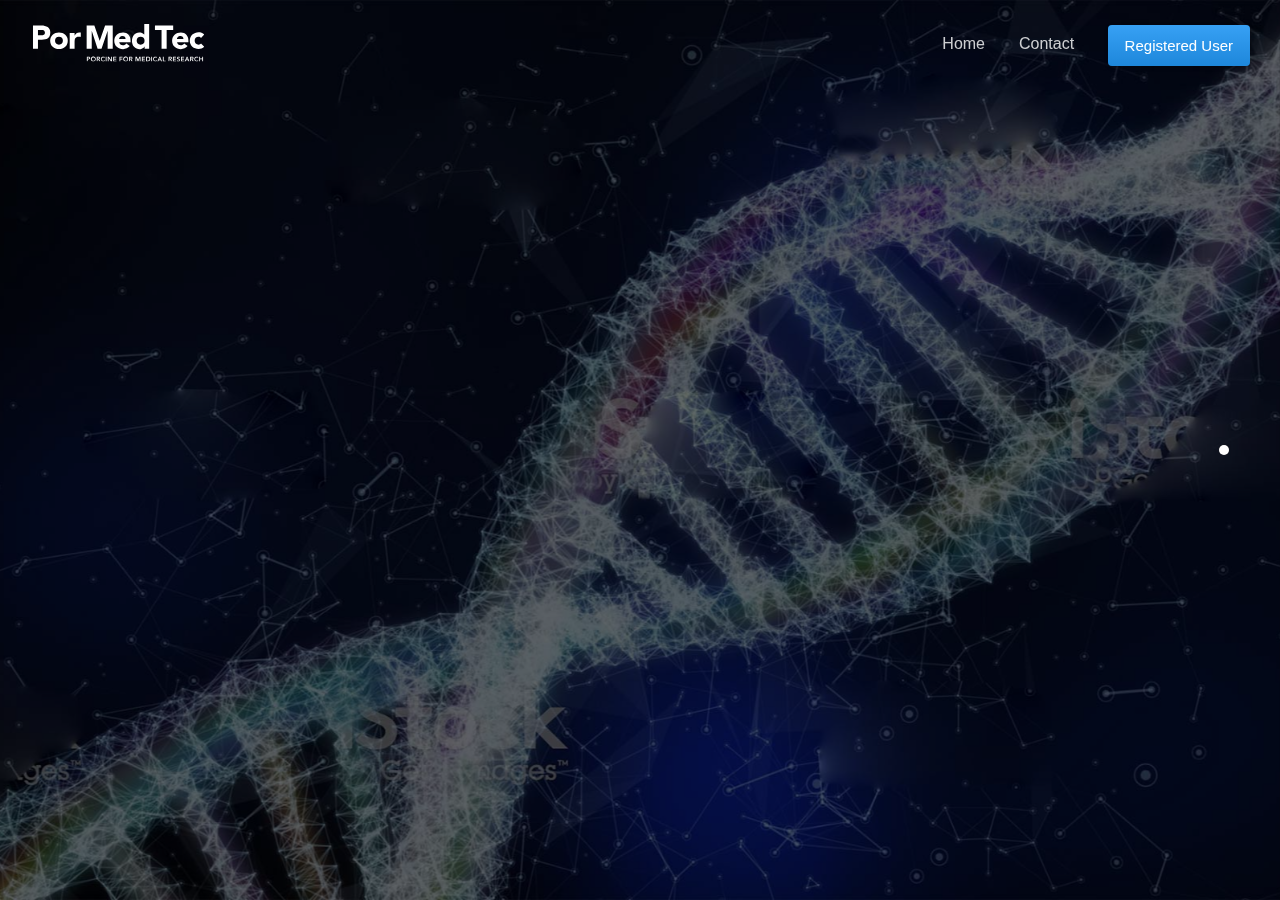
==== thanks.html @ 0a450a4e "t" ====
<!doctype html>
<html>
<head>
	<meta charset="UTF-8">
	<meta name="viewport" content="width=device-width, height=device-height, initial-scale=1.0, viewport-fit=cover">
	<meta name="apple-mobile-web-app-capable" content="yes" />

	<!-- Page Title -->
	<title>PorMedTec — Porcine for Medical Research</title>
	<meta name="description" content="PorMedTec" />

	<!-- Compressed Styles -->
	<link href="css/slides.min.css" rel="stylesheet" type="text/css">

	<!-- Custom Styles -->
	<!-- <link href="css/custom.css" rel="stylesheet" type="text/css"> -->

	<!-- jQuery 3.3.1 -->
	<script src="https://ajax.googleapis.com/ajax/libs/jquery/3.3.1/jquery.min.js"></script>

	<!-- Compressed Scripts -->
	<script src="js/slides.min.js" type="text/javascript"></script>

	<!-- Custom Scripts -->
	<!-- Form Run Script -->
	<script src="https://sdk.form.run/js/v2/formrun.js"></script>
	<!-- <script src="js/custom.js" type="text/javascript"></script> -->

	<!-- Fonts and Material Icons -->
	<link rel="stylesheet" as="font" href="https://fonts.googleapis.com/css?family=avenir:100,300,400,500,600,800|avenir|avenir|Material+Icons"/>
	<style type="text/css">
		.slides,
		.slides p {
			font-family: 'avenir', sans-serif;
			font-weight: 400;
		}
		.slides h1, 
		.slides h2, 
		.slides h3, 
		.slides h4, 
		.slides h5, 
		.slides h6 {
			font-family: 'avenir', sans-serif;
			font-weight: 400;
		}
		.slides .button,
		.slides .slides-form {
			font-family: 'avenir', sans-serif;
			font-weight: 400;
		}
	</style>
 
</head>
<body class="slides chain noPreload animated">
		
<!-- SVG Library -->
<svg xmlns="http://www.w3.org/2000/svg" style="display:none">
  
  <symbol id="logo" viewBox="0 0 256 61"><title>PorMedTec</title>
  
 <!-- Generator: Adobe Illustrator 17.1.0, SVG Export Plug-In  -->
<svg version="1.1"
	 xmlns="http://www.w3.org/2000/svg" xmlns:xlink="http://www.w3.org/1999/xlink" xmlns:a="http://ns.adobe.com/AdobeSVGViewerExtensions/3.0/"
	 x="0px" y="0px" width="248.9px" height="54.5px" viewBox="0 0 248.9 54.5" enable-background="new 0 0 248.9 54.5"
	 xml:space="preserve">
<defs>
</defs>
<g>
	<g>
		<path fill="#FFFFFF" d="M0,2.3h12.5c1.7,0,3.4,0.2,4.9,0.5c1.6,0.3,2.9,0.9,4.1,1.6c1.2,0.8,2.1,1.8,2.8,3.1c0.7,1.3,1,3,1,5
			c0,2-0.3,3.6-0.9,4.9c-0.6,1.3-1.5,2.4-2.6,3.2c-1.1,0.8-2.4,1.4-3.9,1.7c-1.5,0.3-3.2,0.5-4.9,0.5H7.4v13.1H0V2.3z M7.4,16.5h4.9
			c0.7,0,1.3-0.1,1.9-0.2c0.6-0.1,1.2-0.3,1.7-0.6c0.5-0.3,0.9-0.7,1.2-1.2c0.3-0.5,0.4-1.2,0.4-2c0-0.9-0.2-1.5-0.6-2.1
			c-0.4-0.5-0.9-0.9-1.5-1.2c-0.6-0.3-1.3-0.5-2.1-0.5c-0.8-0.1-1.5-0.1-2.2-0.1H7.4V16.5z"/>
		<path fill="#FFFFFF" d="M25.1,24.3c0-1.8,0.3-3.5,1-5c0.7-1.5,1.6-2.8,2.7-3.8c1.2-1.1,2.5-1.9,4.1-2.4c1.6-0.6,3.2-0.9,5-0.9
			c1.8,0,3.4,0.3,5,0.9c1.6,0.6,2.9,1.4,4.1,2.4c1.2,1.1,2.1,2.3,2.7,3.8c0.7,1.5,1,3.1,1,5c0,1.8-0.3,3.5-1,5
			c-0.7,1.5-1.6,2.8-2.7,3.8c-1.2,1.1-2.5,1.9-4.1,2.4c-1.6,0.6-3.2,0.9-5,0.9c-1.8,0-3.4-0.3-5-0.9c-1.6-0.6-2.9-1.4-4.1-2.4
			c-1.2-1.1-2.1-2.3-2.7-3.8S25.1,26.2,25.1,24.3 M32.2,24.3c0,1.7,0.5,3.1,1.5,4.2c1,1.1,2.4,1.6,4.2,1.6c1.8,0,3.2-0.5,4.2-1.6
			c1-1.1,1.5-2.5,1.5-4.2c0-1.7-0.5-3.1-1.5-4.2c-1-1.1-2.4-1.6-4.2-1.6c-1.8,0-3.2,0.5-4.2,1.6C32.7,21.2,32.2,22.6,32.2,24.3"/>
		<path fill="#FFFFFF" d="M53.5,12.9h7.1v3.7h0.1c0.8-1.4,1.7-2.5,2.7-3.2c1-0.7,2.4-1.1,3.9-1.1c0.4,0,0.8,0,1.2,0
			c0.4,0,0.8,0.1,1.1,0.2v6.5c-0.5-0.2-1-0.3-1.5-0.4c-0.5-0.1-1-0.1-1.5-0.1c-1.4,0-2.4,0.2-3.2,0.6c-0.8,0.4-1.4,0.9-1.8,1.6
			c-0.4,0.7-0.7,1.5-0.8,2.4c-0.1,0.9-0.2,2-0.2,3.1V36h-7.1V12.9z"/>
		<polygon fill="#FFFFFF" points="78.1,2.3 89.3,2.3 97,24.2 97.1,24.2 104.9,2.3 116,2.3 116,35.8 108.6,35.8 108.6,10.1 
			108.5,10.1 99.7,35.8 94,35.8 85.6,10.1 85.5,10.1 85.5,35.8 78.1,35.8 		"/>
		<path fill="#FFFFFF" d="M140.7,31.9c-1.1,1.5-2.6,2.6-4.3,3.4c-1.7,0.8-3.5,1.2-5.4,1.2c-1.8,0-3.4-0.3-5-0.9
			c-1.6-0.6-2.9-1.4-4.1-2.4c-1.2-1.1-2.1-2.3-2.7-3.8c-0.7-1.5-1-3.1-1-5c0-1.8,0.3-3.5,1-5c0.7-1.5,1.6-2.8,2.7-3.8
			c1.1-1.1,2.5-1.9,4.1-2.4c1.6-0.6,3.2-0.9,5-0.9c1.6,0,3.1,0.3,4.5,0.9c1.3,0.6,2.5,1.4,3.4,2.4c0.9,1.1,1.7,2.3,2.2,3.8
			c0.5,1.5,0.8,3.1,0.8,5v2.2h-16.5c0.3,1.4,0.9,2.4,1.8,3.2c0.9,0.8,2.1,1.2,3.5,1.2c1.2,0,2.2-0.3,3-0.8c0.8-0.5,1.5-1.2,2.1-2
			L140.7,31.9z M134.7,21.7c0-1.2-0.4-2.2-1.2-3.1c-0.8-0.9-1.9-1.3-3.2-1.3c-0.8,0-1.5,0.1-2.1,0.4c-0.6,0.3-1.1,0.6-1.5,1
			c-0.4,0.4-0.8,0.9-1,1.4c-0.2,0.5-0.4,1.1-0.4,1.6H134.7z"/>
		<path fill="#FFFFFF" d="M168.8,35.8h-6.5v-3h-0.1c-0.3,0.4-0.7,0.8-1.1,1.3c-0.5,0.4-1,0.8-1.6,1.2c-0.6,0.3-1.3,0.6-2,0.9
			c-0.7,0.2-1.5,0.3-2.3,0.3c-1.7,0-3.3-0.3-4.6-0.9c-1.4-0.6-2.6-1.4-3.6-2.5c-1-1.1-1.8-2.3-2.3-3.8c-0.5-1.5-0.8-3-0.8-4.8
			c0-1.6,0.2-3.2,0.7-4.6c0.5-1.5,1.2-2.8,2.1-3.9c0.9-1.1,2-2,3.3-2.7c1.3-0.7,2.8-1,4.4-1c1.5,0,2.9,0.2,4.1,0.7
			c1.3,0.5,2.3,1.2,3.2,2.3h0.1V0h7.1V35.8z M162.2,24.3c0-1.7-0.5-3.1-1.5-4.2c-1-1.1-2.4-1.6-4.2-1.6c-1.8,0-3.2,0.5-4.2,1.6
			c-1,1.1-1.5,2.5-1.5,4.2c0,1.7,0.5,3.1,1.5,4.2c1,1.1,2.4,1.6,4.2,1.6c1.8,0,3.2-0.5,4.2-1.6C161.7,27.5,162.2,26.1,162.2,24.3"/>
		<polygon fill="#FFFFFF" points="186.9,8.8 177.3,8.8 177.3,2.3 203.8,2.3 203.8,8.8 194.3,8.8 194.3,35.8 186.9,35.8 		"/>
		<path fill="#FFFFFF" d="M224.7,31.9c-1.1,1.5-2.6,2.6-4.3,3.4c-1.7,0.8-3.5,1.2-5.4,1.2c-1.8,0-3.4-0.3-5-0.9
			c-1.6-0.6-2.9-1.4-4.1-2.4c-1.2-1.1-2.1-2.3-2.7-3.8c-0.7-1.5-1-3.1-1-5c0-1.8,0.3-3.5,1-5c0.7-1.5,1.6-2.8,2.7-3.8
			c1.1-1.1,2.5-1.9,4.1-2.4c1.6-0.6,3.2-0.9,5-0.9c1.6,0,3.1,0.3,4.5,0.9c1.3,0.6,2.5,1.4,3.4,2.4c0.9,1.1,1.7,2.3,2.2,3.8
			c0.5,1.5,0.8,3.1,0.8,5v2.2h-16.5c0.3,1.4,0.9,2.4,1.8,3.2c0.9,0.8,2.1,1.2,3.5,1.2c1.2,0,2.2-0.3,3-0.8c0.8-0.5,1.5-1.2,2.1-2
			L224.7,31.9z M218.7,21.7c0-1.2-0.4-2.2-1.2-3.1c-0.8-0.9-1.9-1.3-3.2-1.3c-0.8,0-1.5,0.1-2.1,0.4c-0.6,0.3-1.1,0.6-1.5,1
			c-0.4,0.4-0.8,0.9-1,1.4c-0.2,0.5-0.4,1.1-0.4,1.6H218.7z"/>
		<path fill="#FFFFFF" d="M244.2,20.2c-0.3-0.5-0.8-0.9-1.5-1.3c-0.6-0.3-1.3-0.5-2-0.5c-1.8,0-3.2,0.5-4.2,1.6
			c-1,1.1-1.5,2.5-1.5,4.2c0,1.7,0.5,3.1,1.5,4.2c1,1.1,2.4,1.6,4.2,1.6c0.8,0,1.5-0.2,2-0.5c0.6-0.3,1.1-0.8,1.5-1.2l4.7,4.9
			c-1.1,1.1-2.4,1.9-3.9,2.4c-1.5,0.5-2.9,0.7-4.3,0.7c-1.8,0-3.4-0.3-5-0.9c-1.6-0.6-2.9-1.4-4.1-2.4c-1.2-1.1-2.1-2.3-2.7-3.8
			c-0.7-1.5-1-3.1-1-5c0-1.8,0.3-3.5,1-5c0.7-1.5,1.6-2.8,2.7-3.8c1.1-1.1,2.5-1.9,4.1-2.4c1.6-0.6,3.2-0.9,5-0.9
			c1.4,0,2.8,0.2,4.3,0.7c1.5,0.5,2.8,1.3,3.9,2.4L244.2,20.2z"/>
	</g>
	<g>
		<path fill="#FFFFFF" d="M78.4,47.5h2.3c0.3,0,0.6,0,0.9,0.1c0.3,0.1,0.6,0.2,0.8,0.3c0.2,0.1,0.4,0.4,0.6,0.6
			c0.1,0.3,0.2,0.6,0.2,0.9c0,0.4-0.1,0.8-0.2,1c-0.1,0.3-0.3,0.5-0.6,0.6c-0.2,0.1-0.5,0.2-0.9,0.3c-0.3,0.1-0.7,0.1-1,0.1h-0.9
			v2.8h-1.2V47.5z M80.4,50.5c0.2,0,0.4,0,0.5,0c0.2,0,0.4-0.1,0.5-0.1c0.2-0.1,0.3-0.2,0.4-0.3c0.1-0.1,0.1-0.3,0.1-0.5
			c0-0.2,0-0.4-0.1-0.5c-0.1-0.1-0.2-0.2-0.3-0.3c-0.1-0.1-0.3-0.1-0.5-0.1c-0.2,0-0.3,0-0.5,0h-0.9v1.9H80.4z"/>
		<path fill="#FFFFFF" d="M84.2,50.9c0-0.5,0.1-1,0.3-1.5c0.2-0.4,0.4-0.8,0.7-1.1s0.7-0.6,1.1-0.7s0.9-0.3,1.4-0.3
			c0.5,0,1,0.1,1.5,0.2c0.4,0.2,0.8,0.4,1.1,0.7c0.3,0.3,0.6,0.7,0.7,1.1c0.2,0.4,0.3,0.9,0.3,1.5c0,0.5-0.1,1-0.3,1.4
			c-0.2,0.4-0.4,0.8-0.7,1.1c-0.3,0.3-0.7,0.6-1.1,0.7c-0.4,0.2-0.9,0.3-1.5,0.3c-0.5,0-1-0.1-1.4-0.3c-0.4-0.2-0.8-0.4-1.1-0.7
			c-0.3-0.3-0.6-0.7-0.7-1.1C84.3,52,84.2,51.5,84.2,50.9z M85.5,50.9c0,0.4,0.1,0.7,0.2,1c0.1,0.3,0.3,0.6,0.5,0.8
			c0.2,0.2,0.4,0.4,0.7,0.5c0.3,0.1,0.6,0.2,1,0.2c0.4,0,0.7-0.1,1-0.2c0.3-0.1,0.5-0.3,0.7-0.5c0.2-0.2,0.4-0.5,0.5-0.8
			c0.1-0.3,0.2-0.6,0.2-1c0-0.3-0.1-0.7-0.2-0.9c-0.1-0.3-0.3-0.5-0.5-0.8c-0.2-0.2-0.5-0.4-0.7-0.5c-0.3-0.1-0.6-0.2-1-0.2
			c-0.4,0-0.7,0.1-1,0.2c-0.3,0.1-0.5,0.3-0.7,0.5c-0.2,0.2-0.4,0.5-0.5,0.8C85.5,50.2,85.5,50.5,85.5,50.9z"/>
		<path fill="#FFFFFF" d="M92.8,47.5h2.4c0.3,0,0.6,0,0.9,0.1c0.3,0.1,0.6,0.2,0.8,0.3c0.2,0.1,0.4,0.3,0.6,0.6
			c0.1,0.2,0.2,0.6,0.2,0.9c0,0.5-0.1,0.9-0.4,1.2c-0.3,0.3-0.7,0.5-1.2,0.6l1.8,3h-1.5l-1.6-2.9H94v2.9h-1.2V47.5z M94.9,50.4
			c0.2,0,0.3,0,0.5,0c0.2,0,0.3-0.1,0.5-0.1c0.1-0.1,0.3-0.2,0.4-0.3c0.1-0.1,0.1-0.3,0.1-0.5c0-0.2,0-0.4-0.1-0.5
			c-0.1-0.1-0.2-0.2-0.3-0.3c-0.1-0.1-0.3-0.1-0.4-0.1c-0.2,0-0.3,0-0.5,0h-1v1.8H94.9z"/>
		<path fill="#FFFFFF" d="M103.7,49.1c-0.2-0.3-0.5-0.4-0.7-0.5c-0.2-0.1-0.5-0.1-0.7-0.1c-0.4,0-0.7,0.1-1,0.2
			c-0.3,0.1-0.5,0.3-0.7,0.5c-0.2,0.2-0.4,0.5-0.5,0.8c-0.1,0.3-0.2,0.6-0.2,0.9c0,0.4,0.1,0.7,0.2,1c0.1,0.3,0.3,0.6,0.5,0.8
			c0.2,0.2,0.4,0.4,0.7,0.5c0.3,0.1,0.6,0.2,1,0.2c0.3,0,0.5-0.1,0.8-0.2c0.3-0.1,0.5-0.3,0.7-0.6l1,0.7c-0.3,0.4-0.7,0.7-1.1,0.9
			c-0.4,0.2-0.9,0.3-1.4,0.3c-0.5,0-1-0.1-1.4-0.3c-0.4-0.2-0.8-0.4-1.1-0.7c-0.3-0.3-0.6-0.7-0.7-1.1c-0.2-0.4-0.3-0.9-0.3-1.4
			c0-0.5,0.1-1,0.3-1.5c0.2-0.4,0.4-0.8,0.7-1.1c0.3-0.3,0.7-0.6,1.1-0.7c0.4-0.2,0.9-0.3,1.4-0.3c0.5,0,0.9,0.1,1.3,0.2
			c0.4,0.2,0.8,0.4,1.1,0.8L103.7,49.1z"/>
		<path fill="#FFFFFF" d="M105.8,47.5h1.2v6.8h-1.2V47.5z"/>
		<path fill="#FFFFFF" d="M108.8,47.5h1.6l3.3,5h0v-5h1.2v6.8h-1.5l-3.4-5.2h0v5.2h-1.2V47.5z"/>
		<path fill="#FFFFFF" d="M116.7,47.5h4.5v1.1h-3.3v1.7h3.1v1.1h-3.1v1.8h3.5v1.1h-4.7V47.5z"/>
		<path fill="#FFFFFF" d="M125.8,47.5h4.4v1.1H127v1.8h3v1.1h-3v2.8h-1.2V47.5z"/>
		<path fill="#FFFFFF" d="M131.2,50.9c0-0.5,0.1-1,0.3-1.5c0.2-0.4,0.4-0.8,0.7-1.1c0.3-0.3,0.7-0.6,1.1-0.7
			c0.4-0.2,0.9-0.3,1.4-0.3c0.5,0,1,0.1,1.5,0.2c0.4,0.2,0.8,0.4,1.1,0.7c0.3,0.3,0.6,0.7,0.7,1.1c0.2,0.4,0.3,0.9,0.3,1.5
			c0,0.5-0.1,1-0.3,1.4c-0.2,0.4-0.4,0.8-0.7,1.1c-0.3,0.3-0.7,0.6-1.1,0.7c-0.4,0.2-0.9,0.3-1.5,0.3c-0.5,0-1-0.1-1.4-0.3
			c-0.4-0.2-0.8-0.4-1.1-0.7c-0.3-0.3-0.6-0.7-0.7-1.1C131.3,52,131.2,51.5,131.2,50.9z M132.5,50.9c0,0.4,0.1,0.7,0.2,1
			c0.1,0.3,0.3,0.6,0.5,0.8c0.2,0.2,0.4,0.4,0.7,0.5c0.3,0.1,0.6,0.2,1,0.2c0.4,0,0.7-0.1,1-0.2c0.3-0.1,0.5-0.3,0.7-0.5
			c0.2-0.2,0.4-0.5,0.5-0.8c0.1-0.3,0.2-0.6,0.2-1c0-0.3-0.1-0.7-0.2-0.9c-0.1-0.3-0.3-0.5-0.5-0.8c-0.2-0.2-0.5-0.4-0.7-0.5
			c-0.3-0.1-0.6-0.2-1-0.2c-0.4,0-0.7,0.1-1,0.2c-0.3,0.1-0.5,0.3-0.7,0.5c-0.2,0.2-0.4,0.5-0.5,0.8
			C132.5,50.2,132.5,50.5,132.5,50.9z"/>
		<path fill="#FFFFFF" d="M139.8,47.5h2.4c0.3,0,0.6,0,0.9,0.1c0.3,0.1,0.6,0.2,0.8,0.3c0.2,0.1,0.4,0.3,0.6,0.6
			c0.1,0.2,0.2,0.6,0.2,0.9c0,0.5-0.1,0.9-0.4,1.2c-0.3,0.3-0.7,0.5-1.2,0.6l1.8,3h-1.5l-1.6-2.9H141v2.9h-1.2V47.5z M142,50.4
			c0.2,0,0.3,0,0.5,0c0.2,0,0.3-0.1,0.5-0.1c0.1-0.1,0.3-0.2,0.4-0.3c0.1-0.1,0.1-0.3,0.1-0.5c0-0.2,0-0.4-0.1-0.5
			c-0.1-0.1-0.2-0.2-0.3-0.3c-0.1-0.1-0.3-0.1-0.4-0.1c-0.2,0-0.3,0-0.5,0h-1v1.8H142z"/>
		<path fill="#FFFFFF" d="M149.2,47.5h1.8l1.8,4.7l1.8-4.7h1.8v6.8h-1.2v-5.6h0l-2.1,5.6h-0.8l-2.1-5.6h0v5.6h-1.2V47.5z"/>
		<path fill="#FFFFFF" d="M158.3,47.5h4.5v1.1h-3.3v1.7h3.1v1.1h-3.1v1.8h3.5v1.1h-4.7V47.5z"/>
		<path fill="#FFFFFF" d="M164.4,47.5h2.7c0.4,0,0.9,0.1,1.3,0.2c0.4,0.1,0.8,0.3,1.1,0.6c0.3,0.3,0.6,0.6,0.8,1.1s0.3,0.9,0.3,1.5
			c0,0.6-0.1,1.1-0.3,1.5c-0.2,0.4-0.5,0.8-0.9,1.1c-0.3,0.3-0.7,0.5-1.2,0.6c-0.4,0.1-0.8,0.2-1.3,0.2h-2.5V47.5z M166.5,53.2
			c0.4,0,0.7,0,1.1-0.1c0.3-0.1,0.6-0.2,0.9-0.4c0.2-0.2,0.4-0.4,0.6-0.7c0.1-0.3,0.2-0.6,0.2-1.1c0-0.4-0.1-0.8-0.2-1.1
			c-0.1-0.3-0.3-0.5-0.5-0.7c-0.2-0.2-0.5-0.3-0.8-0.4c-0.3-0.1-0.7-0.1-1-0.1h-1.1v4.6H166.5z"/>
		<path fill="#FFFFFF" d="M171.9,47.5h1.2v6.8h-1.2V47.5z"/>
		<path fill="#FFFFFF" d="M179.5,49.1c-0.2-0.3-0.5-0.4-0.7-0.5c-0.2-0.1-0.5-0.1-0.7-0.1c-0.4,0-0.7,0.1-1,0.2
			c-0.3,0.1-0.5,0.3-0.7,0.5c-0.2,0.2-0.4,0.5-0.5,0.8c-0.1,0.3-0.2,0.6-0.2,0.9c0,0.4,0.1,0.7,0.2,1c0.1,0.3,0.3,0.6,0.5,0.8
			c0.2,0.2,0.4,0.4,0.7,0.5c0.3,0.1,0.6,0.2,1,0.2c0.3,0,0.5-0.1,0.8-0.2c0.3-0.1,0.5-0.3,0.7-0.6l1,0.7c-0.3,0.4-0.7,0.7-1.1,0.9
			c-0.4,0.2-0.9,0.3-1.4,0.3c-0.5,0-1-0.1-1.4-0.3c-0.4-0.2-0.8-0.4-1.1-0.7c-0.3-0.3-0.6-0.7-0.7-1.1c-0.2-0.4-0.3-0.9-0.3-1.4
			c0-0.5,0.1-1,0.3-1.5c0.2-0.4,0.4-0.8,0.7-1.1c0.3-0.3,0.7-0.6,1.1-0.7c0.4-0.2,0.9-0.3,1.4-0.3c0.5,0,0.9,0.1,1.3,0.2
			c0.4,0.2,0.8,0.4,1.1,0.8L179.5,49.1z"/>
		<path fill="#FFFFFF" d="M183.8,47.5h1l2.9,6.8h-1.4l-0.6-1.5h-2.9l-0.6,1.5h-1.4L183.8,47.5z M185.4,51.7l-1-2.8l-1.1,2.8H185.4z"
			/>
		<path fill="#FFFFFF" d="M188.8,47.5h1.2v5.7h2.9v1.1h-4.1V47.5z"/>
		<path fill="#FFFFFF" d="M197.1,47.5h2.4c0.3,0,0.6,0,0.9,0.1c0.3,0.1,0.6,0.2,0.8,0.3c0.2,0.1,0.4,0.3,0.6,0.6
			c0.1,0.2,0.2,0.6,0.2,0.9c0,0.5-0.1,0.9-0.4,1.2c-0.3,0.3-0.7,0.5-1.2,0.6l1.8,3h-1.5l-1.6-2.9h-0.9v2.9h-1.2V47.5z M199.2,50.4
			c0.2,0,0.3,0,0.5,0c0.2,0,0.3-0.1,0.5-0.1c0.1-0.1,0.3-0.2,0.4-0.3c0.1-0.1,0.1-0.3,0.1-0.5c0-0.2,0-0.4-0.1-0.5
			c-0.1-0.1-0.2-0.2-0.3-0.3c-0.1-0.1-0.3-0.1-0.4-0.1c-0.2,0-0.3,0-0.5,0h-1v1.8H199.2z"/>
		<path fill="#FFFFFF" d="M203.4,47.5h4.5v1.1h-3.3v1.7h3.1v1.1h-3.1v1.8h3.5v1.1h-4.7V47.5z"/>
		<path fill="#FFFFFF" d="M212.8,49c-0.1-0.2-0.3-0.3-0.5-0.4c-0.2-0.1-0.4-0.1-0.7-0.1c-0.1,0-0.3,0-0.4,0c-0.1,0-0.2,0.1-0.4,0.2
			c-0.1,0.1-0.2,0.2-0.3,0.3c-0.1,0.1-0.1,0.2-0.1,0.4c0,0.2,0.1,0.4,0.2,0.5c0.2,0.1,0.4,0.2,0.6,0.3c0.2,0.1,0.5,0.2,0.8,0.3
			c0.3,0.1,0.5,0.2,0.8,0.3c0.2,0.1,0.4,0.3,0.6,0.6c0.2,0.2,0.2,0.6,0.2,1c0,0.4-0.1,0.7-0.2,1c-0.1,0.3-0.3,0.5-0.5,0.7
			c-0.2,0.2-0.5,0.3-0.8,0.4s-0.6,0.1-0.9,0.1c-0.4,0-0.8-0.1-1.2-0.2c-0.4-0.1-0.7-0.4-1-0.7l0.9-0.9c0.1,0.2,0.3,0.4,0.6,0.5
			c0.2,0.1,0.5,0.2,0.8,0.2c0.1,0,0.3,0,0.4-0.1c0.1,0,0.3-0.1,0.4-0.2c0.1-0.1,0.2-0.2,0.3-0.3c0.1-0.1,0.1-0.3,0.1-0.4
			c0-0.2-0.1-0.4-0.2-0.6s-0.4-0.2-0.6-0.3c-0.2-0.1-0.5-0.2-0.8-0.3c-0.3-0.1-0.5-0.2-0.8-0.3c-0.2-0.1-0.4-0.3-0.6-0.6
			c-0.2-0.2-0.2-0.6-0.2-1c0-0.4,0.1-0.7,0.2-0.9c0.1-0.3,0.3-0.5,0.6-0.6c0.2-0.2,0.5-0.3,0.8-0.4c0.3-0.1,0.6-0.1,0.9-0.1
			c0.4,0,0.7,0.1,1,0.2c0.3,0.1,0.6,0.3,0.9,0.5L212.8,49z"/>
		<path fill="#FFFFFF" d="M215.2,47.5h4.5v1.1h-3.3v1.7h3.1v1.1h-3.1v1.8h3.5v1.1h-4.7V47.5z"/>
		<path fill="#FFFFFF" d="M223.5,47.5h1l2.9,6.8h-1.4l-0.6-1.5h-2.9l-0.6,1.5h-1.4L223.5,47.5z M225,51.7l-1-2.8l-1.1,2.8H225z"/>
		<path fill="#FFFFFF" d="M228.5,47.5h2.4c0.3,0,0.6,0,0.9,0.1c0.3,0.1,0.6,0.2,0.8,0.3c0.2,0.1,0.4,0.3,0.6,0.6
			c0.1,0.2,0.2,0.6,0.2,0.9c0,0.5-0.1,0.9-0.4,1.2c-0.3,0.3-0.7,0.5-1.2,0.6l1.8,3h-1.5l-1.6-2.9h-0.9v2.9h-1.2V47.5z M230.6,50.4
			c0.2,0,0.3,0,0.5,0c0.2,0,0.3-0.1,0.5-0.1c0.1-0.1,0.3-0.2,0.4-0.3c0.1-0.1,0.1-0.3,0.1-0.5c0-0.2,0-0.4-0.1-0.5
			c-0.1-0.1-0.2-0.2-0.3-0.3c-0.1-0.1-0.3-0.1-0.4-0.1c-0.2,0-0.3,0-0.5,0h-1v1.8H230.6z"/>
		<path fill="#FFFFFF" d="M239.4,49.1c-0.2-0.3-0.5-0.4-0.7-0.5c-0.2-0.1-0.5-0.1-0.7-0.1c-0.4,0-0.7,0.1-1,0.2
			c-0.3,0.1-0.5,0.3-0.7,0.5c-0.2,0.2-0.4,0.5-0.5,0.8c-0.1,0.3-0.2,0.6-0.2,0.9c0,0.4,0.1,0.7,0.2,1s0.3,0.6,0.5,0.8
			c0.2,0.2,0.4,0.4,0.7,0.5c0.3,0.1,0.6,0.2,1,0.2c0.3,0,0.5-0.1,0.8-0.2c0.3-0.1,0.5-0.3,0.7-0.6l1,0.7c-0.3,0.4-0.7,0.7-1.1,0.9
			c-0.4,0.2-0.9,0.3-1.4,0.3c-0.5,0-1-0.1-1.4-0.3c-0.4-0.2-0.8-0.4-1.1-0.7c-0.3-0.3-0.6-0.7-0.7-1.1c-0.2-0.4-0.3-0.9-0.3-1.4
			c0-0.5,0.1-1,0.3-1.5c0.2-0.4,0.4-0.8,0.7-1.1s0.7-0.6,1.1-0.7s0.9-0.3,1.4-0.3c0.5,0,0.9,0.1,1.3,0.2c0.4,0.2,0.8,0.4,1.1,0.8
			L239.4,49.1z"/>
		<path fill="#FFFFFF" d="M241.6,47.5h1.2v2.7h3.2v-2.7h1.2v6.8H246v-3h-3.2v3h-1.2V47.5z"/>
	</g>
</g>
</svg>
 
  

</svg>

<!-- Navigation -->
<nav class="side medium">
  <div class="navigation">
    <ul></ul>
  </div>
</nav>

<!-- Panel Top #01 -->
<nav class="panel top">
  <div class="sections desktop">
    <div class="left"><a href="#" title="Slides Framework"><svg style="width:182px;height:42px"><use xmlns:xlink="http://www.w3.org/1999/xlink" xlink:href="#logo"></use></svg></a></div>
    <div class="right">
      <ul class="menu">
        <li><a href="index.html#home">Home</a></li>
        <li><a href="index.html#contact">Contact</a></li>
      </ul>
      <a class="button blue gradient" href="http://pormedtec.com" target="_blank">Registered User</a> 
    </div>
  </div>
  <div class="sections compact hidden">
    <div class="left"><a href="#" title="Slides Framework"><svg style="width:82px;height:24px"><use xmlns:xlink="http://www.w3.org/1999/xlink" xlink:href="#logo"></use></svg></a></div>
    <div class="right"><span class="button actionButton sidebarTrigger" data-sidebar-id="1"><svg><use xmlns:xlink="http://www.w3.org/1999/xlink" xlink:href="#menu"></use></svg></span></div>
  </div>
</nav>

<!-- Sidebar -->
<nav class="sidebar" data-sidebar-id="1">
  <div class="close"><svg><use xmlns:xlink="http://www.w3.org/1999/xlink" xlink:href="#close"></use></svg></div>
  <div class="content">
    <a href="#" class="logo"><svg width="37" height="30"><use xmlns:xlink="http://www.w3.org/1999/xlink" xlink:href="#logo-icon"></use></svg></a>
    <ul class="mainMenu margin-top-3">
      <li><a href="index.html#home">Home</a></li>
      <li><a href="index.html#contact">Contact</a></li>
    </ul>
    <ul class="subMenu small opacity-8">
      <li><a href="http://pormedtec.com">Registered User</a></li>
    </ul>
  </div>
</nav>

<!-- Slide 1 -->
<section data-title="Thanks" id="thanks" class="slide fade-6 kenBurns">
  <div class="content">
    <div class="container">
      <div class="wrap">
      
        <div class="fix-8-12">
          <h1 class="ae-1">Thank you!</h1>
          <p class="ae-2"><span class="opacity-8">The submitted information has successfully sent. For the registered user, the access password will be sent to your registered email.</span></p>
        </div>
                
      </div>
    </div>
  </div>
  <div class="background" style="background-image:url(assets/img/background/img-13.jpg)"></div>
</section>
</body>
</html>
---- css/slides.min.css ----
@charset "UTF-8";.button,html{-webkit-backface-visibility:hidden}.dialog,body,html{-webkit-tap-highlight-color:transparent}body,html,img{max-width:100%}.button.actionButton svg,.button.play svg,.button:not(.stroke) svg,.slide.whiteSlide .button.actionButton svg,.slides{fill:#fff}.button svg,.button svg *{pointer-events:none!important}.material-icons,.slides{-webkit-font-smoothing:antialiased}.button,.container .wrap,.slides-form.center input,.slides-form.center textarea{text-align:center}.button,.material-icons,.navigation li[data-title]:before,.nobr,.nowrap,.panel .sections .menu,.panel .sections>div{white-space:nowrap}a,abbr,acronym,address,applet,article,aside,audio,b,big,blockquote,body,canvas,caption,center,cite,code,dd,del,details,dfn,div,dl,dt,em,embed,fieldset,figcaption,figure,footer,form,h1,h2,h3,h4,h5,h6,header,hgroup,hr,html,i,iframe,img,ins,kbd,label,legend,li,mark,menu,nav,object,ol,output,p,pre,q,ruby,s,samp,section,small,span,strike,strong,sub,summary,sup,table,tbody,td,tfoot,th,thead,time,tr,tt,u,ul,var,video{border:0;vertical-align:baseline;margin:0;padding:0}article,aside,details,figcaption,figure,footer,header,hgroup,menu,nav,section{display:block}.button,.button.actionButton,.dot,.dot:after,.material-icons,img{display:inline-block}li,ol,ul{list-style:none}blockquote,q{quotes:none}blockquote:after,blockquote:before,q:after,q:before{content:none}table{border-collapse:collapse;border-spacing:0}b,strong{font-weight:600}html{position:static!important;top:0!important;box-sizing:border-box;margin:0;padding:0;overflow:hidden;backface-visibility:hidden}*,:after,:before{box-sizing:inherit}body{position:absolute;width:100%;height:100%}body,html{overflow-x:hidden}html.scrollable,html.scrollable body{overflow-y:auto;-webkit-overflow-scrolling:touch}.button,.content,.slide{overflow:hidden}img.round{border-radius:999px}img.rounded{border-radius:6px}.slides{color:#fff;font-family:Roboto,sans-serif;-webkit-hyphens:none;-ms-hyphens:none;hyphens:none;background:#111}.slides.bodyWhite{background:#fff}.slides.desktopSwipe{cursor:-webkit-grab}.slides.desktopSwipe:active{cursor:-webkit-grabbing}.slides.desktopSwipe .slide .container .wrap{cursor:inherit}.button,.dropdownTrigger,.helpBubble,.popupTrigger,.sidebarTrigger,.videoThumbnail,a{cursor:pointer}a{color:inherit;text-decoration:none;transition:.35s}a.underline{text-decoration:underline}.button,.dialog li{text-decoration:none}a:hover{transition:.15s;opacity:.8}.h1,h1{font-size:42px;line-height:1.285;font-weight:300;margin-bottom:20px;letter-spacing:-.036em}.h1.big,h1.big{font-size:58px;line-height:1;font-weight:100}.h1.huge,h1.huge{font-size:64px;line-height:1.218751;letter-spacing:-.04em;margin-bottom:40px;font-weight:100}.h2,.h3,h2,h3{font-weight:400}.h1.small,h1.small{font-size:46px}.h1.micro,h1.micro{font-size:34px}.h2,h2{font-size:35px;line-height:1.17;margin-bottom:15px}.h2.small,h2.small{font-size:28px}.h2.micro,h2.micro{font-size:19px}.h2.huge,h2.huge{font-size:42px}.h3,h3{font-size:20px;margin-bottom:12px}.h3.large,h3.large{font-size:32px}.h3.big,h3.big{font-size:24px}.h3.small,h3.small{font-size:20px}.h3.micro,h3.micro{font-size:16px}.h3+.h1,.h3+h1,h3+.h1,h3+h1{margin-top:30px}.h4,h4{font-size:18px;margin-bottom:10px}.h5,h5{font-size:16px}.h6,h6{font-size:14px}.p,blockquote,p{font-size:22px;line-height:1.6363636364;margin-bottom:30px;font-weight:300}.p.hero,blockquote.hero,p.hero{font-size:28px;line-height:1.5;margin-bottom:25px}.p.large,blockquote.large,p.large{font-size:32px;line-height:1.4}.p.small,blockquote.small,p.small{font-size:18px;line-height:1.36;margin-bottom:20px}.p.tiny,blockquote.tiny,p.tiny{font-size:16px;line-height:1.625;margin-bottom:12px;font-weight:400}.p.micro,blockquote.micro,p.micro{font-size:14px;line-height:1.5714;margin-bottom:20px;margin-top:2px}blockquote{padding-left:2em;border-left:2px solid}small{font-size:17px;line-height:1.3}small .small{font-size:14px;line-height:1.28}.list.circle li{list-style-type:circle}.list.disc li{list-style-type:disc}.list.square li{list-style-type:square}@media (max-width:1023px){.h1,.h1.big,.h1.huge,h1,h1.big,h1.huge{font-size:40px;margin-bottom:20px}p.hero{font-size:22px}.h1.small,h1.small{font-size:32px}.mobileCrop{margin:0!important}.mobileCropBottom{margin-bottom:0!important}.mobileCropTop{margin-top:0!important}.mobileCropLeft{margin-left:0!important}.mobileCropRight{margin-right:0!important}}@media (max-width:319px){.h1.big,.h1.huge,h1.big,h1.huge{font-size:32px}}.button{border-radius:4px;padding:16px 24px 17px;color:#fff;border:none;outline:0;background:#202020;font-size:16px;font-weight:500;vertical-align:top;backface-visibility:hidden;letter-spacing:normal!important;position:relative;-webkit-transform:translate3d(0,0,0);transform:translate3d(0,0,0);box-shadow:0 1px 4px rgba(0,0,0,.1),0 2px 4px rgba(0,0,0,.1);-webkit-appearance:none;margin-bottom:10px;transition:.3s;-webkit-user-select:none!important;-moz-user-select:none!important;-ms-user-select:none!important;user-select:none!important}.content,.slide.active{-webkit-backface-visibility:hidden}.popup .button,.slide .button{margin-left:5px;margin-right:5px}.popup .button.small,.slide .button.small{margin-left:4px;margin-right:4px}.button.wide{margin-left:0!important;margin-right:0!important}.button .material-icons{vertical-align:bottom;margin-top:-5px;margin-bottom:-2px;margin-right:8px;-webkit-user-select:none!important;-moz-user-select:none!important;-ms-user-select:none!important;user-select:none!important}.button .material-icons.small{font-size:18px;margin:0 6px 0 0}.button .material-icons.right{margin-left:11px;margin-right:0}.button svg{width:22px;height:22px;margin-top:-3px;top:2px;vertical-align:bottom;margin-right:14px;position:relative}.button svg.right{margin-right:0;margin-left:14px}.button.actionButton{height:42px;width:42px;padding:12px;border-radius:25px;z-index:999;background:rgba(0,0,0,.3);line-height:1;box-shadow:0 0 0 1px rgba(255,255,255,.05);cursor:pointer;-ms-touch-action:manipulation;touch-action:manipulation;vertical-align:top}.button.actionButton svg{width:18px;height:18px}.button.actionButton .material-icons{margin:0;position:relative;left:-3px;top:-3px;font-size:24px}.button.actionButton.big{width:50px;height:50px;padding:16px}.button.actionButton.big .material-icons{font-size:24px}.button.actionButton.big svg{width:22px;height:22px;left:-2px;top:0}.button.actionButton.stroke{box-shadow:none;padding:10px}.button.actionButton:hover:not(:active){-webkit-transform:translateY(0)!important;transform:translateY(0)!important}.button.actionButton.rounded{border-radius:6px}.button.actionButton.sound [class*=sound-]{position:absolute;opacity:0;transition:.5s;left:13px;top:16px}.button.actionButton.sound.stroke [class*=sound-]{left:11px;top:14px}.button.actionButton.sound.playing .sound-on,.button.actionButton.sound:not(.playing) .sound-off{opacity:1}.button.actionButton.transparent{background-color:transparent}.button:hover{box-shadow:0 6px 7px 0 rgba(0,0,0,.15),0 0 5px 0 rgba(0,0,0,.1);opacity:1;-webkit-transform:translateY(-2px)!important;transform:translateY(-2px)!important;transition:.35s!important}.button:hover:after{opacity:.5}.button:active{box-shadow:0 3px 6px 0 rgba(0,0,0,.1),0 0 10px 0 rgba(0,0,0,.1),0 1px 4px -1px rgba(0,0,0,.1);-webkit-transform:translateY(0)!important;transform:translateY(0)!important;transition:.35s!important}.button.shade:after,.dot:after{transition:.25s;content:""}.button:active:after{opacity:1}.button.uppercase{font-size:15px;padding-top:17px;padding-bottom:17px}.button.lowercase{text-transform:lowercase;letter-spacing:0;font-weight:300}.button.round{border-radius:99px;padding-left:28px;padding-right:28px}.button.rounded{border-radius:6px}.button.rectangular{border-radius:1px}.button.square{border-radius:0}.button.stroke{color:#202020;border:2px solid;background-color:transparent!important;padding:14px 22px 15px}.slide.whiteSlide .button.stroke{color:#202020}.button.stroke.round{padding-left:26px;padding-right:26px}.button.stroke.uppercase{padding-top:15px;padding-bottom:15px}.button.stroke.uppercase svg{margin-bottom:-2px}.button.stroke.uppercase.small{padding:11px 15px}.button.stroke.small{border:1px solid;padding-top:9px;padding-bottom:9px}@media (min-width:768px){.button.stroke.big{padding:19px 30px}.button.stroke.big.uppercase{padding-top:21px;padding-bottom:21px}}.button.stroke:not(.flat):hover{box-shadow:inset 0 -100px 0 rgba(41,41,41,.05),0 4px 6px 0 rgba(0,0,0,.1),0 1px 10px 0 rgba(0,0,0,.1),0 2px 4px -1px rgba(0,0,0,.1)}.button.empty,.button.flat:not(:hover){box-shadow:none}.button.small{font-size:15px;font-weight:500;padding:10px 16px}.button.small .material-icons{vertical-align:bottom;position:relative;font-size:20px;margin-right:8px;bottom:1px}.button.small .material-icons.right{margin-left:8px;margin-right:0}.button.small svg{width:18px;height:18px;margin-right:10px;top:0}.button.small svg.right{margin-right:0;margin-left:10px}.button.small.round{padding-left:18px;padding-right:18px}.button.small.rounded{border-radius:6px}.button.small.uppercase{font-size:12px;padding:12px 16px;letter-spacing:.125em}.button.small.uppercase.round{padding-left:19px;padding-right:19px}@media (min-width:768px){.button.big{font-size:20px;padding:21px 32px}.button.big.round{padding-left:36px;padding-right:36px}.button.big.rounded{border-radius:7px}.button.big.uppercase{font-size:17px;padding:23px 32px}.button.big.uppercase.round{padding-left:36px;padding-right:36px}.button.big .material-icons{vertical-align:bottom;margin-right:16px;font-size:30px}.button.big .material-icons.right{margin-left:16px;margin-right:0}.button.big svg{width:27px;height:27px;margin-right:16px;top:1px}.button.big svg.right{margin-right:0;margin-left:16px}}.button.empty,.button.hollow{padding:0!important;background-color:transparent!important;font-size:0!important}.button.play,.panel .sections>div.right ul.crop li:last-child{margin-right:0}.button.empty{margin:0}.button.hollow{box-shadow:none!important}.button.hollow svg{margin:0}.button.shade{position:relative}.button.shade:after{position:absolute;top:0;left:0;width:100%;height:100%;background:#292929;opacity:0}.button.shade:hover:after{opacity:.15}.button.shade:active:after{opacity:.2}.button.play{width:90px;height:90px;border-radius:50%;padding:27px;margin-left:0}.button.play svg{width:35px;height:36px;margin:0}.button.play.small{width:60px;height:60px;border-radius:50%;padding:20px 19px}.button.play.small svg{fill:#fff;width:23px;height:23px}.button.play:hover{-webkit-transform:scale(1.05);transform:scale(1.05)}.button.gradient{position:relative}.button.gradient:before{content:"";position:absolute;top:0;left:0;width:100%;height:100%;background:linear-gradient(to bottom,#fff 0,#000 100%);z-index:-1;opacity:.1}.slide.whiteSlide .button.white:hover{box-shadow:0 4px 6px 0 rgba(0,0,0,.1),0 1px 10px 0 rgba(0,0,0,.1)}.slide.whiteSlide .button.white:hover:after{opacity:.3}.roundButton{border-radius:50px;height:50px;width:50px;padding:14px;margin:5px}.roundButton svg{bottom:2px}@media (max-width:319px){.button.uppercase,.uppercase{letter-spacing:.07em}}.button.uppercase,.h1.uppercase,.h2.uppercase,.h3.uppercase,.h4.uppercase,.p.uppercase,h1.uppercase,h2.uppercase,h3.uppercase,h4.uppercase,h5.uppercase,p.uppercase{letter-spacing:.125em!important;text-indent:.1em!important;font-weight:700!important}.material-icons{font-family:'Material Icons';font-weight:400;font-style:normal;font-size:24px;line-height:1;text-transform:none;letter-spacing:normal;word-wrap:normal;direction:ltr;text-rendering:optimizeLegibility;-moz-osx-font-smoothing:grayscale;-webkit-font-feature-settings:'liga';font-feature-settings:'liga'}.material-icons.md-18{font-size:18px}.material-icons.md-24{font-size:24px}.material-icons.md-36{font-size:36px}.material-icons.md-48{font-size:48px}.slide.whiteSlide svg{fill:#202020}.embedContainer,.svgContainer{position:relative;width:100%;height:0;padding:0}.embedContainer .scale,.svgContainer svg.scale{position:absolute;height:100%;width:100%;left:0;top:0}.dots{font-size:0}.dot{padding:7px}.dot:after{width:6px;height:6px;background:#fff;border-radius:50%;opacity:.5}.dot.big .dot:after{width:14px;height:14px}.slide.whiteSlide .dot:after{background:#202020}.dot:hover:after{-webkit-transform:scale(1.33333);transform:scale(1.33333);opacity:1}.dot.selected:after,.dot:active:after{opacity:1;-webkit-transform:scale(1.675);transform:scale(1.675)}.tabs{color:#fff;max-width:260px;border-radius:5px}.tabs li{padding:16px 20px;letter-spacing:2.5px;font-size:12px;transition:.15s;margin-top:-1px;border:1px solid rgba(255,255,255,.3)}.tabs li:not(:last-child){border-bottom:0}.tabs li:first-child{border-radius:4px 4px 0 0}.tabs li:last-child{border-radius:0 0 4px 4px}.tabs li.selected{background:#fff;color:#202020}.slide.whiteSlide .tabs li{border-color:#e5e5e5;color:#202020}.slide.whiteSlide .tabs li.selected{background:#202020;border-color:#202020;color:#fff}.links li{font-size:17px;letter-spacing:0;padding:4px 0}.slides-form{font-size:0;margin-top:-5px;font-family:inherit}.slides-form textarea{max-height:200px;max-width:100%;min-height:130px;font-weight:400}.slides-form textarea.d{border-radius:15px!important}.slides-form .label,.slides-form label{display:block;font-size:14px;margin-top:12px;margin-bottom:2px}.slides-form .label.uppercase,.slides-form label.uppercase{font-size:14px}.slides-form input[type=tel],.slides-form input[type=number],.slides-form input[type=text],.slides-form input[type=name],.slides-form input[type=email],.slides-form input[type=password],.slides-form select,.slides-form textarea{font-family:inherit;position:relative;background:#fff;padding:15px 16px 16px;border:none;font-size:16px;color:#242424;outline:0;border-radius:4px;width:100%;-webkit-appearance:none;-moz-appearance:none;appearance:none;border:1px solid rgba(0,0,0,.1);transition:.15s}.slides-form input[type=tel].flat,.slides-form input[type=tel]:focus,.slides-form input[type=tel]:hover,.slides-form input[type=number].flat,.slides-form input[type=number]:focus,.slides-form input[type=number]:hover,.slides-form input[type=text].flat,.slides-form input[type=text]:focus,.slides-form input[type=text]:hover,.slides-form input[type=name].flat,.slides-form input[type=name]:focus,.slides-form input[type=name]:hover,.slides-form input[type=email].flat,.slides-form input[type=email]:focus,.slides-form input[type=email]:hover,.slides-form input[type=password].flat,.slides-form input[type=password]:focus,.slides-form input[type=password]:hover,.slides-form select.flat,.slides-form select:focus,.slides-form select:hover,.slides-form textarea.flat,.slides-form textarea:focus,.slides-form textarea:hover{border-color:rgba(0,0,0,.2)}.slides-form input[type=tel]:focus,.slides-form input[type=number]:focus,.slides-form input[type=text]:focus,.slides-form input[type=name]:focus,.slides-form input[type=email]:focus,.slides-form input[type=password]:focus,.slides-form select:focus,.slides-form textarea:focus{border-color:#2196F3;z-index:10}.slides-form input[type=tel]:focus::-webkit-input-placeholder,.slides-form input[type=number]:focus::-webkit-input-placeholder,.slides-form input[type=text]:focus::-webkit-input-placeholder,.slides-form input[type=name]:focus::-webkit-input-placeholder,.slides-form input[type=email]:focus::-webkit-input-placeholder,.slides-form input[type=password]:focus::-webkit-input-placeholder,.slides-form select:focus::-webkit-input-placeholder,.slides-form textarea:focus::-webkit-input-placeholder{color:#242424;font-weight:400;opacity:0}.slides-form input[type=tel]:focus:-moz-placeholder,.slides-form input[type=number]:focus:-moz-placeholder,.slides-form input[type=text]:focus:-moz-placeholder,.slides-form input[type=name]:focus:-moz-placeholder,.slides-form input[type=email]:focus:-moz-placeholder,.slides-form input[type=password]:focus:-moz-placeholder,.slides-form select:focus:-moz-placeholder,.slides-form textarea:focus:-moz-placeholder{color:#242424;font-weight:400;opacity:0}.slides-form input[type=tel]:focus::-moz-placeholder,.slides-form input[type=number]:focus::-moz-placeholder,.slides-form input[type=text]:focus::-moz-placeholder,.slides-form input[type=name]:focus::-moz-placeholder,.slides-form input[type=email]:focus::-moz-placeholder,.slides-form input[type=password]:focus::-moz-placeholder,.slides-form select:focus::-moz-placeholder,.slides-form textarea:focus::-moz-placeholder{color:#242424;font-weight:400;opacity:0}.slides-form input[type=tel]:focus:-ms-input-placeholder,.slides-form input[type=number]:focus:-ms-input-placeholder,.slides-form input[type=text]:focus:-ms-input-placeholder,.slides-form input[type=name]:focus:-ms-input-placeholder,.slides-form input[type=email]:focus:-ms-input-placeholder,.slides-form input[type=password]:focus:-ms-input-placeholder,.slides-form select:focus:-ms-input-placeholder,.slides-form textarea:focus:-ms-input-placeholder{color:#242424;font-weight:400;opacity:0}.slides-form input[type=tel].round,.slides-form input[type=number].round,.slides-form input[type=text].round,.slides-form input[type=name].round,.slides-form input[type=email].round,.slides-form input[type=password].round,.slides-form select.round,.slides-form textarea.round{border-radius:50px;padding-left:22px;padding-right:22px}.slides-form input[type=tel].rounded,.slides-form input[type=number].rounded,.slides-form input[type=text].rounded,.slides-form input[type=name].rounded,.slides-form input[type=email].rounded,.slides-form input[type=password].rounded,.slides-form select.rounded,.slides-form textarea.rounded{border-radius:6px}.slides-form input[type=tel]:after,.slides-form input[type=number]:after,.slides-form input[type=text]:after,.slides-form input[type=name]:after,.slides-form input[type=email]:after,.slides-form input[type=password]:after,.slides-form select:after,.slides-form textarea:after{content:"";position:absolute;top:0;left:0;right:0;bottom:0;background:#fff}@media (min-width:768px){.slides-form input[type=tel],.slides-form input[type=number],.slides-form input[type=text],.slides-form input[type=name],.slides-form input[type=email],.slides-form input[type=password],.slides-form select,.slides-form textarea{max-width:100%}}.slides-form input[type=tel]::-webkit-input-placeholder,.slides-form input[type=number]::-webkit-input-placeholder,.slides-form input[type=text]::-webkit-input-placeholder,.slides-form input[type=name]::-webkit-input-placeholder,.slides-form input[type=email]::-webkit-input-placeholder,.slides-form input[type=password]::-webkit-input-placeholder,.slides-form select::-webkit-input-placeholder,.slides-form textarea::-webkit-input-placeholder{color:#242424;font-weight:400;opacity:.5}.slides-form input[type=tel]:-moz-placeholder,.slides-form input[type=number]:-moz-placeholder,.slides-form input[type=text]:-moz-placeholder,.slides-form input[type=name]:-moz-placeholder,.slides-form input[type=email]:-moz-placeholder,.slides-form input[type=password]:-moz-placeholder,.slides-form select:-moz-placeholder,.slides-form textarea:-moz-placeholder{color:#242424;font-weight:400;opacity:.5}.slides-form input[type=tel]::-moz-placeholder,.slides-form input[type=number]::-moz-placeholder,.slides-form input[type=text]::-moz-placeholder,.slides-form input[type=name]::-moz-placeholder,.slides-form input[type=email]::-moz-placeholder,.slides-form input[type=password]::-moz-placeholder,.slides-form select::-moz-placeholder,.slides-form textarea::-moz-placeholder{color:#242424;font-weight:400;opacity:.5}.slides-form input[type=tel]:-ms-input-placeholder,.slides-form input[type=number]:-ms-input-placeholder,.slides-form input[type=text]:-ms-input-placeholder,.slides-form input[type=name]:-ms-input-placeholder,.slides-form input[type=email]:-ms-input-placeholder,.slides-form input[type=password]:-ms-input-placeholder,.slides-form select:-ms-input-placeholder,.slides-form textarea:-ms-input-placeholder{color:#242424;font-weight:400;opacity:.5}.slides-form textarea.round{border-radius:25px}.slides-form select{background-image:url('data:image/svg+xml;charset=UTF-8,<svg xmlns="http://www.w3.org/2000/svg" width="37" height="7"><path fill="#303030" d="M14.022 0l5.978 6 6-6z" /></svg>');background-repeat:no-repeat;background-position:right;-webkit-appearance:none;-moz-appearance:none;appearance:none}.slides-form button[type=submit],.slides-form input[type=tel],.slides-form input[type=number],.slides-form input[type=submit],.slides-form input[type=text],.slides-form input[type=name],.slides-form input[type=email],.slides-form input[type=password],.slides-form select,.slides-form textarea{margin:5px}@media (max-width:768px){.slides-form button[type=submit],.slides-form input[type=tel],.slides-form input[type=number],.slides-form input[type=submit],.slides-form input[type=text],.slides-form input[type=name],.slides-form input[type=email],.slides-form input[type=password],.slides-form select,.slides-form textarea{margin-left:auto!important;margin-right:auto!important;width:100%;display:block!important}}.slides-form button[type=submit].wide,.slides-form input[type=tel].wide,.slides-form input[type=number].wide,.slides-form input[type=submit].wide,.slides-form input[type=text].wide,.slides-form input[type=name].wide,.slides-form input[type=email].wide,.slides-form input[type=password].wide,.slides-form label.wide,.slides-form select.wide,.slides-form textarea.wide{max-width:100%;width:100%;margin-left:0!important;margin-right:0!important}@media (min-width:769px){.slides-form input.pair{width:50%!important;max-width:50%!important;border-top-right-radius:0!important;border-bottom-right-radius:0!important;margin-left:0;margin-right:0}.slides-form input.pair+.pair{width:calc(50% + 1px)!important;max-width:calc(50% + 1px)!important;margin-left:-1px;border-radius:0 4px 4px 0!important}}.container,.content,.popup:not(.youtube) .background iframe,.slide,.slide:not(.youtube) .background iframe{width:100%;height:100%}.slide{position:fixed;background:#202020;color:#fff;z-index:10}.slide.active{-webkit-transform-style:preserve-3d;transform-style:preserve-3d;backface-visibility:hidden}.mobile .slide{visibility:hidden}.mobile .slide.active{visibility:visible}.slide.whiteSlide{color:#202020;background:#fff}.content{position:absolute;backface-visibility:hidden;top:0;left:0;z-index:100;-webkit-overflow-scrolling:touch}.content.scrollBar{overflow-y:auto}.windows .defaultScroll .content{overflow:auto;overflow-x:hidden}.mobile .content{overflow:auto;overflow-x:hidden;-webkit-overflow-scrolling:touch}.container .wrap .overflowHidden,.pad,.slide.video .background,.videoThumbnail{overflow:hidden}.fade .content{background:rgba(0,0,0,.6)}.dropdown.share li:after,.fade-1 .content{background:rgba(0,0,0,.1)}.fade-2 .content{background:rgba(0,0,0,.2)}.fade-3 .content{background:rgba(0,0,0,.3)}.fade-4 .content{background:rgba(0,0,0,.4)}.fade-5 .content{background:rgba(0,0,0,.5)}.fade-6 .content{background:rgba(0,0,0,.6)}.fade-7 .content{background:rgba(0,0,0,.7)}.fade-8 .content{background:rgba(0,0,0,.8)}.fade-9 .content{background:rgba(0,0,0,.9)}.whiteSlide[class*=fade] .content{background:rgba(255,255,255,.85)}.container{display:table;table-layout:fixed;position:relative}.container .wrap{display:table-cell;vertical-align:middle;overflow:hidden}.container .wrap .spaceWrap,.container .wrap.spaceWrap,.container .wrap:not(.noSpaces){padding:120px calc(8% + 15px)}.container .wrap *{-webkit-user-select:text;-moz-user-select:text;-ms-user-select:text;user-select:text}.popup .background,.slide .background{position:absolute;top:0;left:0;width:100%;height:100%;background-position:center;background-size:cover;-webkit-backface-visibility:hidden;backface-visibility:hidden}.popup .background iframe,.slide .background iframe{border:0;position:absolute;top:0;left:0}.pad,.videoThumbnail.rounded{border-radius:6px}.fix-1-12{max-width:93px!important}.fix-2-12{max-width:186px!important}.fix-3-12{max-width:279px!important}.fix-4-12{max-width:371px!important}.fix-5-12{max-width:464px!important}.fix-6-12{max-width:557px!important}.fix-7-12{max-width:650px!important}.fix-8-12{max-width:743px!important}.fix-9-12{max-width:836px!important}.fix-10-12{max-width:928px!important}.fix-11-12{max-width:1021px!important}.fix-12-12{max-width:1114px!important}[class*=fix-]{width:100%!important;margin-left:auto!important;margin-right:auto!important;float:none}.toLeft,.toLeft[class*=fix-]{margin-left:0!important;margin-right:auto!important}.toRight,.toRight[class*=fix-]{margin-right:0!important;margin-left:auto!important;float:right}.toCenter{margin-left:auto!important;margin-right:auto!important}.shiftImage{margin-top:-15%;margin-bottom:-100%}.shiftImageVertical{margin-right:-100%;max-width:none}.slide.video .background video{position:absolute;top:50%;left:50%;min-width:100%;min-height:100%;width:auto;height:auto;z-index:-100;-webkit-transform:translateX(-50%) translateY(-50%);transform:translateX(-50%) translateY(-50%);background-size:cover}.slide.video .background video::-webkit-media-controls{display:none!important}.slide.video .background video::-webkit-media-controls-panel{display:none!important;-webkit-appearance:none}.slide.video .background video::-webkit-media-controls-start-playback-button{display:none!important;-webkit-appearance:none}html:not(.mobile) .slide.video .background[style]{background:0 0!important}.mobile .slide.video .background[style] video{display:none}.videoThumbnail{position:relative;font-size:0;line-height:0}.videoThumbnail:before{content:"";position:absolute;top:0;left:0;height:100%;width:100%;background:url(../assets/svg/video-icon.svg) center center no-repeat;transition:.5s}.videoThumbnail:not(.noTint):hover:after{background-color:rgba(0,0,0,.15)}.videoThumbnail:hover:before{-webkit-transform:scale(1.1);transform:scale(1.1);transition:.25s}.videoThumbnail:active:before{opacity:.8}.videoThumbnail.small{max-width:200px;display:block}.videoThumbnail.small:before{background-size:44px}.button.empty.shadow:hover,.shadow{box-shadow:0 10px 40px rgba(0,0,0,.2)}.pad{padding:10%;color:#202020;background:#fff;box-shadow:0 1px 4px rgba(0,0,0,.1),0 2px 4px rgba(0,0,0,.1)}.pad.shadow,.pad.shadowHover:hover{box-shadow:0 10px 40px rgba(0,0,0,.2)}.pad.shadow.stroke{background:0 0;transition:.15s;color:#fff}.pad.shadow.stroke:hover{background:#fff;color:#202020;transition:.15s}.pad.shadowHover{transition:.5s}.pad small{font-size:15px;line-height:1.45;margin:15px 0}.resizing .equalElement{transition:0s!important}.hr{position:relative;height:1px;width:100%}@media (max-width:1023px){.shiftImage{margin-top:0!important;margin-bottom:0!important}.shiftImageVertical{margin-right:0!important;max-width:100%!important}}@media (min-width:1024px){.hideForDesktop{display:none!important}.showForDesktop{display:block!important}}@media (max-width:1024px){.hideForTablet{display:none!important}.showForTablet{display:block!important}.showForTabletInline{display:inline!important}}@media (max-width:767px){.pad.collapse,.pad.shadow{box-shadow:none}.pad.collapse{background:inherit;color:inherit;border:none;padding:0!important;overflow:inherit;border-radius:0;transition:0s!important}.hideForPhablet{display:none!important}}@media (max-width:768px){.showForPhablet{display:block!important}.showForPhabletInline{display:inline!important}}@media (max-width:435px){.hideForPhone{display:none!important}.showForPhone{display:block!important}.showForPhoneInline{display:inline!important}}html.mobile .hideForMobile{display:none!important}html.mobile .showForMobile{display:block!important}html.mobile .showForMobileInline{display:inline!important}.helpBubble:after{content:"?";font-size:14px;width:17px;height:17px;line-height:1.2;background:#202020;opacity:.3;color:#fff;border-radius:50%;display:inline-block;margin-left:4px;font-weight:700;transition:.25s}.helpBubble .helpMessage{background:rgba(255,255,255,.98);color:#202020;font-size:16px;line-height:1.625;position:absolute;z-index:10;box-shadow:0 1px 8px rgba(0,0,0,.07),0 6px 8px rgba(0,0,0,.05);padding:17px;text-align:left;bottom:50%;margin-bottom:5px;-webkit-transform:translateY(10px) scale(.95);transform:translateY(10px) scale(.95);transition:.25s;opacity:0;pointer-events:none;color:rgba(48,48,48,.7)}.mobile .simplifiedMobile .panel.hideOnScroll,.panel,.scroll .panel.hideOnScroll{position:fixed}.panel.black,.panel.white{box-shadow:0 1px 1px rgba(0,0,0,.07)}.panel.bottom,.side{bottom:0}.helpBubble .helpMessage strong{color:#303030}.helpBubble:hover .helpMessage{pointer-events:all;-webkit-transform:translateY(0) scale(1);transform:translateY(0) scale(1);opacity:1}.helpBubble:hover:after{opacity:1}.panel{left:0;width:100%;padding:20px 30px 10px 30px;z-index:200;text-align:center;font-size:16px;pointer-events:none;-webkit-backface-visibility:hidden;backface-visibility:hidden;-webkit-user-select:none;-moz-user-select:none;-ms-user-select:none;user-select:none;-webkit-transform:translate3d(0,0,0);transform:translate3d(0,0,0)}.panel.top{top:0}.panel.white{background:rgba(255,255,255,.975)!important}.panel.black{background-color:rgba(0,0,0,.8)!important}.animateOnEvent .panel.top,.animated .panel.top,.hidePanel-top .panel.top.hideOnScroll,.slides.firstSlide .panel.top.exceptFirstSlide,.slides.lastSlide .panel.top.exceptLastSlide,.slides:not(.firstSlide) .panel.top.firstSlideOnly,.slides:not(.firstSlide):not(.lastSlide) .panel.top.firstAndLastSlidesOnly,.slides:not(.lastSlide) .panel.top.lastSlideOnly{-webkit-transform:translate3d(0,-100%,0);transform:translate3d(0,-100%,0);opacity:0}.animateOnEvent .panel.bottom,.animated .panel.bottom,.hidePanel-bottom .panel.bottom.hideOnScroll,.slides.firstSlide .panel.bottom.exceptFirstSlide,.slides.lastSlide .panel.bottom.exceptLastSlide,.slides:not(.firstSlide) .panel.bottom.firstSlideOnly,.slides:not(.firstSlide):not(.lastSlide) .panel.bottom.firstAndLastSlidesOnly,.slides:not(.lastSlide) .panel.bottom.lastSlideOnly{-webkit-transform:translate3d(0,100%,0);transform:translate3d(0,100%,0);opacity:0}.page-loaded .animateOnEvent .panel,.page-loaded .animated .panel{transition:opacity .5s,padding .5s,-webkit-transform .5s;transition:transform .5s,opacity .5s,padding .5s;transition:transform .5s,opacity .5s,padding .5s,-webkit-transform .5s;-webkit-transform:translate3d(0,0,0);transform:translate3d(0,0,0);opacity:1}.slides.whiteSlide .panel{color:#202020}.mobile .simplifiedMobile .panel.hideOnScroll.top.hide,.scroll .panel.hideOnScroll.top.hide{-webkit-transform:translateY(-100%)!important;transform:translateY(-100%)!important;opacity:0}.mobile .simplifiedMobile .panel.hideOnScroll.bottom.hide,.scroll .panel.hideOnScroll.bottom.hide{-webkit-transform:translateY(100%)!important;transform:translateY(100%)!important;opacity:0}.panel .sections{display:table;width:100%;font-size:0}.panel .sections>div{display:table-cell;vertical-align:middle;text-align:center;width:33.33333%;font-size:16px;height:50px}.panel .sections>div.auto{width:.1%}.panel .sections>div *{pointer-events:all}.panel .sections>div.left{text-align:left}.panel .sections>div.left ul.crop{padding-left:0}.panel .sections>div.left ul.crop li:first-child{margin-left:0}.panel .sections>div.left.space{padding-right:20px}.panel .sections>div.right{text-align:right}.panel .sections>div.right ul.crop{padding-right:0}.panel .sections>div.right.space{padding-left:20px}.panel .sections>div.center.space{padding:0 20px}.panel .sections.hidden{display:none}.panel .sections .menu{display:inline-block;padding:0 12px;font-size:0}.panel .sections .menu svg{width:20px;height:20px;vertical-align:bottom}.panel .sections .menu li{font-size:16px;font-weight:400;display:inline-block;margin:0 10px}.panel .hidden,.panel .hidden *,.side.compact .navigation li:after{display:none}.panel .sections .menu li a{padding:0 7px;opacity:.8}.panel .sections .menu li a:hover{opacity:1}.panel .sections .menu.uppercase li{font-size:12px;margin:0 10px;letter-spacing:.125em;font-weight:600!important}.panel .sections .menu.uppercase li svg{position:relative;top:2px}.panel svg{fill:#fff;width:18px;height:18px;vertical-align:bottom}.slides.whiteSlide .panel svg{fill:#202020}.panel a:not(.button):hover{opacity:.75;transition:.15s}.panel .button{margin:0}.panel .button+.button{margin-left:10px}.panel .button:not(.actionButton){font-size:15px;vertical-align:middle;padding:12px 17px}.panel .button:not(.actionButton):hover:not(:active){-webkit-transform:translateY(0)!important;transform:translateY(0)!important;box-shadow:0 0 0 1px rgba(255,255,255,.05),0 4px 6px 0 rgba(0,0,0,.1),0 1px 10px 0 rgba(0,0,0,.1)}.panel .nextSlide,.panel .prevSlide{width:24px;height:24px;position:relative;top:5px;transition:.25s}.slides.whiteSlide .panel .actionButton svg{fill:#fff}.firstSlide .panel .prevSlide,.lastSlide .panel .nextSlide{opacity:0;pointer-events:none;cursor:default}.navigation li,.nextSlide,.prevSlide{cursor:pointer}.firstSlide .panel.bottom .nextSlide svg{-webkit-animation:animateArrow 4s infinite;animation:animateArrow 4s infinite}.panel .panelIcon{position:relative;top:5px}.progress-bar,.side{position:fixed;top:0}@-webkit-keyframes animateArrow{100%,80%{-webkit-transform:translateY(0);transform:translateY(0)}90%{-webkit-transform:translateY(10px);transform:translateY(10px)}}@keyframes animateArrow{100%,80%{-webkit-transform:translateY(0);transform:translateY(0)}90%{-webkit-transform:translateY(10px);transform:translateY(10px)}}.popup,.side{-webkit-transform:translate3d(0,0,0)}.nextSlide:hover,.prevSlide:hover{transition:.15s}.nextSlide:active,.prevSlide:active{opacity:.75}.firstSlide.lastSlide .nextSlide,.firstSlide.lastSlide .prevSlide{opacity:0}.progress-bar{left:0;height:4px;width:0%;transition:width 1s,opacity 1s;z-index:1000;opacity:1}.progress-bar.loaded{width:100%;opacity:0;transition:width 0s,opacity .25s 1s}.side{right:0;height:100%;z-index:100;padding:70px 4%;pointer-events:none;opacity:0;transition:opacity .5s;transform:translate3d(0,0,0)}@media (min-width:1380px){.side{padding-left:55px;padding-right:55px}}.page-loaded .side{opacity:1}.side.large{padding:calc(5.56% + 50px) 5%}.side.left{left:0;right:inherit}.side.right{right:0;left:inherit}.side.compact{padding:30px 4%}.side.compact .navigation li{width:15px;height:7px;margin:0;box-shadow:none;border-radius:0;background:#fff;opacity:.2;padding:1px;cursor:pointer}.side.compact .navigation li.selected,.side.compact .navigation li:hover{opacity:1}.side.compact .navigation li:before{margin:0 8px!important;top:-10px}.whiteSlide .side.compact .navigation li{background:#202020}.side.compact:not(.square) .navigation li:first-child{border-radius:10px 10px 0 0}.side.compact:not(.square) .navigation li:last-child{border-radius:0 0 10px 10px}.panel .side{position:relative;display:inline;height:auto;padding:0}.slides.whiteSlide .side svg:not([fill]){fill:#202020}.navigation{display:table;height:100%}.navigation ul{display:table-cell;vertical-align:middle}.navigation *{pointer-events:all}.navigation li{fill:#fff;display:block;background:0 0;padding:9px;margin:0 -9px;position:relative}.navigation li:after{content:"";display:block;width:15px;height:15px;border-radius:7px;opacity:.5;background:#fff;box-shadow:0 0 1px #303030;transition:.25s}.navigation li.selected:after,.navigation li:hover:after{opacity:1}.medium .navigation li:after{width:10px;height:10px;border-radius:5px}.small .navigation li:after{width:6px;height:6px;border-radius:4px}.navigation li[data-title]:before{content:attr(data-title);position:absolute;right:100%;top:1px;background:rgba(0,0,0,.7);color:#fff;font-size:14px;min-width:50px;border-radius:6px;padding:7px 12px;font-weight:500;display:inline-block;text-align:center;box-shadow:0 0 0 1px rgba(255,255,255,.1);pointer-events:none;visibility:hidden}.dropdown.show,.navigation li:hover:before{visibility:visible}.left .navigation li:before{left:100%;right:auto}.panel.bottom .navigation li:before{-webkit-transform:translateY(-100%) translateX(-50%);transform:translateY(-100%) translateX(-50%);left:14px;top:-2px}.stroke .navigation li:after{border-color:#fff;border-style:solid;border-width:2px;background-color:transparent}.stroke.small .navigation li:after{border-width:1px}.stroke .navigation li.selected:after,.stroke .navigation li:hover:after{background:#fff}.square .navigation li:after,.square.small .navigation li:after{border-radius:0}.diamond .navigation li:after{border-radius:0;-webkit-transform:rotate(45deg) scale(.72);transform:rotate(45deg) scale(.72)}.diamond.medium .navigation li:after{-webkit-transform:rotate(45deg) scale(.88);transform:rotate(45deg) scale(.88)}.diamond.small .navigation li:after{-webkit-transform:rotate(45deg) scale(1);transform:rotate(45deg) scale(1)}.line .navigation li{margin:0 -9px;padding:5px 9px;text-align:right;font-size:0}.line .navigation li:after{height:3px;display:inline-block;text-align:right;background:#fff;border:none}.line .navigation li:before{margin-top:-10px}.line .navigation li.selected:after{width:25px}.line.left .navigation li{text-align:left}.line.medium .navigation li{margin:0 -5px;padding:4px 8px}.line.medium .navigation li.selected:after{width:19px}.line.small .navigation li{margin:0;padding:4px 6px}.line.small .navigation li.selected:after{width:13px}.pole .navigation li{margin:0 1px 0 2px;padding:2px 9px;text-align:right;font-size:0}.pole .navigation li:after{height:20px;width:4px;display:inline-block;transition:.5s;text-align:right;background:#fff;border-radius:1px;border:none}.pole .navigation li:before{margin-top:-3px}.pole .navigation li.selected:after{height:60px}.pole .navigation li.selected:before{margin-top:19px}.pole.medium .navigation li{margin:0 2px}.pole.medium .navigation li:after{height:15px;width:3px}.pole.medium .navigation li:before{margin-top:-5px}.pole.medium .navigation li.selected:after{height:45px}.pole.medium .navigation li.selected:before{margin-top:10px}.pole.small .navigation li{margin:0 2px}.pole.small .navigation li:after{height:10px;width:3px}.pole.small .navigation li:before{margin-top:-7px}.pole.small .navigation li.selected:after{height:30px}.pole.small .navigation li.selected:before{margin-top:2px}.slides.whiteSlide .navigation li:after{background:#202020;box-shadow:0 0 1px #fff}.slides.whiteSlide .stroke .navigation li:after{border-color:#202020;background:0 0}.slides.whiteSlide .stroke .navigation li:hover:after{background:#303030}.slides.whiteSlide .stroke .navigation li.selected:after{border-color:#303030;background:#202020}.panel .navigation,.panel .navigation ul{display:inline}.panel .navigation li{display:inline-block;margin:-9px 0}.panel .side.small .navigation li{margin:0}.navigation .sideArrow{width:31px;height:72px;margin:0 -9px}@media (max-width:766px){.navigation .sideArrow{width:17px;height:40px}}.dropdown{position:fixed;z-index:300;color:#202020;width:160px;background:#fff;box-shadow:0 6px 11px 0 rgba(0,0,0,.15),0 14px 28px rgba(0,0,0,.1),0 0 0 1px rgba(0,0,0,.05);margin-bottom:50px;border-radius:6px;text-align:center;cursor:default;-webkit-transform:translateY(0) scale(.9);transform:translateY(0) scale(.9);-webkit-transform-origin:top;transform-origin:top;transition:opacity .35s,box-shadow .35s,-webkit-transform .35s;transition:transform .35s,opacity .35s,box-shadow .35s;transition:transform .35s,opacity .35s,box-shadow .35s,-webkit-transform .35s}.dropdown:not(.show){pointer-events:none;opacity:0}.dropdown.rectangular{border-radius:0}.dropdown .title{font-size:17px;font-weight:500;margin:0;text-align:center;opacity:.8}.dropdown a{font-size:15px;opacity:.6}.dropdown a:hover{opacity:.8}.dropdown:not(.noArrow):after,.dropdown:not(.noArrow):before{content:"";bottom:100%;left:22px;border:solid transparent;height:0;width:0;position:absolute;pointer-events:none;border-color:rgba(255,255,255,0);border-bottom-color:#fff;border-width:7px;margin-left:-7px}.dropdown:not(.noArrow):before{border-bottom-color:rgba(0,0,0,.1);border-width:8px;margin-left:-8px}.dropdown.show{opacity:1;-webkit-transform:translateY(20px);transform:translateY(20px)}.dropdown .hideDropdown,.dropdown.show.hide{opacity:0;pointer-events:none}.dropdown.show.hide{-webkit-transform:translateY(40px);transform:translateY(40px);box-shadow:0 0 0 0 rgba(0,0,0,.15),0 0 0 rgba(0,0,0,.1),0 0 0 1px rgba(0,0,0,.05)}.dropdown.bottom{-webkit-transform-origin:bottom;transform-origin:bottom}.dropdown.bottom.show{-webkit-transform:translateY(-20px);transform:translateY(-20px)}.dropdown.bottom.show.hide{-webkit-transform:translateY(-40px);transform:translateY(-40px)}.dropdown.bottom:after,.dropdown.bottom:before{top:100%;bottom:initial;border-bottom-color:rgba(255,255,255,0);border-top-color:#fff}.dropdown.bottom:before{border-top-color:rgba(0,0,0,.06)}.dropdown.right:after,.dropdown.right:before{right:18px;left:auto}.dropdown.right:before{right:17px}.dropdown.center:after,.dropdown.center:before{left:50%}.dropdown.share li{float:left;text-align:center;display:block;width:80px;height:50px;padding:14px 0;color:#fff;position:relative;cursor:pointer;opacity:.9;transition:.15s}.dropdown.share li:hover{opacity:1}.dropdown.share li:after{content:" ";position:absolute;top:0;left:0;right:0;bottom:0;opacity:0;transition:.25s}.dropdown.share li:active:after{opacity:1;transition:.1s}.dropdown.share li svg{width:20px;height:20px;fill:#fff}.dropdown.share li.mail{width:100%;height:auto;color:#202020;opacity:.6;font-size:15px;padding:20px 0;border-bottom-left-radius:6px;border-bottom-right-radius:6px}.dropdown.share li.mail:hover{opacity:.8}.scroll .dropdown{position:absolute;top:0}.sidebar{position:fixed;top:0;right:0;width:320px;max-width:90%;height:100%;color:#fff;z-index:500;background:#0E0E0E;-webkit-transform:translateX(100%);transform:translateX(100%);overflow-y:auto;-webkit-overflow-scrolling:touch}.sidebar.bottom,.sidebar.top{width:100%;height:auto;max-width:100%}.sidebarShown .sidebar.visible{-webkit-transform:translateX(0);transform:translateX(0);opacity:1}.sidebar .content{padding:40px;overflow-y:auto;position:relative}.sidebar.small .content{padding:30px}.sidebar .wrap{padding:0}.sidebar.left{right:inherit;left:0;-webkit-transform:translateX(-100%);transform:translateX(-100%)}.sidebar.top{top:0;-webkit-transform:translateY(-100%);transform:translateY(-100%)}.sidebar.bottom{bottom:0;top:inherit;-webkit-transform:translateY(100%);transform:translateY(100%)}.sidebar .logo{padding:0;font-size:0;margin-bottom:35px}.sidebar .close{position:absolute;top:0;right:0;cursor:pointer;padding:14px;font-size:0;opacity:.5;z-index:101;transition:.25s}.sidebar .close:hover{opacity:1}.sidebar .close svg{width:24px;height:24px;fill:#fff}.sidebar .close:active svg{-webkit-transform:scale(.92);transform:scale(.92)}.sidebar ul.mainMenu,.sidebar ul.social,.sidebar ul.subMenu{line-height:1.9;margin-bottom:30px;display:block}.sidebar .mainMenu li{font-size:20px;line-height:48px}.sidebar .mainMenu.small li{font-size:18px;line-height:46px}.sidebar .subMenu li{font-weight:400;text-transform:none;letter-spacing:0;font-size:18px;line-height:36px}.sidebar .subMenu.small li{font-size:16px;line-height:34px}.sidebar .social{margin-top:40px}.sidebar .social li{display:inline-block;margin-right:20px}.sidebar .social li:last-child{margin-right:0}.sidebar .social.big li,.sidebar .social.small li{margin-right:12px}.sidebar .social li a{font-size:0;padding:0}.sidebar .social li a svg{width:20px;height:20px}.sidebar .social.small li a svg{width:15px;height:15px}.sidebar .social.big li a svg{width:22px;height:22px}.sidebar.small .social{margin-top:30px}.sidebar .big li{font-size:32px;line-height:64px}.sidebar .social.medium li a svg{width:18px;height:18px}.sidebar .social.medium li{margin-right:14px}.sidebarShown .slide.selected .content{overflow:hidden}.popup,.popup .content{overflow-y:auto}.page-loaded.sidebarShown .slide.selected{-webkit-transform:scale(.95)!important;transform:scale(.95)!important;pointer-events:none;opacity:.5!important}.sidebarShown .panel.top{opacity:0}.sidebarShown .panel.bottom{opacity:.5;-webkit-transform:scale(.95) translateY(-10%);transform:scale(.95) translateY(-10%)}.page-loaded.sidebarShown .panel,.page-loaded.sidebarShown .slide.selected,.page-loaded.sidebarShown .slide.selected:after,.sidebar{transition:opacity .5s,-webkit-transform .5s!important;transition:transform .5s,opacity .5s!important;transition:transform .5s,opacity .5s,-webkit-transform .5s!important}.popup{position:fixed;top:0;right:0;width:100%;height:100%;color:#fff;z-index:1000;transition:opacity .5s,-webkit-transform .5s;transition:transform .5s,opacity .5s;transition:transform .5s,opacity .5s,-webkit-transform .5s;display:none;transform:translate3d(0,0,0)}.popup:not([class*=fade]){background:rgba(17,17,17,.9)}.popupShown .popup.visible{display:block;-webkit-animation:popupFadeIn .75s;animation:popupFadeIn .75s}.popup.hidePopup{opacity:0;pointer-events:none}.popup .close:not(.button){position:fixed;top:0;right:0;cursor:pointer;padding:14px;font-size:0;opacity:.5;z-index:200;transition:.25s;margin:0;-webkit-transform:translate3d(0,0,0);transform:translate3d(0,0,0)}.popup .close:not(.button).left{right:inherit;left:0}.popup .close:not(.button):hover{opacity:1}.popup .close:not(.button) svg{width:30px;height:30px;fill:#fff}.popup .close.button{position:fixed;z-index:200;margin:15px}.popup.white .close svg{fill:#202020}.popup .wrap{padding:18px 58px}.popup .wrap.spaces{padding:58px}.popup.fullscreen .wrap{padding:0}.popup.fullscreen .embedVideo{height:100vh;padding-bottom:0}@-webkit-keyframes popupFadeIn{from{opacity:0}}@keyframes popupFadeIn{from{opacity:0}}.popupShown,.popupShown body,.sidebarShown,.sidebarShown body{overflow-y:hidden!important}.embedVideo{position:relative;padding-bottom:56.25%;height:0;overflow:hidden;max-width:100%}.embedVideo embed,.embedVideo iframe,.embedVideo object,.embedVideo video{position:absolute;top:0;left:0;width:100%;height:100%}.embedVideo.size-16x10{padding-bottom:62.5%}.embedVideo.size-4x3{padding-bottom:75%}.embedVideo.size-1x1,.embedVideo.size-square{padding-bottom:100%}.zoom-img,.zoom-img-wrap{position:relative;transition:all .5s;transition-timing-function:cubic-bezier(.2,0,.3,1)!important;z-index:100}.zoom-img img.zoom-img,.zoom-img-wrap img.zoom-img{margin:0!important}.zoom-overlay{background:#111;position:fixed;top:-9999px;left:-9999px;right:-9999px;bottom:-9999px;pointer-events:none;opacity:0;transition:opacity .5s;z-index:99}.slider,.zoom-img-parent{position:relative}.zoom-overlay-open .zoom-overlay{opacity:.9}.zoom-overlay-open .panel,.zoom-overlay-open .side{opacity:0;transition:.25s}.zoom-overlay-open,.zoom-overlay-transitioning{cursor:default}.controller li,.slider.clickable{cursor:pointer}.zoom-img-parent{z-index:1000}.slider>li{display:none;top:0;left:0;opacity:0;transition:opacity .5s;pointer-events:none}.slider>li.selected{display:block;opacity:1;transition:opacity .5s;pointer-events:all}.slider.rounded>li>img{border-radius:6px;overflow:hidden}.slider.autoHeight{transition:.5s}.slider.autoHeight>li{display:block;position:absolute}.controller li.selected{cursor:default;pointer-events:none}.tooltip[data-tooltip-title]{position:relative}.tooltip[data-tooltip-title]:before{content:attr(data-tooltip-title);position:absolute;background:rgba(40,40,40,.6);color:#fff;font-size:12px;border-radius:50px;padding:6px 15px;visibility:hidden;white-space:nowrap;letter-spacing:.04em;box-shadow:0 0 0 1px rgba(255,255,255,.07);-webkit-transform:translateY(100%) translateX(-50%);transform:translateY(100%) translateX(-50%);left:50%;top:0}.tooltip[data-tooltip-title]:hover:before{visibility:visible;-webkit-animation:fadeIn .35s backwards;animation:fadeIn .35s backwards}.tooltip[data-tooltip-title].top:before{bottom:0;top:auto;-webkit-transform:translateY(-100%) translateX(-50%);transform:translateY(-100%) translateX(-50%)}.slide.before{-webkit-transform:translate3d(0,-50%,0);transform:translate3d(0,-50%,0)}.slide.after,.slide:first-child{-webkit-transform:translate3d(0,50%,0);transform:translate3d(0,50%,0);will-change:transform}.slide.after,.slide.before{opacity:0}.slide.selected{-webkit-transform:translate3d(0,0,0)!important;transform:translate3d(0,0,0)!important;z-index:11}.scroll .slide.selected{z-index:10}.page-loaded .slide.selected{opacity:1!important}.horizontal .slide,.horizontal .slide.before{-webkit-transform:translate3D(-50%,0,0);transform:translate3D(-50%,0,0)}.horizontal .slide.after{-webkit-transform:translate3D(50%,0,0);transform:translate3D(50%,0,0)}.film .slide.before{-webkit-transform:translate3D(0,-100%,0);transform:translate3D(0,-100%,0)}.film .slide.after{-webkit-transform:translate3D(0,100%,0);transform:translate3D(0,100%,0)}.film.horizontal .slide.before{-webkit-transform:translate3D(-100%,0,0);transform:translate3D(-100%,0,0)}.film.horizontal .slide,.film.horizontal .slide.after{-webkit-transform:translate3D(100%,0,0);transform:translate3D(100%,0,0)}.chain .slide.before{-webkit-transform:translate3D(0,-100%,0);transform:translate3D(0,-100%,0);opacity:1}.chain .slide.after{-webkit-transform:translate3D(0,100%,0);transform:translate3D(0,100%,0);opacity:1}.chain.horizontal .slide.before{-webkit-transform:translate3D(-100%,0,0);transform:translate3D(-100%,0,0);opacity:1}.chain.horizontal .slide,.chain.horizontal .slide.after{-webkit-transform:translate3D(100%,0,0);transform:translate3D(100%,0,0);opacity:1}.zen .slide.before{-webkit-transform:translateY(-100%) scale(.8);transform:translateY(-100%) scale(.8)}.zen .slide,.zen .slide.after{-webkit-transform:translateY(100%) scale(.8);transform:translateY(100%) scale(.8)}.zen.horizontal .slide.before{-webkit-transform:translateX(-100%) scale(.8);transform:translateX(-100%) scale(.8)}.zen.horizontal .slide,.zen.horizontal .slide.after{-webkit-transform:translateX(100%) scale(.8);transform:translateX(100%) scale(.8)}.stack .slide,.stack .slide.after{-webkit-transform:translateY(100%);transform:translateY(100%)}.stack .slide.after{opacity:initial}.stack .slide.after.active,.stack .slide.selected{z-index:11!important}.stack .slide.before{-webkit-transform:scale(.9);transform:scale(.9)}.stack.horizontal .slide,.stack.horizontal .slide.after{-webkit-transform:translateX(100%);transform:translateX(100%)}.stack.horizontal .slide.before{-webkit-transform:scale(.9);transform:scale(.9)}.cards .slide,.cards .slide.after{-webkit-transform:translateY(10%);transform:translateY(10%);opacity:initial}.cards .slide.after{z-index:8!important;opacity:0}.cards .slide.selected{z-index:9!important}.cards .slide.before{-webkit-transform:translateY(-100%);transform:translateY(-100%);z-index:7}.cards .slide.active.before{z-index:10!important}.cards.horizontal .slide,.cards.horizontal .slide.after{-webkit-transform:translateX(10%);transform:translateX(10%)}.cards.horizontal .slide.before{-webkit-transform:translateX(-100%);transform:translateX(-100%)}.zoom .slide.before{-webkit-transform:scale(1.4);transform:scale(1.4)}.zoom .slide,.zoom .slide.after{-webkit-transform:scale(.8);transform:scale(.8);opacity:0}.vertigo .slide.before{-webkit-transform:scale(1.4) rotate(-2deg);transform:scale(1.4) rotate(-2deg)}.vertigo .slide,.vertigo .slide.after{-webkit-transform:scale(.8) rotate(2deg);transform:scale(.8) rotate(2deg);opacity:0}.plain .slide,.plain .slide.after,.plain .slide.before{-webkit-transform:scale(1);transform:scale(1)}.plain .slide.after:after,.plain .slide.before:after{opacity:1;background:#111}.page-loaded .fast .slide.active,.page-loaded .fast .slide.selected{transition:opacity .7s,-webkit-transform .7s;transition:transform .7s,opacity .7s;transition:transform .7s,opacity .7s,-webkit-transform .7s}.page-loaded .slide.active,.page-loaded .slide.selected{transition:opacity 1s,-webkit-transform 1s;transition:transform 1s,opacity 1s;transition:transform 1s,opacity 1s,-webkit-transform 1s}.page-loaded .slow .slide.active,.page-loaded .slow .slide.selected{transition:opacity 1.4s,-webkit-transform 1.4s;transition:transform 1.4s,opacity 1.4s;transition:transform 1.4s,opacity 1.4s,-webkit-transform 1.4s}.page-loaded .slide.active.entry,.page-loaded .slide.selected.entry{transition:opacity 1s,-webkit-transform 0s;transition:transform 0s,opacity 1s;transition:transform 0s,opacity 1s,-webkit-transform 0s}.slides.animateOnEvent .panel,.slides.animated .panel{transition:opacity,-webkit-transform;transition:transform,opacity;transition:transform,opacity,-webkit-transform;transition-duration:.8s}.slides.animateOnEvent.fast .panel,.slides.animated.fast .panel{transition-duration:.6s}.slides.animateOnEvent .panel,.slides.animated.slow .panel{transition-duration:1s}.smooth .active,.smooth .panel,.smooth .rolling-element,.smooth .selected,.smooth .sidebar{transition-timing-function:cubic-bezier(.55,.05,.35,.95)!important}.bounce .active,.bounce .panel,.bounce .rolling-element,.bounce .selected,.bounce .sidebar{transition-timing-function:cubic-bezier(.45,1.15,.5,1)!important}.animated [class*=ae-]{-webkit-backface-visibility:hidden;backface-visibility:hidden;-webkit-transform:translate3d(0,0,0);transform:translate3d(0,0,0);transition-timing-function:cubic-bezier(.25,.1,.2,1)}.animated.animate .fast [class*=ae-]:not(.done),.animated.animate [class*=ae-].fast:not(.done),.animated.fast .animate [class*=ae-]:not(.done),.animated.fast.animate [class*=ae-]:not(.done){transition-duration:.7s}.animated .animate [class*=ae-]:not(.done),.animated.animate [class*=ae-]:not(.done){transition-duration:.8s}.animated.animate .slow [class*=ae-]:not(.done),.animated.animate [class*=ae-].slow:not(.done),.animated.slow .animate [class*=ae-]:not(.done),.animated.slow.animate [class*=ae-]:not(.done){transition-duration:1s}.animated .animate .ae-1:not(.done),.animated.animate .ae-1:not(.done){transition-delay:10ms}.animated .animate .ae-2:not(.done),.animated.animate .ae-2:not(.done){transition-delay:160ms}.animated .animate .ae-3:not(.done),.animated.animate .ae-3:not(.done){transition-delay:310ms}.animated .animate .ae-4:not(.done),.animated.animate .ae-4:not(.done){transition-delay:460ms}.animated .animate .ae-5:not(.done),.animated.animate .ae-5:not(.done){transition-delay:610ms}.animated .animate .ae-6:not(.done),.animated.animate .ae-6:not(.done){transition-delay:760ms}.animated .animate .ae-7:not(.done),.animated.animate .ae-7:not(.done){transition-delay:910ms}.animated .animate .ae-8:not(.done),.animated.animate .ae-8:not(.done){transition-delay:1.06s}.animated .animate .ae-9:not(.done),.animated.animate .ae-9:not(.done){transition-delay:1.21s}.animated .animate .ae-10:not(.done),.animated.animate .ae-10:not(.done){transition-delay:1.36s}.animated.animate .ae-1.fast:not(.done),.animated.animate .fast .ae-1:not(.done),.animated.fast .animate .ae-1:not(.done),.animated.fast.animate .ae-1:not(.done){transition-delay:10ms}.animated.animate .ae-2.fast:not(.done),.animated.animate .fast .ae-2:not(.done),.animated.fast .animate .ae-2:not(.done),.animated.fast.animate .ae-2:not(.done){transition-delay:110ms}.animated.animate .ae-3.fast:not(.done),.animated.animate .fast .ae-3:not(.done),.animated.fast .animate .ae-3:not(.done),.animated.fast.animate .ae-3:not(.done){transition-delay:210ms}.animated.animate .ae-4.fast:not(.done),.animated.animate .fast .ae-4:not(.done),.animated.fast .animate .ae-4:not(.done),.animated.fast.animate .ae-4:not(.done){transition-delay:310ms}.animated.animate .ae-5.fast:not(.done),.animated.animate .fast .ae-5:not(.done),.animated.fast .animate .ae-5:not(.done),.animated.fast.animate .ae-5:not(.done){transition-delay:410ms}.animated.animate .ae-6.fast:not(.done),.animated.animate .fast .ae-6:not(.done),.animated.fast .animate .ae-6:not(.done),.animated.fast.animate .ae-6:not(.done){transition-delay:510ms}.animated.animate .ae-7.fast:not(.done),.animated.animate .fast .ae-7:not(.done),.animated.fast .animate .ae-7:not(.done),.animated.fast.animate .ae-7:not(.done){transition-delay:610ms}.animated.animate .ae-8.fast:not(.done),.animated.animate .fast .ae-8:not(.done),.animated.fast .animate .ae-8:not(.done),.animated.fast.animate .ae-8:not(.done){transition-delay:710ms}.animated.animate .ae-9.fast:not(.done),.animated.animate .fast .ae-9:not(.done),.animated.fast .animate .ae-9:not(.done),.animated.fast.animate .ae-9:not(.done){transition-delay:810ms}.animated.animate .ae-10.fast:not(.done),.animated.animate .fast .ae-10:not(.done),.animated.fast .animate .ae-10:not(.done),.animated.fast.animate .ae-10:not(.done){transition-delay:910ms}.animated.animate .ae-1.slow:not(.done),.animated.animate .slow .ae-1:not(.done),.animated.slow .animate .ae-1:not(.done),.animated.slow.animate .ae-1:not(.done){transition-delay:10ms}.animated.animate .ae-2.slow:not(.done),.animated.animate .slow .ae-2:not(.done),.animated.slow .animate .ae-2:not(.done),.animated.slow.animate .ae-2:not(.done){transition-delay:210ms}.animated.animate .ae-3.slow:not(.done),.animated.animate .slow .ae-3:not(.done),.animated.slow .animate .ae-3:not(.done),.animated.slow.animate .ae-3:not(.done){transition-delay:410ms}.animated.animate .ae-4.slow:not(.done),.animated.animate .slow .ae-4:not(.done),.animated.slow .animate .ae-4:not(.done),.animated.slow.animate .ae-4:not(.done){transition-delay:610ms}.animated.animate .ae-5.slow:not(.done),.animated.animate .slow .ae-5:not(.done),.animated.slow .animate .ae-5:not(.done),.animated.slow.animate .ae-5:not(.done){transition-delay:810ms}.animated.animate .ae-6.slow:not(.done),.animated.animate .slow .ae-6:not(.done),.animated.slow .animate .ae-6:not(.done),.animated.slow.animate .ae-6:not(.done){transition-delay:1.01s}.animated.animate .ae-7.slow:not(.done),.animated.animate .slow .ae-7:not(.done),.animated.slow .animate .ae-7:not(.done),.animated.slow.animate .ae-7:not(.done){transition-delay:1.21s}.animated.animate .ae-8.slow:not(.done),.animated.animate .slow .ae-8:not(.done),.animated.slow .animate .ae-8:not(.done),.animated.slow.animate .ae-8:not(.done){transition-delay:1.41s}.animated.animate .ae-9.slow:not(.done),.animated.animate .slow .ae-9:not(.done),.animated.slow .animate .ae-9:not(.done),.animated.slow.animate .ae-9:not(.done){transition-delay:1.61s}.animated.animate .ae-10.slow:not(.done),.animated.animate .slow .ae-10:not(.done),.animated.slow .animate .ae-10:not(.done),.animated.slow.animate .ae-10:not(.done){transition-delay:1.81s}.animated .fromBottom [class*=ae-]:not(.done),.animated [class*=ae-]:not(.done),.animated.fromBottom [class*=ae-]:not(.done),.slides.animated [class*=ae-].fromBottom:not(.done){visibility:hidden;-webkit-transform:translate3d(0,50px,0);transform:translate3d(0,50px,0);opacity:0}.animated .fromTop [class*=ae-]:not(.done),.animated.fromTop [class*=ae-]:not(.done),.slides.animated [class*=ae-].fromTop:not(.done){-webkit-transform:translate3d(0,-50px,0);transform:translate3d(0,-50px,0)}.animated .fromLeft [class*=ae-]:not(.done),.animated.fromLeft [class*=ae-]:not(.done),.slides.animated [class*=ae-].fromLeft:not(.done){-webkit-transform:translate3d(-50px,0,0);transform:translate3d(-50px,0,0)}.animated .fromRight [class*=ae-]:not(.done),.animated.fromRight [class*=ae-]:not(.done),.slides.animated [class*=ae-].fromRight:not(.done){-webkit-transform:translate3d(50px,0,0);transform:translate3d(50px,0,0)}.animated .fromCenter [class*=ae-]:not(.done),.animated.fromCenter [class*=ae-]:not(.done),.slides.animated [class*=ae-].fromCenter:not(.done){-webkit-transform:scale(.9) translate3d(0,0,0);transform:scale(.9) translate3d(0,0,0)}.animated .fromAbove [class*=ae-]:not(.done),.animated.fromAbove [class*=ae-]:not(.done),.slides.animated [class*=ae-].fromAbove:not(.done){-webkit-transform:scale(1.1) translate3d(0,0,0);transform:scale(1.1) translate3d(0,0,0)}.animated .fromBottomLeft [class*=ae-]:not(.done),.animated.fromBottomLeft [class*=ae-]:not(.done),.slides.animated [class*=ae-].fromBottomLeft:not(.done){-webkit-transform:translate3d(-50px,50px,0);transform:translate3d(-50px,50px,0)}.animated .fromTopLeft [class*=ae-]:not(.done),.animated.fromTopLeft [class*=ae-]:not(.done),.slides.animated [class*=ae-].fromTopLeft:not(.done){-webkit-transform:translate3d(-50px,-50px,0);transform:translate3d(-50px,-50px,0)}.animated .fromBottomRight [class*=ae-]:not(.done),.animated.fromBottomRight [class*=ae-]:not(.done),.slides.animated [class*=ae-].fromBottomRight:not(.done){-webkit-transform:translate3d(50px,50px,0);transform:translate3d(50px,50px,0)}.animated .fromTopRight [class*=ae-]:not(.done),.animated.fromTopRight [class*=ae-]:not(.done),.slides.animated [class*=ae-].fromTopRight:not(.done){-webkit-transform:translate3d(50px,-50px,0);transform:translate3d(50px,-50px,0)}.animated .fadeIn [class*=ae-]:not(.done),.animated.fadeIn [class*=ae-]:not(.done),.slides.animated [class*=ae-].fadeIn:not(.done){-webkit-transform:scale(1) translate3d(0,0,0);transform:scale(1) translate3d(0,0,0)}.animated .fromBlur [class*=ae-]:not(.done),.animated.fromBlur [class*=ae-]:not(.done),.slides.animated [class*=ae-].fromBlur:not(.done){-webkit-transform:scale(1) translate3d(0,0,0);transform:scale(1) translate3d(0,0,0);-webkit-filter:blur(10px);filter:blur(10px)}.slides .animated.animate.active [class*=ae-]:not(.done),.slides.animated .animate.active [class*=ae-]:not(.done){opacity:1;-webkit-backface-visibility:hidden;backface-visibility:hidden;visibility:visible;-webkit-transform:translate3d(0,0,0);transform:translate3d(0,0,0);-webkit-filter:none;filter:none}.animateOnEvent,.box-67,.box-67 .thumbnail-67 img{-webkit-backface-visibility:hidden}.animateOnEvent{backface-visibility:hidden}.animateOnEvent [class*=ae-]:not(.done):not(.do){opacity:0;visibility:hidden}.animateOnEvent [class*=ae-].do{-webkit-animation-fill-mode:backwards;animation-fill-mode:backwards;-webkit-animation-duration:.8s;animation-duration:.8s;visibility:visible}.animateOnEvent .fast [class*=ae-].do,.animateOnEvent [class*=ae-].do.fast,.animateOnEvent.fast [class*=ae-].do{-webkit-animation-duration:.7s;animation-duration:.7s}.animateOnEvent .slow [class*=ae-].do,.animateOnEvent [class*=ae-].do.slow,.animateOnEvent.slow [class*=ae-].do{-webkit-animation-duration:1s;animation-duration:1s}.animateOnEvent .fromBottom [class*=ae-].do,.animateOnEvent [class*=ae-].do,.animateOnEvent [class*=ae-].do.fromBottom,.animateOnEvent.fromBottom [class*=ae-].do{-webkit-animation-name:fromBottom;animation-name:fromBottom}.animateOnEvent .fromTop [class*=ae-].do,.animateOnEvent [class*=ae-].do.fromTop,.animateOnEvent.fromTop [class*=ae-].do{-webkit-animation-name:fromTop;animation-name:fromTop}.animateOnEvent .fromLeft [class*=ae-].do,.animateOnEvent [class*=ae-].do.fromLeft,.animateOnEvent.fromLeft [class*=ae-].do{-webkit-animation-name:fromLeft;animation-name:fromLeft}.animateOnEvent .fromRight [class*=ae-].do,.animateOnEvent [class*=ae-].do.fromRight,.animateOnEvent.fromRight [class*=ae-].do{-webkit-animation-name:fromRight;animation-name:fromRight}.animateOnEvent .fromCenter [class*=ae-].do,.animateOnEvent [class*=ae-].do.fromCenter,.animateOnEvent.fromCenter [class*=ae-].do{-webkit-animation-name:fromCenter;animation-name:fromCenter}.animateOnEvent .fromAbove [class*=ae-].do,.animateOnEvent [class*=ae-].do.fromAbove,.animateOnEvent.fromAbove [class*=ae-].do{-webkit-animation-name:fromAbove;animation-name:fromAbove}.animateOnEvent .fromBottomLeft [class*=ae-].do,.animateOnEvent [class*=ae-].do.fromBottomLeft,.animateOnEvent.fromBottomLeft [class*=ae-].do{-webkit-animation-name:fromBottomLeft;animation-name:fromBottomLeft}.animateOnEvent .fromTopLeft [class*=ae-].do,.animateOnEvent [class*=ae-].do.fromTopLeft,.animateOnEvent.fromTopLeft [class*=ae-].do{-webkit-animation-name:fromTopLeft;animation-name:fromTopLeft}.animateOnEvent .fromBottomRight [class*=ae-].do,.animateOnEvent [class*=ae-].do.fromBottomRight,.animateOnEvent.fromBottomRight [class*=ae-].do{-webkit-animation-name:fromBottomRight;animation-name:fromBottomRight}.animateOnEvent .fromTopRight [class*=ae-].do,.animateOnEvent [class*=ae-].do.fromTopRight,.animateOnEvent.fromTopRight [class*=ae-].do{-webkit-animation-name:fromTopRight;animation-name:fromTopRight}.animateOnEvent .fadeIn [class*=ae-].do,.animateOnEvent [class*=ae-].do.fadeIn,.animateOnEvent.fadeIn [class*=ae-].do{-webkit-animation-name:fadeIn;animation-name:fadeIn}.animateOnEvent .fromBlur [class*=ae-].do,.animateOnEvent [class*=ae-].do.fromBlur,.animateOnEvent.fromBlur [class*=ae-].do{-webkit-animation-name:fromBlur;animation-name:fromBlur}@-webkit-keyframes fromBottom{from{-webkit-transform:translate3d(0,50px,0);transform:translate3d(0,50px,0);opacity:0}}@keyframes fromBottom{from{-webkit-transform:translate3d(0,50px,0);transform:translate3d(0,50px,0);opacity:0}}@-webkit-keyframes fromTop{from{-webkit-transform:translate3d(0,-50px,0);transform:translate3d(0,-50px,0);opacity:0}}@keyframes fromTop{from{-webkit-transform:translate3d(0,-50px,0);transform:translate3d(0,-50px,0);opacity:0}}@-webkit-keyframes fromLeft{from{-webkit-transform:translate3d(-25px,0,0);transform:translate3d(-25px,0,0);opacity:0}}@keyframes fromLeft{from{-webkit-transform:translate3d(-25px,0,0);transform:translate3d(-25px,0,0);opacity:0}}@-webkit-keyframes fromRight{from{-webkit-transform:translate3d(25px,0,0);transform:translate3d(25px,0,0);opacity:0}}@keyframes fromRight{from{-webkit-transform:translate3d(25px,0,0);transform:translate3d(25px,0,0);opacity:0}}@-webkit-keyframes fromCenter{from{-webkit-transform:scale(.9) translate3d(0,0,0);transform:scale(.9) translate3d(0,0,0);opacity:0}}@keyframes fromCenter{from{-webkit-transform:scale(.9) translate3d(0,0,0);transform:scale(.9) translate3d(0,0,0);opacity:0}}@-webkit-keyframes fromAbove{from{-webkit-transform:scale(1.1) translate3d(0,0,0);transform:scale(1.1) translate3d(0,0,0);opacity:0}}@keyframes fromAbove{from{-webkit-transform:scale(1.1) translate3d(0,0,0);transform:scale(1.1) translate3d(0,0,0);opacity:0}}@-webkit-keyframes fromBottomLeft{from{-webkit-transform:translate3d(-50px,50px,0);transform:translate3d(-50px,50px,0);opacity:0}}@keyframes fromBottomLeft{from{-webkit-transform:translate3d(-50px,50px,0);transform:translate3d(-50px,50px,0);opacity:0}}@-webkit-keyframes fromTopLeft{from{-webkit-transform:translate3d(-50px,-50px,0);transform:translate3d(-50px,-50px,0);opacity:0}}@keyframes fromTopLeft{from{-webkit-transform:translate3d(-50px,-50px,0);transform:translate3d(-50px,-50px,0);opacity:0}}@-webkit-keyframes fromBottomRight{from{-webkit-transform:translate3d(50px,50px,0);transform:translate3d(50px,50px,0);opacity:0}}@keyframes fromBottomRight{from{-webkit-transform:translate3d(50px,50px,0);transform:translate3d(50px,50px,0);opacity:0}}@-webkit-keyframes fromTopRight{from{-webkit-transform:translate3d(50px,-50px,0);transform:translate3d(50px,-50px,0);opacity:0}}@keyframes fromTopRight{from{-webkit-transform:translate3d(50px,-50px,0);transform:translate3d(50px,-50px,0);opacity:0}}@-webkit-keyframes fadeIn{from{-webkit-transform:scale(1) translate3d(0,0,0);transform:scale(1) translate3d(0,0,0);opacity:0}}@keyframes fadeIn{from{-webkit-transform:scale(1) translate3d(0,0,0);transform:scale(1) translate3d(0,0,0);opacity:0}}@-webkit-keyframes fromBlur{from{-webkit-transform:scale(1) translate3d(0,0,0);transform:scale(1) translate3d(0,0,0);-webkit-filter:blur(10px);filter:blur(10px);opacity:0}}@keyframes fromBlur{from{-webkit-transform:scale(1) translate3d(0,0,0);transform:scale(1) translate3d(0,0,0);-webkit-filter:blur(10px);filter:blur(10px);opacity:0}}.animateOnEvent .ae-1,.animateOnEvent .ae-1.fast,.animateOnEvent .fast .ae-1.fast,.animateOnEvent.fast .ae-1{-webkit-animation-delay:10ms;animation-delay:10ms}.animateOnEvent .ae-2,.animateOnEvent .ae-2.fast,.animateOnEvent .fast .ae-2.fast,.animateOnEvent.fast .ae-2{-webkit-animation-delay:110ms;animation-delay:110ms}.animateOnEvent .ae-3,.animateOnEvent .ae-3.fast,.animateOnEvent .fast .ae-3.fast,.animateOnEvent.fast .ae-3{-webkit-animation-delay:210ms;animation-delay:210ms}.animateOnEvent .ae-4,.animateOnEvent .ae-4.fast,.animateOnEvent .fast .ae-4.fast,.animateOnEvent.fast .ae-4{-webkit-animation-delay:310ms;animation-delay:310ms}.animateOnEvent .ae-5,.animateOnEvent .ae-5.fast,.animateOnEvent .fast .ae-5.fast,.animateOnEvent.fast .ae-5{-webkit-animation-delay:410ms;animation-delay:410ms}.animateOnEvent .ae-6,.animateOnEvent .ae-6.fast,.animateOnEvent .fast .ae-6.fast,.animateOnEvent.fast .ae-6{-webkit-animation-delay:510ms;animation-delay:510ms}.animateOnEvent .ae-7,.animateOnEvent .ae-7.fast,.animateOnEvent .fast .ae-7.fast,.animateOnEvent.fast .ae-7{-webkit-animation-delay:610ms;animation-delay:610ms}.animateOnEvent .ae-8,.animateOnEvent .ae-8.fast,.animateOnEvent .fast .ae-8.fast,.animateOnEvent.fast .ae-8{-webkit-animation-delay:710ms;animation-delay:710ms}.animateOnEvent .ae-9,.animateOnEvent .ae-9.fast,.animateOnEvent .fast .ae-9.fast,.animateOnEvent.fast .ae-9{-webkit-animation-delay:810ms;animation-delay:810ms}.animateOnEvent .ae-10,.animateOnEvent .ae-10.fast,.animateOnEvent .fast .ae-10.fast,.animateOnEvent.fast .ae-10{-webkit-animation-delay:910ms;animation-delay:910ms}.animateOnEvent .ae-1.slow,.animateOnEvent .slow .ae-1,.animateOnEvent.slow .ae-1{-webkit-animation-delay:10ms;animation-delay:10ms}.animateOnEvent .ae-2.slow,.animateOnEvent .slow .ae-2,.animateOnEvent.slow .ae-2{-webkit-animation-delay:210ms;animation-delay:210ms}.animateOnEvent .ae-3.slow,.animateOnEvent .slow .ae-3,.animateOnEvent.slow .ae-3{-webkit-animation-delay:410ms;animation-delay:410ms}.animateOnEvent .ae-4.slow,.animateOnEvent .slow .ae-4,.animateOnEvent.slow .ae-4{-webkit-animation-delay:610ms;animation-delay:610ms}.animateOnEvent .ae-5.slow,.animateOnEvent .slow .ae-5,.animateOnEvent.slow .ae-5{-webkit-animation-delay:810ms;animation-delay:810ms}.animateOnEvent .ae-6.slow,.animateOnEvent .slow .ae-6,.animateOnEvent.slow .ae-6{-webkit-animation-delay:1.01s;animation-delay:1.01s}.animateOnEvent .ae-7.slow,.animateOnEvent .slow .ae-7,.animateOnEvent.slow .ae-7{-webkit-animation-delay:1.21s;animation-delay:1.21s}.animateOnEvent .ae-8.slow,.animateOnEvent .slow .ae-8,.animateOnEvent.slow .ae-8{-webkit-animation-delay:1.41s;animation-delay:1.41s}.animateOnEvent .ae-9.slow,.animateOnEvent .slow .ae-9,.animateOnEvent.slow .ae-9{-webkit-animation-delay:1.61s;animation-delay:1.61s}.animateOnEvent .ae-10.slow,.animateOnEvent .slow .ae-10,.animateOnEvent.slow .ae-10{-webkit-animation-delay:1.81s;animation-delay:1.81s}.slides:not(.scroll) .rolling-element{transition:1s;-webkit-transform:translate3d(0,0,0);transform:translate3d(0,0,0);will-change:transform}.slides:not(.scroll).fast .rolling-element{transition-duration:.7s}.slides:not(.scroll).slow .rolling-element{transition-duration:1.4s}.slides:not(.scroll) .slide.before .rolling-element{-webkit-transform:translateY(100%);transform:translateY(100%)}.slides:not(.scroll) .slide.before .rolling-element.pct-10{-webkit-transform:translateY(10%);transform:translateY(10%)}.slides:not(.scroll) .slide.before .rolling-element.pct-20{-webkit-transform:translateY(20%);transform:translateY(20%)}.slides:not(.scroll) .slide.before .rolling-element.pct-30{-webkit-transform:translateY(30%);transform:translateY(30%)}.slides:not(.scroll) .slide.before .rolling-element.pct-40{-webkit-transform:translateY(40%);transform:translateY(40%)}.slides:not(.scroll) .slide.before .rolling-element.pct-50{-webkit-transform:translateY(50%);transform:translateY(50%)}.slides:not(.scroll) .slide.before .rolling-element.pct-60{-webkit-transform:translateY(60%);transform:translateY(60%)}.slides:not(.scroll) .slide.before .rolling-element.pct-70{-webkit-transform:translateY(70%);transform:translateY(70%)}.slides:not(.scroll) .slide.before .rolling-element.pct-80{-webkit-transform:translateY(80%);transform:translateY(80%)}.slides:not(.scroll) .slide.before .rolling-element.pct-90{-webkit-transform:translateY(90%);transform:translateY(90%)}.slides:not(.scroll) .slide.before .rolling-element.inverse{-webkit-transform:translateY(-100%);transform:translateY(-100%)}.slides:not(.scroll) .slide.before .rolling-element.inverse.pct-10{-webkit-transform:translateY(-10%);transform:translateY(-10%)}.slides:not(.scroll) .slide.before .rolling-element.inverse.pct-20{-webkit-transform:translateY(-20%);transform:translateY(-20%)}.slides:not(.scroll) .slide.before .rolling-element.inverse.pct-30{-webkit-transform:translateY(-30%);transform:translateY(-30%)}.slides:not(.scroll) .slide.before .rolling-element.inverse.pct-40{-webkit-transform:translateY(-40%);transform:translateY(-40%)}.slides:not(.scroll) .slide.before .rolling-element.inverse.pct-50{-webkit-transform:translateY(-50%);transform:translateY(-50%)}.slides:not(.scroll) .slide.before .rolling-element.inverse.pct-60{-webkit-transform:translateY(-60%);transform:translateY(-60%)}.slides:not(.scroll) .slide.before .rolling-element.inverse.pct-70{-webkit-transform:translateY(-70%);transform:translateY(-70%)}.slides:not(.scroll) .slide.before .rolling-element.inverse.pct-80{-webkit-transform:translateY(-80%);transform:translateY(-80%)}.slides:not(.scroll) .slide.before .rolling-element.inverse.pct-90{-webkit-transform:translateY(-90%);transform:translateY(-90%)}.slides:not(.scroll) .slide.after .rolling-element{-webkit-transform:translateY(-100%);transform:translateY(-100%)}.slides:not(.scroll) .slide.after .rolling-element.pct-10{-webkit-transform:translateY(-10%);transform:translateY(-10%)}.slides:not(.scroll) .slide.after .rolling-element.pct-20{-webkit-transform:translateY(-20%);transform:translateY(-20%)}.slides:not(.scroll) .slide.after .rolling-element.pct-30{-webkit-transform:translateY(-30%);transform:translateY(-30%)}.slides:not(.scroll) .slide.after .rolling-element.pct-40{-webkit-transform:translateY(-40%);transform:translateY(-40%)}.slides:not(.scroll) .slide.after .rolling-element.pct-50{-webkit-transform:translateY(-50%);transform:translateY(-50%)}.slides:not(.scroll) .slide.after .rolling-element.pct-60{-webkit-transform:translateY(-60%);transform:translateY(-60%)}.slides:not(.scroll) .slide.after .rolling-element.pct-70{-webkit-transform:translateY(-70%);transform:translateY(-70%)}.slides:not(.scroll) .slide.after .rolling-element.pct-80{-webkit-transform:translateY(-80%);transform:translateY(-80%)}.slides:not(.scroll) .slide.after .rolling-element.pct-90{-webkit-transform:translateY(-90%);transform:translateY(-90%)}.slides:not(.scroll) .slide.after .rolling-element.inverse{-webkit-transform:translateY(100%);transform:translateY(100%)}.slides:not(.scroll) .slide.after .rolling-element.inverse.pct-10{-webkit-transform:translateY(10%);transform:translateY(10%)}.slides:not(.scroll) .slide.after .rolling-element.inverse.pct-20{-webkit-transform:translateY(20%);transform:translateY(20%)}.slides:not(.scroll) .slide.after .rolling-element.inverse.pct-30{-webkit-transform:translateY(30%);transform:translateY(30%)}.slides:not(.scroll) .slide.after .rolling-element.inverse.pct-40{-webkit-transform:translateY(40%);transform:translateY(40%)}.slides:not(.scroll) .slide.after .rolling-element.inverse.pct-50{-webkit-transform:translateY(50%);transform:translateY(50%)}.slides:not(.scroll) .slide.after .rolling-element.inverse.pct-60{-webkit-transform:translateY(60%);transform:translateY(60%)}.slides:not(.scroll) .slide.after .rolling-element.inverse.pct-70{-webkit-transform:translateY(70%);transform:translateY(70%)}.slides:not(.scroll) .slide.after .rolling-element.inverse.pct-80{-webkit-transform:translateY(80%);transform:translateY(80%)}.slides:not(.scroll) .slide.after .rolling-element.inverse.pct-90{-webkit-transform:translateY(90%);transform:translateY(90%)}.slides.animateOnEvent .kenBurns .background,.slides.animateOnEvent .kenBurns.zoomin .background,.slides.animated .kenBurns .background,.slides.animated .kenBurns.zoomin .background{-webkit-transform:scale(1.08) rotate(-.02deg);transform:scale(1.08) rotate(-.02deg);opacity:.2;z-index:1}.slides.animateOnEvent .kenBurns.zoomin:not(.video) .background,.slides.animateOnEvent .kenBurns:not(.video) .background,.slides.animated .kenBurns.zoomin:not(.video) .background,.slides.animated .kenBurns:not(.video) .background{transition:opacity 1s ease,-webkit-transform 5s cubic-bezier(.3,0,.7,1);transition:transform 5s cubic-bezier(.3,0,.7,1),opacity 1s ease;transition:transform 5s cubic-bezier(.3,0,.7,1),opacity 1s ease,-webkit-transform 5s cubic-bezier(.3,0,.7,1)}.animateOnEvent .active .kenBurns.zoomin:not(.video) .background,.animateOnEvent .active.kenBurns.zoomin:not(.video) .background,.animateOnEvent .active.kenBurns:not(.video) .background,.animated .active .kenBurns.zoomin:not(.video) .background,.animated .active.kenBurns.zoomin:not(.video) .background,.animated .active.kenBurns:not(.video) .background{opacity:1;-webkit-transform:translate3d(0,0,0);transform:translate3d(0,0,0)}.slides.animateOnEvent .kenBurns.zoomin:not(.video) .background,.slides.animated .kenBurns.zoomin:not(.video) .background{-webkit-transform:translate3d(0,0,0);transform:translate3d(0,0,0)}.animateOnEvent .active.kenBurns.zoomin:not(.video) .background,.animated .active.kenBurns.zoomin:not(.video) .background,.windows .slides.animateOnEvent .active.kenBurns.zoomin:not(.video) .background,.windows .slides.animated .active.kenBurns.zoomin:not(.video) .background{-webkit-transform:scale(1.08) rotate(-.02deg);transform:scale(1.08) rotate(-.02deg)}.mobile .kenBurns .background,.mobile .kenBurns.zoomin .background{transition:0s;-webkit-transform:none;transform:none}.slides.animateOnEvent .parallax:not(.video) .background,.slides.animated .parallax:not(.video) .background{-webkit-transform:translate3d(0,0,0) scale(1.25);transform:translate3d(0,0,0) scale(1.25);transition:-webkit-transform-origin 1s,-webkit-transform 1s;transition:transform-origin 1s,transform 1s;transition:transform-origin 1s,transform 1s,-webkit-transform-origin 1s,-webkit-transform 1s}.slides.animateOnEvent.fast .parallax:not(.video) .background,.slides.animated.fast .parallax:not(.video) .background{transition:-webkit-transform-origin .6s,-webkit-transform .6s;transition:transform-origin .6s,transform .6s;transition:transform-origin .6s,transform .6s,-webkit-transform-origin .6s,-webkit-transform .6s}.slides.animateOnEvent.slow .parallax:not(.video) .background,.slides.animated.slow .parallax:not(.video) .background{transition:-webkit-transform-origin 1.4s,-webkit-transform 1.4s;transition:transform-origin 1.4s,transform 1.4s;transition:transform-origin 1.4s,transform 1.4s,-webkit-transform-origin 1.4s,-webkit-transform 1.4s}.slides.animateOnEvent .parallax.animate:not(.video) .background,.slides.animated .parallax.animate:not(.video) .background{-webkit-transform-origin:center;transform-origin:center}.slides.animateOnEvent .slide.after.parallax:not(.video) .background,.slides.animated .slide.after.parallax:not(.video) .background{-webkit-transform-origin:top center;transform-origin:top center}.slides.animateOnEvent .slide.before.parallax:not(.video) .background,.slides.animated .slide.before.parallax:not(.video) .background{-webkit-transform-origin:bottom center;transform-origin:bottom center}.slides.animateOnEvent.horizontal .slide.after.parallax:not(.video) .background,.slides.animated.horizontal .slide.after.parallax:not(.video) .background{-webkit-transform-origin:left center;transform-origin:left center}.slides.animateOnEvent.horizontal .slide.before.parallax:not(.video) .background,.slides.animated.horizontal .slide.before.parallax:not(.video) .background{-webkit-transform-origin:right center;transform-origin:right center}.slides.animateOnEvent.zoom .slide.after.parallax:not(.video) .background,.slides.animated.zoom .slide.after.parallax:not(.video) .background{-webkit-transform-origin:center;transform-origin:center;-webkit-transform:translate3d(0,0,0) scale(1);transform:translate3d(0,0,0) scale(1)}.slides.animateOnEvent.zoom .slide.animate.parallax:not(.video) .background,.slides.animated.zoom .slide.animate.parallax:not(.video) .background{-webkit-transform-origin:center;transform-origin:center;-webkit-transform:translate3d(0,0,0) scale(1.1);transform:translate3d(0,0,0) scale(1.1)}.slides.animateOnEvent.plain .slide.after.parallax:not(.video) .background,.slides.animateOnEvent.plain .slide.animate.parallax:not(.video) .background,.slides.animateOnEvent.plain .slide.before.parallax:not(.video) .background,.slides.animateOnEvent.zoom .slide.before.parallax:not(.video) .background,.slides.animated.plain .slide.after.parallax:not(.video) .background,.slides.animated.plain .slide.animate.parallax:not(.video) .background,.slides.animated.plain .slide.before.parallax:not(.video) .background,.slides.animated.zoom .slide.before.parallax:not(.video) .background{-webkit-transform-origin:center;transform-origin:center;-webkit-transform:translate3d(0,0,0) scale(1);transform:translate3d(0,0,0) scale(1)}.slides.animateOnEvent .scenic:not(.video) .background,.slides.animated .scenic:not(.video) .background{-webkit-animation:scenic 140s cubic-bezier(.2,0,.8,1) infinite;animation:scenic 140s cubic-bezier(.2,0,.8,1) infinite}@-webkit-keyframes scenic{50%{-webkit-transform:scale(1.5) rotate(-.02deg);transform:scale(1.5) rotate(-.02deg)}}@keyframes scenic{50%{-webkit-transform:scale(1.5) rotate(-.02deg);transform:scale(1.5) rotate(-.02deg)}}.mobile .simplifiedMobile,.scroll{position:relative;-webkit-overflow-scrolling:touch}.scroll .content .mobile .simplifiedMobile .content{-webkit-overflow-scrolling:initial;overflow:hidden}.scroll .wrap{overflow:hidden}.mobile .simplifiedMobile .container,.mobile .simplifiedMobile .content,.mobile .simplifiedMobile .slide,.scroll .container,.scroll .slide,.scroll .slide .content{position:relative!important;height:auto;opacity:1}.mobile .simplifiedMobile .popup .container,.mobile .simplifiedMobile .popup .content{position:absolute!important;height:100%}.mobile .simplifiedMobile .container,.scroll .container{height:100vh}.mobile .slide.autoHeight .simplifiedMobile .container,.scroll .slide.autoHeight .container{height:auto}.mobile .simplifiedMobile .slide .background,.scroll .slide .background{position:absolute!important}.mobile .simplifiedMobile .slide:not(.autoHeight) .background,.scroll .slide:not(.autoHeight) .background{min-height:100vh}.mobile .simplifiedMobile .slide,.mobile .simplifiedMobile .slide.after,.mobile .simplifiedMobile .slide.before,.scroll .slide,.scroll .slide.after,.scroll .slide.before{visibility:visible;-webkit-transform:none!important;transform:none!important}.mobile .simplifiedMobile .slide,.mobile .simplifiedMobile .slide.after,.mobile .simplifiedMobile .slide.before{opacity:1!important}.page-loaded.mobile.sidebarShown .simplifiedMobile .slide,.page-loaded.sidebarShown .scroll .slide{-webkit-transform:translate3d(0,0,0)!important;transform:translate3d(0,0,0)!important;pointer-events:none;opacity:.5!important}.page-loaded .scroll .slide{transition:opacity .5s,-webkit-transform .5s!important;transition:transform .5s,opacity .5s!important;transition:transform .5s,opacity .5s,-webkit-transform .5s!important}.mobile .simplifiedMobile .navigation{display:none}.mobile .simplifiedMobile [class*=ae-]{visibility:visible!important;opacity:1!important;-webkit-transform:none!important;transform:none!important}.scroll .parallax:not(.video) .background{-webkit-transform:translate3d(0,0,0) scale(1.25);transform:translate3d(0,0,0) scale(1.25);transition:none!important}@keyframes fadeIn{from{opacity:0}}@-webkit-keyframes zoomOut{from{opacity:0;-webkit-transform:scale(.86);transform:scale(.86)}}@keyframes zoomOut{from{opacity:0;-webkit-transform:scale(.86);transform:scale(.86)}}@-webkit-keyframes riseUp{from{opacity:0;-webkit-transform:scale(.86) translateY(50px);transform:scale(.86) translateY(50px)}}@keyframes riseUp{from{opacity:0;-webkit-transform:scale(.86) translateY(50px);transform:scale(.86) translateY(50px)}}html{font-size:6px;font-weight:400;color:#202020}@media (max-width:550px){html{font-size:5px}}@media (min-width:767px){html{font-size:7px}}@media (min-width:1024px){html{font-size:6px}}body{font-size:15px}.typography .h1,.typography .h2,.typography .h3,.typography .h4,.typography .h5,.typography .h6,.typography h1,.typography h2,.typography h3,.typography h4,.typography h5,.typography h6{font-style:normal;letter-spacing:normal}.typography .h1.ultraLight,.typography .h2.ultraLight,.typography .h3.ultraLight,.typography .h4.ultraLight,.typography .h5.ultraLight,.typography .h6.ultraLight,.typography h1.ultraLight,.typography h2.ultraLight,.typography h3.ultraLight,.typography h4.ultraLight,.typography h5.ultraLight,.typography h6.ultraLight{font-weight:100}.typography .h1.light,.typography .h2.light,.typography .h3.light,.typography .h4.light,.typography .h5.light,.typography .h6.light,.typography h1.light,.typography h2.light,.typography h3.light,.typography h4.light,.typography h5.light,.typography h6.light{font-weight:300}.typography .h1.normal,.typography .h2.normal,.typography .h3.normal,.typography .h4.normal,.typography .h5.normal,.typography .h6.normal,.typography h1.normal,.typography h2.normal,.typography h3.normal,.typography h4.normal,.typography h5.normal,.typography h6.normal{font-weight:400}.typography .h1.semiBold,.typography .h2.semiBold,.typography .h3.semiBold,.typography .h4.semiBold,.typography .h5.semiBold,.typography .h6.semiBold,.typography h1.semiBold,.typography h2.semiBold,.typography h3.semiBold,.typography h4.semiBold,.typography h5.semiBold,.typography h6.semiBold{font-weight:500;letter-spacing:-.05em}.typography .h1.bold,.typography .h2.bold,.typography .h3.bold,.typography .h4.bold,.typography .h5.bold,.typography .h6.bold,.typography h1.bold,.typography h2.bold,.typography h3.bold,.typography h4.bold,.typography h5.bold,.typography h6.bold{font-weight:600;letter-spacing:-.04em}.typography .h1.ultraBold,.typography .h2.ultraBold,.typography .h3.ultraBold,.typography .h4.ultraBold,.typography .h5.ultraBold,.typography .h6.ultraBold,.typography h1.ultraBold,.typography h2.ultraBold,.typography h3.ultraBold,.typography h4.ultraBold,.typography h5.ultraBold,.typography h6.ultraBold{font-weight:800;letter-spacing:-.03em}.typography .h1,.typography h1{font-size:8.4rem;line-height:10rem;margin-top:8rem;padding-top:.0138rem;padding-bottom:.9862rem;margin-bottom:1rem}.typography .h1.small,.typography h1.small{font-size:6.4rem;line-height:6rem;margin-top:3rem;padding-top:.7248rem;padding-bottom:.2752rem;margin-bottom:2rem}.typography .h1.large,.typography h1.large{font-size:9.6rem;line-height:10rem;margin-top:7rem;padding-top:.5872rem;padding-bottom:.4128rem;margin-bottom:4rem}.typography .h1.huge,.typography h1.huge{font-size:14.6rem;line-height:15rem;margin-top:10rem;padding-top:.3097rem;padding-bottom:.6903rem;margin-bottom:3rem}.typography .h2,.typography h2{font-size:7.4rem;line-height:8rem;margin-top:6rem;padding-top:.3693rem;padding-bottom:.6307rem;margin-bottom:1rem}.typography .h2.small,.typography h2.small{font-size:5.6rem;line-height:6rem;margin-top:4rem;padding-top:.0092rem;padding-bottom:.9908rem;margin-bottom:-1rem}.typography .h2.large,.typography h2.large{font-size:8.8rem;line-height:9rem;margin-top:6rem;padding-top:.3716rem;padding-bottom:.6284rem;margin-bottom:1rem}.typography .h2.huge,.typography h2.huge{font-size:11.2rem;line-height:12rem;margin-top:8rem;padding-top:.0184rem;padding-bottom:.9816rem;margin-bottom:1rem}.typography .h3,.typography h3{font-size:6.4rem;line-height:8rem;margin-top:3rem;padding-top:.7248rem;padding-bottom:.2752rem;margin-bottom:0}.typography .h3.small,.typography h3.small{font-size:4.8rem;line-height:6rem;margin-top:2rem;padding-top:.2936rem;padding-bottom:.7064rem;margin-bottom:-1rem}.typography .h3.large,.typography h3.large{font-size:8rem;line-height:10rem;margin-top:4rem;padding-top:.156rem;padding-bottom:.844rem;margin-bottom:0}.typography .h3.huge,.typography h3.huge{font-size:9.6rem;line-height:10rem;margin-top:5rem;padding-top:.5872rem;padding-bottom:.4128rem;margin-bottom:2rem}.typography .h4,.typography h4{font-size:5.2rem;line-height:6rem;margin-top:4rem;padding-top:.1514rem;padding-bottom:.8486rem;margin-bottom:-1rem}.typography .h5,.typography h5{font-size:4.4rem;line-height:6rem;margin-top:4rem;padding-top:.4358rem;padding-bottom:.5642rem;margin-bottom:-1rem}.typography .h6,.typography h6{font-size:4rem;line-height:4rem;margin-top:3rem;padding-top:.578rem;padding-bottom:.422rem;margin-bottom:0}.typography .p,.typography .p:not(.hero)+p,.typography p,.typography p:not(.hero)+p{font-size:3.5rem;line-height:5rem;margin-top:0;padding-top:.25575rem;padding-bottom:.74425rem;margin-bottom:1rem;text-rendering:optimizeLegibility}.typography .p.micro,.typography .p:not(.hero)+p.micro,.typography p.micro,.typography p:not(.hero)+p.micro{font-size:2.6rem;line-height:4rem;margin-top:2rem;padding-top:.0757rem;padding-bottom:.9243rem;margin-bottom:-1rem}.typography .p.small,.typography .p:not(.hero)+p.small,.typography p.small,.typography p:not(.hero)+p.small{font-size:3rem;line-height:4rem;margin-top:1rem;padding-top:.9335rem;padding-bottom:.0665rem;margin-bottom:0}.typography .p.hero,.typography .p:not(.hero)+p.hero,.typography p.hero,.typography p:not(.hero)+p.hero{font-size:5rem;line-height:6rem;margin-top:2rem;padding-top:.2225rem;padding-bottom:.7775rem;margin-bottom:3rem;font-weight:300;letter-spacing:-.16rem}.typography strong{font-weight:600}.typography em{font-weight:500}.typography li{font-size:3.5rem;line-height:4rem;margin-top:-1rem;padding-top:.75575rem;padding-bottom:.24425rem;margin-bottom:1rem;opacity:.8}.typography blockquote,.typography q{font-size:3.2rem;line-height:4rem;opacity:.9}.typography ol,.typography ul{margin:4rem 4rem 4rem 8rem}.typography ul li{list-style:disc}.typography ol li{list-style:decimal}.typography blockquote{border-left:5px solid #EEE;margin:5rem 4rem;padding:1rem 4rem}.typography q{margin-top:5rem;margin-bottom:6rem;display:block;padding:.8624rem 4rem .1376rem}.typography q:after,.typography q:before{font-size:5rem;line-height:.1rem;vertical-align:-1rem}.typography q:before{content:"“";margin-right:1rem}.typography q:after{content:"”";margin-left:1rem}.box-77 .thumbnail-77.video:after,.grid-69 .box-69:after,.grid:after{content:""}@media (min-width:768px){.article li,.article p{font-weight:300}}@media (max-width:550px){.article .h2,.article .h3,.article h1,.article h4,.article h5,.article h6{opacity:.8}}.white{background:#fff!important;color:#202020!important}.black,.stroke.button.white,.text-white{color:#fff!important}.white svg{fill:#202020!important}.black svg,.stroke.button.white svg,.text-white.button svg{fill:#fff!important}.stroke.button.white{border-color:#fff!important}.black{background:#202020!important}.stroke.button.black,.text-black{color:#202020!important}.stroke.button.black svg,.text-black.button svg{fill:#202020!important}.stroke.button.black{border-color:#202020!important}.red{background:#F44336!important;color:#fff!important}.stroke.button.red,.text-red{color:#F44336!important}.red svg{fill:#fff!important}.stroke.button.red svg,.text-red.button svg{fill:#F44336!important}.stroke.button.red{border-color:#F44336!important}.pink{background:#E91E63!important;color:#fff!important}.stroke.button.pink,.text-pink{color:#E91E63!important}.pink svg{fill:#fff!important}.stroke.button.pink svg,.text-pink.button svg{fill:#E91E63!important}.stroke.button.pink{border-color:#E91E63!important}.purple{background:#9C27B0!important;color:#fff!important}.stroke.button.purple,.text-purple{color:#9C27B0!important}.purple svg{fill:#fff!important}.stroke.button.purple svg,.text-purple.button svg{fill:#9C27B0!important}.stroke.button.purple{border-color:#9C27B0!important}.deepPurple{background:#673AB7!important;color:#fff!important}.deepPurple svg{fill:#fff!important}.stroke.button.deepPurple svg,.text-deepPurple.button svg{fill:#673AB7!important}.text-deepPurple{color:#673AB7!important}.stroke.button.deepPurple{color:#673AB7!important;border-color:#673AB7!important}.indigo{background:#3F51B5!important;color:#fff!important}.stroke.button.indigo,.text-indigo{color:#3F51B5!important}.indigo svg{fill:#fff!important}.stroke.button.indigo svg,.text-indigo.button svg{fill:#3F51B5!important}.stroke.button.indigo{border-color:#3F51B5!important}.blue{background:#2196F3!important;color:#fff!important}.stroke.button.blue,.text-blue{color:#2196F3!important}.blue svg{fill:#fff!important}.stroke.button.blue svg,.text-blue.button svg{fill:#2196F3!important}.stroke.button.blue{border-color:#2196F3!important}.cyan{background:#00BCD4!important;color:#fff!important}.stroke.button.cyan,.text-cyan{color:#00BCD4!important}.cyan svg{fill:#fff!important}.stroke.button.cyan svg,.text-cyan.button svg{fill:#00BCD4!important}.stroke.button.cyan{border-color:#00BCD4!important}.teal{background:#009688!important;color:#fff!important}.stroke.button.teal,.text-teal{color:#009688!important}.teal svg{fill:#fff!important}.stroke.button.teal svg,.text-teal.button svg{fill:#009688!important}.stroke.button.teal{border-color:#009688!important}.green{background:#4CAF50!important;color:#fff!important}.stroke.button.green,.text-green{color:#4CAF50!important}.green svg{fill:#fff!important}.stroke.button.green svg,.text-green.button svg{fill:#4CAF50!important}.stroke.button.green{border-color:#4CAF50!important}.lightGreen{background:#8BC34A!important;color:#fff!important}.lightGreen svg{fill:#fff!important}.stroke.button.lightGreen svg,.text-lightGreen.button svg{fill:#8BC34A!important}.text-lightGreen{color:#8BC34A!important}.stroke.button.lightGreen{color:#8BC34A!important;border-color:#8BC34A!important}.lime{background:#CDDC39!important;color:#fff!important}.stroke.button.lime,.text-lime{color:#CDDC39!important}.lime svg{fill:#fff!important}.stroke.button.lime svg,.text-lime.button svg{fill:#CDDC39!important}.stroke.button.lime{border-color:#CDDC39!important}.yellow{background:#FFEB3B!important;color:#202020!important}.stroke.button.yellow,.text-yellow{color:#FFEB3B!important}.yellow svg{fill:#202020!important}.stroke.button.yellow svg,.text-yellow.button svg{fill:#FFEB3B!important}.stroke.button.yellow{border-color:#FFEB3B!important}.amber{background:#FFC107!important;color:#fff!important}.stroke.button.amber,.text-amber{color:#FFC107!important}.amber svg{fill:#fff!important}.stroke.button.amber svg,.text-amber.button svg{fill:#FFC107!important}.stroke.button.amber{border-color:#FFC107!important}.orange{background:#FF9800!important;color:#fff!important}.stroke.button.orange,.text-orange{color:#FF9800!important}.orange svg{fill:#fff!important}.stroke.button.orange svg,.text-orange.button svg{fill:#FF9800!important}.stroke.button.orange{border-color:#FF9800!important}.deepOrange{background:#FF5722!important;color:#fff!important}.deepOrange svg{fill:#fff!important}.stroke.button.deepOrange svg,.text-deepOrange.button svg{fill:#FF5722!important}.text-deepOrange{color:#FF5722!important}.stroke.button.deepOrange{color:#FF5722!important;border-color:#FF5722!important}.brown{background:#795548!important;color:#fff!important}.stroke.button.brown,.text-brown{color:#795548!important}.brown svg{fill:#fff!important}.stroke.button.brown svg,.text-brown.button svg{fill:#795548!important}.stroke.button.brown{border-color:#795548!important}.gray{background:#9D9D9D!important;color:#fff!important}.stroke.button.gray,.text-gray{color:#9D9D9D!important}.gray svg{fill:#fff!important}.stroke.button.gray svg,.text-gray.button svg{fill:#9D9D9D!important}.stroke.button.gray{border-color:#9D9D9D!important}.blueGray{background:#607D8B!important;color:#fff!important}.stroke.button.blueGray,.text-blueGray{color:#607D8B!important}.blueGray svg{fill:#fff!important}.stroke.button.blueGray svg,.text-blueGray.button svg{fill:#607D8B!important}.stroke.button.blueGray{border-color:#607D8B!important}.social-facebook{background:#3b5998!important;color:#fff!important}.social-facebook svg{fill:#fff!important}.stroke.button.social-facebook svg,.text-social-facebook.button svg{fill:#3b5998!important}.text-social-facebook{color:#3b5998!important}.stroke.button.social-facebook{color:#3b5998!important;border-color:#3b5998!important}.social-twitter{background:#55acee!important;color:#fff!important}.social-twitter svg{fill:#fff!important}.stroke.button.social-twitter svg,.text-social-twitter.button svg{fill:#55acee!important}.text-social-twitter{color:#55acee!important}.stroke.button.social-twitter{color:#55acee!important;border-color:#55acee!important}.social-googlePlus{background:#DD4330!important;color:#fff!important}.social-googlePlus svg{fill:#fff!important}.stroke.button.social-googlePlus svg,.text-social-googlePlus.button svg{fill:#DD4330!important}.text-social-googlePlus{color:#DD4330!important}.stroke.button.social-googlePlus{color:#DD4330!important;border-color:#DD4330!important}.social-behance{background:#105DFB!important;color:#fff!important}.social-behance svg{fill:#fff!important}.stroke.button.social-behance svg,.text-social-behance.button svg{fill:#105DFB!important}.text-social-behance{color:#105DFB!important}.stroke.button.social-behance{color:#105DFB!important;border-color:#105DFB!important}.social-medium{background:#12100E!important;color:#fff!important}.social-medium svg{fill:#fff!important}.stroke.button.social-medium svg,.text-social-medium.button svg{fill:#12100E!important}.text-social-medium{color:#12100E!important}.stroke.button.social-medium{color:#12100E!important;border-color:#12100E!important}.social-stumbleupon{background:#eb4924!important;color:#fff!important}.social-stumbleupon svg{fill:#fff!important}.stroke.button.social-stumbleupon svg,.text-social-stumbleupon.button svg{fill:#eb4924!important}.text-social-stumbleupon{color:#eb4924!important}.stroke.button.social-stumbleupon{color:#eb4924!important;border-color:#eb4924!important}.social-linkedin{background:#0077b5!important;color:#fff!important}.social-linkedin svg{fill:#fff!important}.stroke.button.social-linkedin svg,.text-social-linkedin.button svg{fill:#0077b5!important}.text-social-linkedin{color:#0077b5!important}.stroke.button.social-linkedin{color:#0077b5!important;border-color:#0077b5!important}.social-pinterest{background:#cc2127!important;color:#fff!important}.social-pinterest svg{fill:#fff!important}.stroke.button.social-pinterest svg,.text-social-pinterest.button svg{fill:#cc2127!important}.text-social-pinterest{color:#cc2127!important}.stroke.button.social-pinterest{color:#cc2127!important;border-color:#cc2127!important}.social-instagram{background:#e4405f!important;color:#fff!important}.social-instagram svg{fill:#fff!important}.stroke.button.social-instagram svg,.text-social-instagram.button svg{fill:#e4405f!important}.text-social-instagram{color:#e4405f!important}.stroke.button.social-instagram{color:#e4405f!important;border-color:#e4405f!important}.social-tumblr{background:#34455D!important;color:#fff!important}.social-tumblr svg{fill:#fff!important}.stroke.button.social-tumblr svg,.text-social-tumblr.button svg{fill:#34455D!important}.text-social-tumblr{color:#34455D!important}.stroke.button.social-tumblr{color:#34455D!important;border-color:#34455D!important}.social-dribbble{background:#ea4c89!important;color:#fff!important}.social-dribbble svg{fill:#fff!important}.stroke.button.social-dribbble svg,.text-social-dribbble.button svg{fill:#ea4c89!important}.text-social-dribbble{color:#ea4c89!important}.stroke.button.social-dribbble{color:#ea4c89!important;border-color:#ea4c89!important}.social-delicious{background:#39f!important;color:#fff!important}.social-delicious svg{fill:#fff!important}.stroke.button.social-delicious svg,.text-social-delicious.button svg{fill:#39f!important}.text-social-delicious{color:#39f!important}.stroke.button.social-delicious{color:#39f!important;border-color:#39f!important}.social-digg{background:#000!important;color:#fff!important}.social-digg svg{fill:#fff!important}.stroke.button.social-digg svg,.text-social-digg.button svg{fill:#000!important}.text-social-digg{color:#000!important}.stroke.button.social-digg{color:#000!important;border-color:#000!important}.social-vimeo{background:#fff!important;color:#1ab7ea!important}.social-whatsapp,.text-social-vimeo{color:#fff!important}.social-vimeo svg{fill:#1ab7ea!important}.social-whatsapp svg,.stroke.button.social-vimeo svg,.text-social-vimeo.button svg{fill:#fff!important}.stroke.button.social-vimeo{color:#fff!important;border-color:#fff!important}.social-whatsapp{background:#25D366!important}.stroke.button.social-whatsapp svg,.text-social-whatsapp.button svg{fill:#25D366!important}.text-social-whatsapp{color:#25D366!important}.stroke.button.social-whatsapp{color:#25D366!important;border-color:#25D366!important}.social-xing{background:#026466!important;color:#fff!important}.social-xing svg{fill:#fff!important}.stroke.button.social-xing svg,.text-social-xing.button svg{fill:#026466!important}.text-social-xing{color:#026466!important}.stroke.button.social-xing{color:#026466!important;border-color:#026466!important}.social-youtube{background:#FC0D1C!important;color:#fff!important}.social-youtube svg{fill:#fff!important}.stroke.button.social-youtube svg,.text-social-youtube.button svg{fill:#FC0D1C!important}.text-social-youtube{color:#FC0D1C!important}.stroke.button.social-youtube{color:#FC0D1C!important;border-color:#FC0D1C!important}.grid{margin-left:-2%;margin-right:-2%}.grid [class*=col-]{display:block;width:100%;padding-left:2%;padding-right:2%;float:left}.grid.fixedSpaces{margin-left:-10px;margin-right:-10px}.grid.fixedSpaces>[class*=col-]{padding-left:10px;padding-right:10px}.grid.noSpaces{margin-left:0;margin-right:0}.grid.noSpaces>[class*=col-]{padding-left:0;padding-right:0}.grid .toLeft[class*=col-]{margin-left:0!important;margin-right:auto!important}.grid .toRight[class*=col-]{margin-right:0!important;margin-left:auto!important;float:right}.grid .toCenter[class*=col-]{margin-left:auto!important;margin-right:auto!important}.grid>.col-1-12{max-width:8.33333%}.grid>.col-2-12{max-width:16.66667%}.grid>.col-3-12{max-width:25%}.grid>.col-4-12{max-width:33.33333%}.grid>.col-5-12{max-width:41.66667%}.grid>.col-6-12{max-width:50%}.grid>.col-7-12{max-width:58.33333%}.grid>.col-8-12{max-width:66.66667%}.grid>.col-9-12{max-width:75%}.grid>.col-10-12{max-width:83.33333%}.grid>.col-11-12{max-width:91.66667%}.grid>.col-12-12{max-width:100%}.grid>.col-1-10{max-width:10%}.grid>.col-2-10{max-width:20%}.grid>.col-3-10{max-width:30%}.grid>.col-4-10{max-width:40%}.grid>.col-5-10{max-width:50%}.grid>.col-6-10{max-width:60%}.grid>.col-7-10{max-width:70%}.grid>.col-8-10{max-width:80%}.grid>.col-9-10{max-width:90%}.grid>.col-10-10{max-width:100%}.grid+.grid{margin-top:20px}.grid:after{display:table;clear:both}@media (max-width:1239px){.grid>.col-desktop-1-1{max-width:100%!important}.grid>.col-desktop-1-2{max-width:50%!important}.grid>.col-desktop-1-3{max-width:33.33333333%!important}.grid>.col-desktop-2-3{max-width:66.66666666%!important}.grid>.col-desktop-1-4{max-width:25%!important}.grid>.col-desktop-3-4{max-width:75%!important}}.flex{display:-webkit-box;display:-ms-flexbox;display:flex;-ms-flex-wrap:wrap;flex-wrap:wrap;margin-left:-2%;margin-right:-2%}.flex>[class*=col-]{padding-left:2%;padding-right:2%}.flex.fixedSpaces{margin-left:-14px;margin-right:-14px}.flex.fixedSpaces>[class*=col-]{padding-left:14px;padding-right:14px}.flex.noSpaces{margin-left:0;margin-right:0}.flex.noSpaces>[class*=col-]{padding-left:0;padding-right:0}.flex.verticalCenter{-webkit-box-align:center;-ms-flex-align:center;align-items:center}.flex.verticalBottom{-webkit-box-align:end;-ms-flex-align:end;align-items:flex-end}.flex.horizontalCenter{-webkit-box-pack:center;-ms-flex-pack:center;justify-content:center}.flex.reverse{-ms-flex-wrap:wrap-reverse;flex-wrap:wrap-reverse}.flex.bottom [class*=col-],.flex.reverse.top [class*=col-]{-ms-flex-item-align:end;align-self:flex-end}.flex.reverse.bottom [class*=col-],.flex.top [class*=col-]{-ms-flex-item-align:start;align-self:flex-start}.flex>.col-1-12{width:8.33333%}.flex>.col-2-12{width:16.66667%}.flex>.col-3-12{width:25%}.flex>.col-4-12{width:33.33333%}.flex>.col-5-12{width:41.66667%}.flex>.col-6-12{width:50%}.flex>.col-7-12{width:58.33333%}.flex>.col-8-12{width:66.66667%}.flex>.col-9-12{width:75%}.flex>.col-10-12{width:83.33333%}.flex>.col-11-12{width:91.66667%}.flex>.col-12-12{width:100%}.flex>.col-1-10{width:10%}.flex>.col-2-10{width:20%}.flex>.col-3-10{width:30%}.flex>.col-4-10{width:40%}.flex>.col-5-10{width:50%}.flex>.col-6-10{width:60%}.flex>.col-7-10{width:70%}.flex>.col-8-10{width:80%}.flex>.col-9-10{width:90%}.flex>.col-10-10{width:100%}@media (max-width:1023px){.parallaxMotion .parallaxElement:not(.responsive),.parallaxMotion:not(.responsive) .parallaxElement{-webkit-transform:none!important;transform:none!important}.grid:not(.later)>[class*=col-]:not([class*=col-phablet-]):not([class*=col-phone-]){max-width:100%}.grid>.col-tablet-1-1{max-width:100%!important}.grid>.col-tablet-1-2{max-width:50%!important}.grid>.col-tablet-1-3{max-width:33.33333333%!important}.grid>.col-tablet-2-3{max-width:66.66666666%!important}.grid>.col-tablet-1-4{max-width:25%!important}.grid>.col-tablet-3-4{max-width:75%!important}.grid>.col-tablet-1-5{max-width:20%!important}.grid>.col-tablet-2-5{max-width:40%!important}.grid>.col-tablet-3-5{max-width:60%!important}.grid>.col-tablet-4-5{max-width:80%!important}.flex:not(.later)>[class*=col-]:not([class*=col-phablet-]):not([class*=col-phone-]){width:100%}.flex>.col-tablet-1-1{width:100%!important}.flex>.col-tablet-1-2{width:50%!important}.flex>.col-tablet-1-3{width:33.33333333%!important}.flex>.col-tablet-2-3{width:66.66666666%!important}.flex>.col-tablet-1-4{width:25%!important}.flex>.col-tablet-3-4{width:75%!important}.flex>.col-tablet-1-5{width:20%!important}.flex>.col-tablet-2-5{width:40%!important}.flex>.col-tablet-3-5{width:60%!important}.flex>.col-tablet-4-5{width:80%!important}}@media (max-width:767px){.grid.later>[class*=col-]:not([class*=col-phone-]){max-width:100%}.grid>.col-phablet-1-1{max-width:100%!important}.grid>.col-phablet-1-2{max-width:50%!important}.grid>.col-phablet-1-3{max-width:33.33333333%!important}.grid>.col-phablet-1-4{max-width:25%!important}.grid>.col-phablet-3-4{max-width:75%!important}.flex.later>[class*=col-]:not([class*=col-phone-]){width:100%}.flex>.col-phablet-1-1{width:100%!important}.flex>.col-phablet-1-2{width:50%!important}.flex>.col-phablet-1-3{width:33.33333333%!important}.flex>.col-phablet-2-3{width:66.66666666%!important}.flex>.col-phablet-1-4{width:25%!important}.flex>.col-phablet-3-4{width:75%!important}}@media (max-width:435px){.grid>[class*=col-]{max-width:100%}.grid>.col-phone-1-1{max-width:100%!important}.grid>.col-phone-1-2{max-width:50%!important}.grid>.col-phone-1-3{max-width:33.33333333%!important}.grid>.col-phone-2-3{max-width:66.66666666%!important}.flex>[class*=col-]{width:100%}.flex>.col-phone-1-1{width:100%!important}.flex>.col-phone-1-2{width:50%!important}.flex>.col-phone-1-3{width:33.33333333%!important}.flex>.col-phone-2-3{width:66.66666666%!important}}.dialogContainer{pointer-events:none}.dialog,.dialogContainer{position:fixed;top:0;right:0;z-index:300}.dialog{pointer-events:all;color:#303030;border-radius:4px;max-width:350px;box-shadow:0 1px 4px rgba(0,0,0,.1),0 2px 4px rgba(0,0,0,.1);cursor:default;opacity:.98;line-height:1.3;background:#fff;margin:12px 20px;overflow:hidden;text-align:left;-webkit-transform:translate3d(0,0,0);transform:translate3d(0,0,0);transition:all .75s,height 0s;transition-timing-function:cubic-bezier(.25,1.37,.44,.93)}.dialog .close,.dialog [data-dialog-action=close],.dialog [data-href],.dialog li{cursor:pointer}.dialog.rectangular{border-radius:0}.dialog.rounded{border-radius:6px}.dialog:hover{opacity:1;box-shadow:0 10px 40px rgba(0,0,0,.2);transition:.35s}.dialog .button.small{margin-left:4px;margin-right:4px}.dialog .button{margin-left:7px;margin-right:7px}.dialogContainer>.dialog{position:relative}.dialog.hidden{display:none}.dialog.hide{-webkit-transform:scale(.5);transform:scale(.5);opacity:0!important;transition:height 0s,opacity .5s,-webkit-transform .5s!important;transition:height 0s,opacity .5s,transform .5s!important;transition:height 0s,opacity .5s,transform .5s,-webkit-transform .5s!important}.dialog.reveal{transition:0s!important}.dialog .close{padding:12px;position:absolute;font-size:0;top:0;right:0;transition:.35s;opacity:0;z-index:10}.dialog .close:after,.dialog .close:before{content:"";width:14px;height:2px;border-radius:2px;background:#202020;-webkit-transform:rotate(45deg);transform:rotate(45deg);position:absolute;right:6px}.dialog .close:before{-webkit-transform:rotate(-45deg);transform:rotate(-45deg)}.dialog .close:active{opacity:1}.dialog .close.white{background:0 0!important}.dialog .close.white:after,.dialog .close.white:before{background:#fff}.dialog:hover .close{opacity:.2}.dialog .close:hover,.mobile .dialog .close{opacity:1!important}.dialog .dialogContent{padding:20px}.dialog .avatar{border-radius:50px;width:50px;height:50px;position:absolute;top:15px}.dialog .avatar+.text{width:calc(100% - 70px);margin-left:70px}.dialog .title{margin:8px 0;font-weight:500}.dialog ul{display:table;width:100%;font-size:0;font-weight:600;box-shadow:0 1px 0 rgba(0,0,0,.1) inset}.dialog .hiddenContent{overflow:hidden;display:block;max-height:0;opacity:0;transition:.5s}html:not(.page-loaded) .dialog{-webkit-transform:scale(.5) translateY(100%);transform:scale(.5) translateY(100%);opacity:0}.dialog.hover .hiddenContent,.dialog:hover .hiddenContent{max-height:90px;opacity:1}.dialog li{height:50px;font-size:16px;font-weight:500;display:table-cell;width:33.33333%;text-align:center;line-height:1;vertical-align:middle;border-bottom:none;transition:.25s;box-shadow:inset 0 -100px 0 rgba(41,41,41,0);border-left:1px solid rgba(0,0,0,.1)}.dialog li .material-icons{position:relative;margin-bottom:13px;top:6px;margin-right:8px}.dialog li .material-icons.right{margin-right:0;margin-left:8px}.dialog li svg{width:20px;height:20px;margin-bottom:-6px;margin-right:8px;position:relative;top:-2px}.dialog li svg.right{margin-right:0;margin-left:8px}.dialog li:first-child{border-left:none}.dialog li:hover{box-shadow:inset 0 -100px 0 rgba(0,0,0,.05)}.dialog li input{font-size:16px;width:250px;border:none;padding:13px 5px 16px 15px;outline:0;margin:1px 0 0;color:#202020;height:50px;box-shadow:none!important;-webkit-appearance:none;-moz-appearance:none;appearance:none}@media (max-width:414px){.dialog{margin:10px;max-width:100%}}.dialogContainer:not(.bottom) .dialog+.dialog{margin-bottom:0}.dialogContainer.bottom .dialog+.dialog{margin-top:0}.dialog.bottom,.dialogContainer.bottom{top:inherit;bottom:0}.dialog.left,.dialogContainer.left{right:inherit;left:0}.svg-5{padding-bottom:27%}.iphone-5.shiftImage{margin:0 0 -129%}.ipad-6.shiftImage{margin:0 0 -70%}.button.play.button-7{margin:0 30px}@media (max-width:1279px){.button.play.button-7{display:block;margin:30px auto}}.icon-26,.icon-27{margin-right:4px}@media (min-width:768px){form.slides-form .input-12,form.slides-form .input-8,form.slides-form .input-9{max-width:220px}}form input[type=text].input-13,form input[type=name].input-13,form input[type=email].input-13{max-width:300px}@media (max-width:1023px){.cell-16{padding-bottom:35px}}.cell-17{padding-bottom:25px}.header-18{font-size:70px}.video-18{margin-top:34px}.app-26{width:70px;position:absolute;left:0}.text-26{margin-left:95px;margin-top:35px}.cell-26{margin-top:22px}@media (min-width:1024px){.text-26{max-width:360px}.cell-26{padding-bottom:40px}.text-27{max-width:360px}}.app-27{width:100px;padding-bottom:20px}.cell-27{margin-top:-22px}@media (max-width:1023px){.cell-27{padding-bottom:40px}}.text-27{margin-left:95px;margin-top:35px}@media (min-width:768px){.iphone-28,.iphone-29{margin-top:-228px;margin-bottom:-228px}}@media (max-width:767px){.cell-28,.cell-29{padding-bottom:35px}}.quote-31{padding-left:95px}.image-31{padding-top:35px}.avatar-31{border-radius:50px;position:absolute;margin-left:7px}@media (min-width:1024px){.ipad-31,.ipad-32,.ipad-33{margin:-10% 0 -115%;max-width:none}}@media (max-width:1023px){.cell-32,.cell-33{padding-bottom:40px}}.iphone-35{margin-bottom:-45%}.ipad-36{margin:-10px 0 -50%}.avatar-41{border-radius:50px;margin:10px 5px 5px}.form-42{max-width:500px;margin:0 auto}p.remind-43{max-width:350px;line-height:1.29;margin:13px auto;text-align:center}.fix-45{max-width:210px}@media (max-width:767px){.box-46{margin-bottom:30px}}.slide.whiteSlide .box-46 .shadow{box-shadow:none}.grid-47 .material-icons{margin-bottom:15px;margin-top:15px;font-size:36px}.grid-48 .material-icons{margin-bottom:30px;margin-top:15px;font-size:72px}.grid-49 .material-icons{margin-bottom:10px;margin-top:15px;font-size:72px}.form-55{max-width:500px;margin:0 auto}@media (min-width:1024px){.form-42 .form-42-input-1 input{border-top-right-radius:0;border-bottom-right-radius:0}.form-42 .form-42-input-2 input{border-top-left-radius:0;border-bottom-left-radius:0;position:relative;left:-1px}.form-55 .form-55-input-1 input{border-top-right-radius:0;border-bottom-right-radius:0;margin-left:0}.form-55 .form-55-input-2 input{border-top-left-radius:0;border-bottom-left-radius:0;margin-left:0;position:relative;left:-1px}}.form-55 [data-success-class=message-sent].message-sent{background:#4CAF50!important}.pad-59{border-radius:6px;padding:6%}.grid-61 .material-icons{margin-bottom:10px;margin-top:15px;font-size:36px}@media (min-width:1024px){img.macbook-61{margin:-15% -100% -30% -135%!important;width:225%;max-width:none}}.grid-62 .material-icons{margin-bottom:10px;margin-top:15px;font-size:48px}@media (min-width:1024px){img.macbook-62{margin:-15% -100% -30% 10%!important;width:225%;max-width:none}}@media (max-width:1023px){.image-62{padding-top:35px}}.grid-64{padding-top:15px}.grid-64 .material-icons{margin-bottom:15px;margin-top:10px;font-size:36px}.grid-64>li:not(:last-child){margin-bottom:20px}.grid-64 .cell-64{padding:20px 30px;position:relative;display:block;transition:.25s;border:1px solid rgba(255,255,255,.3);text:#fff}.grid-64 .cell-64.rounded{border-radius:6px}.grid-64 .cell-64:hover{background:#fff;color:#202020;opacity:1;box-shadow:0 10px 40px rgba(0,0,0,.2);border-color:transparent!important}.slide.whiteSlide .grid-64 .cell-64{border:1px solid #E5E5E5}.grid.grid-65>li{position:relative;padding-left:55px;padding-bottom:30px}.grid-65 .material-icons{position:absolute;left:0;top:-5px;font-size:36px}@media (max-width:767px){.grid.grid-65>li{padding-left:60px}.grid-65 .material-icons{left:0}}.box-67{color:#202020;border-radius:6px;overflow:hidden;box-shadow:0 1px 4px rgba(0,0,0,.1),0 2px 4px rgba(0,0,0,.1);display:block;outline:0;margin-bottom:35px}.box-67 .thumbnail-67{font-size:0;overflow:hidden}.box-67 .thumbnail-67 img{border-radius:6px 6px 0 0;backface-visibility:hidden;transition:.35s}.box-74,.box-77,.box-77 .thumbnail-77 img{-webkit-backface-visibility:hidden}.box-67:hover{box-shadow:0 10px 40px rgba(0,0,0,.2);opacity:.95}.box-67:hover .thumbnail-67 img{-webkit-transform:scale(1.0225);transform:scale(1.0225)}.box-67 .name-67{padding:19px 15px 25px;background:#FFF}.slide.whiteSlide .tintLogos{-webkit-filter:brightness(.2);filter:brightness(.2)}.slide:not(.whiteSlide) .tintLogos{-webkit-filter:brightness(1.3);filter:brightness(1.3)}.grid-68 a{display:inline-block;margin-top:14px;margin-bottom:14px;opacity:.9;transition:opacity .1s ease-in,-webkit-transform .15s cubic-bezier(.5,0,.25,2.5);transition:opacity .1s ease-in,transform .15s cubic-bezier(.5,0,.25,2.5);transition:opacity .1s ease-in,transform .15s cubic-bezier(.5,0,.25,2.5),-webkit-transform .15s cubic-bezier(.5,0,.25,2.5)}.grid-68 a:hover{opacity:1;-webkit-transform:scale(1.05);transform:scale(1.05)}.grid-69{margin-left:-8px;margin-right:-8px}.grid-69 [class*=col-]{padding-bottom:10px;padding-top:10px}.grid-69 [class*=col-].selected{cursor:pointer;pointer-events:all}.grid-69 .box-69{display:block;height:0;padding-bottom:100%;position:relative;background-size:cover;cursor:-webkit-zoom-in;color:#fff}.grid-69 .box-69 .cell-69,.grid-69 .box-69:after{position:absolute;height:100%;width:100%;opacity:0;transition:.5s}.grid-69 .box-69.rounded{overflow:hidden;border-radius:6px}.grid-69 .box-69:after{top:0;left:0;background:#CDCED2}.grid-69 .box-69 .cell-69{outline:0;padding:20px;z-index:10;color:#202020;-webkit-transform:translateY(10px);transform:translateY(10px)}.grid-71 .cell-71,.grid-73 .cell-73{transition:.25s;text:#fff;display:block;position:relative}.grid-69 .box-69:hover{opacity:1}.grid-69 .box-69:hover .cell-69{opacity:1;-webkit-transform:translateY(0);transform:translateY(0)}.grid-69 .box-69:hover:after{opacity:.98}.grid-71 .cell-71:hover,.grid-73 .cell-73:hover{background:#fff;opacity:1;box-shadow:0 10px 40px rgba(0,0,0,.2);color:#202020}.info-70{padding:13%}.grid-71{padding-top:15px}.grid-71 .material-icons{margin-bottom:15px;margin-top:10px;font-size:36px}.grid-71>li:not(:last-child){margin-bottom:20px}.grid-71 .cell-71{padding:20px 30px;border:1px solid rgba(255,255,255,.3)}.grid-71 .cell-71.rounded{border-radius:6px}.grid-71 .cell-71:hover{border-color:transparent!important}.slide.whiteSlide .grid-71 .cell-71{border:1px solid #E5E5E5}.grid-73{padding-top:15px}.grid-73 .material-icons{margin-bottom:15px;margin-top:10px;font-size:36px}.grid-73>li:not(:last-child){margin-bottom:20px}.grid-73 .cell-73{padding:20px 30px;border:1px solid rgba(255,255,255,.3)}.grid-73 .cell-73.rounded{border-radius:6px}.grid-73 .cell-73:hover{border-color:transparent!important}.slide.whiteSlide .grid-73 .cell-73{border:1px solid #E5E5E5}.image-73.shiftImageVertical.shiftImage{margin:-13% 0 -6%}.grid.grid-74{margin-left:-12px;margin-right:-12px}.grid.grid-74>[class*=col-]{padding-left:12px;padding-right:12px}.box-74{color:#202020;border-radius:6px;overflow:hidden;box-shadow:0 1px 4px rgba(0,0,0,.1),0 2px 4px rgba(0,0,0,.1);display:block;outline:0;margin-bottom:25px}.box-74:hover{box-shadow:0 10px 40px rgba(0,0,0,.2);opacity:.95}.box-74 .name-74{padding:20px 20px 30px;background:#FFF;border-radius:0 0 6px}.box-74 .thumbnail-74{font-size:0;line-height:0;overflow:hidden}.box-74 .thumbnail-74 img{border-radius:6px 6px 0 0;transition:.5s}.button.button-76{width:54px;height:54px;padding:17px 19px;font-size:0}.button.button-76 svg{width:18px;height:18px}@media (min-width:1024px){.iphone-76{max-width:none;margin-top:60px}}.text-76{line-height:1.75;opacity:1;margin:0 0 0 77px;padding-top:3px}@media (max-width:569px){.button.button-76,.text-76{float:left}.text-76 strong{display:block}.text-76{font-size:20px;top:-4px}}.grid.grid-77{margin-left:-12px;margin-right:-12px}.grid.grid-77>[class*=col-]{padding-left:12px;padding-right:12px}@media (max-width:1278px){.grid.grid-77>[class*=col-]{max-width:50%}}.box-77{color:#202020;border-radius:6px;overflow:hidden;box-shadow:0 1px 4px rgba(0,0,0,.1),0 2px 4px rgba(0,0,0,.1);display:block;outline:0;margin:10px 0}.box-77:hover{box-shadow:0 10px 40px rgba(0,0,0,.2);opacity:1}.box-77 .thumbnail-77{font-size:0;line-height:0;overflow:hidden;position:relative}.box-77 .thumbnail-77 img{border-radius:6px 6px 0 0;transition:.5s}.box-77 .thumbnail-77.video:after{position:absolute;left:0;top:0;width:100%;height:100%;background:url(../assets/svg/video-icon.svg) center center no-repeat;background-size:54px;transition:.35s}.box-77:hover .thumbnail-77.video:after{background-color:rgba(0,0,0,.1);-webkit-transform:scale(1.1);transform:scale(1.1)}.box-77 .author-77{background:#fff;border-top:1px solid #EBEBEB;padding-top:18px;margin-top:25px;position:relative;padding-left:40px;padding-bottom:2px}.box-77 .avatar-77{position:absolute;top:15px;left:0;border-radius:50px}.details-77{padding:20px 18px 15px;background:#FFF;border-radius:0 0 6px}.details-77 .cell{text-align:left}.cell,.frame-93{text-align:center}.text-78{font-size:17px;letter-spacing:.5px;margin-top:7px}.quote-79{font-size:85px;font-weight:600;line-height:1;margin-bottom:10px;font-family:serif}.author-79{position:relative;margin:0 auto;max-width:300px;padding-left:85px;padding-top:5px}.author-79 .avatar-79{position:absolute;top:0;left:0}.author-79 h3{margin-bottom:10px}.grid-79>[class*=col-]{position:relative;padding:5px 30px 0 55px}.grid-79>[class*=col-] .material-icons{font-size:35px;margin-bottom:13px;position:absolute;left:0;top:0}.grid-80>[class*=col-]{margin-bottom:25px}.box-80{border:1px solid rgba(255,255,255,.3)}.box-80.rounded{border-radius:6px}.slide.whiteSlide .box-80{border-color:#E5E5E5}.leftControl-82,.rightControl-82{position:absolute;top:50%;margin-top:-56px;margin-left:-60px;cursor:pointer;transition:.35s}.grid.grid-83,.grid.grid-84{margin-top:50px;color:#202020}.leftControl-82 svg,.rightControl-82 svg{width:29px;height:56px}.leftControl-82:active,.leftControl-82:hover,.rightControl-82:active,.rightControl-82:hover{opacity:.3}@media (max-width:768px){.leftControl-82,.rightControl-82{display:none}}.rightControl-82{right:0;margin-right:-60px}@media (min-width:1024px){.grid.grid-83{border-radius:6px;overflow:hidden}.slide.whiteSlide .grid.grid-83{box-shadow:0 0 1px rgba(48,48,48,.54)}}.grid.grid-83>[class*=col-]{position:relative;background:#fff;overflow:hidden;box-shadow:-1px 0 0 #EBEBEB inset}@media (max-width:1023px){.grid.grid-83{max-width:400px;margin-left:auto;margin-right:auto}.grid.grid-83>[class*=col-]{padding:30px;margin-bottom:30px;box-shadow:0 0 1px rgba(48,48,48,.54);border-radius:6px}}@media (min-width:1024px){.grid.grid-83>[class*=col-]{padding:50px;border-radius:0}.grid.grid-83>[class*=col-]:last-child{box-shadow:none}}@media (min-width:1240px){.grid.grid-84{border-radius:6px;overflow:hidden}.slide.whiteSlide .grid.grid-84{box-shadow:0 0 1px rgba(48,48,48,.54)}}.grid.grid-84>[class*=col-]{position:relative;background:#fff;overflow:hidden;padding:30px;box-shadow:-1px 0 0 #EBEBEB inset}@media (max-width:1239px){.grid.grid-84>[class*=col-]{max-width:calc(50% - 20px)!important;margin-left:10px;margin-right:10px;margin-bottom:20px;box-shadow:0 0 1px rgba(48,48,48,.54);border-radius:6px}}@media (max-width:767px){.grid.grid-84>[class*=col-]{max-width:100%!important;margin-left:0;margin-right:0}}@media (min-width:1240px){.grid.grid-84>[class*=col-]{border-radius:0}.grid.grid-84>[class*=col-]:last-child{box-shadow:none}}.grid.grid-85>[class*=col-] .pad{box-shadow:0 0 1px rgba(48,48,48,.54)}.button.button-86{width:54px;height:54px;padding:17px 19px;font-size:0}.button.button-86 svg{width:18px;height:18px}.text-86{line-height:1.75;opacity:1;margin:0 0 0 77px;padding-top:3px}@media (max-width:569px){.button.button-86,.text-86{float:left}.text-86 strong{display:block}.text-86{font-size:20px;top:-4px}}.frame-93{padding:50px 40px;border:1px solid rgba(255,255,255,.3);display:inline-block}.frame-93.rounded{border-radius:6px}.slide.whiteSlide .frame-93{border:1px solid rgba(0,0,0,.1)}@media (max-width:1023px){.frame-93{text-align:center}.button.button-93{margin:30px 0 0}}@media (max-width:499px){.slide .frame-93{padding:30px;border:none!important}}.form-97{margin:35px 0 50px}.quoteBubble{padding:7%;background:#fff;font-size:26px;border-radius:6px;color:#202020;position:relative;box-shadow:0 1px 4px rgba(0,0,0,.1),0 2px 4px rgba(0,0,0,.1)}.quoteBubble:after,.quoteBubble:before{position:absolute;left:6%;border-width:13px 13px 0;border-style:solid;display:block;width:0;content:""}.quoteBubble:after{bottom:-12px;border-color:#fff transparent}.quoteBubble:before{bottom:-13px;border-color:rgba(0,0,0,.2) transparent}.address{letter-spacing:-1.5px;font-size:30px;line-height:1.1666}.price{font-size:110px;line-height:1.26;margin-bottom:20px;font-weight:200}.currency{font-size:32px;vertical-align:super;padding-right:10px;margin-left:-.8em;font-weight:300;opacity:.6;position:relative;top:-.5em}.crop,.margin-0{margin:0!important}.social-circles li{display:inline-block;padding:5px}.padding-0,.trim{padding:0!important}.social-circles li a{display:-webkit-box;display:-ms-flexbox;display:flex;-webkit-box-align:center;-ms-flex-align:center;align-items:center;-webkit-box-pack:center;-ms-flex-pack:center;justify-content:center;width:30px;height:30px;border-radius:50%}.social-circles li a svg{width:16px;height:16px;fill:#fff}.social-circles li a:hover{opacity:1;-webkit-transform:scale(1.1);transform:scale(1.1)}.table{display:table;width:100%;height:100%}.cell{display:table-cell;vertical-align:middle}.scroll-x{overflow-x:scroll}.scroll-y{overflow-y:scroll}.overflow-hidden,.scroll-hidden{overflow:hidden}.overflow-reset{overflow:auto!important}.uppercase{text-transform:uppercase!important}.italic{font-style:italic!important}.thin,.ultraLight{font-weight:100!important}.light{font-weight:300!important}.normal{font-weight:400!important}.semiBold{font-weight:500!important}.bold{font-weight:600!important}.ultraBold{font-weight:900!important}.noText{font-size:0}.align-top,.top{vertical-align:top!important}.align-left,.left{text-align:left!important}.align-right,.right{text-align:right!important}.align-center,.center{text-align:center!important}.middle{vertical-align:middle!important}.bottom{vertical-align:bottom!important}.rtl{direction:rtl;unicode-bidi:embed}.position-left{left:0}.position-top{top:0}.position-bottom{bottom:0}.position-right{right:0}.float-right{float:right!important}.float-left{float:left!important}.float-none{float:none!important}.block{display:block!important}.inlineBlock{display:inline-block!important}.inline{display:inline!important}.relative{position:relative!important}.absolute{position:absolute!important}.fixed{position:fixed!important}.wide{width:100%!important}.hidden{display:none}[class*=shift-]{position:relative}.shift-up-1{top:-1px}.shift-up-2{top:-2px}.shift-up-3{top:-3px}.shift-up-4{top:-4px}.shift-up-5{top:-5px}.shift-down-1{top:1px}.shift-down-2{top:2px}.shift-down-3{top:3px}.shift-down-4{top:4px}.shift-down-5{top:5px}.shift-left-1{left:-1px}.shift-left-2{left:-2px}.shift-left-3{left:-3px}.shift-left-4{left:-4px}.shift-left-5{left:-5px}.shift-right-1{left:1px}.shift-right-2{left:2px}.shift-right-3{left:3px}.shift-right-4{left:4px}.shift-right-5{left:5px}@media (max-width:1023px){.wideForTablet{width:100%!important;margin-left:0!important;margin-right:0!important}}@media (max-width:767px){.wideForPhablet{width:100%!important;margin-left:0!important;margin-right:0!important}}@media (max-width:435px){.wideForPhone{width:100%!important;margin-left:0!important;margin-right:0!important}}.round{border-radius:999px!important}.rounded{border-radius:6px!important}.rectangular{border-radius:0!important}.opacity-0{opacity:0!important}.opacity-1{opacity:.1!important}.opacity-2{opacity:.2!important}.opacity-3{opacity:.3!important}.opacity-4{opacity:.4!important}.opacity-5{opacity:.5!important}.opacity-6{opacity:.6!important}.opacity-7{opacity:.7!important}.opacity-8{opacity:.8!important}.opacity-9{opacity:.9!important}.opacity-10,.opaque{opacity:1!important}.transparent{background:0 0!important}.cropBottom{margin-bottom:0!important}.cropTop{margin-top:0!important}.cropLeft,.cropSides{margin-left:0!important}.cropRight,.cropSides{margin-right:0!important}.trimBottom{padding-bottom:0!important}.trimTop{padding-top:0!important}.trimLeft,.trimSides{padding-left:0!important}.trimRight,.trimSides{padding-right:0!important}.padding-1{padding:10px!important}.padding-2{padding:20px!important}.padding-3{padding:30px!important}.padding-4{padding:40px!important}.padding-5{padding:50px!important}.padding-6{padding:60px!important}.padding-7{padding:70px!important}.padding-8{padding:80px!important}.padding-9{padding:90px!important}.padding-10{padding:100px!important}.padding-11{padding:110px!important}.padding-12{padding:120px!important}.padding-13{padding:130px!important}.padding-14{padding:140px!important}.padding-15{padding:150px!important}.padding-16{padding:160px!important}.padding-17{padding:170px!important}.padding-18{padding:180px!important}.padding-19{padding:190px!important}.padding-20{padding:200px!important}.padding-top-0{padding-top:0!important}.padding-top-1{padding-top:10px!important}.padding-top-2{padding-top:20px!important}.padding-top-3{padding-top:30px!important}.padding-top-4{padding-top:40px!important}.padding-top-5{padding-top:50px!important}.padding-top-6{padding-top:60px!important}.padding-top-7{padding-top:70px!important}.padding-top-8{padding-top:80px!important}.padding-top-9{padding-top:90px!important}.padding-top-10{padding-top:100px!important}.padding-top-11{padding-top:110px!important}.padding-top-12{padding-top:120px!important}.padding-top-13{padding-top:130px!important}.padding-top-14{padding-top:140px!important}.padding-top-15{padding-top:150px!important}.padding-top-16{padding-top:160px!important}.padding-top-17{padding-top:170px!important}.padding-top-18{padding-top:180px!important}.padding-top-19{padding-top:190px!important}.padding-top-20{padding-top:200px!important}.padding-right-0{padding-right:0!important}.padding-right-1{padding-right:10px!important}.padding-right-2{padding-right:20px!important}.padding-right-3{padding-right:30px!important}.padding-right-4{padding-right:40px!important}.padding-right-5{padding-right:50px!important}.padding-right-6{padding-right:60px!important}.padding-right-7{padding-right:70px!important}.padding-right-8{padding-right:80px!important}.padding-right-9{padding-right:90px!important}.padding-right-10{padding-right:100px!important}.padding-right-11{padding-right:110px!important}.padding-right-12{padding-right:120px!important}.padding-right-13{padding-right:130px!important}.padding-right-14{padding-right:140px!important}.padding-right-15{padding-right:150px!important}.padding-right-16{padding-right:160px!important}.padding-right-17{padding-right:170px!important}.padding-right-18{padding-right:180px!important}.padding-right-19{padding-right:190px!important}.padding-right-20{padding-right:200px!important}.padding-bottom-0{padding-bottom:0!important}.padding-bottom-1{padding-bottom:10px!important}.padding-bottom-2{padding-bottom:20px!important}.padding-bottom-3{padding-bottom:30px!important}.padding-bottom-4{padding-bottom:40px!important}.padding-bottom-5{padding-bottom:50px!important}.padding-bottom-6{padding-bottom:60px!important}.padding-bottom-7{padding-bottom:70px!important}.padding-bottom-8{padding-bottom:80px!important}.padding-bottom-9{padding-bottom:90px!important}.padding-bottom-10{padding-bottom:100px!important}.padding-bottom-11{padding-bottom:110px!important}.padding-bottom-12{padding-bottom:120px!important}.padding-bottom-13{padding-bottom:130px!important}.padding-bottom-14{padding-bottom:140px!important}.padding-bottom-15{padding-bottom:150px!important}.padding-bottom-16{padding-bottom:160px!important}.padding-bottom-17{padding-bottom:170px!important}.padding-bottom-18{padding-bottom:180px!important}.padding-bottom-19{padding-bottom:190px!important}.padding-bottom-20{padding-bottom:200px!important}.padding-left-0{padding-left:0!important}.padding-left-1{padding-left:10px!important}.padding-left-2{padding-left:20px!important}.padding-left-3{padding-left:30px!important}.padding-left-4{padding-left:40px!important}.padding-left-5{padding-left:50px!important}.padding-left-6{padding-left:60px!important}.padding-left-7{padding-left:70px!important}.padding-left-8{padding-left:80px!important}.padding-left-9{padding-left:90px!important}.padding-left-10{padding-left:100px!important}.padding-left-11{padding-left:110px!important}.padding-left-12{padding-left:120px!important}.padding-left-13{padding-left:130px!important}.padding-left-14{padding-left:140px!important}.padding-left-15{padding-left:150px!important}.padding-left-16{padding-left:160px!important}.padding-left-17{padding-left:170px!important}.padding-left-18{padding-left:180px!important}.padding-left-19{padding-left:190px!important}.padding-left-20{padding-left:200px!important}.margin-1{margin:10px!important}.margin-2{margin:20px!important}.margin-3{margin:30px!important}.margin-4{margin:40px!important}.margin-5{margin:50px!important}.margin-6{margin:60px!important}.margin-7{margin:70px!important}.margin-8{margin:80px!important}.margin-9{margin:90px!important}.margin-10{margin:100px!important}.margin-11{margin:110px!important}.margin-12{margin:120px!important}.margin-13{margin:130px!important}.margin-14{margin:140px!important}.margin-15{margin:150px!important}.margin-16{margin:160px!important}.margin-17{margin:170px!important}.margin-18{margin:180px!important}.margin-19{margin:190px!important}.margin-20{margin:200px!important}.margin-top-0{margin-top:0!important}.margin-top-1{margin-top:10px!important}.margin-top-2{margin-top:20px!important}.margin-top-3{margin-top:30px!important}.margin-top-4{margin-top:40px!important}.margin-top-5{margin-top:50px!important}.margin-top-6{margin-top:60px!important}.margin-top-7{margin-top:70px!important}.margin-top-8{margin-top:80px!important}.margin-top-9{margin-top:90px!important}.margin-top-10{margin-top:100px!important}.margin-top-11{margin-top:110px!important}.margin-top-12{margin-top:120px!important}.margin-top-13{margin-top:130px!important}.margin-top-14{margin-top:140px!important}.margin-top-15{margin-top:150px!important}.margin-top-16{margin-top:160px!important}.margin-top-17{margin-top:170px!important}.margin-top-18{margin-top:180px!important}.margin-top-19{margin-top:190px!important}.margin-top-20{margin-top:200px!important}.margin-right-0{margin-right:0!important}.margin-right-1{margin-right:10px!important}.margin-right-2{margin-right:20px!important}.margin-right-3{margin-right:30px!important}.margin-right-4{margin-right:40px!important}.margin-right-5{margin-right:50px!important}.margin-right-6{margin-right:60px!important}.margin-right-7{margin-right:70px!important}.margin-right-8{margin-right:80px!important}.margin-right-9{margin-right:90px!important}.margin-right-10{margin-right:100px!important}.margin-right-11{margin-right:110px!important}.margin-right-12{margin-right:120px!important}.margin-right-13{margin-right:130px!important}.margin-right-14{margin-right:140px!important}.margin-right-15{margin-right:150px!important}.margin-right-16{margin-right:160px!important}.margin-right-17{margin-right:170px!important}.margin-right-18{margin-right:180px!important}.margin-right-19{margin-right:190px!important}.margin-right-20{margin-right:200px!important}.margin-bottom-0{margin-bottom:0!important}.margin-bottom-1{margin-bottom:10px!important}.margin-bottom-2{margin-bottom:20px!important}.margin-bottom-3{margin-bottom:30px!important}.margin-bottom-4{margin-bottom:40px!important}.margin-bottom-5{margin-bottom:50px!important}.margin-bottom-6{margin-bottom:60px!important}.margin-bottom-7{margin-bottom:70px!important}.margin-bottom-8{margin-bottom:80px!important}.margin-bottom-9{margin-bottom:90px!important}.margin-bottom-10{margin-bottom:100px!important}.margin-bottom-11{margin-bottom:110px!important}.margin-bottom-12{margin-bottom:120px!important}.margin-bottom-13{margin-bottom:130px!important}.margin-bottom-14{margin-bottom:140px!important}.margin-bottom-15{margin-bottom:150px!important}.margin-bottom-16{margin-bottom:160px!important}.margin-bottom-17{margin-bottom:170px!important}.margin-bottom-18{margin-bottom:180px!important}.margin-bottom-19{margin-bottom:190px!important}.margin-bottom-20{margin-bottom:200px!important}.margin-left-0{margin-left:0!important}.margin-left-1{margin-left:10px!important}.margin-left-2{margin-left:20px!important}.margin-left-3{margin-left:30px!important}.margin-left-4{margin-left:40px!important}.margin-left-5{margin-left:50px!important}.margin-left-6{margin-left:60px!important}.margin-left-7{margin-left:70px!important}.margin-left-8{margin-left:80px!important}.margin-left-9{margin-left:90px!important}.margin-left-10{margin-left:100px!important}.margin-left-11{margin-left:110px!important}.margin-left-12{margin-left:120px!important}.margin-left-13{margin-left:130px!important}.margin-left-14{margin-left:140px!important}.margin-left-15{margin-left:150px!important}.margin-left-16{margin-left:160px!important}.margin-left-17{margin-left:170px!important}.margin-left-18{margin-left:180px!important}.margin-left-19{margin-left:190px!important}.margin-left-20{margin-left:200px!important}@media (min-width:1240px){.padding-desktop-0{padding:0!important}.padding-desktop-1{padding:10px!important}.padding-desktop-2{padding:20px!important}.padding-desktop-3{padding:30px!important}.padding-desktop-4{padding:40px!important}.padding-desktop-5{padding:50px!important}.padding-desktop-6{padding:60px!important}.padding-desktop-7{padding:70px!important}.padding-desktop-8{padding:80px!important}.padding-desktop-9{padding:90px!important}.padding-desktop-10{padding:100px!important}.padding-desktop-11{padding:110px!important}.padding-desktop-12{padding:120px!important}.padding-desktop-13{padding:130px!important}.padding-desktop-14{padding:140px!important}.padding-desktop-15{padding:150px!important}.padding-desktop-16{padding:160px!important}.padding-desktop-17{padding:170px!important}.padding-desktop-18{padding:180px!important}.padding-desktop-19{padding:190px!important}.padding-desktop-20{padding:200px!important}.padding-top-desktop-0{padding-top:0!important}.padding-top-desktop-1{padding-top:10px!important}.padding-top-desktop-2{padding-top:20px!important}.padding-top-desktop-3{padding-top:30px!important}.padding-top-desktop-4{padding-top:40px!important}.padding-top-desktop-5{padding-top:50px!important}.padding-top-desktop-6{padding-top:60px!important}.padding-top-desktop-7{padding-top:70px!important}.padding-top-desktop-8{padding-top:80px!important}.padding-top-desktop-9{padding-top:90px!important}.padding-top-desktop-10{padding-top:100px!important}.padding-top-desktop-11{padding-top:110px!important}.padding-top-desktop-12{padding-top:120px!important}.padding-top-desktop-13{padding-top:130px!important}.padding-top-desktop-14{padding-top:140px!important}.padding-top-desktop-15{padding-top:150px!important}.padding-top-desktop-16{padding-top:160px!important}.padding-top-desktop-17{padding-top:170px!important}.padding-top-desktop-18{padding-top:180px!important}.padding-top-desktop-19{padding-top:190px!important}.padding-top-desktop-20{padding-top:200px!important}.padding-right-desktop-0{padding-right:0!important}.padding-right-desktop-1{padding-right:10px!important}.padding-right-desktop-2{padding-right:20px!important}.padding-right-desktop-3{padding-right:30px!important}.padding-right-desktop-4{padding-right:40px!important}.padding-right-desktop-5{padding-right:50px!important}.padding-right-desktop-6{padding-right:60px!important}.padding-right-desktop-7{padding-right:70px!important}.padding-right-desktop-8{padding-right:80px!important}.padding-right-desktop-9{padding-right:90px!important}.padding-right-desktop-10{padding-right:100px!important}.padding-right-desktop-11{padding-right:110px!important}.padding-right-desktop-12{padding-right:120px!important}.padding-right-desktop-13{padding-right:130px!important}.padding-right-desktop-14{padding-right:140px!important}.padding-right-desktop-15{padding-right:150px!important}.padding-right-desktop-16{padding-right:160px!important}.padding-right-desktop-17{padding-right:170px!important}.padding-right-desktop-18{padding-right:180px!important}.padding-right-desktop-19{padding-right:190px!important}.padding-right-desktop-20{padding-right:200px!important}.padding-bottom-desktop-0{padding-bottom:0!important}.padding-bottom-desktop-1{padding-bottom:10px!important}.padding-bottom-desktop-2{padding-bottom:20px!important}.padding-bottom-desktop-3{padding-bottom:30px!important}.padding-bottom-desktop-4{padding-bottom:40px!important}.padding-bottom-desktop-5{padding-bottom:50px!important}.padding-bottom-desktop-6{padding-bottom:60px!important}.padding-bottom-desktop-7{padding-bottom:70px!important}.padding-bottom-desktop-8{padding-bottom:80px!important}.padding-bottom-desktop-9{padding-bottom:90px!important}.padding-bottom-desktop-10{padding-bottom:100px!important}.padding-bottom-desktop-11{padding-bottom:110px!important}.padding-bottom-desktop-12{padding-bottom:120px!important}.padding-bottom-desktop-13{padding-bottom:130px!important}.padding-bottom-desktop-14{padding-bottom:140px!important}.padding-bottom-desktop-15{padding-bottom:150px!important}.padding-bottom-desktop-16{padding-bottom:160px!important}.padding-bottom-desktop-17{padding-bottom:170px!important}.padding-bottom-desktop-18{padding-bottom:180px!important}.padding-bottom-desktop-19{padding-bottom:190px!important}.padding-bottom-desktop-20{padding-bottom:200px!important}.padding-left-desktop-0{padding-left:0!important}.padding-left-desktop-1{padding-left:10px!important}.padding-left-desktop-2{padding-left:20px!important}.padding-left-desktop-3{padding-left:30px!important}.padding-left-desktop-4{padding-left:40px!important}.padding-left-desktop-5{padding-left:50px!important}.padding-left-desktop-6{padding-left:60px!important}.padding-left-desktop-7{padding-left:70px!important}.padding-left-desktop-8{padding-left:80px!important}.padding-left-desktop-9{padding-left:90px!important}.padding-left-desktop-10{padding-left:100px!important}.padding-left-desktop-11{padding-left:110px!important}.padding-left-desktop-12{padding-left:120px!important}.padding-left-desktop-13{padding-left:130px!important}.padding-left-desktop-14{padding-left:140px!important}.padding-left-desktop-15{padding-left:150px!important}.padding-left-desktop-16{padding-left:160px!important}.padding-left-desktop-17{padding-left:170px!important}.padding-left-desktop-18{padding-left:180px!important}.padding-left-desktop-19{padding-left:190px!important}.padding-left-desktop-20{padding-left:200px!important}.margin-desktop-0{margin:0!important}.margin-desktop-1{margin:10px!important}.margin-desktop-2{margin:20px!important}.margin-desktop-3{margin:30px!important}.margin-desktop-4{margin:40px!important}.margin-desktop-5{margin:50px!important}.margin-desktop-6{margin:60px!important}.margin-desktop-7{margin:70px!important}.margin-desktop-8{margin:80px!important}.margin-desktop-9{margin:90px!important}.margin-desktop-10{margin:100px!important}.margin-desktop-11{margin:110px!important}.margin-desktop-12{margin:120px!important}.margin-desktop-13{margin:130px!important}.margin-desktop-14{margin:140px!important}.margin-desktop-15{margin:150px!important}.margin-desktop-16{margin:160px!important}.margin-desktop-17{margin:170px!important}.margin-desktop-18{margin:180px!important}.margin-desktop-19{margin:190px!important}.margin-desktop-20{margin:200px!important}.margin-top-desktop-0{margin-top:0!important}.margin-top-desktop-1{margin-top:10px!important}.margin-top-desktop-2{margin-top:20px!important}.margin-top-desktop-3{margin-top:30px!important}.margin-top-desktop-4{margin-top:40px!important}.margin-top-desktop-5{margin-top:50px!important}.margin-top-desktop-6{margin-top:60px!important}.margin-top-desktop-7{margin-top:70px!important}.margin-top-desktop-8{margin-top:80px!important}.margin-top-desktop-9{margin-top:90px!important}.margin-top-desktop-10{margin-top:100px!important}.margin-top-desktop-11{margin-top:110px!important}.margin-top-desktop-12{margin-top:120px!important}.margin-top-desktop-13{margin-top:130px!important}.margin-top-desktop-14{margin-top:140px!important}.margin-top-desktop-15{margin-top:150px!important}.margin-top-desktop-16{margin-top:160px!important}.margin-top-desktop-17{margin-top:170px!important}.margin-top-desktop-18{margin-top:180px!important}.margin-top-desktop-19{margin-top:190px!important}.margin-top-desktop-20{margin-top:200px!important}.margin-right-desktop-0{margin-right:0!important}.margin-right-desktop-1{margin-right:10px!important}.margin-right-desktop-2{margin-right:20px!important}.margin-right-desktop-3{margin-right:30px!important}.margin-right-desktop-4{margin-right:40px!important}.margin-right-desktop-5{margin-right:50px!important}.margin-right-desktop-6{margin-right:60px!important}.margin-right-desktop-7{margin-right:70px!important}.margin-right-desktop-8{margin-right:80px!important}.margin-right-desktop-9{margin-right:90px!important}.margin-right-desktop-10{margin-right:100px!important}.margin-right-desktop-11{margin-right:110px!important}.margin-right-desktop-12{margin-right:120px!important}.margin-right-desktop-13{margin-right:130px!important}.margin-right-desktop-14{margin-right:140px!important}.margin-right-desktop-15{margin-right:150px!important}.margin-right-desktop-16{margin-right:160px!important}.margin-right-desktop-17{margin-right:170px!important}.margin-right-desktop-18{margin-right:180px!important}.margin-right-desktop-19{margin-right:190px!important}.margin-right-desktop-20{margin-right:200px!important}.margin-bottom-desktop-0{margin-bottom:0!important}.margin-bottom-desktop-1{margin-bottom:10px!important}.margin-bottom-desktop-2{margin-bottom:20px!important}.margin-bottom-desktop-3{margin-bottom:30px!important}.margin-bottom-desktop-4{margin-bottom:40px!important}.margin-bottom-desktop-5{margin-bottom:50px!important}.margin-bottom-desktop-6{margin-bottom:60px!important}.margin-bottom-desktop-7{margin-bottom:70px!important}.margin-bottom-desktop-8{margin-bottom:80px!important}.margin-bottom-desktop-9{margin-bottom:90px!important}.margin-bottom-desktop-10{margin-bottom:100px!important}.margin-bottom-desktop-11{margin-bottom:110px!important}.margin-bottom-desktop-12{margin-bottom:120px!important}.margin-bottom-desktop-13{margin-bottom:130px!important}.margin-bottom-desktop-14{margin-bottom:140px!important}.margin-bottom-desktop-15{margin-bottom:150px!important}.margin-bottom-desktop-16{margin-bottom:160px!important}.margin-bottom-desktop-17{margin-bottom:170px!important}.margin-bottom-desktop-18{margin-bottom:180px!important}.margin-bottom-desktop-19{margin-bottom:190px!important}.margin-bottom-desktop-20{margin-bottom:200px!important}.margin-left-desktop-0{margin-left:0!important}.margin-left-desktop-1{margin-left:10px!important}.margin-left-desktop-2{margin-left:20px!important}.margin-left-desktop-3{margin-left:30px!important}.margin-left-desktop-4{margin-left:40px!important}.margin-left-desktop-5{margin-left:50px!important}.margin-left-desktop-6{margin-left:60px!important}.margin-left-desktop-7{margin-left:70px!important}.margin-left-desktop-8{margin-left:80px!important}.margin-left-desktop-9{margin-left:90px!important}.margin-left-desktop-10{margin-left:100px!important}.margin-left-desktop-11{margin-left:110px!important}.margin-left-desktop-12{margin-left:120px!important}.margin-left-desktop-13{margin-left:130px!important}.margin-left-desktop-14{margin-left:140px!important}.margin-left-desktop-15{margin-left:150px!important}.margin-left-desktop-16{margin-left:160px!important}.margin-left-desktop-17{margin-left:170px!important}.margin-left-desktop-18{margin-left:180px!important}.margin-left-desktop-19{margin-left:190px!important}.margin-left-desktop-20{margin-left:200px!important}}@media (max-width:1023px){.padding-tablet-0{padding:0!important}.padding-tablet-1{padding:10px!important}.padding-tablet-2{padding:20px!important}.padding-tablet-3{padding:30px!important}.padding-tablet-4{padding:40px!important}.padding-tablet-5{padding:50px!important}.padding-tablet-6{padding:60px!important}.padding-tablet-7{padding:70px!important}.padding-tablet-8{padding:80px!important}.padding-tablet-9{padding:90px!important}.padding-tablet-10{padding:100px!important}.padding-tablet-11{padding:110px!important}.padding-tablet-12{padding:120px!important}.padding-tablet-13{padding:130px!important}.padding-tablet-14{padding:140px!important}.padding-tablet-15{padding:150px!important}.padding-tablet-16{padding:160px!important}.padding-tablet-17{padding:170px!important}.padding-tablet-18{padding:180px!important}.padding-tablet-19{padding:190px!important}.padding-tablet-20{padding:200px!important}.padding-top-tablet-0{padding-top:0!important}.padding-top-tablet-1{padding-top:10px!important}.padding-top-tablet-2{padding-top:20px!important}.padding-top-tablet-3{padding-top:30px!important}.padding-top-tablet-4{padding-top:40px!important}.padding-top-tablet-5{padding-top:50px!important}.padding-top-tablet-6{padding-top:60px!important}.padding-top-tablet-7{padding-top:70px!important}.padding-top-tablet-8{padding-top:80px!important}.padding-top-tablet-9{padding-top:90px!important}.padding-top-tablet-10{padding-top:100px!important}.padding-top-tablet-11{padding-top:110px!important}.padding-top-tablet-12{padding-top:120px!important}.padding-top-tablet-13{padding-top:130px!important}.padding-top-tablet-14{padding-top:140px!important}.padding-top-tablet-15{padding-top:150px!important}.padding-top-tablet-16{padding-top:160px!important}.padding-top-tablet-17{padding-top:170px!important}.padding-top-tablet-18{padding-top:180px!important}.padding-top-tablet-19{padding-top:190px!important}.padding-top-tablet-20{padding-top:200px!important}.padding-right-tablet-0{padding-right:0!important}.padding-right-tablet-1{padding-right:10px!important}.padding-right-tablet-2{padding-right:20px!important}.padding-right-tablet-3{padding-right:30px!important}.padding-right-tablet-4{padding-right:40px!important}.padding-right-tablet-5{padding-right:50px!important}.padding-right-tablet-6{padding-right:60px!important}.padding-right-tablet-7{padding-right:70px!important}.padding-right-tablet-8{padding-right:80px!important}.padding-right-tablet-9{padding-right:90px!important}.padding-right-tablet-10{padding-right:100px!important}.padding-right-tablet-11{padding-right:110px!important}.padding-right-tablet-12{padding-right:120px!important}.padding-right-tablet-13{padding-right:130px!important}.padding-right-tablet-14{padding-right:140px!important}.padding-right-tablet-15{padding-right:150px!important}.padding-right-tablet-16{padding-right:160px!important}.padding-right-tablet-17{padding-right:170px!important}.padding-right-tablet-18{padding-right:180px!important}.padding-right-tablet-19{padding-right:190px!important}.padding-right-tablet-20{padding-right:200px!important}.padding-bottom-tablet-0{padding-bottom:0!important}.padding-bottom-tablet-1{padding-bottom:10px!important}.padding-bottom-tablet-2{padding-bottom:20px!important}.padding-bottom-tablet-3{padding-bottom:30px!important}.padding-bottom-tablet-4{padding-bottom:40px!important}.padding-bottom-tablet-5{padding-bottom:50px!important}.padding-bottom-tablet-6{padding-bottom:60px!important}.padding-bottom-tablet-7{padding-bottom:70px!important}.padding-bottom-tablet-8{padding-bottom:80px!important}.padding-bottom-tablet-9{padding-bottom:90px!important}.padding-bottom-tablet-10{padding-bottom:100px!important}.padding-bottom-tablet-11{padding-bottom:110px!important}.padding-bottom-tablet-12{padding-bottom:120px!important}.padding-bottom-tablet-13{padding-bottom:130px!important}.padding-bottom-tablet-14{padding-bottom:140px!important}.padding-bottom-tablet-15{padding-bottom:150px!important}.padding-bottom-tablet-16{padding-bottom:160px!important}.padding-bottom-tablet-17{padding-bottom:170px!important}.padding-bottom-tablet-18{padding-bottom:180px!important}.padding-bottom-tablet-19{padding-bottom:190px!important}.padding-bottom-tablet-20{padding-bottom:200px!important}.padding-left-tablet-0{padding-left:0!important}.padding-left-tablet-1{padding-left:10px!important}.padding-left-tablet-2{padding-left:20px!important}.padding-left-tablet-3{padding-left:30px!important}.padding-left-tablet-4{padding-left:40px!important}.padding-left-tablet-5{padding-left:50px!important}.padding-left-tablet-6{padding-left:60px!important}.padding-left-tablet-7{padding-left:70px!important}.padding-left-tablet-8{padding-left:80px!important}.padding-left-tablet-9{padding-left:90px!important}.padding-left-tablet-10{padding-left:100px!important}.padding-left-tablet-11{padding-left:110px!important}.padding-left-tablet-12{padding-left:120px!important}.padding-left-tablet-13{padding-left:130px!important}.padding-left-tablet-14{padding-left:140px!important}.padding-left-tablet-15{padding-left:150px!important}.padding-left-tablet-16{padding-left:160px!important}.padding-left-tablet-17{padding-left:170px!important}.padding-left-tablet-18{padding-left:180px!important}.padding-left-tablet-19{padding-left:190px!important}.padding-left-tablet-20{padding-left:200px!important}.margin-tablet-0{margin:0!important}.margin-tablet-1{margin:10px!important}.margin-tablet-2{margin:20px!important}.margin-tablet-3{margin:30px!important}.margin-tablet-4{margin:40px!important}.margin-tablet-5{margin:50px!important}.margin-tablet-6{margin:60px!important}.margin-tablet-7{margin:70px!important}.margin-tablet-8{margin:80px!important}.margin-tablet-9{margin:90px!important}.margin-tablet-10{margin:100px!important}.margin-tablet-11{margin:110px!important}.margin-tablet-12{margin:120px!important}.margin-tablet-13{margin:130px!important}.margin-tablet-14{margin:140px!important}.margin-tablet-15{margin:150px!important}.margin-tablet-16{margin:160px!important}.margin-tablet-17{margin:170px!important}.margin-tablet-18{margin:180px!important}.margin-tablet-19{margin:190px!important}.margin-tablet-20{margin:200px!important}.margin-top-tablet-0{margin-top:0!important}.margin-top-tablet-1{margin-top:10px!important}.margin-top-tablet-2{margin-top:20px!important}.margin-top-tablet-3{margin-top:30px!important}.margin-top-tablet-4{margin-top:40px!important}.margin-top-tablet-5{margin-top:50px!important}.margin-top-tablet-6{margin-top:60px!important}.margin-top-tablet-7{margin-top:70px!important}.margin-top-tablet-8{margin-top:80px!important}.margin-top-tablet-9{margin-top:90px!important}.margin-top-tablet-10{margin-top:100px!important}.margin-top-tablet-11{margin-top:110px!important}.margin-top-tablet-12{margin-top:120px!important}.margin-top-tablet-13{margin-top:130px!important}.margin-top-tablet-14{margin-top:140px!important}.margin-top-tablet-15{margin-top:150px!important}.margin-top-tablet-16{margin-top:160px!important}.margin-top-tablet-17{margin-top:170px!important}.margin-top-tablet-18{margin-top:180px!important}.margin-top-tablet-19{margin-top:190px!important}.margin-top-tablet-20{margin-top:200px!important}.margin-right-tablet-0{margin-right:0!important}.margin-right-tablet-1{margin-right:10px!important}.margin-right-tablet-2{margin-right:20px!important}.margin-right-tablet-3{margin-right:30px!important}.margin-right-tablet-4{margin-right:40px!important}.margin-right-tablet-5{margin-right:50px!important}.margin-right-tablet-6{margin-right:60px!important}.margin-right-tablet-7{margin-right:70px!important}.margin-right-tablet-8{margin-right:80px!important}.margin-right-tablet-9{margin-right:90px!important}.margin-right-tablet-10{margin-right:100px!important}.margin-right-tablet-11{margin-right:110px!important}.margin-right-tablet-12{margin-right:120px!important}.margin-right-tablet-13{margin-right:130px!important}.margin-right-tablet-14{margin-right:140px!important}.margin-right-tablet-15{margin-right:150px!important}.margin-right-tablet-16{margin-right:160px!important}.margin-right-tablet-17{margin-right:170px!important}.margin-right-tablet-18{margin-right:180px!important}.margin-right-tablet-19{margin-right:190px!important}.margin-right-tablet-20{margin-right:200px!important}.margin-bottom-tablet-0{margin-bottom:0!important}.margin-bottom-tablet-1{margin-bottom:10px!important}.margin-bottom-tablet-2{margin-bottom:20px!important}.margin-bottom-tablet-3{margin-bottom:30px!important}.margin-bottom-tablet-4{margin-bottom:40px!important}.margin-bottom-tablet-5{margin-bottom:50px!important}.margin-bottom-tablet-6{margin-bottom:60px!important}.margin-bottom-tablet-7{margin-bottom:70px!important}.margin-bottom-tablet-8{margin-bottom:80px!important}.margin-bottom-tablet-9{margin-bottom:90px!important}.margin-bottom-tablet-10{margin-bottom:100px!important}.margin-bottom-tablet-11{margin-bottom:110px!important}.margin-bottom-tablet-12{margin-bottom:120px!important}.margin-bottom-tablet-13{margin-bottom:130px!important}.margin-bottom-tablet-14{margin-bottom:140px!important}.margin-bottom-tablet-15{margin-bottom:150px!important}.margin-bottom-tablet-16{margin-bottom:160px!important}.margin-bottom-tablet-17{margin-bottom:170px!important}.margin-bottom-tablet-18{margin-bottom:180px!important}.margin-bottom-tablet-19{margin-bottom:190px!important}.margin-bottom-tablet-20{margin-bottom:200px!important}.margin-left-tablet-0{margin-left:0!important}.margin-left-tablet-1{margin-left:10px!important}.margin-left-tablet-2{margin-left:20px!important}.margin-left-tablet-3{margin-left:30px!important}.margin-left-tablet-4{margin-left:40px!important}.margin-left-tablet-5{margin-left:50px!important}.margin-left-tablet-6{margin-left:60px!important}.margin-left-tablet-7{margin-left:70px!important}.margin-left-tablet-8{margin-left:80px!important}.margin-left-tablet-9{margin-left:90px!important}.margin-left-tablet-10{margin-left:100px!important}.margin-left-tablet-11{margin-left:110px!important}.margin-left-tablet-12{margin-left:120px!important}.margin-left-tablet-13{margin-left:130px!important}.margin-left-tablet-14{margin-left:140px!important}.margin-left-tablet-15{margin-left:150px!important}.margin-left-tablet-16{margin-left:160px!important}.margin-left-tablet-17{margin-left:170px!important}.margin-left-tablet-18{margin-left:180px!important}.margin-left-tablet-19{margin-left:190px!important}.margin-left-tablet-20{margin-left:200px!important}}@media (max-width:767px){.padding-phablet-0{padding:0!important}.padding-phablet-1{padding:10px!important}.padding-phablet-2{padding:20px!important}.padding-phablet-3{padding:30px!important}.padding-phablet-4{padding:40px!important}.padding-phablet-5{padding:50px!important}.padding-phablet-6{padding:60px!important}.padding-phablet-7{padding:70px!important}.padding-phablet-8{padding:80px!important}.padding-phablet-9{padding:90px!important}.padding-phablet-10{padding:100px!important}.padding-phablet-11{padding:110px!important}.padding-phablet-12{padding:120px!important}.padding-phablet-13{padding:130px!important}.padding-phablet-14{padding:140px!important}.padding-phablet-15{padding:150px!important}.padding-phablet-16{padding:160px!important}.padding-phablet-17{padding:170px!important}.padding-phablet-18{padding:180px!important}.padding-phablet-19{padding:190px!important}.padding-phablet-20{padding:200px!important}.padding-top-phablet-0{padding-top:0!important}.padding-top-phablet-1{padding-top:10px!important}.padding-top-phablet-2{padding-top:20px!important}.padding-top-phablet-3{padding-top:30px!important}.padding-top-phablet-4{padding-top:40px!important}.padding-top-phablet-5{padding-top:50px!important}.padding-top-phablet-6{padding-top:60px!important}.padding-top-phablet-7{padding-top:70px!important}.padding-top-phablet-8{padding-top:80px!important}.padding-top-phablet-9{padding-top:90px!important}.padding-top-phablet-10{padding-top:100px!important}.padding-top-phablet-11{padding-top:110px!important}.padding-top-phablet-12{padding-top:120px!important}.padding-top-phablet-13{padding-top:130px!important}.padding-top-phablet-14{padding-top:140px!important}.padding-top-phablet-15{padding-top:150px!important}.padding-top-phablet-16{padding-top:160px!important}.padding-top-phablet-17{padding-top:170px!important}.padding-top-phablet-18{padding-top:180px!important}.padding-top-phablet-19{padding-top:190px!important}.padding-top-phablet-20{padding-top:200px!important}.padding-right-phablet-0{padding-right:0!important}.padding-right-phablet-1{padding-right:10px!important}.padding-right-phablet-2{padding-right:20px!important}.padding-right-phablet-3{padding-right:30px!important}.padding-right-phablet-4{padding-right:40px!important}.padding-right-phablet-5{padding-right:50px!important}.padding-right-phablet-6{padding-right:60px!important}.padding-right-phablet-7{padding-right:70px!important}.padding-right-phablet-8{padding-right:80px!important}.padding-right-phablet-9{padding-right:90px!important}.padding-right-phablet-10{padding-right:100px!important}.padding-right-phablet-11{padding-right:110px!important}.padding-right-phablet-12{padding-right:120px!important}.padding-right-phablet-13{padding-right:130px!important}.padding-right-phablet-14{padding-right:140px!important}.padding-right-phablet-15{padding-right:150px!important}.padding-right-phablet-16{padding-right:160px!important}.padding-right-phablet-17{padding-right:170px!important}.padding-right-phablet-18{padding-right:180px!important}.padding-right-phablet-19{padding-right:190px!important}.padding-right-phablet-20{padding-right:200px!important}.padding-bottom-phablet-0{padding-bottom:0!important}.padding-bottom-phablet-1{padding-bottom:10px!important}.padding-bottom-phablet-2{padding-bottom:20px!important}.padding-bottom-phablet-3{padding-bottom:30px!important}.padding-bottom-phablet-4{padding-bottom:40px!important}.padding-bottom-phablet-5{padding-bottom:50px!important}.padding-bottom-phablet-6{padding-bottom:60px!important}.padding-bottom-phablet-7{padding-bottom:70px!important}.padding-bottom-phablet-8{padding-bottom:80px!important}.padding-bottom-phablet-9{padding-bottom:90px!important}.padding-bottom-phablet-10{padding-bottom:100px!important}.padding-bottom-phablet-11{padding-bottom:110px!important}.padding-bottom-phablet-12{padding-bottom:120px!important}.padding-bottom-phablet-13{padding-bottom:130px!important}.padding-bottom-phablet-14{padding-bottom:140px!important}.padding-bottom-phablet-15{padding-bottom:150px!important}.padding-bottom-phablet-16{padding-bottom:160px!important}.padding-bottom-phablet-17{padding-bottom:170px!important}.padding-bottom-phablet-18{padding-bottom:180px!important}.padding-bottom-phablet-19{padding-bottom:190px!important}.padding-bottom-phablet-20{padding-bottom:200px!important}.padding-left-phablet-0{padding-left:0!important}.padding-left-phablet-1{padding-left:10px!important}.padding-left-phablet-2{padding-left:20px!important}.padding-left-phablet-3{padding-left:30px!important}.padding-left-phablet-4{padding-left:40px!important}.padding-left-phablet-5{padding-left:50px!important}.padding-left-phablet-6{padding-left:60px!important}.padding-left-phablet-7{padding-left:70px!important}.padding-left-phablet-8{padding-left:80px!important}.padding-left-phablet-9{padding-left:90px!important}.padding-left-phablet-10{padding-left:100px!important}.padding-left-phablet-11{padding-left:110px!important}.padding-left-phablet-12{padding-left:120px!important}.padding-left-phablet-13{padding-left:130px!important}.padding-left-phablet-14{padding-left:140px!important}.padding-left-phablet-15{padding-left:150px!important}.padding-left-phablet-16{padding-left:160px!important}.padding-left-phablet-17{padding-left:170px!important}.padding-left-phablet-18{padding-left:180px!important}.padding-left-phablet-19{padding-left:190px!important}.padding-left-phablet-20{padding-left:200px!important}.margin-phablet-0{margin:0!important}.margin-phablet-1{margin:10px!important}.margin-phablet-2{margin:20px!important}.margin-phablet-3{margin:30px!important}.margin-phablet-4{margin:40px!important}.margin-phablet-5{margin:50px!important}.margin-phablet-6{margin:60px!important}.margin-phablet-7{margin:70px!important}.margin-phablet-8{margin:80px!important}.margin-phablet-9{margin:90px!important}.margin-phablet-10{margin:100px!important}.margin-phablet-11{margin:110px!important}.margin-phablet-12{margin:120px!important}.margin-phablet-13{margin:130px!important}.margin-phablet-14{margin:140px!important}.margin-phablet-15{margin:150px!important}.margin-phablet-16{margin:160px!important}.margin-phablet-17{margin:170px!important}.margin-phablet-18{margin:180px!important}.margin-phablet-19{margin:190px!important}.margin-phablet-20{margin:200px!important}.margin-top-phablet-0{margin-top:0!important}.margin-top-phablet-1{margin-top:10px!important}.margin-top-phablet-2{margin-top:20px!important}.margin-top-phablet-3{margin-top:30px!important}.margin-top-phablet-4{margin-top:40px!important}.margin-top-phablet-5{margin-top:50px!important}.margin-top-phablet-6{margin-top:60px!important}.margin-top-phablet-7{margin-top:70px!important}.margin-top-phablet-8{margin-top:80px!important}.margin-top-phablet-9{margin-top:90px!important}.margin-top-phablet-10{margin-top:100px!important}.margin-top-phablet-11{margin-top:110px!important}.margin-top-phablet-12{margin-top:120px!important}.margin-top-phablet-13{margin-top:130px!important}.margin-top-phablet-14{margin-top:140px!important}.margin-top-phablet-15{margin-top:150px!important}.margin-top-phablet-16{margin-top:160px!important}.margin-top-phablet-17{margin-top:170px!important}.margin-top-phablet-18{margin-top:180px!important}.margin-top-phablet-19{margin-top:190px!important}.margin-top-phablet-20{margin-top:200px!important}.margin-right-phablet-0{margin-right:0!important}.margin-right-phablet-1{margin-right:10px!important}.margin-right-phablet-2{margin-right:20px!important}.margin-right-phablet-3{margin-right:30px!important}.margin-right-phablet-4{margin-right:40px!important}.margin-right-phablet-5{margin-right:50px!important}.margin-right-phablet-6{margin-right:60px!important}.margin-right-phablet-7{margin-right:70px!important}.margin-right-phablet-8{margin-right:80px!important}.margin-right-phablet-9{margin-right:90px!important}.margin-right-phablet-10{margin-right:100px!important}.margin-right-phablet-11{margin-right:110px!important}.margin-right-phablet-12{margin-right:120px!important}.margin-right-phablet-13{margin-right:130px!important}.margin-right-phablet-14{margin-right:140px!important}.margin-right-phablet-15{margin-right:150px!important}.margin-right-phablet-16{margin-right:160px!important}.margin-right-phablet-17{margin-right:170px!important}.margin-right-phablet-18{margin-right:180px!important}.margin-right-phablet-19{margin-right:190px!important}.margin-right-phablet-20{margin-right:200px!important}.margin-bottom-phablet-0{margin-bottom:0!important}.margin-bottom-phablet-1{margin-bottom:10px!important}.margin-bottom-phablet-2{margin-bottom:20px!important}.margin-bottom-phablet-3{margin-bottom:30px!important}.margin-bottom-phablet-4{margin-bottom:40px!important}.margin-bottom-phablet-5{margin-bottom:50px!important}.margin-bottom-phablet-6{margin-bottom:60px!important}.margin-bottom-phablet-7{margin-bottom:70px!important}.margin-bottom-phablet-8{margin-bottom:80px!important}.margin-bottom-phablet-9{margin-bottom:90px!important}.margin-bottom-phablet-10{margin-bottom:100px!important}.margin-bottom-phablet-11{margin-bottom:110px!important}.margin-bottom-phablet-12{margin-bottom:120px!important}.margin-bottom-phablet-13{margin-bottom:130px!important}.margin-bottom-phablet-14{margin-bottom:140px!important}.margin-bottom-phablet-15{margin-bottom:150px!important}.margin-bottom-phablet-16{margin-bottom:160px!important}.margin-bottom-phablet-17{margin-bottom:170px!important}.margin-bottom-phablet-18{margin-bottom:180px!important}.margin-bottom-phablet-19{margin-bottom:190px!important}.margin-bottom-phablet-20{margin-bottom:200px!important}.margin-left-phablet-0{margin-left:0!important}.margin-left-phablet-1{margin-left:10px!important}.margin-left-phablet-2{margin-left:20px!important}.margin-left-phablet-3{margin-left:30px!important}.margin-left-phablet-4{margin-left:40px!important}.margin-left-phablet-5{margin-left:50px!important}.margin-left-phablet-6{margin-left:60px!important}.margin-left-phablet-7{margin-left:70px!important}.margin-left-phablet-8{margin-left:80px!important}.margin-left-phablet-9{margin-left:90px!important}.margin-left-phablet-10{margin-left:100px!important}.margin-left-phablet-11{margin-left:110px!important}.margin-left-phablet-12{margin-left:120px!important}.margin-left-phablet-13{margin-left:130px!important}.margin-left-phablet-14{margin-left:140px!important}.margin-left-phablet-15{margin-left:150px!important}.margin-left-phablet-16{margin-left:160px!important}.margin-left-phablet-17{margin-left:170px!important}.margin-left-phablet-18{margin-left:180px!important}.margin-left-phablet-19{margin-left:190px!important}.margin-left-phablet-20{margin-left:200px!important}}@media (max-width:435px){.padding-phone-0{padding:0!important}.padding-phone-1{padding:10px!important}.padding-phone-2{padding:20px!important}.padding-phone-3{padding:30px!important}.padding-phone-4{padding:40px!important}.padding-phone-5{padding:50px!important}.padding-phone-6{padding:60px!important}.padding-phone-7{padding:70px!important}.padding-phone-8{padding:80px!important}.padding-phone-9{padding:90px!important}.padding-phone-10{padding:100px!important}.padding-phone-11{padding:110px!important}.padding-phone-12{padding:120px!important}.padding-phone-13{padding:130px!important}.padding-phone-14{padding:140px!important}.padding-phone-15{padding:150px!important}.padding-phone-16{padding:160px!important}.padding-phone-17{padding:170px!important}.padding-phone-18{padding:180px!important}.padding-phone-19{padding:190px!important}.padding-phone-20{padding:200px!important}.padding-top-phone-0{padding-top:0!important}.padding-top-phone-1{padding-top:10px!important}.padding-top-phone-2{padding-top:20px!important}.padding-top-phone-3{padding-top:30px!important}.padding-top-phone-4{padding-top:40px!important}.padding-top-phone-5{padding-top:50px!important}.padding-top-phone-6{padding-top:60px!important}.padding-top-phone-7{padding-top:70px!important}.padding-top-phone-8{padding-top:80px!important}.padding-top-phone-9{padding-top:90px!important}.padding-top-phone-10{padding-top:100px!important}.padding-top-phone-11{padding-top:110px!important}.padding-top-phone-12{padding-top:120px!important}.padding-top-phone-13{padding-top:130px!important}.padding-top-phone-14{padding-top:140px!important}.padding-top-phone-15{padding-top:150px!important}.padding-top-phone-16{padding-top:160px!important}.padding-top-phone-17{padding-top:170px!important}.padding-top-phone-18{padding-top:180px!important}.padding-top-phone-19{padding-top:190px!important}.padding-top-phone-20{padding-top:200px!important}.padding-right-phone-0{padding-right:0!important}.padding-right-phone-1{padding-right:10px!important}.padding-right-phone-2{padding-right:20px!important}.padding-right-phone-3{padding-right:30px!important}.padding-right-phone-4{padding-right:40px!important}.padding-right-phone-5{padding-right:50px!important}.padding-right-phone-6{padding-right:60px!important}.padding-right-phone-7{padding-right:70px!important}.padding-right-phone-8{padding-right:80px!important}.padding-right-phone-9{padding-right:90px!important}.padding-right-phone-10{padding-right:100px!important}.padding-right-phone-11{padding-right:110px!important}.padding-right-phone-12{padding-right:120px!important}.padding-right-phone-13{padding-right:130px!important}.padding-right-phone-14{padding-right:140px!important}.padding-right-phone-15{padding-right:150px!important}.padding-right-phone-16{padding-right:160px!important}.padding-right-phone-17{padding-right:170px!important}.padding-right-phone-18{padding-right:180px!important}.padding-right-phone-19{padding-right:190px!important}.padding-right-phone-20{padding-right:200px!important}.padding-bottom-phone-0{padding-bottom:0!important}.padding-bottom-phone-1{padding-bottom:10px!important}.padding-bottom-phone-2{padding-bottom:20px!important}.padding-bottom-phone-3{padding-bottom:30px!important}.padding-bottom-phone-4{padding-bottom:40px!important}.padding-bottom-phone-5{padding-bottom:50px!important}.padding-bottom-phone-6{padding-bottom:60px!important}.padding-bottom-phone-7{padding-bottom:70px!important}.padding-bottom-phone-8{padding-bottom:80px!important}.padding-bottom-phone-9{padding-bottom:90px!important}.padding-bottom-phone-10{padding-bottom:100px!important}.padding-bottom-phone-11{padding-bottom:110px!important}.padding-bottom-phone-12{padding-bottom:120px!important}.padding-bottom-phone-13{padding-bottom:130px!important}.padding-bottom-phone-14{padding-bottom:140px!important}.padding-bottom-phone-15{padding-bottom:150px!important}.padding-bottom-phone-16{padding-bottom:160px!important}.padding-bottom-phone-17{padding-bottom:170px!important}.padding-bottom-phone-18{padding-bottom:180px!important}.padding-bottom-phone-19{padding-bottom:190px!important}.padding-bottom-phone-20{padding-bottom:200px!important}.padding-left-phone-0{padding-left:0!important}.padding-left-phone-1{padding-left:10px!important}.padding-left-phone-2{padding-left:20px!important}.padding-left-phone-3{padding-left:30px!important}.padding-left-phone-4{padding-left:40px!important}.padding-left-phone-5{padding-left:50px!important}.padding-left-phone-6{padding-left:60px!important}.padding-left-phone-7{padding-left:70px!important}.padding-left-phone-8{padding-left:80px!important}.padding-left-phone-9{padding-left:90px!important}.padding-left-phone-10{padding-left:100px!important}.padding-left-phone-11{padding-left:110px!important}.padding-left-phone-12{padding-left:120px!important}.padding-left-phone-13{padding-left:130px!important}.padding-left-phone-14{padding-left:140px!important}.padding-left-phone-15{padding-left:150px!important}.padding-left-phone-16{padding-left:160px!important}.padding-left-phone-17{padding-left:170px!important}.padding-left-phone-18{padding-left:180px!important}.padding-left-phone-19{padding-left:190px!important}.padding-left-phone-20{padding-left:200px!important}.margin-phone-0{margin:0!important}.margin-phone-1{margin:10px!important}.margin-phone-2{margin:20px!important}.margin-phone-3{margin:30px!important}.margin-phone-4{margin:40px!important}.margin-phone-5{margin:50px!important}.margin-phone-6{margin:60px!important}.margin-phone-7{margin:70px!important}.margin-phone-8{margin:80px!important}.margin-phone-9{margin:90px!important}.margin-phone-10{margin:100px!important}.margin-phone-11{margin:110px!important}.margin-phone-12{margin:120px!important}.margin-phone-13{margin:130px!important}.margin-phone-14{margin:140px!important}.margin-phone-15{margin:150px!important}.margin-phone-16{margin:160px!important}.margin-phone-17{margin:170px!important}.margin-phone-18{margin:180px!important}.margin-phone-19{margin:190px!important}.margin-phone-20{margin:200px!important}.margin-top-phone-0{margin-top:0!important}.margin-top-phone-1{margin-top:10px!important}.margin-top-phone-2{margin-top:20px!important}.margin-top-phone-3{margin-top:30px!important}.margin-top-phone-4{margin-top:40px!important}.margin-top-phone-5{margin-top:50px!important}.margin-top-phone-6{margin-top:60px!important}.margin-top-phone-7{margin-top:70px!important}.margin-top-phone-8{margin-top:80px!important}.margin-top-phone-9{margin-top:90px!important}.margin-top-phone-10{margin-top:100px!important}.margin-top-phone-11{margin-top:110px!important}.margin-top-phone-12{margin-top:120px!important}.margin-top-phone-13{margin-top:130px!important}.margin-top-phone-14{margin-top:140px!important}.margin-top-phone-15{margin-top:150px!important}.margin-top-phone-16{margin-top:160px!important}.margin-top-phone-17{margin-top:170px!important}.margin-top-phone-18{margin-top:180px!important}.margin-top-phone-19{margin-top:190px!important}.margin-top-phone-20{margin-top:200px!important}.margin-right-phone-0{margin-right:0!important}.margin-right-phone-1{margin-right:10px!important}.margin-right-phone-2{margin-right:20px!important}.margin-right-phone-3{margin-right:30px!important}.margin-right-phone-4{margin-right:40px!important}.margin-right-phone-5{margin-right:50px!important}.margin-right-phone-6{margin-right:60px!important}.margin-right-phone-7{margin-right:70px!important}.margin-right-phone-8{margin-right:80px!important}.margin-right-phone-9{margin-right:90px!important}.margin-right-phone-10{margin-right:100px!important}.margin-right-phone-11{margin-right:110px!important}.margin-right-phone-12{margin-right:120px!important}.margin-right-phone-13{margin-right:130px!important}.margin-right-phone-14{margin-right:140px!important}.margin-right-phone-15{margin-right:150px!important}.margin-right-phone-16{margin-right:160px!important}.margin-right-phone-17{margin-right:170px!important}.margin-right-phone-18{margin-right:180px!important}.margin-right-phone-19{margin-right:190px!important}.margin-right-phone-20{margin-right:200px!important}.margin-bottom-phone-0{margin-bottom:0!important}.margin-bottom-phone-1{margin-bottom:10px!important}.margin-bottom-phone-2{margin-bottom:20px!important}.margin-bottom-phone-3{margin-bottom:30px!important}.margin-bottom-phone-4{margin-bottom:40px!important}.margin-bottom-phone-5{margin-bottom:50px!important}.margin-bottom-phone-6{margin-bottom:60px!important}.margin-bottom-phone-7{margin-bottom:70px!important}.margin-bottom-phone-8{margin-bottom:80px!important}.margin-bottom-phone-9{margin-bottom:90px!important}.margin-bottom-phone-10{margin-bottom:100px!important}.margin-bottom-phone-11{margin-bottom:110px!important}.margin-bottom-phone-12{margin-bottom:120px!important}.margin-bottom-phone-13{margin-bottom:130px!important}.margin-bottom-phone-14{margin-bottom:140px!important}.margin-bottom-phone-15{margin-bottom:150px!important}.margin-bottom-phone-16{margin-bottom:160px!important}.margin-bottom-phone-17{margin-bottom:170px!important}.margin-bottom-phone-18{margin-bottom:180px!important}.margin-bottom-phone-19{margin-bottom:190px!important}.margin-bottom-phone-20{margin-bottom:200px!important}.margin-left-phone-0{margin-left:0!important}.margin-left-phone-1{margin-left:10px!important}.margin-left-phone-2{margin-left:20px!important}.margin-left-phone-3{margin-left:30px!important}.margin-left-phone-4{margin-left:40px!important}.margin-left-phone-5{margin-left:50px!important}.margin-left-phone-6{margin-left:60px!important}.margin-left-phone-7{margin-left:70px!important}.margin-left-phone-8{margin-left:80px!important}.margin-left-phone-9{margin-left:90px!important}.margin-left-phone-10{margin-left:100px!important}.margin-left-phone-11{margin-left:110px!important}.margin-left-phone-12{margin-left:120px!important}.margin-left-phone-13{margin-left:130px!important}.margin-left-phone-14{margin-left:140px!important}.margin-left-phone-15{margin-left:150px!important}.margin-left-phone-16{margin-left:160px!important}.margin-left-phone-17{margin-left:170px!important}.margin-left-phone-18{margin-left:180px!important}.margin-left-phone-19{margin-left:190px!important}.margin-left-phone-20{margin-left:200px!important}}.pointer-events{pointer-events:all!important}.disable-pointer-events{pointer-events:none!important}.space{padding:0 20px}.cursorPointer,.pointer{cursor:pointer}.cursorZoomIn,[data-action=zoom]{cursor:pointer;cursor:-webkit-zoom-in!important}.cursorZoomOut,.zoom-img img.zoom-img,.zoom-img-wrap img.zoom-img{cursor:pointer;cursor:-webkit-zoom-out!important}.cursorGrab{cursor:move;cursor:grab!important;cursor:-webkit-grab!important}.cursorGrab:active{cursor:grabbing!important;cursor:-webkit-grabbing!important}.pattern .background{background-repeat:repeat;background-size:auto}.attachment-fixed,.cover{background-size:cover!important}.attachment-fixed{background-attachment:fixed!important}.disableClick{pointer-events:none}.disableSelect,.disableSelect *,.noSelect,.noSelect *{-webkit-touch-callout:none!important;-webkit-user-select:none!important;-moz-user-select:none!important;-ms-user-select:none!important;user-select:none!important}.enableSelect,.enableSelect *,.selectable,.selectable *{-webkit-touch-callout:auto!important;-webkit-user-select:auto!important;-moz-user-select:auto!important;-ms-user-select:auto!important;user-select:auto!important}.clearBoth:after{content:"";clear:both;display:table}
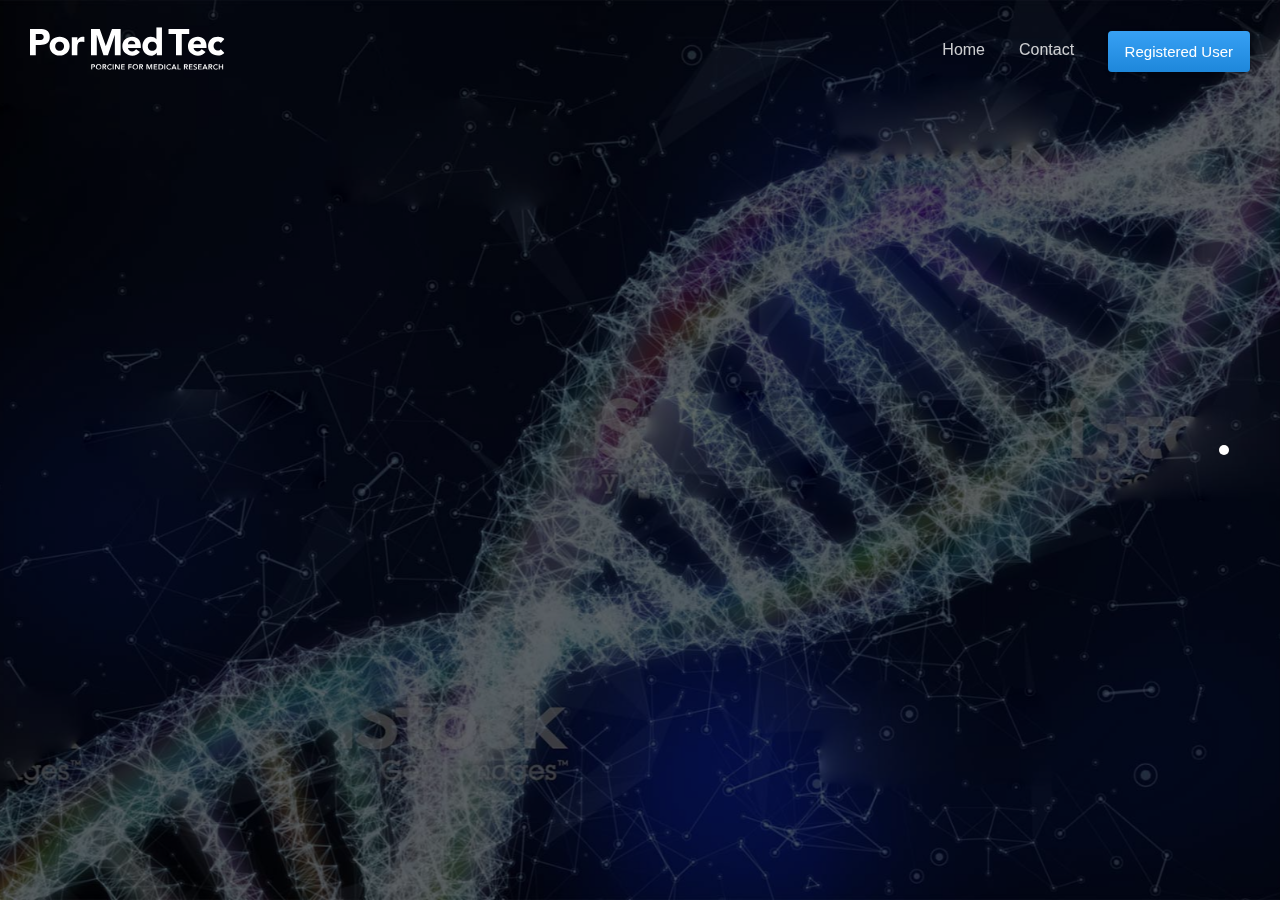
==== commit 42f383ba: "f" ====
--- a/thanks.html
+++ b/thanks.html
@@ -203,7 +203,7 @@
 <!-- Panel Top #01 -->
 <nav class="panel top">
   <div class="sections desktop">
-    <div class="left"><a href="#" title="Slides Framework"><svg style="width:182px;height:42px"><use xmlns:xlink="http://www.w3.org/1999/xlink" xlink:href="#logo"></use></svg></a></div>
+    <div class="left"><a href="index.html" title="PorMedTec"><svg style="width:200px;height:62px"><use xmlns:xlink="http://www.w3.org/1999/xlink" xlink:href="#logo"></use></svg></a></div>
     <div class="right">
       <ul class="menu">
         <li><a href="index.html#home">Home</a></li>
--- a/css/custom.css
+++ b/css/custom.css
@@ -0,0 +1,63 @@
+.box:before{
+	border-radius: 24px;
+	margin-right: 8px;
+	content: "\e901";
+	display: inline-block;
+	width: 24px;
+	height: 24px;
+	vertical-align: middle;
+	cursor: pointer;
+	background-color: transparent;
+	border: 1px solid #88889f;
+	color: transparent;
+	border-radius: 0.25rem;
+	line-height: 21.6px;
+	text-align: center;
+	font-family: "fcon";
+	font-size: 0;
+	transition: font-size .1s ease;
+}
+.label{
+	font-size: 90% !important; 
+	color: #808080 !important;
+	display: inline-block;
+	margin-bottom: 4px;
+	cursor: default;
+	
+}
+
+.box-input{
+  display: none;
+}
+.box-parts{
+  padding-left: 20px;
+  position:relative;
+  margin-right: 20px;
+}
+.box-parts::before{
+  content: "";
+  display: block;
+  position: absolute;
+  top: 0;
+  left: 0;
+  width: 15px;
+  height: 15px;
+  border: 1px solid #999;
+  border-radius: 4px;
+}
+
+.box-input:checked + .box-parts{
+  color: #353535;
+}
+.box-input:checked + .box-parts::after{
+  content: "";
+  display: block;
+  position: absolute;
+  top: -5px;
+  left: 5px;
+  width: 7px;
+  height: 14px;
+  transform: rotate(40deg);
+  border-bottom: 3px solid #009a9a;
+  border-right: 3px solid #009a9a;
+}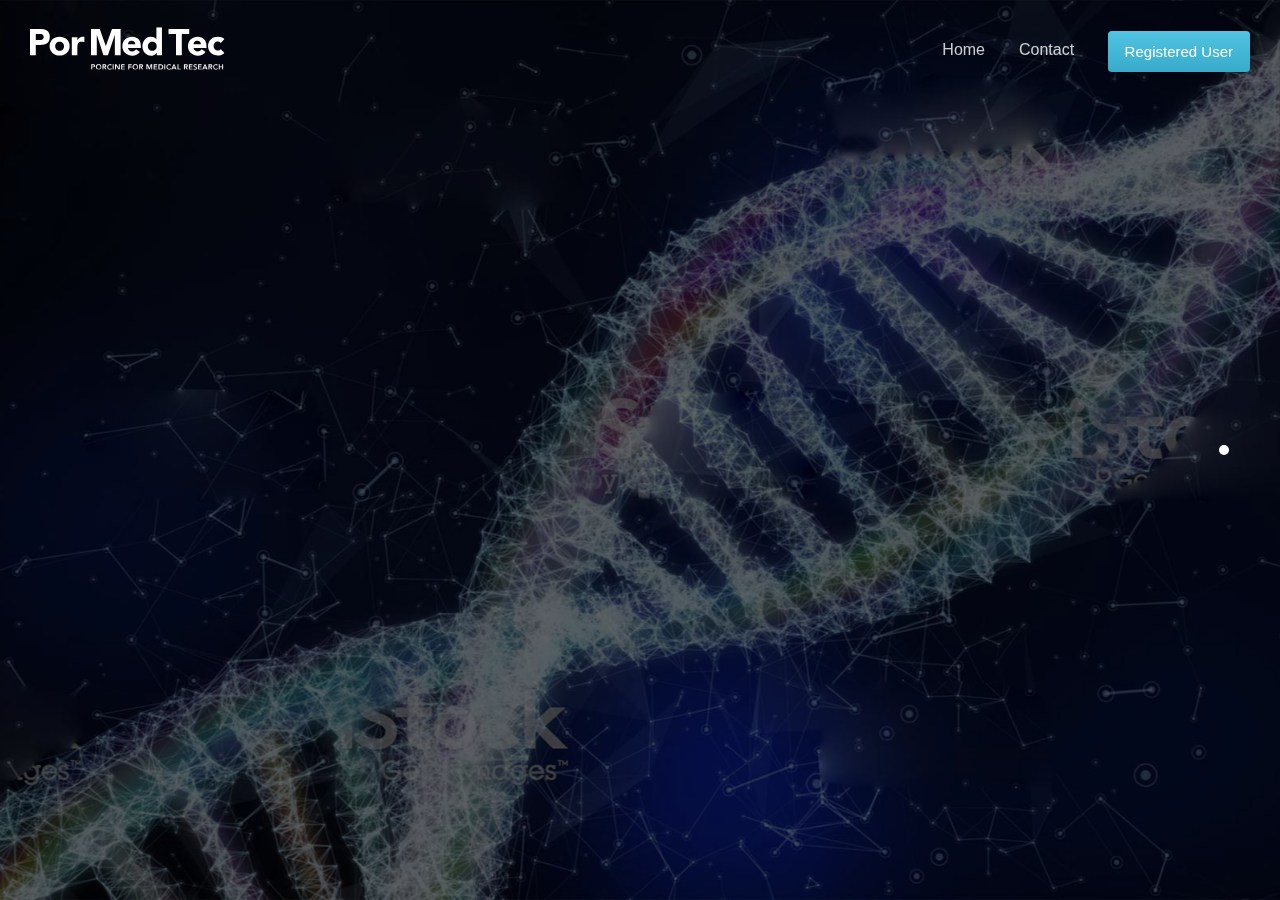
==== commit 2e2f774f: "f" ====
--- a/thanks.html
+++ b/thanks.html
@@ -213,7 +213,7 @@
     </div>
   </div>
   <div class="sections compact hidden">
-    <div class="left"><a href="#" title="Slides Framework"><svg style="width:82px;height:24px"><use xmlns:xlink="http://www.w3.org/1999/xlink" xlink:href="#logo"></use></svg></a></div>
+    <div class="left"><a href="#home" title="PorMedTec"><svg style="width:82px;height:24px"><use xmlns:xlink="http://www.w3.org/1999/xlink" xlink:href="#logo"></use></svg></a></div>
     <div class="right"><span class="button actionButton sidebarTrigger" data-sidebar-id="1"><svg><use xmlns:xlink="http://www.w3.org/1999/xlink" xlink:href="#menu"></use></svg></span></div>
   </div>
 </nav>
@@ -222,7 +222,7 @@
 <nav class="sidebar" data-sidebar-id="1">
   <div class="close"><svg><use xmlns:xlink="http://www.w3.org/1999/xlink" xlink:href="#close"></use></svg></div>
   <div class="content">
-    <a href="#" class="logo"><svg width="37" height="30"><use xmlns:xlink="http://www.w3.org/1999/xlink" xlink:href="#logo-icon"></use></svg></a>
+    <a href="#home" class="logo"><svg width="140" height="36"><use xmlns:xlink="http://www.w3.org/1999/xlink" xlink:href="#logo"></use></svg></a>
     <ul class="mainMenu margin-top-3">
       <li><a href="index.html#home">Home</a></li>
       <li><a href="index.html#contact">Contact</a></li>
--- a/css/slides.min.css
+++ b/css/slides.min.css
@@ -1 +1 @@
-@charset "UTF-8";.button,html{-webkit-backface-visibility:hidden}.dialog,body,html{-webkit-tap-highlight-color:transparent}body,html,img{max-width:100%}.button.actionButton svg,.button.play svg,.button:not(.stroke) svg,.slide.whiteSlide .button.actionButton svg,.slides{fill:#fff}.button svg,.button svg *{pointer-events:none!important}.material-icons,.slides{-webkit-font-smoothing:antialiased}.button,.container .wrap,.slides-form.center input,.slides-form.center textarea{text-align:center}.button,.material-icons,.navigation li[data-title]:before,.nobr,.nowrap,.panel .sections .menu,.panel .sections>div{white-space:nowrap}a,abbr,acronym,address,applet,article,aside,audio,b,big,blockquote,body,canvas,caption,center,cite,code,dd,del,details,dfn,div,dl,dt,em,embed,fieldset,figcaption,figure,footer,form,h1,h2,h3,h4,h5,h6,header,hgroup,hr,html,i,iframe,img,ins,kbd,label,legend,li,mark,menu,nav,object,ol,output,p,pre,q,ruby,s,samp,section,small,span,strike,strong,sub,summary,sup,table,tbody,td,tfoot,th,thead,time,tr,tt,u,ul,var,video{border:0;vertical-align:baseline;margin:0;padding:0}article,aside,details,figcaption,figure,footer,header,hgroup,menu,nav,section{display:block}.button,.button.actionButton,.dot,.dot:after,.material-icons,img{display:inline-block}li,ol,ul{list-style:none}blockquote,q{quotes:none}blockquote:after,blockquote:before,q:after,q:before{content:none}table{border-collapse:collapse;border-spacing:0}b,strong{font-weight:600}html{position:static!important;top:0!important;box-sizing:border-box;margin:0;padding:0;overflow:hidden;backface-visibility:hidden}*,:after,:before{box-sizing:inherit}body{position:absolute;width:100%;height:100%}body,html{overflow-x:hidden}html.scrollable,html.scrollable body{overflow-y:auto;-webkit-overflow-scrolling:touch}.button,.content,.slide{overflow:hidden}img.round{border-radius:999px}img.rounded{border-radius:6px}.slides{color:#fff;font-family:Roboto,sans-serif;-webkit-hyphens:none;-ms-hyphens:none;hyphens:none;background:#111}.slides.bodyWhite{background:#fff}.slides.desktopSwipe{cursor:-webkit-grab}.slides.desktopSwipe:active{cursor:-webkit-grabbing}.slides.desktopSwipe .slide .container .wrap{cursor:inherit}.button,.dropdownTrigger,.helpBubble,.popupTrigger,.sidebarTrigger,.videoThumbnail,a{cursor:pointer}a{color:inherit;text-decoration:none;transition:.35s}a.underline{text-decoration:underline}.button,.dialog li{text-decoration:none}a:hover{transition:.15s;opacity:.8}.h1,h1{font-size:42px;line-height:1.285;font-weight:300;margin-bottom:20px;letter-spacing:-.036em}.h1.big,h1.big{font-size:58px;line-height:1;font-weight:100}.h1.huge,h1.huge{font-size:64px;line-height:1.218751;letter-spacing:-.04em;margin-bottom:40px;font-weight:100}.h2,.h3,h2,h3{font-weight:400}.h1.small,h1.small{font-size:46px}.h1.micro,h1.micro{font-size:34px}.h2,h2{font-size:35px;line-height:1.17;margin-bottom:15px}.h2.small,h2.small{font-size:28px}.h2.micro,h2.micro{font-size:19px}.h2.huge,h2.huge{font-size:42px}.h3,h3{font-size:20px;margin-bottom:12px}.h3.large,h3.large{font-size:32px}.h3.big,h3.big{font-size:24px}.h3.small,h3.small{font-size:20px}.h3.micro,h3.micro{font-size:16px}.h3+.h1,.h3+h1,h3+.h1,h3+h1{margin-top:30px}.h4,h4{font-size:18px;margin-bottom:10px}.h5,h5{font-size:16px}.h6,h6{font-size:14px}.p,blockquote,p{font-size:22px;line-height:1.6363636364;margin-bottom:30px;font-weight:300}.p.hero,blockquote.hero,p.hero{font-size:28px;line-height:1.5;margin-bottom:25px}.p.large,blockquote.large,p.large{font-size:32px;line-height:1.4}.p.small,blockquote.small,p.small{font-size:18px;line-height:1.36;margin-bottom:20px}.p.tiny,blockquote.tiny,p.tiny{font-size:16px;line-height:1.625;margin-bottom:12px;font-weight:400}.p.micro,blockquote.micro,p.micro{font-size:14px;line-height:1.5714;margin-bottom:20px;margin-top:2px}blockquote{padding-left:2em;border-left:2px solid}small{font-size:17px;line-height:1.3}small .small{font-size:14px;line-height:1.28}.list.circle li{list-style-type:circle}.list.disc li{list-style-type:disc}.list.square li{list-style-type:square}@media (max-width:1023px){.h1,.h1.big,.h1.huge,h1,h1.big,h1.huge{font-size:40px;margin-bottom:20px}p.hero{font-size:22px}.h1.small,h1.small{font-size:32px}.mobileCrop{margin:0!important}.mobileCropBottom{margin-bottom:0!important}.mobileCropTop{margin-top:0!important}.mobileCropLeft{margin-left:0!important}.mobileCropRight{margin-right:0!important}}@media (max-width:319px){.h1.big,.h1.huge,h1.big,h1.huge{font-size:32px}}.button{border-radius:4px;padding:16px 24px 17px;color:#fff;border:none;outline:0;background:#202020;font-size:16px;font-weight:500;vertical-align:top;backface-visibility:hidden;letter-spacing:normal!important;position:relative;-webkit-transform:translate3d(0,0,0);transform:translate3d(0,0,0);box-shadow:0 1px 4px rgba(0,0,0,.1),0 2px 4px rgba(0,0,0,.1);-webkit-appearance:none;margin-bottom:10px;transition:.3s;-webkit-user-select:none!important;-moz-user-select:none!important;-ms-user-select:none!important;user-select:none!important}.content,.slide.active{-webkit-backface-visibility:hidden}.popup .button,.slide .button{margin-left:5px;margin-right:5px}.popup .button.small,.slide .button.small{margin-left:4px;margin-right:4px}.button.wide{margin-left:0!important;margin-right:0!important}.button .material-icons{vertical-align:bottom;margin-top:-5px;margin-bottom:-2px;margin-right:8px;-webkit-user-select:none!important;-moz-user-select:none!important;-ms-user-select:none!important;user-select:none!important}.button .material-icons.small{font-size:18px;margin:0 6px 0 0}.button .material-icons.right{margin-left:11px;margin-right:0}.button svg{width:22px;height:22px;margin-top:-3px;top:2px;vertical-align:bottom;margin-right:14px;position:relative}.button svg.right{margin-right:0;margin-left:14px}.button.actionButton{height:42px;width:42px;padding:12px;border-radius:25px;z-index:999;background:rgba(0,0,0,.3);line-height:1;box-shadow:0 0 0 1px rgba(255,255,255,.05);cursor:pointer;-ms-touch-action:manipulation;touch-action:manipulation;vertical-align:top}.button.actionButton svg{width:18px;height:18px}.button.actionButton .material-icons{margin:0;position:relative;left:-3px;top:-3px;font-size:24px}.button.actionButton.big{width:50px;height:50px;padding:16px}.button.actionButton.big .material-icons{font-size:24px}.button.actionButton.big svg{width:22px;height:22px;left:-2px;top:0}.button.actionButton.stroke{box-shadow:none;padding:10px}.button.actionButton:hover:not(:active){-webkit-transform:translateY(0)!important;transform:translateY(0)!important}.button.actionButton.rounded{border-radius:6px}.button.actionButton.sound [class*=sound-]{position:absolute;opacity:0;transition:.5s;left:13px;top:16px}.button.actionButton.sound.stroke [class*=sound-]{left:11px;top:14px}.button.actionButton.sound.playing .sound-on,.button.actionButton.sound:not(.playing) .sound-off{opacity:1}.button.actionButton.transparent{background-color:transparent}.button:hover{box-shadow:0 6px 7px 0 rgba(0,0,0,.15),0 0 5px 0 rgba(0,0,0,.1);opacity:1;-webkit-transform:translateY(-2px)!important;transform:translateY(-2px)!important;transition:.35s!important}.button:hover:after{opacity:.5}.button:active{box-shadow:0 3px 6px 0 rgba(0,0,0,.1),0 0 10px 0 rgba(0,0,0,.1),0 1px 4px -1px rgba(0,0,0,.1);-webkit-transform:translateY(0)!important;transform:translateY(0)!important;transition:.35s!important}.button.shade:after,.dot:after{transition:.25s;content:""}.button:active:after{opacity:1}.button.uppercase{font-size:15px;padding-top:17px;padding-bottom:17px}.button.lowercase{text-transform:lowercase;letter-spacing:0;font-weight:300}.button.round{border-radius:99px;padding-left:28px;padding-right:28px}.button.rounded{border-radius:6px}.button.rectangular{border-radius:1px}.button.square{border-radius:0}.button.stroke{color:#202020;border:2px solid;background-color:transparent!important;padding:14px 22px 15px}.slide.whiteSlide .button.stroke{color:#202020}.button.stroke.round{padding-left:26px;padding-right:26px}.button.stroke.uppercase{padding-top:15px;padding-bottom:15px}.button.stroke.uppercase svg{margin-bottom:-2px}.button.stroke.uppercase.small{padding:11px 15px}.button.stroke.small{border:1px solid;padding-top:9px;padding-bottom:9px}@media (min-width:768px){.button.stroke.big{padding:19px 30px}.button.stroke.big.uppercase{padding-top:21px;padding-bottom:21px}}.button.stroke:not(.flat):hover{box-shadow:inset 0 -100px 0 rgba(41,41,41,.05),0 4px 6px 0 rgba(0,0,0,.1),0 1px 10px 0 rgba(0,0,0,.1),0 2px 4px -1px rgba(0,0,0,.1)}.button.empty,.button.flat:not(:hover){box-shadow:none}.button.small{font-size:15px;font-weight:500;padding:10px 16px}.button.small .material-icons{vertical-align:bottom;position:relative;font-size:20px;margin-right:8px;bottom:1px}.button.small .material-icons.right{margin-left:8px;margin-right:0}.button.small svg{width:18px;height:18px;margin-right:10px;top:0}.button.small svg.right{margin-right:0;margin-left:10px}.button.small.round{padding-left:18px;padding-right:18px}.button.small.rounded{border-radius:6px}.button.small.uppercase{font-size:12px;padding:12px 16px;letter-spacing:.125em}.button.small.uppercase.round{padding-left:19px;padding-right:19px}@media (min-width:768px){.button.big{font-size:20px;padding:21px 32px}.button.big.round{padding-left:36px;padding-right:36px}.button.big.rounded{border-radius:7px}.button.big.uppercase{font-size:17px;padding:23px 32px}.button.big.uppercase.round{padding-left:36px;padding-right:36px}.button.big .material-icons{vertical-align:bottom;margin-right:16px;font-size:30px}.button.big .material-icons.right{margin-left:16px;margin-right:0}.button.big svg{width:27px;height:27px;margin-right:16px;top:1px}.button.big svg.right{margin-right:0;margin-left:16px}}.button.empty,.button.hollow{padding:0!important;background-color:transparent!important;font-size:0!important}.button.play,.panel .sections>div.right ul.crop li:last-child{margin-right:0}.button.empty{margin:0}.button.hollow{box-shadow:none!important}.button.hollow svg{margin:0}.button.shade{position:relative}.button.shade:after{position:absolute;top:0;left:0;width:100%;height:100%;background:#292929;opacity:0}.button.shade:hover:after{opacity:.15}.button.shade:active:after{opacity:.2}.button.play{width:90px;height:90px;border-radius:50%;padding:27px;margin-left:0}.button.play svg{width:35px;height:36px;margin:0}.button.play.small{width:60px;height:60px;border-radius:50%;padding:20px 19px}.button.play.small svg{fill:#fff;width:23px;height:23px}.button.play:hover{-webkit-transform:scale(1.05);transform:scale(1.05)}.button.gradient{position:relative}.button.gradient:before{content:"";position:absolute;top:0;left:0;width:100%;height:100%;background:linear-gradient(to bottom,#fff 0,#000 100%);z-index:-1;opacity:.1}.slide.whiteSlide .button.white:hover{box-shadow:0 4px 6px 0 rgba(0,0,0,.1),0 1px 10px 0 rgba(0,0,0,.1)}.slide.whiteSlide .button.white:hover:after{opacity:.3}.roundButton{border-radius:50px;height:50px;width:50px;padding:14px;margin:5px}.roundButton svg{bottom:2px}@media (max-width:319px){.button.uppercase,.uppercase{letter-spacing:.07em}}.button.uppercase,.h1.uppercase,.h2.uppercase,.h3.uppercase,.h4.uppercase,.p.uppercase,h1.uppercase,h2.uppercase,h3.uppercase,h4.uppercase,h5.uppercase,p.uppercase{letter-spacing:.125em!important;text-indent:.1em!important;font-weight:700!important}.material-icons{font-family:'Material Icons';font-weight:400;font-style:normal;font-size:24px;line-height:1;text-transform:none;letter-spacing:normal;word-wrap:normal;direction:ltr;text-rendering:optimizeLegibility;-moz-osx-font-smoothing:grayscale;-webkit-font-feature-settings:'liga';font-feature-settings:'liga'}.material-icons.md-18{font-size:18px}.material-icons.md-24{font-size:24px}.material-icons.md-36{font-size:36px}.material-icons.md-48{font-size:48px}.slide.whiteSlide svg{fill:#202020}.embedContainer,.svgContainer{position:relative;width:100%;height:0;padding:0}.embedContainer .scale,.svgContainer svg.scale{position:absolute;height:100%;width:100%;left:0;top:0}.dots{font-size:0}.dot{padding:7px}.dot:after{width:6px;height:6px;background:#fff;border-radius:50%;opacity:.5}.dot.big .dot:after{width:14px;height:14px}.slide.whiteSlide .dot:after{background:#202020}.dot:hover:after{-webkit-transform:scale(1.33333);transform:scale(1.33333);opacity:1}.dot.selected:after,.dot:active:after{opacity:1;-webkit-transform:scale(1.675);transform:scale(1.675)}.tabs{color:#fff;max-width:260px;border-radius:5px}.tabs li{padding:16px 20px;letter-spacing:2.5px;font-size:12px;transition:.15s;margin-top:-1px;border:1px solid rgba(255,255,255,.3)}.tabs li:not(:last-child){border-bottom:0}.tabs li:first-child{border-radius:4px 4px 0 0}.tabs li:last-child{border-radius:0 0 4px 4px}.tabs li.selected{background:#fff;color:#202020}.slide.whiteSlide .tabs li{border-color:#e5e5e5;color:#202020}.slide.whiteSlide .tabs li.selected{background:#202020;border-color:#202020;color:#fff}.links li{font-size:17px;letter-spacing:0;padding:4px 0}.slides-form{font-size:0;margin-top:-5px;font-family:inherit}.slides-form textarea{max-height:200px;max-width:100%;min-height:130px;font-weight:400}.slides-form textarea.d{border-radius:15px!important}.slides-form .label,.slides-form label{display:block;font-size:14px;margin-top:12px;margin-bottom:2px}.slides-form .label.uppercase,.slides-form label.uppercase{font-size:14px}.slides-form input[type=tel],.slides-form input[type=number],.slides-form input[type=text],.slides-form input[type=name],.slides-form input[type=email],.slides-form input[type=password],.slides-form select,.slides-form textarea{font-family:inherit;position:relative;background:#fff;padding:15px 16px 16px;border:none;font-size:16px;color:#242424;outline:0;border-radius:4px;width:100%;-webkit-appearance:none;-moz-appearance:none;appearance:none;border:1px solid rgba(0,0,0,.1);transition:.15s}.slides-form input[type=tel].flat,.slides-form input[type=tel]:focus,.slides-form input[type=tel]:hover,.slides-form input[type=number].flat,.slides-form input[type=number]:focus,.slides-form input[type=number]:hover,.slides-form input[type=text].flat,.slides-form input[type=text]:focus,.slides-form input[type=text]:hover,.slides-form input[type=name].flat,.slides-form input[type=name]:focus,.slides-form input[type=name]:hover,.slides-form input[type=email].flat,.slides-form input[type=email]:focus,.slides-form input[type=email]:hover,.slides-form input[type=password].flat,.slides-form input[type=password]:focus,.slides-form input[type=password]:hover,.slides-form select.flat,.slides-form select:focus,.slides-form select:hover,.slides-form textarea.flat,.slides-form textarea:focus,.slides-form textarea:hover{border-color:rgba(0,0,0,.2)}.slides-form input[type=tel]:focus,.slides-form input[type=number]:focus,.slides-form input[type=text]:focus,.slides-form input[type=name]:focus,.slides-form input[type=email]:focus,.slides-form input[type=password]:focus,.slides-form select:focus,.slides-form textarea:focus{border-color:#2196F3;z-index:10}.slides-form input[type=tel]:focus::-webkit-input-placeholder,.slides-form input[type=number]:focus::-webkit-input-placeholder,.slides-form input[type=text]:focus::-webkit-input-placeholder,.slides-form input[type=name]:focus::-webkit-input-placeholder,.slides-form input[type=email]:focus::-webkit-input-placeholder,.slides-form input[type=password]:focus::-webkit-input-placeholder,.slides-form select:focus::-webkit-input-placeholder,.slides-form textarea:focus::-webkit-input-placeholder{color:#242424;font-weight:400;opacity:0}.slides-form input[type=tel]:focus:-moz-placeholder,.slides-form input[type=number]:focus:-moz-placeholder,.slides-form input[type=text]:focus:-moz-placeholder,.slides-form input[type=name]:focus:-moz-placeholder,.slides-form input[type=email]:focus:-moz-placeholder,.slides-form input[type=password]:focus:-moz-placeholder,.slides-form select:focus:-moz-placeholder,.slides-form textarea:focus:-moz-placeholder{color:#242424;font-weight:400;opacity:0}.slides-form input[type=tel]:focus::-moz-placeholder,.slides-form input[type=number]:focus::-moz-placeholder,.slides-form input[type=text]:focus::-moz-placeholder,.slides-form input[type=name]:focus::-moz-placeholder,.slides-form input[type=email]:focus::-moz-placeholder,.slides-form input[type=password]:focus::-moz-placeholder,.slides-form select:focus::-moz-placeholder,.slides-form textarea:focus::-moz-placeholder{color:#242424;font-weight:400;opacity:0}.slides-form input[type=tel]:focus:-ms-input-placeholder,.slides-form input[type=number]:focus:-ms-input-placeholder,.slides-form input[type=text]:focus:-ms-input-placeholder,.slides-form input[type=name]:focus:-ms-input-placeholder,.slides-form input[type=email]:focus:-ms-input-placeholder,.slides-form input[type=password]:focus:-ms-input-placeholder,.slides-form select:focus:-ms-input-placeholder,.slides-form textarea:focus:-ms-input-placeholder{color:#242424;font-weight:400;opacity:0}.slides-form input[type=tel].round,.slides-form input[type=number].round,.slides-form input[type=text].round,.slides-form input[type=name].round,.slides-form input[type=email].round,.slides-form input[type=password].round,.slides-form select.round,.slides-form textarea.round{border-radius:50px;padding-left:22px;padding-right:22px}.slides-form input[type=tel].rounded,.slides-form input[type=number].rounded,.slides-form input[type=text].rounded,.slides-form input[type=name].rounded,.slides-form input[type=email].rounded,.slides-form input[type=password].rounded,.slides-form select.rounded,.slides-form textarea.rounded{border-radius:6px}.slides-form input[type=tel]:after,.slides-form input[type=number]:after,.slides-form input[type=text]:after,.slides-form input[type=name]:after,.slides-form input[type=email]:after,.slides-form input[type=password]:after,.slides-form select:after,.slides-form textarea:after{content:"";position:absolute;top:0;left:0;right:0;bottom:0;background:#fff}@media (min-width:768px){.slides-form input[type=tel],.slides-form input[type=number],.slides-form input[type=text],.slides-form input[type=name],.slides-form input[type=email],.slides-form input[type=password],.slides-form select,.slides-form textarea{max-width:100%}}.slides-form input[type=tel]::-webkit-input-placeholder,.slides-form input[type=number]::-webkit-input-placeholder,.slides-form input[type=text]::-webkit-input-placeholder,.slides-form input[type=name]::-webkit-input-placeholder,.slides-form input[type=email]::-webkit-input-placeholder,.slides-form input[type=password]::-webkit-input-placeholder,.slides-form select::-webkit-input-placeholder,.slides-form textarea::-webkit-input-placeholder{color:#242424;font-weight:400;opacity:.5}.slides-form input[type=tel]:-moz-placeholder,.slides-form input[type=number]:-moz-placeholder,.slides-form input[type=text]:-moz-placeholder,.slides-form input[type=name]:-moz-placeholder,.slides-form input[type=email]:-moz-placeholder,.slides-form input[type=password]:-moz-placeholder,.slides-form select:-moz-placeholder,.slides-form textarea:-moz-placeholder{color:#242424;font-weight:400;opacity:.5}.slides-form input[type=tel]::-moz-placeholder,.slides-form input[type=number]::-moz-placeholder,.slides-form input[type=text]::-moz-placeholder,.slides-form input[type=name]::-moz-placeholder,.slides-form input[type=email]::-moz-placeholder,.slides-form input[type=password]::-moz-placeholder,.slides-form select::-moz-placeholder,.slides-form textarea::-moz-placeholder{color:#242424;font-weight:400;opacity:.5}.slides-form input[type=tel]:-ms-input-placeholder,.slides-form input[type=number]:-ms-input-placeholder,.slides-form input[type=text]:-ms-input-placeholder,.slides-form input[type=name]:-ms-input-placeholder,.slides-form input[type=email]:-ms-input-placeholder,.slides-form input[type=password]:-ms-input-placeholder,.slides-form select:-ms-input-placeholder,.slides-form textarea:-ms-input-placeholder{color:#242424;font-weight:400;opacity:.5}.slides-form textarea.round{border-radius:25px}.slides-form select{background-image:url('data:image/svg+xml;charset=UTF-8,<svg xmlns="http://www.w3.org/2000/svg" width="37" height="7"><path fill="#303030" d="M14.022 0l5.978 6 6-6z" /></svg>');background-repeat:no-repeat;background-position:right;-webkit-appearance:none;-moz-appearance:none;appearance:none}.slides-form button[type=submit],.slides-form input[type=tel],.slides-form input[type=number],.slides-form input[type=submit],.slides-form input[type=text],.slides-form input[type=name],.slides-form input[type=email],.slides-form input[type=password],.slides-form select,.slides-form textarea{margin:5px}@media (max-width:768px){.slides-form button[type=submit],.slides-form input[type=tel],.slides-form input[type=number],.slides-form input[type=submit],.slides-form input[type=text],.slides-form input[type=name],.slides-form input[type=email],.slides-form input[type=password],.slides-form select,.slides-form textarea{margin-left:auto!important;margin-right:auto!important;width:100%;display:block!important}}.slides-form button[type=submit].wide,.slides-form input[type=tel].wide,.slides-form input[type=number].wide,.slides-form input[type=submit].wide,.slides-form input[type=text].wide,.slides-form input[type=name].wide,.slides-form input[type=email].wide,.slides-form input[type=password].wide,.slides-form label.wide,.slides-form select.wide,.slides-form textarea.wide{max-width:100%;width:100%;margin-left:0!important;margin-right:0!important}@media (min-width:769px){.slides-form input.pair{width:50%!important;max-width:50%!important;border-top-right-radius:0!important;border-bottom-right-radius:0!important;margin-left:0;margin-right:0}.slides-form input.pair+.pair{width:calc(50% + 1px)!important;max-width:calc(50% + 1px)!important;margin-left:-1px;border-radius:0 4px 4px 0!important}}.container,.content,.popup:not(.youtube) .background iframe,.slide,.slide:not(.youtube) .background iframe{width:100%;height:100%}.slide{position:fixed;background:#202020;color:#fff;z-index:10}.slide.active{-webkit-transform-style:preserve-3d;transform-style:preserve-3d;backface-visibility:hidden}.mobile .slide{visibility:hidden}.mobile .slide.active{visibility:visible}.slide.whiteSlide{color:#202020;background:#fff}.content{position:absolute;backface-visibility:hidden;top:0;left:0;z-index:100;-webkit-overflow-scrolling:touch}.content.scrollBar{overflow-y:auto}.windows .defaultScroll .content{overflow:auto;overflow-x:hidden}.mobile .content{overflow:auto;overflow-x:hidden;-webkit-overflow-scrolling:touch}.container .wrap .overflowHidden,.pad,.slide.video .background,.videoThumbnail{overflow:hidden}.fade .content{background:rgba(0,0,0,.6)}.dropdown.share li:after,.fade-1 .content{background:rgba(0,0,0,.1)}.fade-2 .content{background:rgba(0,0,0,.2)}.fade-3 .content{background:rgba(0,0,0,.3)}.fade-4 .content{background:rgba(0,0,0,.4)}.fade-5 .content{background:rgba(0,0,0,.5)}.fade-6 .content{background:rgba(0,0,0,.6)}.fade-7 .content{background:rgba(0,0,0,.7)}.fade-8 .content{background:rgba(0,0,0,.8)}.fade-9 .content{background:rgba(0,0,0,.9)}.whiteSlide[class*=fade] .content{background:rgba(255,255,255,.85)}.container{display:table;table-layout:fixed;position:relative}.container .wrap{display:table-cell;vertical-align:middle;overflow:hidden}.container .wrap .spaceWrap,.container .wrap.spaceWrap,.container .wrap:not(.noSpaces){padding:120px calc(8% + 15px)}.container .wrap *{-webkit-user-select:text;-moz-user-select:text;-ms-user-select:text;user-select:text}.popup .background,.slide .background{position:absolute;top:0;left:0;width:100%;height:100%;background-position:center;background-size:cover;-webkit-backface-visibility:hidden;backface-visibility:hidden}.popup .background iframe,.slide .background iframe{border:0;position:absolute;top:0;left:0}.pad,.videoThumbnail.rounded{border-radius:6px}.fix-1-12{max-width:93px!important}.fix-2-12{max-width:186px!important}.fix-3-12{max-width:279px!important}.fix-4-12{max-width:371px!important}.fix-5-12{max-width:464px!important}.fix-6-12{max-width:557px!important}.fix-7-12{max-width:650px!important}.fix-8-12{max-width:743px!important}.fix-9-12{max-width:836px!important}.fix-10-12{max-width:928px!important}.fix-11-12{max-width:1021px!important}.fix-12-12{max-width:1114px!important}[class*=fix-]{width:100%!important;margin-left:auto!important;margin-right:auto!important;float:none}.toLeft,.toLeft[class*=fix-]{margin-left:0!important;margin-right:auto!important}.toRight,.toRight[class*=fix-]{margin-right:0!important;margin-left:auto!important;float:right}.toCenter{margin-left:auto!important;margin-right:auto!important}.shiftImage{margin-top:-15%;margin-bottom:-100%}.shiftImageVertical{margin-right:-100%;max-width:none}.slide.video .background video{position:absolute;top:50%;left:50%;min-width:100%;min-height:100%;width:auto;height:auto;z-index:-100;-webkit-transform:translateX(-50%) translateY(-50%);transform:translateX(-50%) translateY(-50%);background-size:cover}.slide.video .background video::-webkit-media-controls{display:none!important}.slide.video .background video::-webkit-media-controls-panel{display:none!important;-webkit-appearance:none}.slide.video .background video::-webkit-media-controls-start-playback-button{display:none!important;-webkit-appearance:none}html:not(.mobile) .slide.video .background[style]{background:0 0!important}.mobile .slide.video .background[style] video{display:none}.videoThumbnail{position:relative;font-size:0;line-height:0}.videoThumbnail:before{content:"";position:absolute;top:0;left:0;height:100%;width:100%;background:url(../assets/svg/video-icon.svg) center center no-repeat;transition:.5s}.videoThumbnail:not(.noTint):hover:after{background-color:rgba(0,0,0,.15)}.videoThumbnail:hover:before{-webkit-transform:scale(1.1);transform:scale(1.1);transition:.25s}.videoThumbnail:active:before{opacity:.8}.videoThumbnail.small{max-width:200px;display:block}.videoThumbnail.small:before{background-size:44px}.button.empty.shadow:hover,.shadow{box-shadow:0 10px 40px rgba(0,0,0,.2)}.pad{padding:10%;color:#202020;background:#fff;box-shadow:0 1px 4px rgba(0,0,0,.1),0 2px 4px rgba(0,0,0,.1)}.pad.shadow,.pad.shadowHover:hover{box-shadow:0 10px 40px rgba(0,0,0,.2)}.pad.shadow.stroke{background:0 0;transition:.15s;color:#fff}.pad.shadow.stroke:hover{background:#fff;color:#202020;transition:.15s}.pad.shadowHover{transition:.5s}.pad small{font-size:15px;line-height:1.45;margin:15px 0}.resizing .equalElement{transition:0s!important}.hr{position:relative;height:1px;width:100%}@media (max-width:1023px){.shiftImage{margin-top:0!important;margin-bottom:0!important}.shiftImageVertical{margin-right:0!important;max-width:100%!important}}@media (min-width:1024px){.hideForDesktop{display:none!important}.showForDesktop{display:block!important}}@media (max-width:1024px){.hideForTablet{display:none!important}.showForTablet{display:block!important}.showForTabletInline{display:inline!important}}@media (max-width:767px){.pad.collapse,.pad.shadow{box-shadow:none}.pad.collapse{background:inherit;color:inherit;border:none;padding:0!important;overflow:inherit;border-radius:0;transition:0s!important}.hideForPhablet{display:none!important}}@media (max-width:768px){.showForPhablet{display:block!important}.showForPhabletInline{display:inline!important}}@media (max-width:435px){.hideForPhone{display:none!important}.showForPhone{display:block!important}.showForPhoneInline{display:inline!important}}html.mobile .hideForMobile{display:none!important}html.mobile .showForMobile{display:block!important}html.mobile .showForMobileInline{display:inline!important}.helpBubble:after{content:"?";font-size:14px;width:17px;height:17px;line-height:1.2;background:#202020;opacity:.3;color:#fff;border-radius:50%;display:inline-block;margin-left:4px;font-weight:700;transition:.25s}.helpBubble .helpMessage{background:rgba(255,255,255,.98);color:#202020;font-size:16px;line-height:1.625;position:absolute;z-index:10;box-shadow:0 1px 8px rgba(0,0,0,.07),0 6px 8px rgba(0,0,0,.05);padding:17px;text-align:left;bottom:50%;margin-bottom:5px;-webkit-transform:translateY(10px) scale(.95);transform:translateY(10px) scale(.95);transition:.25s;opacity:0;pointer-events:none;color:rgba(48,48,48,.7)}.mobile .simplifiedMobile .panel.hideOnScroll,.panel,.scroll .panel.hideOnScroll{position:fixed}.panel.black,.panel.white{box-shadow:0 1px 1px rgba(0,0,0,.07)}.panel.bottom,.side{bottom:0}.helpBubble .helpMessage strong{color:#303030}.helpBubble:hover .helpMessage{pointer-events:all;-webkit-transform:translateY(0) scale(1);transform:translateY(0) scale(1);opacity:1}.helpBubble:hover:after{opacity:1}.panel{left:0;width:100%;padding:20px 30px 10px 30px;z-index:200;text-align:center;font-size:16px;pointer-events:none;-webkit-backface-visibility:hidden;backface-visibility:hidden;-webkit-user-select:none;-moz-user-select:none;-ms-user-select:none;user-select:none;-webkit-transform:translate3d(0,0,0);transform:translate3d(0,0,0)}.panel.top{top:0}.panel.white{background:rgba(255,255,255,.975)!important}.panel.black{background-color:rgba(0,0,0,.8)!important}.animateOnEvent .panel.top,.animated .panel.top,.hidePanel-top .panel.top.hideOnScroll,.slides.firstSlide .panel.top.exceptFirstSlide,.slides.lastSlide .panel.top.exceptLastSlide,.slides:not(.firstSlide) .panel.top.firstSlideOnly,.slides:not(.firstSlide):not(.lastSlide) .panel.top.firstAndLastSlidesOnly,.slides:not(.lastSlide) .panel.top.lastSlideOnly{-webkit-transform:translate3d(0,-100%,0);transform:translate3d(0,-100%,0);opacity:0}.animateOnEvent .panel.bottom,.animated .panel.bottom,.hidePanel-bottom .panel.bottom.hideOnScroll,.slides.firstSlide .panel.bottom.exceptFirstSlide,.slides.lastSlide .panel.bottom.exceptLastSlide,.slides:not(.firstSlide) .panel.bottom.firstSlideOnly,.slides:not(.firstSlide):not(.lastSlide) .panel.bottom.firstAndLastSlidesOnly,.slides:not(.lastSlide) .panel.bottom.lastSlideOnly{-webkit-transform:translate3d(0,100%,0);transform:translate3d(0,100%,0);opacity:0}.page-loaded .animateOnEvent .panel,.page-loaded .animated .panel{transition:opacity .5s,padding .5s,-webkit-transform .5s;transition:transform .5s,opacity .5s,padding .5s;transition:transform .5s,opacity .5s,padding .5s,-webkit-transform .5s;-webkit-transform:translate3d(0,0,0);transform:translate3d(0,0,0);opacity:1}.slides.whiteSlide .panel{color:#202020}.mobile .simplifiedMobile .panel.hideOnScroll.top.hide,.scroll .panel.hideOnScroll.top.hide{-webkit-transform:translateY(-100%)!important;transform:translateY(-100%)!important;opacity:0}.mobile .simplifiedMobile .panel.hideOnScroll.bottom.hide,.scroll .panel.hideOnScroll.bottom.hide{-webkit-transform:translateY(100%)!important;transform:translateY(100%)!important;opacity:0}.panel .sections{display:table;width:100%;font-size:0}.panel .sections>div{display:table-cell;vertical-align:middle;text-align:center;width:33.33333%;font-size:16px;height:50px}.panel .sections>div.auto{width:.1%}.panel .sections>div *{pointer-events:all}.panel .sections>div.left{text-align:left}.panel .sections>div.left ul.crop{padding-left:0}.panel .sections>div.left ul.crop li:first-child{margin-left:0}.panel .sections>div.left.space{padding-right:20px}.panel .sections>div.right{text-align:right}.panel .sections>div.right ul.crop{padding-right:0}.panel .sections>div.right.space{padding-left:20px}.panel .sections>div.center.space{padding:0 20px}.panel .sections.hidden{display:none}.panel .sections .menu{display:inline-block;padding:0 12px;font-size:0}.panel .sections .menu svg{width:20px;height:20px;vertical-align:bottom}.panel .sections .menu li{font-size:16px;font-weight:400;display:inline-block;margin:0 10px}.panel .hidden,.panel .hidden *,.side.compact .navigation li:after{display:none}.panel .sections .menu li a{padding:0 7px;opacity:.8}.panel .sections .menu li a:hover{opacity:1}.panel .sections .menu.uppercase li{font-size:12px;margin:0 10px;letter-spacing:.125em;font-weight:600!important}.panel .sections .menu.uppercase li svg{position:relative;top:2px}.panel svg{fill:#fff;width:18px;height:18px;vertical-align:bottom}.slides.whiteSlide .panel svg{fill:#202020}.panel a:not(.button):hover{opacity:.75;transition:.15s}.panel .button{margin:0}.panel .button+.button{margin-left:10px}.panel .button:not(.actionButton){font-size:15px;vertical-align:middle;padding:12px 17px}.panel .button:not(.actionButton):hover:not(:active){-webkit-transform:translateY(0)!important;transform:translateY(0)!important;box-shadow:0 0 0 1px rgba(255,255,255,.05),0 4px 6px 0 rgba(0,0,0,.1),0 1px 10px 0 rgba(0,0,0,.1)}.panel .nextSlide,.panel .prevSlide{width:24px;height:24px;position:relative;top:5px;transition:.25s}.slides.whiteSlide .panel .actionButton svg{fill:#fff}.firstSlide .panel .prevSlide,.lastSlide .panel .nextSlide{opacity:0;pointer-events:none;cursor:default}.navigation li,.nextSlide,.prevSlide{cursor:pointer}.firstSlide .panel.bottom .nextSlide svg{-webkit-animation:animateArrow 4s infinite;animation:animateArrow 4s infinite}.panel .panelIcon{position:relative;top:5px}.progress-bar,.side{position:fixed;top:0}@-webkit-keyframes animateArrow{100%,80%{-webkit-transform:translateY(0);transform:translateY(0)}90%{-webkit-transform:translateY(10px);transform:translateY(10px)}}@keyframes animateArrow{100%,80%{-webkit-transform:translateY(0);transform:translateY(0)}90%{-webkit-transform:translateY(10px);transform:translateY(10px)}}.popup,.side{-webkit-transform:translate3d(0,0,0)}.nextSlide:hover,.prevSlide:hover{transition:.15s}.nextSlide:active,.prevSlide:active{opacity:.75}.firstSlide.lastSlide .nextSlide,.firstSlide.lastSlide .prevSlide{opacity:0}.progress-bar{left:0;height:4px;width:0%;transition:width 1s,opacity 1s;z-index:1000;opacity:1}.progress-bar.loaded{width:100%;opacity:0;transition:width 0s,opacity .25s 1s}.side{right:0;height:100%;z-index:100;padding:70px 4%;pointer-events:none;opacity:0;transition:opacity .5s;transform:translate3d(0,0,0)}@media (min-width:1380px){.side{padding-left:55px;padding-right:55px}}.page-loaded .side{opacity:1}.side.large{padding:calc(5.56% + 50px) 5%}.side.left{left:0;right:inherit}.side.right{right:0;left:inherit}.side.compact{padding:30px 4%}.side.compact .navigation li{width:15px;height:7px;margin:0;box-shadow:none;border-radius:0;background:#fff;opacity:.2;padding:1px;cursor:pointer}.side.compact .navigation li.selected,.side.compact .navigation li:hover{opacity:1}.side.compact .navigation li:before{margin:0 8px!important;top:-10px}.whiteSlide .side.compact .navigation li{background:#202020}.side.compact:not(.square) .navigation li:first-child{border-radius:10px 10px 0 0}.side.compact:not(.square) .navigation li:last-child{border-radius:0 0 10px 10px}.panel .side{position:relative;display:inline;height:auto;padding:0}.slides.whiteSlide .side svg:not([fill]){fill:#202020}.navigation{display:table;height:100%}.navigation ul{display:table-cell;vertical-align:middle}.navigation *{pointer-events:all}.navigation li{fill:#fff;display:block;background:0 0;padding:9px;margin:0 -9px;position:relative}.navigation li:after{content:"";display:block;width:15px;height:15px;border-radius:7px;opacity:.5;background:#fff;box-shadow:0 0 1px #303030;transition:.25s}.navigation li.selected:after,.navigation li:hover:after{opacity:1}.medium .navigation li:after{width:10px;height:10px;border-radius:5px}.small .navigation li:after{width:6px;height:6px;border-radius:4px}.navigation li[data-title]:before{content:attr(data-title);position:absolute;right:100%;top:1px;background:rgba(0,0,0,.7);color:#fff;font-size:14px;min-width:50px;border-radius:6px;padding:7px 12px;font-weight:500;display:inline-block;text-align:center;box-shadow:0 0 0 1px rgba(255,255,255,.1);pointer-events:none;visibility:hidden}.dropdown.show,.navigation li:hover:before{visibility:visible}.left .navigation li:before{left:100%;right:auto}.panel.bottom .navigation li:before{-webkit-transform:translateY(-100%) translateX(-50%);transform:translateY(-100%) translateX(-50%);left:14px;top:-2px}.stroke .navigation li:after{border-color:#fff;border-style:solid;border-width:2px;background-color:transparent}.stroke.small .navigation li:after{border-width:1px}.stroke .navigation li.selected:after,.stroke .navigation li:hover:after{background:#fff}.square .navigation li:after,.square.small .navigation li:after{border-radius:0}.diamond .navigation li:after{border-radius:0;-webkit-transform:rotate(45deg) scale(.72);transform:rotate(45deg) scale(.72)}.diamond.medium .navigation li:after{-webkit-transform:rotate(45deg) scale(.88);transform:rotate(45deg) scale(.88)}.diamond.small .navigation li:after{-webkit-transform:rotate(45deg) scale(1);transform:rotate(45deg) scale(1)}.line .navigation li{margin:0 -9px;padding:5px 9px;text-align:right;font-size:0}.line .navigation li:after{height:3px;display:inline-block;text-align:right;background:#fff;border:none}.line .navigation li:before{margin-top:-10px}.line .navigation li.selected:after{width:25px}.line.left .navigation li{text-align:left}.line.medium .navigation li{margin:0 -5px;padding:4px 8px}.line.medium .navigation li.selected:after{width:19px}.line.small .navigation li{margin:0;padding:4px 6px}.line.small .navigation li.selected:after{width:13px}.pole .navigation li{margin:0 1px 0 2px;padding:2px 9px;text-align:right;font-size:0}.pole .navigation li:after{height:20px;width:4px;display:inline-block;transition:.5s;text-align:right;background:#fff;border-radius:1px;border:none}.pole .navigation li:before{margin-top:-3px}.pole .navigation li.selected:after{height:60px}.pole .navigation li.selected:before{margin-top:19px}.pole.medium .navigation li{margin:0 2px}.pole.medium .navigation li:after{height:15px;width:3px}.pole.medium .navigation li:before{margin-top:-5px}.pole.medium .navigation li.selected:after{height:45px}.pole.medium .navigation li.selected:before{margin-top:10px}.pole.small .navigation li{margin:0 2px}.pole.small .navigation li:after{height:10px;width:3px}.pole.small .navigation li:before{margin-top:-7px}.pole.small .navigation li.selected:after{height:30px}.pole.small .navigation li.selected:before{margin-top:2px}.slides.whiteSlide .navigation li:after{background:#202020;box-shadow:0 0 1px #fff}.slides.whiteSlide .stroke .navigation li:after{border-color:#202020;background:0 0}.slides.whiteSlide .stroke .navigation li:hover:after{background:#303030}.slides.whiteSlide .stroke .navigation li.selected:after{border-color:#303030;background:#202020}.panel .navigation,.panel .navigation ul{display:inline}.panel .navigation li{display:inline-block;margin:-9px 0}.panel .side.small .navigation li{margin:0}.navigation .sideArrow{width:31px;height:72px;margin:0 -9px}@media (max-width:766px){.navigation .sideArrow{width:17px;height:40px}}.dropdown{position:fixed;z-index:300;color:#202020;width:160px;background:#fff;box-shadow:0 6px 11px 0 rgba(0,0,0,.15),0 14px 28px rgba(0,0,0,.1),0 0 0 1px rgba(0,0,0,.05);margin-bottom:50px;border-radius:6px;text-align:center;cursor:default;-webkit-transform:translateY(0) scale(.9);transform:translateY(0) scale(.9);-webkit-transform-origin:top;transform-origin:top;transition:opacity .35s,box-shadow .35s,-webkit-transform .35s;transition:transform .35s,opacity .35s,box-shadow .35s;transition:transform .35s,opacity .35s,box-shadow .35s,-webkit-transform .35s}.dropdown:not(.show){pointer-events:none;opacity:0}.dropdown.rectangular{border-radius:0}.dropdown .title{font-size:17px;font-weight:500;margin:0;text-align:center;opacity:.8}.dropdown a{font-size:15px;opacity:.6}.dropdown a:hover{opacity:.8}.dropdown:not(.noArrow):after,.dropdown:not(.noArrow):before{content:"";bottom:100%;left:22px;border:solid transparent;height:0;width:0;position:absolute;pointer-events:none;border-color:rgba(255,255,255,0);border-bottom-color:#fff;border-width:7px;margin-left:-7px}.dropdown:not(.noArrow):before{border-bottom-color:rgba(0,0,0,.1);border-width:8px;margin-left:-8px}.dropdown.show{opacity:1;-webkit-transform:translateY(20px);transform:translateY(20px)}.dropdown .hideDropdown,.dropdown.show.hide{opacity:0;pointer-events:none}.dropdown.show.hide{-webkit-transform:translateY(40px);transform:translateY(40px);box-shadow:0 0 0 0 rgba(0,0,0,.15),0 0 0 rgba(0,0,0,.1),0 0 0 1px rgba(0,0,0,.05)}.dropdown.bottom{-webkit-transform-origin:bottom;transform-origin:bottom}.dropdown.bottom.show{-webkit-transform:translateY(-20px);transform:translateY(-20px)}.dropdown.bottom.show.hide{-webkit-transform:translateY(-40px);transform:translateY(-40px)}.dropdown.bottom:after,.dropdown.bottom:before{top:100%;bottom:initial;border-bottom-color:rgba(255,255,255,0);border-top-color:#fff}.dropdown.bottom:before{border-top-color:rgba(0,0,0,.06)}.dropdown.right:after,.dropdown.right:before{right:18px;left:auto}.dropdown.right:before{right:17px}.dropdown.center:after,.dropdown.center:before{left:50%}.dropdown.share li{float:left;text-align:center;display:block;width:80px;height:50px;padding:14px 0;color:#fff;position:relative;cursor:pointer;opacity:.9;transition:.15s}.dropdown.share li:hover{opacity:1}.dropdown.share li:after{content:" ";position:absolute;top:0;left:0;right:0;bottom:0;opacity:0;transition:.25s}.dropdown.share li:active:after{opacity:1;transition:.1s}.dropdown.share li svg{width:20px;height:20px;fill:#fff}.dropdown.share li.mail{width:100%;height:auto;color:#202020;opacity:.6;font-size:15px;padding:20px 0;border-bottom-left-radius:6px;border-bottom-right-radius:6px}.dropdown.share li.mail:hover{opacity:.8}.scroll .dropdown{position:absolute;top:0}.sidebar{position:fixed;top:0;right:0;width:320px;max-width:90%;height:100%;color:#fff;z-index:500;background:#0E0E0E;-webkit-transform:translateX(100%);transform:translateX(100%);overflow-y:auto;-webkit-overflow-scrolling:touch}.sidebar.bottom,.sidebar.top{width:100%;height:auto;max-width:100%}.sidebarShown .sidebar.visible{-webkit-transform:translateX(0);transform:translateX(0);opacity:1}.sidebar .content{padding:40px;overflow-y:auto;position:relative}.sidebar.small .content{padding:30px}.sidebar .wrap{padding:0}.sidebar.left{right:inherit;left:0;-webkit-transform:translateX(-100%);transform:translateX(-100%)}.sidebar.top{top:0;-webkit-transform:translateY(-100%);transform:translateY(-100%)}.sidebar.bottom{bottom:0;top:inherit;-webkit-transform:translateY(100%);transform:translateY(100%)}.sidebar .logo{padding:0;font-size:0;margin-bottom:35px}.sidebar .close{position:absolute;top:0;right:0;cursor:pointer;padding:14px;font-size:0;opacity:.5;z-index:101;transition:.25s}.sidebar .close:hover{opacity:1}.sidebar .close svg{width:24px;height:24px;fill:#fff}.sidebar .close:active svg{-webkit-transform:scale(.92);transform:scale(.92)}.sidebar ul.mainMenu,.sidebar ul.social,.sidebar ul.subMenu{line-height:1.9;margin-bottom:30px;display:block}.sidebar .mainMenu li{font-size:20px;line-height:48px}.sidebar .mainMenu.small li{font-size:18px;line-height:46px}.sidebar .subMenu li{font-weight:400;text-transform:none;letter-spacing:0;font-size:18px;line-height:36px}.sidebar .subMenu.small li{font-size:16px;line-height:34px}.sidebar .social{margin-top:40px}.sidebar .social li{display:inline-block;margin-right:20px}.sidebar .social li:last-child{margin-right:0}.sidebar .social.big li,.sidebar .social.small li{margin-right:12px}.sidebar .social li a{font-size:0;padding:0}.sidebar .social li a svg{width:20px;height:20px}.sidebar .social.small li a svg{width:15px;height:15px}.sidebar .social.big li a svg{width:22px;height:22px}.sidebar.small .social{margin-top:30px}.sidebar .big li{font-size:32px;line-height:64px}.sidebar .social.medium li a svg{width:18px;height:18px}.sidebar .social.medium li{margin-right:14px}.sidebarShown .slide.selected .content{overflow:hidden}.popup,.popup .content{overflow-y:auto}.page-loaded.sidebarShown .slide.selected{-webkit-transform:scale(.95)!important;transform:scale(.95)!important;pointer-events:none;opacity:.5!important}.sidebarShown .panel.top{opacity:0}.sidebarShown .panel.bottom{opacity:.5;-webkit-transform:scale(.95) translateY(-10%);transform:scale(.95) translateY(-10%)}.page-loaded.sidebarShown .panel,.page-loaded.sidebarShown .slide.selected,.page-loaded.sidebarShown .slide.selected:after,.sidebar{transition:opacity .5s,-webkit-transform .5s!important;transition:transform .5s,opacity .5s!important;transition:transform .5s,opacity .5s,-webkit-transform .5s!important}.popup{position:fixed;top:0;right:0;width:100%;height:100%;color:#fff;z-index:1000;transition:opacity .5s,-webkit-transform .5s;transition:transform .5s,opacity .5s;transition:transform .5s,opacity .5s,-webkit-transform .5s;display:none;transform:translate3d(0,0,0)}.popup:not([class*=fade]){background:rgba(17,17,17,.9)}.popupShown .popup.visible{display:block;-webkit-animation:popupFadeIn .75s;animation:popupFadeIn .75s}.popup.hidePopup{opacity:0;pointer-events:none}.popup .close:not(.button){position:fixed;top:0;right:0;cursor:pointer;padding:14px;font-size:0;opacity:.5;z-index:200;transition:.25s;margin:0;-webkit-transform:translate3d(0,0,0);transform:translate3d(0,0,0)}.popup .close:not(.button).left{right:inherit;left:0}.popup .close:not(.button):hover{opacity:1}.popup .close:not(.button) svg{width:30px;height:30px;fill:#fff}.popup .close.button{position:fixed;z-index:200;margin:15px}.popup.white .close svg{fill:#202020}.popup .wrap{padding:18px 58px}.popup .wrap.spaces{padding:58px}.popup.fullscreen .wrap{padding:0}.popup.fullscreen .embedVideo{height:100vh;padding-bottom:0}@-webkit-keyframes popupFadeIn{from{opacity:0}}@keyframes popupFadeIn{from{opacity:0}}.popupShown,.popupShown body,.sidebarShown,.sidebarShown body{overflow-y:hidden!important}.embedVideo{position:relative;padding-bottom:56.25%;height:0;overflow:hidden;max-width:100%}.embedVideo embed,.embedVideo iframe,.embedVideo object,.embedVideo video{position:absolute;top:0;left:0;width:100%;height:100%}.embedVideo.size-16x10{padding-bottom:62.5%}.embedVideo.size-4x3{padding-bottom:75%}.embedVideo.size-1x1,.embedVideo.size-square{padding-bottom:100%}.zoom-img,.zoom-img-wrap{position:relative;transition:all .5s;transition-timing-function:cubic-bezier(.2,0,.3,1)!important;z-index:100}.zoom-img img.zoom-img,.zoom-img-wrap img.zoom-img{margin:0!important}.zoom-overlay{background:#111;position:fixed;top:-9999px;left:-9999px;right:-9999px;bottom:-9999px;pointer-events:none;opacity:0;transition:opacity .5s;z-index:99}.slider,.zoom-img-parent{position:relative}.zoom-overlay-open .zoom-overlay{opacity:.9}.zoom-overlay-open .panel,.zoom-overlay-open .side{opacity:0;transition:.25s}.zoom-overlay-open,.zoom-overlay-transitioning{cursor:default}.controller li,.slider.clickable{cursor:pointer}.zoom-img-parent{z-index:1000}.slider>li{display:none;top:0;left:0;opacity:0;transition:opacity .5s;pointer-events:none}.slider>li.selected{display:block;opacity:1;transition:opacity .5s;pointer-events:all}.slider.rounded>li>img{border-radius:6px;overflow:hidden}.slider.autoHeight{transition:.5s}.slider.autoHeight>li{display:block;position:absolute}.controller li.selected{cursor:default;pointer-events:none}.tooltip[data-tooltip-title]{position:relative}.tooltip[data-tooltip-title]:before{content:attr(data-tooltip-title);position:absolute;background:rgba(40,40,40,.6);color:#fff;font-size:12px;border-radius:50px;padding:6px 15px;visibility:hidden;white-space:nowrap;letter-spacing:.04em;box-shadow:0 0 0 1px rgba(255,255,255,.07);-webkit-transform:translateY(100%) translateX(-50%);transform:translateY(100%) translateX(-50%);left:50%;top:0}.tooltip[data-tooltip-title]:hover:before{visibility:visible;-webkit-animation:fadeIn .35s backwards;animation:fadeIn .35s backwards}.tooltip[data-tooltip-title].top:before{bottom:0;top:auto;-webkit-transform:translateY(-100%) translateX(-50%);transform:translateY(-100%) translateX(-50%)}.slide.before{-webkit-transform:translate3d(0,-50%,0);transform:translate3d(0,-50%,0)}.slide.after,.slide:first-child{-webkit-transform:translate3d(0,50%,0);transform:translate3d(0,50%,0);will-change:transform}.slide.after,.slide.before{opacity:0}.slide.selected{-webkit-transform:translate3d(0,0,0)!important;transform:translate3d(0,0,0)!important;z-index:11}.scroll .slide.selected{z-index:10}.page-loaded .slide.selected{opacity:1!important}.horizontal .slide,.horizontal .slide.before{-webkit-transform:translate3D(-50%,0,0);transform:translate3D(-50%,0,0)}.horizontal .slide.after{-webkit-transform:translate3D(50%,0,0);transform:translate3D(50%,0,0)}.film .slide.before{-webkit-transform:translate3D(0,-100%,0);transform:translate3D(0,-100%,0)}.film .slide.after{-webkit-transform:translate3D(0,100%,0);transform:translate3D(0,100%,0)}.film.horizontal .slide.before{-webkit-transform:translate3D(-100%,0,0);transform:translate3D(-100%,0,0)}.film.horizontal .slide,.film.horizontal .slide.after{-webkit-transform:translate3D(100%,0,0);transform:translate3D(100%,0,0)}.chain .slide.before{-webkit-transform:translate3D(0,-100%,0);transform:translate3D(0,-100%,0);opacity:1}.chain .slide.after{-webkit-transform:translate3D(0,100%,0);transform:translate3D(0,100%,0);opacity:1}.chain.horizontal .slide.before{-webkit-transform:translate3D(-100%,0,0);transform:translate3D(-100%,0,0);opacity:1}.chain.horizontal .slide,.chain.horizontal .slide.after{-webkit-transform:translate3D(100%,0,0);transform:translate3D(100%,0,0);opacity:1}.zen .slide.before{-webkit-transform:translateY(-100%) scale(.8);transform:translateY(-100%) scale(.8)}.zen .slide,.zen .slide.after{-webkit-transform:translateY(100%) scale(.8);transform:translateY(100%) scale(.8)}.zen.horizontal .slide.before{-webkit-transform:translateX(-100%) scale(.8);transform:translateX(-100%) scale(.8)}.zen.horizontal .slide,.zen.horizontal .slide.after{-webkit-transform:translateX(100%) scale(.8);transform:translateX(100%) scale(.8)}.stack .slide,.stack .slide.after{-webkit-transform:translateY(100%);transform:translateY(100%)}.stack .slide.after{opacity:initial}.stack .slide.after.active,.stack .slide.selected{z-index:11!important}.stack .slide.before{-webkit-transform:scale(.9);transform:scale(.9)}.stack.horizontal .slide,.stack.horizontal .slide.after{-webkit-transform:translateX(100%);transform:translateX(100%)}.stack.horizontal .slide.before{-webkit-transform:scale(.9);transform:scale(.9)}.cards .slide,.cards .slide.after{-webkit-transform:translateY(10%);transform:translateY(10%);opacity:initial}.cards .slide.after{z-index:8!important;opacity:0}.cards .slide.selected{z-index:9!important}.cards .slide.before{-webkit-transform:translateY(-100%);transform:translateY(-100%);z-index:7}.cards .slide.active.before{z-index:10!important}.cards.horizontal .slide,.cards.horizontal .slide.after{-webkit-transform:translateX(10%);transform:translateX(10%)}.cards.horizontal .slide.before{-webkit-transform:translateX(-100%);transform:translateX(-100%)}.zoom .slide.before{-webkit-transform:scale(1.4);transform:scale(1.4)}.zoom .slide,.zoom .slide.after{-webkit-transform:scale(.8);transform:scale(.8);opacity:0}.vertigo .slide.before{-webkit-transform:scale(1.4) rotate(-2deg);transform:scale(1.4) rotate(-2deg)}.vertigo .slide,.vertigo .slide.after{-webkit-transform:scale(.8) rotate(2deg);transform:scale(.8) rotate(2deg);opacity:0}.plain .slide,.plain .slide.after,.plain .slide.before{-webkit-transform:scale(1);transform:scale(1)}.plain .slide.after:after,.plain .slide.before:after{opacity:1;background:#111}.page-loaded .fast .slide.active,.page-loaded .fast .slide.selected{transition:opacity .7s,-webkit-transform .7s;transition:transform .7s,opacity .7s;transition:transform .7s,opacity .7s,-webkit-transform .7s}.page-loaded .slide.active,.page-loaded .slide.selected{transition:opacity 1s,-webkit-transform 1s;transition:transform 1s,opacity 1s;transition:transform 1s,opacity 1s,-webkit-transform 1s}.page-loaded .slow .slide.active,.page-loaded .slow .slide.selected{transition:opacity 1.4s,-webkit-transform 1.4s;transition:transform 1.4s,opacity 1.4s;transition:transform 1.4s,opacity 1.4s,-webkit-transform 1.4s}.page-loaded .slide.active.entry,.page-loaded .slide.selected.entry{transition:opacity 1s,-webkit-transform 0s;transition:transform 0s,opacity 1s;transition:transform 0s,opacity 1s,-webkit-transform 0s}.slides.animateOnEvent .panel,.slides.animated .panel{transition:opacity,-webkit-transform;transition:transform,opacity;transition:transform,opacity,-webkit-transform;transition-duration:.8s}.slides.animateOnEvent.fast .panel,.slides.animated.fast .panel{transition-duration:.6s}.slides.animateOnEvent .panel,.slides.animated.slow .panel{transition-duration:1s}.smooth .active,.smooth .panel,.smooth .rolling-element,.smooth .selected,.smooth .sidebar{transition-timing-function:cubic-bezier(.55,.05,.35,.95)!important}.bounce .active,.bounce .panel,.bounce .rolling-element,.bounce .selected,.bounce .sidebar{transition-timing-function:cubic-bezier(.45,1.15,.5,1)!important}.animated [class*=ae-]{-webkit-backface-visibility:hidden;backface-visibility:hidden;-webkit-transform:translate3d(0,0,0);transform:translate3d(0,0,0);transition-timing-function:cubic-bezier(.25,.1,.2,1)}.animated.animate .fast [class*=ae-]:not(.done),.animated.animate [class*=ae-].fast:not(.done),.animated.fast .animate [class*=ae-]:not(.done),.animated.fast.animate [class*=ae-]:not(.done){transition-duration:.7s}.animated .animate [class*=ae-]:not(.done),.animated.animate [class*=ae-]:not(.done){transition-duration:.8s}.animated.animate .slow [class*=ae-]:not(.done),.animated.animate [class*=ae-].slow:not(.done),.animated.slow .animate [class*=ae-]:not(.done),.animated.slow.animate [class*=ae-]:not(.done){transition-duration:1s}.animated .animate .ae-1:not(.done),.animated.animate .ae-1:not(.done){transition-delay:10ms}.animated .animate .ae-2:not(.done),.animated.animate .ae-2:not(.done){transition-delay:160ms}.animated .animate .ae-3:not(.done),.animated.animate .ae-3:not(.done){transition-delay:310ms}.animated .animate .ae-4:not(.done),.animated.animate .ae-4:not(.done){transition-delay:460ms}.animated .animate .ae-5:not(.done),.animated.animate .ae-5:not(.done){transition-delay:610ms}.animated .animate .ae-6:not(.done),.animated.animate .ae-6:not(.done){transition-delay:760ms}.animated .animate .ae-7:not(.done),.animated.animate .ae-7:not(.done){transition-delay:910ms}.animated .animate .ae-8:not(.done),.animated.animate .ae-8:not(.done){transition-delay:1.06s}.animated .animate .ae-9:not(.done),.animated.animate .ae-9:not(.done){transition-delay:1.21s}.animated .animate .ae-10:not(.done),.animated.animate .ae-10:not(.done){transition-delay:1.36s}.animated.animate .ae-1.fast:not(.done),.animated.animate .fast .ae-1:not(.done),.animated.fast .animate .ae-1:not(.done),.animated.fast.animate .ae-1:not(.done){transition-delay:10ms}.animated.animate .ae-2.fast:not(.done),.animated.animate .fast .ae-2:not(.done),.animated.fast .animate .ae-2:not(.done),.animated.fast.animate .ae-2:not(.done){transition-delay:110ms}.animated.animate .ae-3.fast:not(.done),.animated.animate .fast .ae-3:not(.done),.animated.fast .animate .ae-3:not(.done),.animated.fast.animate .ae-3:not(.done){transition-delay:210ms}.animated.animate .ae-4.fast:not(.done),.animated.animate .fast .ae-4:not(.done),.animated.fast .animate .ae-4:not(.done),.animated.fast.animate .ae-4:not(.done){transition-delay:310ms}.animated.animate .ae-5.fast:not(.done),.animated.animate .fast .ae-5:not(.done),.animated.fast .animate .ae-5:not(.done),.animated.fast.animate .ae-5:not(.done){transition-delay:410ms}.animated.animate .ae-6.fast:not(.done),.animated.animate .fast .ae-6:not(.done),.animated.fast .animate .ae-6:not(.done),.animated.fast.animate .ae-6:not(.done){transition-delay:510ms}.animated.animate .ae-7.fast:not(.done),.animated.animate .fast .ae-7:not(.done),.animated.fast .animate .ae-7:not(.done),.animated.fast.animate .ae-7:not(.done){transition-delay:610ms}.animated.animate .ae-8.fast:not(.done),.animated.animate .fast .ae-8:not(.done),.animated.fast .animate .ae-8:not(.done),.animated.fast.animate .ae-8:not(.done){transition-delay:710ms}.animated.animate .ae-9.fast:not(.done),.animated.animate .fast .ae-9:not(.done),.animated.fast .animate .ae-9:not(.done),.animated.fast.animate .ae-9:not(.done){transition-delay:810ms}.animated.animate .ae-10.fast:not(.done),.animated.animate .fast .ae-10:not(.done),.animated.fast .animate .ae-10:not(.done),.animated.fast.animate .ae-10:not(.done){transition-delay:910ms}.animated.animate .ae-1.slow:not(.done),.animated.animate .slow .ae-1:not(.done),.animated.slow .animate .ae-1:not(.done),.animated.slow.animate .ae-1:not(.done){transition-delay:10ms}.animated.animate .ae-2.slow:not(.done),.animated.animate .slow .ae-2:not(.done),.animated.slow .animate .ae-2:not(.done),.animated.slow.animate .ae-2:not(.done){transition-delay:210ms}.animated.animate .ae-3.slow:not(.done),.animated.animate .slow .ae-3:not(.done),.animated.slow .animate .ae-3:not(.done),.animated.slow.animate .ae-3:not(.done){transition-delay:410ms}.animated.animate .ae-4.slow:not(.done),.animated.animate .slow .ae-4:not(.done),.animated.slow .animate .ae-4:not(.done),.animated.slow.animate .ae-4:not(.done){transition-delay:610ms}.animated.animate .ae-5.slow:not(.done),.animated.animate .slow .ae-5:not(.done),.animated.slow .animate .ae-5:not(.done),.animated.slow.animate .ae-5:not(.done){transition-delay:810ms}.animated.animate .ae-6.slow:not(.done),.animated.animate .slow .ae-6:not(.done),.animated.slow .animate .ae-6:not(.done),.animated.slow.animate .ae-6:not(.done){transition-delay:1.01s}.animated.animate .ae-7.slow:not(.done),.animated.animate .slow .ae-7:not(.done),.animated.slow .animate .ae-7:not(.done),.animated.slow.animate .ae-7:not(.done){transition-delay:1.21s}.animated.animate .ae-8.slow:not(.done),.animated.animate .slow .ae-8:not(.done),.animated.slow .animate .ae-8:not(.done),.animated.slow.animate .ae-8:not(.done){transition-delay:1.41s}.animated.animate .ae-9.slow:not(.done),.animated.animate .slow .ae-9:not(.done),.animated.slow .animate .ae-9:not(.done),.animated.slow.animate .ae-9:not(.done){transition-delay:1.61s}.animated.animate .ae-10.slow:not(.done),.animated.animate .slow .ae-10:not(.done),.animated.slow .animate .ae-10:not(.done),.animated.slow.animate .ae-10:not(.done){transition-delay:1.81s}.animated .fromBottom [class*=ae-]:not(.done),.animated [class*=ae-]:not(.done),.animated.fromBottom [class*=ae-]:not(.done),.slides.animated [class*=ae-].fromBottom:not(.done){visibility:hidden;-webkit-transform:translate3d(0,50px,0);transform:translate3d(0,50px,0);opacity:0}.animated .fromTop [class*=ae-]:not(.done),.animated.fromTop [class*=ae-]:not(.done),.slides.animated [class*=ae-].fromTop:not(.done){-webkit-transform:translate3d(0,-50px,0);transform:translate3d(0,-50px,0)}.animated .fromLeft [class*=ae-]:not(.done),.animated.fromLeft [class*=ae-]:not(.done),.slides.animated [class*=ae-].fromLeft:not(.done){-webkit-transform:translate3d(-50px,0,0);transform:translate3d(-50px,0,0)}.animated .fromRight [class*=ae-]:not(.done),.animated.fromRight [class*=ae-]:not(.done),.slides.animated [class*=ae-].fromRight:not(.done){-webkit-transform:translate3d(50px,0,0);transform:translate3d(50px,0,0)}.animated .fromCenter [class*=ae-]:not(.done),.animated.fromCenter [class*=ae-]:not(.done),.slides.animated [class*=ae-].fromCenter:not(.done){-webkit-transform:scale(.9) translate3d(0,0,0);transform:scale(.9) translate3d(0,0,0)}.animated .fromAbove [class*=ae-]:not(.done),.animated.fromAbove [class*=ae-]:not(.done),.slides.animated [class*=ae-].fromAbove:not(.done){-webkit-transform:scale(1.1) translate3d(0,0,0);transform:scale(1.1) translate3d(0,0,0)}.animated .fromBottomLeft [class*=ae-]:not(.done),.animated.fromBottomLeft [class*=ae-]:not(.done),.slides.animated [class*=ae-].fromBottomLeft:not(.done){-webkit-transform:translate3d(-50px,50px,0);transform:translate3d(-50px,50px,0)}.animated .fromTopLeft [class*=ae-]:not(.done),.animated.fromTopLeft [class*=ae-]:not(.done),.slides.animated [class*=ae-].fromTopLeft:not(.done){-webkit-transform:translate3d(-50px,-50px,0);transform:translate3d(-50px,-50px,0)}.animated .fromBottomRight [class*=ae-]:not(.done),.animated.fromBottomRight [class*=ae-]:not(.done),.slides.animated [class*=ae-].fromBottomRight:not(.done){-webkit-transform:translate3d(50px,50px,0);transform:translate3d(50px,50px,0)}.animated .fromTopRight [class*=ae-]:not(.done),.animated.fromTopRight [class*=ae-]:not(.done),.slides.animated [class*=ae-].fromTopRight:not(.done){-webkit-transform:translate3d(50px,-50px,0);transform:translate3d(50px,-50px,0)}.animated .fadeIn [class*=ae-]:not(.done),.animated.fadeIn [class*=ae-]:not(.done),.slides.animated [class*=ae-].fadeIn:not(.done){-webkit-transform:scale(1) translate3d(0,0,0);transform:scale(1) translate3d(0,0,0)}.animated .fromBlur [class*=ae-]:not(.done),.animated.fromBlur [class*=ae-]:not(.done),.slides.animated [class*=ae-].fromBlur:not(.done){-webkit-transform:scale(1) translate3d(0,0,0);transform:scale(1) translate3d(0,0,0);-webkit-filter:blur(10px);filter:blur(10px)}.slides .animated.animate.active [class*=ae-]:not(.done),.slides.animated .animate.active [class*=ae-]:not(.done){opacity:1;-webkit-backface-visibility:hidden;backface-visibility:hidden;visibility:visible;-webkit-transform:translate3d(0,0,0);transform:translate3d(0,0,0);-webkit-filter:none;filter:none}.animateOnEvent,.box-67,.box-67 .thumbnail-67 img{-webkit-backface-visibility:hidden}.animateOnEvent{backface-visibility:hidden}.animateOnEvent [class*=ae-]:not(.done):not(.do){opacity:0;visibility:hidden}.animateOnEvent [class*=ae-].do{-webkit-animation-fill-mode:backwards;animation-fill-mode:backwards;-webkit-animation-duration:.8s;animation-duration:.8s;visibility:visible}.animateOnEvent .fast [class*=ae-].do,.animateOnEvent [class*=ae-].do.fast,.animateOnEvent.fast [class*=ae-].do{-webkit-animation-duration:.7s;animation-duration:.7s}.animateOnEvent .slow [class*=ae-].do,.animateOnEvent [class*=ae-].do.slow,.animateOnEvent.slow [class*=ae-].do{-webkit-animation-duration:1s;animation-duration:1s}.animateOnEvent .fromBottom [class*=ae-].do,.animateOnEvent [class*=ae-].do,.animateOnEvent [class*=ae-].do.fromBottom,.animateOnEvent.fromBottom [class*=ae-].do{-webkit-animation-name:fromBottom;animation-name:fromBottom}.animateOnEvent .fromTop [class*=ae-].do,.animateOnEvent [class*=ae-].do.fromTop,.animateOnEvent.fromTop [class*=ae-].do{-webkit-animation-name:fromTop;animation-name:fromTop}.animateOnEvent .fromLeft [class*=ae-].do,.animateOnEvent [class*=ae-].do.fromLeft,.animateOnEvent.fromLeft [class*=ae-].do{-webkit-animation-name:fromLeft;animation-name:fromLeft}.animateOnEvent .fromRight [class*=ae-].do,.animateOnEvent [class*=ae-].do.fromRight,.animateOnEvent.fromRight [class*=ae-].do{-webkit-animation-name:fromRight;animation-name:fromRight}.animateOnEvent .fromCenter [class*=ae-].do,.animateOnEvent [class*=ae-].do.fromCenter,.animateOnEvent.fromCenter [class*=ae-].do{-webkit-animation-name:fromCenter;animation-name:fromCenter}.animateOnEvent .fromAbove [class*=ae-].do,.animateOnEvent [class*=ae-].do.fromAbove,.animateOnEvent.fromAbove [class*=ae-].do{-webkit-animation-name:fromAbove;animation-name:fromAbove}.animateOnEvent .fromBottomLeft [class*=ae-].do,.animateOnEvent [class*=ae-].do.fromBottomLeft,.animateOnEvent.fromBottomLeft [class*=ae-].do{-webkit-animation-name:fromBottomLeft;animation-name:fromBottomLeft}.animateOnEvent .fromTopLeft [class*=ae-].do,.animateOnEvent [class*=ae-].do.fromTopLeft,.animateOnEvent.fromTopLeft [class*=ae-].do{-webkit-animation-name:fromTopLeft;animation-name:fromTopLeft}.animateOnEvent .fromBottomRight [class*=ae-].do,.animateOnEvent [class*=ae-].do.fromBottomRight,.animateOnEvent.fromBottomRight [class*=ae-].do{-webkit-animation-name:fromBottomRight;animation-name:fromBottomRight}.animateOnEvent .fromTopRight [class*=ae-].do,.animateOnEvent [class*=ae-].do.fromTopRight,.animateOnEvent.fromTopRight [class*=ae-].do{-webkit-animation-name:fromTopRight;animation-name:fromTopRight}.animateOnEvent .fadeIn [class*=ae-].do,.animateOnEvent [class*=ae-].do.fadeIn,.animateOnEvent.fadeIn [class*=ae-].do{-webkit-animation-name:fadeIn;animation-name:fadeIn}.animateOnEvent .fromBlur [class*=ae-].do,.animateOnEvent [class*=ae-].do.fromBlur,.animateOnEvent.fromBlur [class*=ae-].do{-webkit-animation-name:fromBlur;animation-name:fromBlur}@-webkit-keyframes fromBottom{from{-webkit-transform:translate3d(0,50px,0);transform:translate3d(0,50px,0);opacity:0}}@keyframes fromBottom{from{-webkit-transform:translate3d(0,50px,0);transform:translate3d(0,50px,0);opacity:0}}@-webkit-keyframes fromTop{from{-webkit-transform:translate3d(0,-50px,0);transform:translate3d(0,-50px,0);opacity:0}}@keyframes fromTop{from{-webkit-transform:translate3d(0,-50px,0);transform:translate3d(0,-50px,0);opacity:0}}@-webkit-keyframes fromLeft{from{-webkit-transform:translate3d(-25px,0,0);transform:translate3d(-25px,0,0);opacity:0}}@keyframes fromLeft{from{-webkit-transform:translate3d(-25px,0,0);transform:translate3d(-25px,0,0);opacity:0}}@-webkit-keyframes fromRight{from{-webkit-transform:translate3d(25px,0,0);transform:translate3d(25px,0,0);opacity:0}}@keyframes fromRight{from{-webkit-transform:translate3d(25px,0,0);transform:translate3d(25px,0,0);opacity:0}}@-webkit-keyframes fromCenter{from{-webkit-transform:scale(.9) translate3d(0,0,0);transform:scale(.9) translate3d(0,0,0);opacity:0}}@keyframes fromCenter{from{-webkit-transform:scale(.9) translate3d(0,0,0);transform:scale(.9) translate3d(0,0,0);opacity:0}}@-webkit-keyframes fromAbove{from{-webkit-transform:scale(1.1) translate3d(0,0,0);transform:scale(1.1) translate3d(0,0,0);opacity:0}}@keyframes fromAbove{from{-webkit-transform:scale(1.1) translate3d(0,0,0);transform:scale(1.1) translate3d(0,0,0);opacity:0}}@-webkit-keyframes fromBottomLeft{from{-webkit-transform:translate3d(-50px,50px,0);transform:translate3d(-50px,50px,0);opacity:0}}@keyframes fromBottomLeft{from{-webkit-transform:translate3d(-50px,50px,0);transform:translate3d(-50px,50px,0);opacity:0}}@-webkit-keyframes fromTopLeft{from{-webkit-transform:translate3d(-50px,-50px,0);transform:translate3d(-50px,-50px,0);opacity:0}}@keyframes fromTopLeft{from{-webkit-transform:translate3d(-50px,-50px,0);transform:translate3d(-50px,-50px,0);opacity:0}}@-webkit-keyframes fromBottomRight{from{-webkit-transform:translate3d(50px,50px,0);transform:translate3d(50px,50px,0);opacity:0}}@keyframes fromBottomRight{from{-webkit-transform:translate3d(50px,50px,0);transform:translate3d(50px,50px,0);opacity:0}}@-webkit-keyframes fromTopRight{from{-webkit-transform:translate3d(50px,-50px,0);transform:translate3d(50px,-50px,0);opacity:0}}@keyframes fromTopRight{from{-webkit-transform:translate3d(50px,-50px,0);transform:translate3d(50px,-50px,0);opacity:0}}@-webkit-keyframes fadeIn{from{-webkit-transform:scale(1) translate3d(0,0,0);transform:scale(1) translate3d(0,0,0);opacity:0}}@keyframes fadeIn{from{-webkit-transform:scale(1) translate3d(0,0,0);transform:scale(1) translate3d(0,0,0);opacity:0}}@-webkit-keyframes fromBlur{from{-webkit-transform:scale(1) translate3d(0,0,0);transform:scale(1) translate3d(0,0,0);-webkit-filter:blur(10px);filter:blur(10px);opacity:0}}@keyframes fromBlur{from{-webkit-transform:scale(1) translate3d(0,0,0);transform:scale(1) translate3d(0,0,0);-webkit-filter:blur(10px);filter:blur(10px);opacity:0}}.animateOnEvent .ae-1,.animateOnEvent .ae-1.fast,.animateOnEvent .fast .ae-1.fast,.animateOnEvent.fast .ae-1{-webkit-animation-delay:10ms;animation-delay:10ms}.animateOnEvent .ae-2,.animateOnEvent .ae-2.fast,.animateOnEvent .fast .ae-2.fast,.animateOnEvent.fast .ae-2{-webkit-animation-delay:110ms;animation-delay:110ms}.animateOnEvent .ae-3,.animateOnEvent .ae-3.fast,.animateOnEvent .fast .ae-3.fast,.animateOnEvent.fast .ae-3{-webkit-animation-delay:210ms;animation-delay:210ms}.animateOnEvent .ae-4,.animateOnEvent .ae-4.fast,.animateOnEvent .fast .ae-4.fast,.animateOnEvent.fast .ae-4{-webkit-animation-delay:310ms;animation-delay:310ms}.animateOnEvent .ae-5,.animateOnEvent .ae-5.fast,.animateOnEvent .fast .ae-5.fast,.animateOnEvent.fast .ae-5{-webkit-animation-delay:410ms;animation-delay:410ms}.animateOnEvent .ae-6,.animateOnEvent .ae-6.fast,.animateOnEvent .fast .ae-6.fast,.animateOnEvent.fast .ae-6{-webkit-animation-delay:510ms;animation-delay:510ms}.animateOnEvent .ae-7,.animateOnEvent .ae-7.fast,.animateOnEvent .fast .ae-7.fast,.animateOnEvent.fast .ae-7{-webkit-animation-delay:610ms;animation-delay:610ms}.animateOnEvent .ae-8,.animateOnEvent .ae-8.fast,.animateOnEvent .fast .ae-8.fast,.animateOnEvent.fast .ae-8{-webkit-animation-delay:710ms;animation-delay:710ms}.animateOnEvent .ae-9,.animateOnEvent .ae-9.fast,.animateOnEvent .fast .ae-9.fast,.animateOnEvent.fast .ae-9{-webkit-animation-delay:810ms;animation-delay:810ms}.animateOnEvent .ae-10,.animateOnEvent .ae-10.fast,.animateOnEvent .fast .ae-10.fast,.animateOnEvent.fast .ae-10{-webkit-animation-delay:910ms;animation-delay:910ms}.animateOnEvent .ae-1.slow,.animateOnEvent .slow .ae-1,.animateOnEvent.slow .ae-1{-webkit-animation-delay:10ms;animation-delay:10ms}.animateOnEvent .ae-2.slow,.animateOnEvent .slow .ae-2,.animateOnEvent.slow .ae-2{-webkit-animation-delay:210ms;animation-delay:210ms}.animateOnEvent .ae-3.slow,.animateOnEvent .slow .ae-3,.animateOnEvent.slow .ae-3{-webkit-animation-delay:410ms;animation-delay:410ms}.animateOnEvent .ae-4.slow,.animateOnEvent .slow .ae-4,.animateOnEvent.slow .ae-4{-webkit-animation-delay:610ms;animation-delay:610ms}.animateOnEvent .ae-5.slow,.animateOnEvent .slow .ae-5,.animateOnEvent.slow .ae-5{-webkit-animation-delay:810ms;animation-delay:810ms}.animateOnEvent .ae-6.slow,.animateOnEvent .slow .ae-6,.animateOnEvent.slow .ae-6{-webkit-animation-delay:1.01s;animation-delay:1.01s}.animateOnEvent .ae-7.slow,.animateOnEvent .slow .ae-7,.animateOnEvent.slow .ae-7{-webkit-animation-delay:1.21s;animation-delay:1.21s}.animateOnEvent .ae-8.slow,.animateOnEvent .slow .ae-8,.animateOnEvent.slow .ae-8{-webkit-animation-delay:1.41s;animation-delay:1.41s}.animateOnEvent .ae-9.slow,.animateOnEvent .slow .ae-9,.animateOnEvent.slow .ae-9{-webkit-animation-delay:1.61s;animation-delay:1.61s}.animateOnEvent .ae-10.slow,.animateOnEvent .slow .ae-10,.animateOnEvent.slow .ae-10{-webkit-animation-delay:1.81s;animation-delay:1.81s}.slides:not(.scroll) .rolling-element{transition:1s;-webkit-transform:translate3d(0,0,0);transform:translate3d(0,0,0);will-change:transform}.slides:not(.scroll).fast .rolling-element{transition-duration:.7s}.slides:not(.scroll).slow .rolling-element{transition-duration:1.4s}.slides:not(.scroll) .slide.before .rolling-element{-webkit-transform:translateY(100%);transform:translateY(100%)}.slides:not(.scroll) .slide.before .rolling-element.pct-10{-webkit-transform:translateY(10%);transform:translateY(10%)}.slides:not(.scroll) .slide.before .rolling-element.pct-20{-webkit-transform:translateY(20%);transform:translateY(20%)}.slides:not(.scroll) .slide.before .rolling-element.pct-30{-webkit-transform:translateY(30%);transform:translateY(30%)}.slides:not(.scroll) .slide.before .rolling-element.pct-40{-webkit-transform:translateY(40%);transform:translateY(40%)}.slides:not(.scroll) .slide.before .rolling-element.pct-50{-webkit-transform:translateY(50%);transform:translateY(50%)}.slides:not(.scroll) .slide.before .rolling-element.pct-60{-webkit-transform:translateY(60%);transform:translateY(60%)}.slides:not(.scroll) .slide.before .rolling-element.pct-70{-webkit-transform:translateY(70%);transform:translateY(70%)}.slides:not(.scroll) .slide.before .rolling-element.pct-80{-webkit-transform:translateY(80%);transform:translateY(80%)}.slides:not(.scroll) .slide.before .rolling-element.pct-90{-webkit-transform:translateY(90%);transform:translateY(90%)}.slides:not(.scroll) .slide.before .rolling-element.inverse{-webkit-transform:translateY(-100%);transform:translateY(-100%)}.slides:not(.scroll) .slide.before .rolling-element.inverse.pct-10{-webkit-transform:translateY(-10%);transform:translateY(-10%)}.slides:not(.scroll) .slide.before .rolling-element.inverse.pct-20{-webkit-transform:translateY(-20%);transform:translateY(-20%)}.slides:not(.scroll) .slide.before .rolling-element.inverse.pct-30{-webkit-transform:translateY(-30%);transform:translateY(-30%)}.slides:not(.scroll) .slide.before .rolling-element.inverse.pct-40{-webkit-transform:translateY(-40%);transform:translateY(-40%)}.slides:not(.scroll) .slide.before .rolling-element.inverse.pct-50{-webkit-transform:translateY(-50%);transform:translateY(-50%)}.slides:not(.scroll) .slide.before .rolling-element.inverse.pct-60{-webkit-transform:translateY(-60%);transform:translateY(-60%)}.slides:not(.scroll) .slide.before .rolling-element.inverse.pct-70{-webkit-transform:translateY(-70%);transform:translateY(-70%)}.slides:not(.scroll) .slide.before .rolling-element.inverse.pct-80{-webkit-transform:translateY(-80%);transform:translateY(-80%)}.slides:not(.scroll) .slide.before .rolling-element.inverse.pct-90{-webkit-transform:translateY(-90%);transform:translateY(-90%)}.slides:not(.scroll) .slide.after .rolling-element{-webkit-transform:translateY(-100%);transform:translateY(-100%)}.slides:not(.scroll) .slide.after .rolling-element.pct-10{-webkit-transform:translateY(-10%);transform:translateY(-10%)}.slides:not(.scroll) .slide.after .rolling-element.pct-20{-webkit-transform:translateY(-20%);transform:translateY(-20%)}.slides:not(.scroll) .slide.after .rolling-element.pct-30{-webkit-transform:translateY(-30%);transform:translateY(-30%)}.slides:not(.scroll) .slide.after .rolling-element.pct-40{-webkit-transform:translateY(-40%);transform:translateY(-40%)}.slides:not(.scroll) .slide.after .rolling-element.pct-50{-webkit-transform:translateY(-50%);transform:translateY(-50%)}.slides:not(.scroll) .slide.after .rolling-element.pct-60{-webkit-transform:translateY(-60%);transform:translateY(-60%)}.slides:not(.scroll) .slide.after .rolling-element.pct-70{-webkit-transform:translateY(-70%);transform:translateY(-70%)}.slides:not(.scroll) .slide.after .rolling-element.pct-80{-webkit-transform:translateY(-80%);transform:translateY(-80%)}.slides:not(.scroll) .slide.after .rolling-element.pct-90{-webkit-transform:translateY(-90%);transform:translateY(-90%)}.slides:not(.scroll) .slide.after .rolling-element.inverse{-webkit-transform:translateY(100%);transform:translateY(100%)}.slides:not(.scroll) .slide.after .rolling-element.inverse.pct-10{-webkit-transform:translateY(10%);transform:translateY(10%)}.slides:not(.scroll) .slide.after .rolling-element.inverse.pct-20{-webkit-transform:translateY(20%);transform:translateY(20%)}.slides:not(.scroll) .slide.after .rolling-element.inverse.pct-30{-webkit-transform:translateY(30%);transform:translateY(30%)}.slides:not(.scroll) .slide.after .rolling-element.inverse.pct-40{-webkit-transform:translateY(40%);transform:translateY(40%)}.slides:not(.scroll) .slide.after .rolling-element.inverse.pct-50{-webkit-transform:translateY(50%);transform:translateY(50%)}.slides:not(.scroll) .slide.after .rolling-element.inverse.pct-60{-webkit-transform:translateY(60%);transform:translateY(60%)}.slides:not(.scroll) .slide.after .rolling-element.inverse.pct-70{-webkit-transform:translateY(70%);transform:translateY(70%)}.slides:not(.scroll) .slide.after .rolling-element.inverse.pct-80{-webkit-transform:translateY(80%);transform:translateY(80%)}.slides:not(.scroll) .slide.after .rolling-element.inverse.pct-90{-webkit-transform:translateY(90%);transform:translateY(90%)}.slides.animateOnEvent .kenBurns .background,.slides.animateOnEvent .kenBurns.zoomin .background,.slides.animated .kenBurns .background,.slides.animated .kenBurns.zoomin .background{-webkit-transform:scale(1.08) rotate(-.02deg);transform:scale(1.08) rotate(-.02deg);opacity:.2;z-index:1}.slides.animateOnEvent .kenBurns.zoomin:not(.video) .background,.slides.animateOnEvent .kenBurns:not(.video) .background,.slides.animated .kenBurns.zoomin:not(.video) .background,.slides.animated .kenBurns:not(.video) .background{transition:opacity 1s ease,-webkit-transform 5s cubic-bezier(.3,0,.7,1);transition:transform 5s cubic-bezier(.3,0,.7,1),opacity 1s ease;transition:transform 5s cubic-bezier(.3,0,.7,1),opacity 1s ease,-webkit-transform 5s cubic-bezier(.3,0,.7,1)}.animateOnEvent .active .kenBurns.zoomin:not(.video) .background,.animateOnEvent .active.kenBurns.zoomin:not(.video) .background,.animateOnEvent .active.kenBurns:not(.video) .background,.animated .active .kenBurns.zoomin:not(.video) .background,.animated .active.kenBurns.zoomin:not(.video) .background,.animated .active.kenBurns:not(.video) .background{opacity:1;-webkit-transform:translate3d(0,0,0);transform:translate3d(0,0,0)}.slides.animateOnEvent .kenBurns.zoomin:not(.video) .background,.slides.animated .kenBurns.zoomin:not(.video) .background{-webkit-transform:translate3d(0,0,0);transform:translate3d(0,0,0)}.animateOnEvent .active.kenBurns.zoomin:not(.video) .background,.animated .active.kenBurns.zoomin:not(.video) .background,.windows .slides.animateOnEvent .active.kenBurns.zoomin:not(.video) .background,.windows .slides.animated .active.kenBurns.zoomin:not(.video) .background{-webkit-transform:scale(1.08) rotate(-.02deg);transform:scale(1.08) rotate(-.02deg)}.mobile .kenBurns .background,.mobile .kenBurns.zoomin .background{transition:0s;-webkit-transform:none;transform:none}.slides.animateOnEvent .parallax:not(.video) .background,.slides.animated .parallax:not(.video) .background{-webkit-transform:translate3d(0,0,0) scale(1.25);transform:translate3d(0,0,0) scale(1.25);transition:-webkit-transform-origin 1s,-webkit-transform 1s;transition:transform-origin 1s,transform 1s;transition:transform-origin 1s,transform 1s,-webkit-transform-origin 1s,-webkit-transform 1s}.slides.animateOnEvent.fast .parallax:not(.video) .background,.slides.animated.fast .parallax:not(.video) .background{transition:-webkit-transform-origin .6s,-webkit-transform .6s;transition:transform-origin .6s,transform .6s;transition:transform-origin .6s,transform .6s,-webkit-transform-origin .6s,-webkit-transform .6s}.slides.animateOnEvent.slow .parallax:not(.video) .background,.slides.animated.slow .parallax:not(.video) .background{transition:-webkit-transform-origin 1.4s,-webkit-transform 1.4s;transition:transform-origin 1.4s,transform 1.4s;transition:transform-origin 1.4s,transform 1.4s,-webkit-transform-origin 1.4s,-webkit-transform 1.4s}.slides.animateOnEvent .parallax.animate:not(.video) .background,.slides.animated .parallax.animate:not(.video) .background{-webkit-transform-origin:center;transform-origin:center}.slides.animateOnEvent .slide.after.parallax:not(.video) .background,.slides.animated .slide.after.parallax:not(.video) .background{-webkit-transform-origin:top center;transform-origin:top center}.slides.animateOnEvent .slide.before.parallax:not(.video) .background,.slides.animated .slide.before.parallax:not(.video) .background{-webkit-transform-origin:bottom center;transform-origin:bottom center}.slides.animateOnEvent.horizontal .slide.after.parallax:not(.video) .background,.slides.animated.horizontal .slide.after.parallax:not(.video) .background{-webkit-transform-origin:left center;transform-origin:left center}.slides.animateOnEvent.horizontal .slide.before.parallax:not(.video) .background,.slides.animated.horizontal .slide.before.parallax:not(.video) .background{-webkit-transform-origin:right center;transform-origin:right center}.slides.animateOnEvent.zoom .slide.after.parallax:not(.video) .background,.slides.animated.zoom .slide.after.parallax:not(.video) .background{-webkit-transform-origin:center;transform-origin:center;-webkit-transform:translate3d(0,0,0) scale(1);transform:translate3d(0,0,0) scale(1)}.slides.animateOnEvent.zoom .slide.animate.parallax:not(.video) .background,.slides.animated.zoom .slide.animate.parallax:not(.video) .background{-webkit-transform-origin:center;transform-origin:center;-webkit-transform:translate3d(0,0,0) scale(1.1);transform:translate3d(0,0,0) scale(1.1)}.slides.animateOnEvent.plain .slide.after.parallax:not(.video) .background,.slides.animateOnEvent.plain .slide.animate.parallax:not(.video) .background,.slides.animateOnEvent.plain .slide.before.parallax:not(.video) .background,.slides.animateOnEvent.zoom .slide.before.parallax:not(.video) .background,.slides.animated.plain .slide.after.parallax:not(.video) .background,.slides.animated.plain .slide.animate.parallax:not(.video) .background,.slides.animated.plain .slide.before.parallax:not(.video) .background,.slides.animated.zoom .slide.before.parallax:not(.video) .background{-webkit-transform-origin:center;transform-origin:center;-webkit-transform:translate3d(0,0,0) scale(1);transform:translate3d(0,0,0) scale(1)}.slides.animateOnEvent .scenic:not(.video) .background,.slides.animated .scenic:not(.video) .background{-webkit-animation:scenic 140s cubic-bezier(.2,0,.8,1) infinite;animation:scenic 140s cubic-bezier(.2,0,.8,1) infinite}@-webkit-keyframes scenic{50%{-webkit-transform:scale(1.5) rotate(-.02deg);transform:scale(1.5) rotate(-.02deg)}}@keyframes scenic{50%{-webkit-transform:scale(1.5) rotate(-.02deg);transform:scale(1.5) rotate(-.02deg)}}.mobile .simplifiedMobile,.scroll{position:relative;-webkit-overflow-scrolling:touch}.scroll .content .mobile .simplifiedMobile .content{-webkit-overflow-scrolling:initial;overflow:hidden}.scroll .wrap{overflow:hidden}.mobile .simplifiedMobile .container,.mobile .simplifiedMobile .content,.mobile .simplifiedMobile .slide,.scroll .container,.scroll .slide,.scroll .slide .content{position:relative!important;height:auto;opacity:1}.mobile .simplifiedMobile .popup .container,.mobile .simplifiedMobile .popup .content{position:absolute!important;height:100%}.mobile .simplifiedMobile .container,.scroll .container{height:100vh}.mobile .slide.autoHeight .simplifiedMobile .container,.scroll .slide.autoHeight .container{height:auto}.mobile .simplifiedMobile .slide .background,.scroll .slide .background{position:absolute!important}.mobile .simplifiedMobile .slide:not(.autoHeight) .background,.scroll .slide:not(.autoHeight) .background{min-height:100vh}.mobile .simplifiedMobile .slide,.mobile .simplifiedMobile .slide.after,.mobile .simplifiedMobile .slide.before,.scroll .slide,.scroll .slide.after,.scroll .slide.before{visibility:visible;-webkit-transform:none!important;transform:none!important}.mobile .simplifiedMobile .slide,.mobile .simplifiedMobile .slide.after,.mobile .simplifiedMobile .slide.before{opacity:1!important}.page-loaded.mobile.sidebarShown .simplifiedMobile .slide,.page-loaded.sidebarShown .scroll .slide{-webkit-transform:translate3d(0,0,0)!important;transform:translate3d(0,0,0)!important;pointer-events:none;opacity:.5!important}.page-loaded .scroll .slide{transition:opacity .5s,-webkit-transform .5s!important;transition:transform .5s,opacity .5s!important;transition:transform .5s,opacity .5s,-webkit-transform .5s!important}.mobile .simplifiedMobile .navigation{display:none}.mobile .simplifiedMobile [class*=ae-]{visibility:visible!important;opacity:1!important;-webkit-transform:none!important;transform:none!important}.scroll .parallax:not(.video) .background{-webkit-transform:translate3d(0,0,0) scale(1.25);transform:translate3d(0,0,0) scale(1.25);transition:none!important}@keyframes fadeIn{from{opacity:0}}@-webkit-keyframes zoomOut{from{opacity:0;-webkit-transform:scale(.86);transform:scale(.86)}}@keyframes zoomOut{from{opacity:0;-webkit-transform:scale(.86);transform:scale(.86)}}@-webkit-keyframes riseUp{from{opacity:0;-webkit-transform:scale(.86) translateY(50px);transform:scale(.86) translateY(50px)}}@keyframes riseUp{from{opacity:0;-webkit-transform:scale(.86) translateY(50px);transform:scale(.86) translateY(50px)}}html{font-size:6px;font-weight:400;color:#202020}@media (max-width:550px){html{font-size:5px}}@media (min-width:767px){html{font-size:7px}}@media (min-width:1024px){html{font-size:6px}}body{font-size:15px}.typography .h1,.typography .h2,.typography .h3,.typography .h4,.typography .h5,.typography .h6,.typography h1,.typography h2,.typography h3,.typography h4,.typography h5,.typography h6{font-style:normal;letter-spacing:normal}.typography .h1.ultraLight,.typography .h2.ultraLight,.typography .h3.ultraLight,.typography .h4.ultraLight,.typography .h5.ultraLight,.typography .h6.ultraLight,.typography h1.ultraLight,.typography h2.ultraLight,.typography h3.ultraLight,.typography h4.ultraLight,.typography h5.ultraLight,.typography h6.ultraLight{font-weight:100}.typography .h1.light,.typography .h2.light,.typography .h3.light,.typography .h4.light,.typography .h5.light,.typography .h6.light,.typography h1.light,.typography h2.light,.typography h3.light,.typography h4.light,.typography h5.light,.typography h6.light{font-weight:300}.typography .h1.normal,.typography .h2.normal,.typography .h3.normal,.typography .h4.normal,.typography .h5.normal,.typography .h6.normal,.typography h1.normal,.typography h2.normal,.typography h3.normal,.typography h4.normal,.typography h5.normal,.typography h6.normal{font-weight:400}.typography .h1.semiBold,.typography .h2.semiBold,.typography .h3.semiBold,.typography .h4.semiBold,.typography .h5.semiBold,.typography .h6.semiBold,.typography h1.semiBold,.typography h2.semiBold,.typography h3.semiBold,.typography h4.semiBold,.typography h5.semiBold,.typography h6.semiBold{font-weight:500;letter-spacing:-.05em}.typography .h1.bold,.typography .h2.bold,.typography .h3.bold,.typography .h4.bold,.typography .h5.bold,.typography .h6.bold,.typography h1.bold,.typography h2.bold,.typography h3.bold,.typography h4.bold,.typography h5.bold,.typography h6.bold{font-weight:600;letter-spacing:-.04em}.typography .h1.ultraBold,.typography .h2.ultraBold,.typography .h3.ultraBold,.typography .h4.ultraBold,.typography .h5.ultraBold,.typography .h6.ultraBold,.typography h1.ultraBold,.typography h2.ultraBold,.typography h3.ultraBold,.typography h4.ultraBold,.typography h5.ultraBold,.typography h6.ultraBold{font-weight:800;letter-spacing:-.03em}.typography .h1,.typography h1{font-size:8.4rem;line-height:10rem;margin-top:8rem;padding-top:.0138rem;padding-bottom:.9862rem;margin-bottom:1rem}.typography .h1.small,.typography h1.small{font-size:6.4rem;line-height:6rem;margin-top:3rem;padding-top:.7248rem;padding-bottom:.2752rem;margin-bottom:2rem}.typography .h1.large,.typography h1.large{font-size:9.6rem;line-height:10rem;margin-top:7rem;padding-top:.5872rem;padding-bottom:.4128rem;margin-bottom:4rem}.typography .h1.huge,.typography h1.huge{font-size:14.6rem;line-height:15rem;margin-top:10rem;padding-top:.3097rem;padding-bottom:.6903rem;margin-bottom:3rem}.typography .h2,.typography h2{font-size:7.4rem;line-height:8rem;margin-top:6rem;padding-top:.3693rem;padding-bottom:.6307rem;margin-bottom:1rem}.typography .h2.small,.typography h2.small{font-size:5.6rem;line-height:6rem;margin-top:4rem;padding-top:.0092rem;padding-bottom:.9908rem;margin-bottom:-1rem}.typography .h2.large,.typography h2.large{font-size:8.8rem;line-height:9rem;margin-top:6rem;padding-top:.3716rem;padding-bottom:.6284rem;margin-bottom:1rem}.typography .h2.huge,.typography h2.huge{font-size:11.2rem;line-height:12rem;margin-top:8rem;padding-top:.0184rem;padding-bottom:.9816rem;margin-bottom:1rem}.typography .h3,.typography h3{font-size:6.4rem;line-height:8rem;margin-top:3rem;padding-top:.7248rem;padding-bottom:.2752rem;margin-bottom:0}.typography .h3.small,.typography h3.small{font-size:4.8rem;line-height:6rem;margin-top:2rem;padding-top:.2936rem;padding-bottom:.7064rem;margin-bottom:-1rem}.typography .h3.large,.typography h3.large{font-size:8rem;line-height:10rem;margin-top:4rem;padding-top:.156rem;padding-bottom:.844rem;margin-bottom:0}.typography .h3.huge,.typography h3.huge{font-size:9.6rem;line-height:10rem;margin-top:5rem;padding-top:.5872rem;padding-bottom:.4128rem;margin-bottom:2rem}.typography .h4,.typography h4{font-size:5.2rem;line-height:6rem;margin-top:4rem;padding-top:.1514rem;padding-bottom:.8486rem;margin-bottom:-1rem}.typography .h5,.typography h5{font-size:4.4rem;line-height:6rem;margin-top:4rem;padding-top:.4358rem;padding-bottom:.5642rem;margin-bottom:-1rem}.typography .h6,.typography h6{font-size:4rem;line-height:4rem;margin-top:3rem;padding-top:.578rem;padding-bottom:.422rem;margin-bottom:0}.typography .p,.typography .p:not(.hero)+p,.typography p,.typography p:not(.hero)+p{font-size:3.5rem;line-height:5rem;margin-top:0;padding-top:.25575rem;padding-bottom:.74425rem;margin-bottom:1rem;text-rendering:optimizeLegibility}.typography .p.micro,.typography .p:not(.hero)+p.micro,.typography p.micro,.typography p:not(.hero)+p.micro{font-size:2.6rem;line-height:4rem;margin-top:2rem;padding-top:.0757rem;padding-bottom:.9243rem;margin-bottom:-1rem}.typography .p.small,.typography .p:not(.hero)+p.small,.typography p.small,.typography p:not(.hero)+p.small{font-size:3rem;line-height:4rem;margin-top:1rem;padding-top:.9335rem;padding-bottom:.0665rem;margin-bottom:0}.typography .p.hero,.typography .p:not(.hero)+p.hero,.typography p.hero,.typography p:not(.hero)+p.hero{font-size:5rem;line-height:6rem;margin-top:2rem;padding-top:.2225rem;padding-bottom:.7775rem;margin-bottom:3rem;font-weight:300;letter-spacing:-.16rem}.typography strong{font-weight:600}.typography em{font-weight:500}.typography li{font-size:3.5rem;line-height:4rem;margin-top:-1rem;padding-top:.75575rem;padding-bottom:.24425rem;margin-bottom:1rem;opacity:.8}.typography blockquote,.typography q{font-size:3.2rem;line-height:4rem;opacity:.9}.typography ol,.typography ul{margin:4rem 4rem 4rem 8rem}.typography ul li{list-style:disc}.typography ol li{list-style:decimal}.typography blockquote{border-left:5px solid #EEE;margin:5rem 4rem;padding:1rem 4rem}.typography q{margin-top:5rem;margin-bottom:6rem;display:block;padding:.8624rem 4rem .1376rem}.typography q:after,.typography q:before{font-size:5rem;line-height:.1rem;vertical-align:-1rem}.typography q:before{content:"“";margin-right:1rem}.typography q:after{content:"”";margin-left:1rem}.box-77 .thumbnail-77.video:after,.grid-69 .box-69:after,.grid:after{content:""}@media (min-width:768px){.article li,.article p{font-weight:300}}@media (max-width:550px){.article .h2,.article .h3,.article h1,.article h4,.article h5,.article h6{opacity:.8}}.white{background:#fff!important;color:#202020!important}.black,.stroke.button.white,.text-white{color:#fff!important}.white svg{fill:#202020!important}.black svg,.stroke.button.white svg,.text-white.button svg{fill:#fff!important}.stroke.button.white{border-color:#fff!important}.black{background:#202020!important}.stroke.button.black,.text-black{color:#202020!important}.stroke.button.black svg,.text-black.button svg{fill:#202020!important}.stroke.button.black{border-color:#202020!important}.red{background:#F44336!important;color:#fff!important}.stroke.button.red,.text-red{color:#F44336!important}.red svg{fill:#fff!important}.stroke.button.red svg,.text-red.button svg{fill:#F44336!important}.stroke.button.red{border-color:#F44336!important}.pink{background:#E91E63!important;color:#fff!important}.stroke.button.pink,.text-pink{color:#E91E63!important}.pink svg{fill:#fff!important}.stroke.button.pink svg,.text-pink.button svg{fill:#E91E63!important}.stroke.button.pink{border-color:#E91E63!important}.purple{background:#9C27B0!important;color:#fff!important}.stroke.button.purple,.text-purple{color:#9C27B0!important}.purple svg{fill:#fff!important}.stroke.button.purple svg,.text-purple.button svg{fill:#9C27B0!important}.stroke.button.purple{border-color:#9C27B0!important}.deepPurple{background:#673AB7!important;color:#fff!important}.deepPurple svg{fill:#fff!important}.stroke.button.deepPurple svg,.text-deepPurple.button svg{fill:#673AB7!important}.text-deepPurple{color:#673AB7!important}.stroke.button.deepPurple{color:#673AB7!important;border-color:#673AB7!important}.indigo{background:#3F51B5!important;color:#fff!important}.stroke.button.indigo,.text-indigo{color:#3F51B5!important}.indigo svg{fill:#fff!important}.stroke.button.indigo svg,.text-indigo.button svg{fill:#3F51B5!important}.stroke.button.indigo{border-color:#3F51B5!important}.blue{background:#2196F3!important;color:#fff!important}.stroke.button.blue,.text-blue{color:#2196F3!important}.blue svg{fill:#fff!important}.stroke.button.blue svg,.text-blue.button svg{fill:#2196F3!important}.stroke.button.blue{border-color:#2196F3!important}.cyan{background:#00BCD4!important;color:#fff!important}.stroke.button.cyan,.text-cyan{color:#00BCD4!important}.cyan svg{fill:#fff!important}.stroke.button.cyan svg,.text-cyan.button svg{fill:#00BCD4!important}.stroke.button.cyan{border-color:#00BCD4!important}.teal{background:#009688!important;color:#fff!important}.stroke.button.teal,.text-teal{color:#009688!important}.teal svg{fill:#fff!important}.stroke.button.teal svg,.text-teal.button svg{fill:#009688!important}.stroke.button.teal{border-color:#009688!important}.green{background:#4CAF50!important;color:#fff!important}.stroke.button.green,.text-green{color:#4CAF50!important}.green svg{fill:#fff!important}.stroke.button.green svg,.text-green.button svg{fill:#4CAF50!important}.stroke.button.green{border-color:#4CAF50!important}.lightGreen{background:#8BC34A!important;color:#fff!important}.lightGreen svg{fill:#fff!important}.stroke.button.lightGreen svg,.text-lightGreen.button svg{fill:#8BC34A!important}.text-lightGreen{color:#8BC34A!important}.stroke.button.lightGreen{color:#8BC34A!important;border-color:#8BC34A!important}.lime{background:#CDDC39!important;color:#fff!important}.stroke.button.lime,.text-lime{color:#CDDC39!important}.lime svg{fill:#fff!important}.stroke.button.lime svg,.text-lime.button svg{fill:#CDDC39!important}.stroke.button.lime{border-color:#CDDC39!important}.yellow{background:#FFEB3B!important;color:#202020!important}.stroke.button.yellow,.text-yellow{color:#FFEB3B!important}.yellow svg{fill:#202020!important}.stroke.button.yellow svg,.text-yellow.button svg{fill:#FFEB3B!important}.stroke.button.yellow{border-color:#FFEB3B!important}.amber{background:#FFC107!important;color:#fff!important}.stroke.button.amber,.text-amber{color:#FFC107!important}.amber svg{fill:#fff!important}.stroke.button.amber svg,.text-amber.button svg{fill:#FFC107!important}.stroke.button.amber{border-color:#FFC107!important}.orange{background:#FF9800!important;color:#fff!important}.stroke.button.orange,.text-orange{color:#FF9800!important}.orange svg{fill:#fff!important}.stroke.button.orange svg,.text-orange.button svg{fill:#FF9800!important}.stroke.button.orange{border-color:#FF9800!important}.deepOrange{background:#FF5722!important;color:#fff!important}.deepOrange svg{fill:#fff!important}.stroke.button.deepOrange svg,.text-deepOrange.button svg{fill:#FF5722!important}.text-deepOrange{color:#FF5722!important}.stroke.button.deepOrange{color:#FF5722!important;border-color:#FF5722!important}.brown{background:#795548!important;color:#fff!important}.stroke.button.brown,.text-brown{color:#795548!important}.brown svg{fill:#fff!important}.stroke.button.brown svg,.text-brown.button svg{fill:#795548!important}.stroke.button.brown{border-color:#795548!important}.gray{background:#9D9D9D!important;color:#fff!important}.stroke.button.gray,.text-gray{color:#9D9D9D!important}.gray svg{fill:#fff!important}.stroke.button.gray svg,.text-gray.button svg{fill:#9D9D9D!important}.stroke.button.gray{border-color:#9D9D9D!important}.blueGray{background:#607D8B!important;color:#fff!important}.stroke.button.blueGray,.text-blueGray{color:#607D8B!important}.blueGray svg{fill:#fff!important}.stroke.button.blueGray svg,.text-blueGray.button svg{fill:#607D8B!important}.stroke.button.blueGray{border-color:#607D8B!important}.social-facebook{background:#3b5998!important;color:#fff!important}.social-facebook svg{fill:#fff!important}.stroke.button.social-facebook svg,.text-social-facebook.button svg{fill:#3b5998!important}.text-social-facebook{color:#3b5998!important}.stroke.button.social-facebook{color:#3b5998!important;border-color:#3b5998!important}.social-twitter{background:#55acee!important;color:#fff!important}.social-twitter svg{fill:#fff!important}.stroke.button.social-twitter svg,.text-social-twitter.button svg{fill:#55acee!important}.text-social-twitter{color:#55acee!important}.stroke.button.social-twitter{color:#55acee!important;border-color:#55acee!important}.social-googlePlus{background:#DD4330!important;color:#fff!important}.social-googlePlus svg{fill:#fff!important}.stroke.button.social-googlePlus svg,.text-social-googlePlus.button svg{fill:#DD4330!important}.text-social-googlePlus{color:#DD4330!important}.stroke.button.social-googlePlus{color:#DD4330!important;border-color:#DD4330!important}.social-behance{background:#105DFB!important;color:#fff!important}.social-behance svg{fill:#fff!important}.stroke.button.social-behance svg,.text-social-behance.button svg{fill:#105DFB!important}.text-social-behance{color:#105DFB!important}.stroke.button.social-behance{color:#105DFB!important;border-color:#105DFB!important}.social-medium{background:#12100E!important;color:#fff!important}.social-medium svg{fill:#fff!important}.stroke.button.social-medium svg,.text-social-medium.button svg{fill:#12100E!important}.text-social-medium{color:#12100E!important}.stroke.button.social-medium{color:#12100E!important;border-color:#12100E!important}.social-stumbleupon{background:#eb4924!important;color:#fff!important}.social-stumbleupon svg{fill:#fff!important}.stroke.button.social-stumbleupon svg,.text-social-stumbleupon.button svg{fill:#eb4924!important}.text-social-stumbleupon{color:#eb4924!important}.stroke.button.social-stumbleupon{color:#eb4924!important;border-color:#eb4924!important}.social-linkedin{background:#0077b5!important;color:#fff!important}.social-linkedin svg{fill:#fff!important}.stroke.button.social-linkedin svg,.text-social-linkedin.button svg{fill:#0077b5!important}.text-social-linkedin{color:#0077b5!important}.stroke.button.social-linkedin{color:#0077b5!important;border-color:#0077b5!important}.social-pinterest{background:#cc2127!important;color:#fff!important}.social-pinterest svg{fill:#fff!important}.stroke.button.social-pinterest svg,.text-social-pinterest.button svg{fill:#cc2127!important}.text-social-pinterest{color:#cc2127!important}.stroke.button.social-pinterest{color:#cc2127!important;border-color:#cc2127!important}.social-instagram{background:#e4405f!important;color:#fff!important}.social-instagram svg{fill:#fff!important}.stroke.button.social-instagram svg,.text-social-instagram.button svg{fill:#e4405f!important}.text-social-instagram{color:#e4405f!important}.stroke.button.social-instagram{color:#e4405f!important;border-color:#e4405f!important}.social-tumblr{background:#34455D!important;color:#fff!important}.social-tumblr svg{fill:#fff!important}.stroke.button.social-tumblr svg,.text-social-tumblr.button svg{fill:#34455D!important}.text-social-tumblr{color:#34455D!important}.stroke.button.social-tumblr{color:#34455D!important;border-color:#34455D!important}.social-dribbble{background:#ea4c89!important;color:#fff!important}.social-dribbble svg{fill:#fff!important}.stroke.button.social-dribbble svg,.text-social-dribbble.button svg{fill:#ea4c89!important}.text-social-dribbble{color:#ea4c89!important}.stroke.button.social-dribbble{color:#ea4c89!important;border-color:#ea4c89!important}.social-delicious{background:#39f!important;color:#fff!important}.social-delicious svg{fill:#fff!important}.stroke.button.social-delicious svg,.text-social-delicious.button svg{fill:#39f!important}.text-social-delicious{color:#39f!important}.stroke.button.social-delicious{color:#39f!important;border-color:#39f!important}.social-digg{background:#000!important;color:#fff!important}.social-digg svg{fill:#fff!important}.stroke.button.social-digg svg,.text-social-digg.button svg{fill:#000!important}.text-social-digg{color:#000!important}.stroke.button.social-digg{color:#000!important;border-color:#000!important}.social-vimeo{background:#fff!important;color:#1ab7ea!important}.social-whatsapp,.text-social-vimeo{color:#fff!important}.social-vimeo svg{fill:#1ab7ea!important}.social-whatsapp svg,.stroke.button.social-vimeo svg,.text-social-vimeo.button svg{fill:#fff!important}.stroke.button.social-vimeo{color:#fff!important;border-color:#fff!important}.social-whatsapp{background:#25D366!important}.stroke.button.social-whatsapp svg,.text-social-whatsapp.button svg{fill:#25D366!important}.text-social-whatsapp{color:#25D366!important}.stroke.button.social-whatsapp{color:#25D366!important;border-color:#25D366!important}.social-xing{background:#026466!important;color:#fff!important}.social-xing svg{fill:#fff!important}.stroke.button.social-xing svg,.text-social-xing.button svg{fill:#026466!important}.text-social-xing{color:#026466!important}.stroke.button.social-xing{color:#026466!important;border-color:#026466!important}.social-youtube{background:#FC0D1C!important;color:#fff!important}.social-youtube svg{fill:#fff!important}.stroke.button.social-youtube svg,.text-social-youtube.button svg{fill:#FC0D1C!important}.text-social-youtube{color:#FC0D1C!important}.stroke.button.social-youtube{color:#FC0D1C!important;border-color:#FC0D1C!important}.grid{margin-left:-2%;margin-right:-2%}.grid [class*=col-]{display:block;width:100%;padding-left:2%;padding-right:2%;float:left}.grid.fixedSpaces{margin-left:-10px;margin-right:-10px}.grid.fixedSpaces>[class*=col-]{padding-left:10px;padding-right:10px}.grid.noSpaces{margin-left:0;margin-right:0}.grid.noSpaces>[class*=col-]{padding-left:0;padding-right:0}.grid .toLeft[class*=col-]{margin-left:0!important;margin-right:auto!important}.grid .toRight[class*=col-]{margin-right:0!important;margin-left:auto!important;float:right}.grid .toCenter[class*=col-]{margin-left:auto!important;margin-right:auto!important}.grid>.col-1-12{max-width:8.33333%}.grid>.col-2-12{max-width:16.66667%}.grid>.col-3-12{max-width:25%}.grid>.col-4-12{max-width:33.33333%}.grid>.col-5-12{max-width:41.66667%}.grid>.col-6-12{max-width:50%}.grid>.col-7-12{max-width:58.33333%}.grid>.col-8-12{max-width:66.66667%}.grid>.col-9-12{max-width:75%}.grid>.col-10-12{max-width:83.33333%}.grid>.col-11-12{max-width:91.66667%}.grid>.col-12-12{max-width:100%}.grid>.col-1-10{max-width:10%}.grid>.col-2-10{max-width:20%}.grid>.col-3-10{max-width:30%}.grid>.col-4-10{max-width:40%}.grid>.col-5-10{max-width:50%}.grid>.col-6-10{max-width:60%}.grid>.col-7-10{max-width:70%}.grid>.col-8-10{max-width:80%}.grid>.col-9-10{max-width:90%}.grid>.col-10-10{max-width:100%}.grid+.grid{margin-top:20px}.grid:after{display:table;clear:both}@media (max-width:1239px){.grid>.col-desktop-1-1{max-width:100%!important}.grid>.col-desktop-1-2{max-width:50%!important}.grid>.col-desktop-1-3{max-width:33.33333333%!important}.grid>.col-desktop-2-3{max-width:66.66666666%!important}.grid>.col-desktop-1-4{max-width:25%!important}.grid>.col-desktop-3-4{max-width:75%!important}}.flex{display:-webkit-box;display:-ms-flexbox;display:flex;-ms-flex-wrap:wrap;flex-wrap:wrap;margin-left:-2%;margin-right:-2%}.flex>[class*=col-]{padding-left:2%;padding-right:2%}.flex.fixedSpaces{margin-left:-14px;margin-right:-14px}.flex.fixedSpaces>[class*=col-]{padding-left:14px;padding-right:14px}.flex.noSpaces{margin-left:0;margin-right:0}.flex.noSpaces>[class*=col-]{padding-left:0;padding-right:0}.flex.verticalCenter{-webkit-box-align:center;-ms-flex-align:center;align-items:center}.flex.verticalBottom{-webkit-box-align:end;-ms-flex-align:end;align-items:flex-end}.flex.horizontalCenter{-webkit-box-pack:center;-ms-flex-pack:center;justify-content:center}.flex.reverse{-ms-flex-wrap:wrap-reverse;flex-wrap:wrap-reverse}.flex.bottom [class*=col-],.flex.reverse.top [class*=col-]{-ms-flex-item-align:end;align-self:flex-end}.flex.reverse.bottom [class*=col-],.flex.top [class*=col-]{-ms-flex-item-align:start;align-self:flex-start}.flex>.col-1-12{width:8.33333%}.flex>.col-2-12{width:16.66667%}.flex>.col-3-12{width:25%}.flex>.col-4-12{width:33.33333%}.flex>.col-5-12{width:41.66667%}.flex>.col-6-12{width:50%}.flex>.col-7-12{width:58.33333%}.flex>.col-8-12{width:66.66667%}.flex>.col-9-12{width:75%}.flex>.col-10-12{width:83.33333%}.flex>.col-11-12{width:91.66667%}.flex>.col-12-12{width:100%}.flex>.col-1-10{width:10%}.flex>.col-2-10{width:20%}.flex>.col-3-10{width:30%}.flex>.col-4-10{width:40%}.flex>.col-5-10{width:50%}.flex>.col-6-10{width:60%}.flex>.col-7-10{width:70%}.flex>.col-8-10{width:80%}.flex>.col-9-10{width:90%}.flex>.col-10-10{width:100%}@media (max-width:1023px){.parallaxMotion .parallaxElement:not(.responsive),.parallaxMotion:not(.responsive) .parallaxElement{-webkit-transform:none!important;transform:none!important}.grid:not(.later)>[class*=col-]:not([class*=col-phablet-]):not([class*=col-phone-]){max-width:100%}.grid>.col-tablet-1-1{max-width:100%!important}.grid>.col-tablet-1-2{max-width:50%!important}.grid>.col-tablet-1-3{max-width:33.33333333%!important}.grid>.col-tablet-2-3{max-width:66.66666666%!important}.grid>.col-tablet-1-4{max-width:25%!important}.grid>.col-tablet-3-4{max-width:75%!important}.grid>.col-tablet-1-5{max-width:20%!important}.grid>.col-tablet-2-5{max-width:40%!important}.grid>.col-tablet-3-5{max-width:60%!important}.grid>.col-tablet-4-5{max-width:80%!important}.flex:not(.later)>[class*=col-]:not([class*=col-phablet-]):not([class*=col-phone-]){width:100%}.flex>.col-tablet-1-1{width:100%!important}.flex>.col-tablet-1-2{width:50%!important}.flex>.col-tablet-1-3{width:33.33333333%!important}.flex>.col-tablet-2-3{width:66.66666666%!important}.flex>.col-tablet-1-4{width:25%!important}.flex>.col-tablet-3-4{width:75%!important}.flex>.col-tablet-1-5{width:20%!important}.flex>.col-tablet-2-5{width:40%!important}.flex>.col-tablet-3-5{width:60%!important}.flex>.col-tablet-4-5{width:80%!important}}@media (max-width:767px){.grid.later>[class*=col-]:not([class*=col-phone-]){max-width:100%}.grid>.col-phablet-1-1{max-width:100%!important}.grid>.col-phablet-1-2{max-width:50%!important}.grid>.col-phablet-1-3{max-width:33.33333333%!important}.grid>.col-phablet-1-4{max-width:25%!important}.grid>.col-phablet-3-4{max-width:75%!important}.flex.later>[class*=col-]:not([class*=col-phone-]){width:100%}.flex>.col-phablet-1-1{width:100%!important}.flex>.col-phablet-1-2{width:50%!important}.flex>.col-phablet-1-3{width:33.33333333%!important}.flex>.col-phablet-2-3{width:66.66666666%!important}.flex>.col-phablet-1-4{width:25%!important}.flex>.col-phablet-3-4{width:75%!important}}@media (max-width:435px){.grid>[class*=col-]{max-width:100%}.grid>.col-phone-1-1{max-width:100%!important}.grid>.col-phone-1-2{max-width:50%!important}.grid>.col-phone-1-3{max-width:33.33333333%!important}.grid>.col-phone-2-3{max-width:66.66666666%!important}.flex>[class*=col-]{width:100%}.flex>.col-phone-1-1{width:100%!important}.flex>.col-phone-1-2{width:50%!important}.flex>.col-phone-1-3{width:33.33333333%!important}.flex>.col-phone-2-3{width:66.66666666%!important}}.dialogContainer{pointer-events:none}.dialog,.dialogContainer{position:fixed;top:0;right:0;z-index:300}.dialog{pointer-events:all;color:#303030;border-radius:4px;max-width:350px;box-shadow:0 1px 4px rgba(0,0,0,.1),0 2px 4px rgba(0,0,0,.1);cursor:default;opacity:.98;line-height:1.3;background:#fff;margin:12px 20px;overflow:hidden;text-align:left;-webkit-transform:translate3d(0,0,0);transform:translate3d(0,0,0);transition:all .75s,height 0s;transition-timing-function:cubic-bezier(.25,1.37,.44,.93)}.dialog .close,.dialog [data-dialog-action=close],.dialog [data-href],.dialog li{cursor:pointer}.dialog.rectangular{border-radius:0}.dialog.rounded{border-radius:6px}.dialog:hover{opacity:1;box-shadow:0 10px 40px rgba(0,0,0,.2);transition:.35s}.dialog .button.small{margin-left:4px;margin-right:4px}.dialog .button{margin-left:7px;margin-right:7px}.dialogContainer>.dialog{position:relative}.dialog.hidden{display:none}.dialog.hide{-webkit-transform:scale(.5);transform:scale(.5);opacity:0!important;transition:height 0s,opacity .5s,-webkit-transform .5s!important;transition:height 0s,opacity .5s,transform .5s!important;transition:height 0s,opacity .5s,transform .5s,-webkit-transform .5s!important}.dialog.reveal{transition:0s!important}.dialog .close{padding:12px;position:absolute;font-size:0;top:0;right:0;transition:.35s;opacity:0;z-index:10}.dialog .close:after,.dialog .close:before{content:"";width:14px;height:2px;border-radius:2px;background:#202020;-webkit-transform:rotate(45deg);transform:rotate(45deg);position:absolute;right:6px}.dialog .close:before{-webkit-transform:rotate(-45deg);transform:rotate(-45deg)}.dialog .close:active{opacity:1}.dialog .close.white{background:0 0!important}.dialog .close.white:after,.dialog .close.white:before{background:#fff}.dialog:hover .close{opacity:.2}.dialog .close:hover,.mobile .dialog .close{opacity:1!important}.dialog .dialogContent{padding:20px}.dialog .avatar{border-radius:50px;width:50px;height:50px;position:absolute;top:15px}.dialog .avatar+.text{width:calc(100% - 70px);margin-left:70px}.dialog .title{margin:8px 0;font-weight:500}.dialog ul{display:table;width:100%;font-size:0;font-weight:600;box-shadow:0 1px 0 rgba(0,0,0,.1) inset}.dialog .hiddenContent{overflow:hidden;display:block;max-height:0;opacity:0;transition:.5s}html:not(.page-loaded) .dialog{-webkit-transform:scale(.5) translateY(100%);transform:scale(.5) translateY(100%);opacity:0}.dialog.hover .hiddenContent,.dialog:hover .hiddenContent{max-height:90px;opacity:1}.dialog li{height:50px;font-size:16px;font-weight:500;display:table-cell;width:33.33333%;text-align:center;line-height:1;vertical-align:middle;border-bottom:none;transition:.25s;box-shadow:inset 0 -100px 0 rgba(41,41,41,0);border-left:1px solid rgba(0,0,0,.1)}.dialog li .material-icons{position:relative;margin-bottom:13px;top:6px;margin-right:8px}.dialog li .material-icons.right{margin-right:0;margin-left:8px}.dialog li svg{width:20px;height:20px;margin-bottom:-6px;margin-right:8px;position:relative;top:-2px}.dialog li svg.right{margin-right:0;margin-left:8px}.dialog li:first-child{border-left:none}.dialog li:hover{box-shadow:inset 0 -100px 0 rgba(0,0,0,.05)}.dialog li input{font-size:16px;width:250px;border:none;padding:13px 5px 16px 15px;outline:0;margin:1px 0 0;color:#202020;height:50px;box-shadow:none!important;-webkit-appearance:none;-moz-appearance:none;appearance:none}@media (max-width:414px){.dialog{margin:10px;max-width:100%}}.dialogContainer:not(.bottom) .dialog+.dialog{margin-bottom:0}.dialogContainer.bottom .dialog+.dialog{margin-top:0}.dialog.bottom,.dialogContainer.bottom{top:inherit;bottom:0}.dialog.left,.dialogContainer.left{right:inherit;left:0}.svg-5{padding-bottom:27%}.iphone-5.shiftImage{margin:0 0 -129%}.ipad-6.shiftImage{margin:0 0 -70%}.button.play.button-7{margin:0 30px}@media (max-width:1279px){.button.play.button-7{display:block;margin:30px auto}}.icon-26,.icon-27{margin-right:4px}@media (min-width:768px){form.slides-form .input-12,form.slides-form .input-8,form.slides-form .input-9{max-width:220px}}form input[type=text].input-13,form input[type=name].input-13,form input[type=email].input-13{max-width:300px}@media (max-width:1023px){.cell-16{padding-bottom:35px}}.cell-17{padding-bottom:25px}.header-18{font-size:70px}.video-18{margin-top:34px}.app-26{width:70px;position:absolute;left:0}.text-26{margin-left:95px;margin-top:35px}.cell-26{margin-top:22px}@media (min-width:1024px){.text-26{max-width:360px}.cell-26{padding-bottom:40px}.text-27{max-width:360px}}.app-27{width:100px;padding-bottom:20px}.cell-27{margin-top:-22px}@media (max-width:1023px){.cell-27{padding-bottom:40px}}.text-27{margin-left:95px;margin-top:35px}@media (min-width:768px){.iphone-28,.iphone-29{margin-top:-228px;margin-bottom:-228px}}@media (max-width:767px){.cell-28,.cell-29{padding-bottom:35px}}.quote-31{padding-left:95px}.image-31{padding-top:35px}.avatar-31{border-radius:50px;position:absolute;margin-left:7px}@media (min-width:1024px){.ipad-31,.ipad-32,.ipad-33{margin:-10% 0 -115%;max-width:none}}@media (max-width:1023px){.cell-32,.cell-33{padding-bottom:40px}}.iphone-35{margin-bottom:-45%}.ipad-36{margin:-10px 0 -50%}.avatar-41{border-radius:50px;margin:10px 5px 5px}.form-42{max-width:500px;margin:0 auto}p.remind-43{max-width:350px;line-height:1.29;margin:13px auto;text-align:center}.fix-45{max-width:210px}@media (max-width:767px){.box-46{margin-bottom:30px}}.slide.whiteSlide .box-46 .shadow{box-shadow:none}.grid-47 .material-icons{margin-bottom:15px;margin-top:15px;font-size:36px}.grid-48 .material-icons{margin-bottom:30px;margin-top:15px;font-size:72px}.grid-49 .material-icons{margin-bottom:10px;margin-top:15px;font-size:72px}.form-55{max-width:500px;margin:0 auto}@media (min-width:1024px){.form-42 .form-42-input-1 input{border-top-right-radius:0;border-bottom-right-radius:0}.form-42 .form-42-input-2 input{border-top-left-radius:0;border-bottom-left-radius:0;position:relative;left:-1px}.form-55 .form-55-input-1 input{border-top-right-radius:0;border-bottom-right-radius:0;margin-left:0}.form-55 .form-55-input-2 input{border-top-left-radius:0;border-bottom-left-radius:0;margin-left:0;position:relative;left:-1px}}.form-55 [data-success-class=message-sent].message-sent{background:#4CAF50!important}.pad-59{border-radius:6px;padding:6%}.grid-61 .material-icons{margin-bottom:10px;margin-top:15px;font-size:36px}@media (min-width:1024px){img.macbook-61{margin:-15% -100% -30% -135%!important;width:225%;max-width:none}}.grid-62 .material-icons{margin-bottom:10px;margin-top:15px;font-size:48px}@media (min-width:1024px){img.macbook-62{margin:-15% -100% -30% 10%!important;width:225%;max-width:none}}@media (max-width:1023px){.image-62{padding-top:35px}}.grid-64{padding-top:15px}.grid-64 .material-icons{margin-bottom:15px;margin-top:10px;font-size:36px}.grid-64>li:not(:last-child){margin-bottom:20px}.grid-64 .cell-64{padding:20px 30px;position:relative;display:block;transition:.25s;border:1px solid rgba(255,255,255,.3);text:#fff}.grid-64 .cell-64.rounded{border-radius:6px}.grid-64 .cell-64:hover{background:#fff;color:#202020;opacity:1;box-shadow:0 10px 40px rgba(0,0,0,.2);border-color:transparent!important}.slide.whiteSlide .grid-64 .cell-64{border:1px solid #E5E5E5}.grid.grid-65>li{position:relative;padding-left:55px;padding-bottom:30px}.grid-65 .material-icons{position:absolute;left:0;top:-5px;font-size:36px}@media (max-width:767px){.grid.grid-65>li{padding-left:60px}.grid-65 .material-icons{left:0}}.box-67{color:#202020;border-radius:6px;overflow:hidden;box-shadow:0 1px 4px rgba(0,0,0,.1),0 2px 4px rgba(0,0,0,.1);display:block;outline:0;margin-bottom:35px}.box-67 .thumbnail-67{font-size:0;overflow:hidden}.box-67 .thumbnail-67 img{border-radius:6px 6px 0 0;backface-visibility:hidden;transition:.35s}.box-74,.box-77,.box-77 .thumbnail-77 img{-webkit-backface-visibility:hidden}.box-67:hover{box-shadow:0 10px 40px rgba(0,0,0,.2);opacity:.95}.box-67:hover .thumbnail-67 img{-webkit-transform:scale(1.0225);transform:scale(1.0225)}.box-67 .name-67{padding:19px 15px 25px;background:#FFF}.slide.whiteSlide .tintLogos{-webkit-filter:brightness(.2);filter:brightness(.2)}.slide:not(.whiteSlide) .tintLogos{-webkit-filter:brightness(1.3);filter:brightness(1.3)}.grid-68 a{display:inline-block;margin-top:14px;margin-bottom:14px;opacity:.9;transition:opacity .1s ease-in,-webkit-transform .15s cubic-bezier(.5,0,.25,2.5);transition:opacity .1s ease-in,transform .15s cubic-bezier(.5,0,.25,2.5);transition:opacity .1s ease-in,transform .15s cubic-bezier(.5,0,.25,2.5),-webkit-transform .15s cubic-bezier(.5,0,.25,2.5)}.grid-68 a:hover{opacity:1;-webkit-transform:scale(1.05);transform:scale(1.05)}.grid-69{margin-left:-8px;margin-right:-8px}.grid-69 [class*=col-]{padding-bottom:10px;padding-top:10px}.grid-69 [class*=col-].selected{cursor:pointer;pointer-events:all}.grid-69 .box-69{display:block;height:0;padding-bottom:100%;position:relative;background-size:cover;cursor:-webkit-zoom-in;color:#fff}.grid-69 .box-69 .cell-69,.grid-69 .box-69:after{position:absolute;height:100%;width:100%;opacity:0;transition:.5s}.grid-69 .box-69.rounded{overflow:hidden;border-radius:6px}.grid-69 .box-69:after{top:0;left:0;background:#CDCED2}.grid-69 .box-69 .cell-69{outline:0;padding:20px;z-index:10;color:#202020;-webkit-transform:translateY(10px);transform:translateY(10px)}.grid-71 .cell-71,.grid-73 .cell-73{transition:.25s;text:#fff;display:block;position:relative}.grid-69 .box-69:hover{opacity:1}.grid-69 .box-69:hover .cell-69{opacity:1;-webkit-transform:translateY(0);transform:translateY(0)}.grid-69 .box-69:hover:after{opacity:.98}.grid-71 .cell-71:hover,.grid-73 .cell-73:hover{background:#fff;opacity:1;box-shadow:0 10px 40px rgba(0,0,0,.2);color:#202020}.info-70{padding:13%}.grid-71{padding-top:15px}.grid-71 .material-icons{margin-bottom:15px;margin-top:10px;font-size:36px}.grid-71>li:not(:last-child){margin-bottom:20px}.grid-71 .cell-71{padding:20px 30px;border:1px solid rgba(255,255,255,.3)}.grid-71 .cell-71.rounded{border-radius:6px}.grid-71 .cell-71:hover{border-color:transparent!important}.slide.whiteSlide .grid-71 .cell-71{border:1px solid #E5E5E5}.grid-73{padding-top:15px}.grid-73 .material-icons{margin-bottom:15px;margin-top:10px;font-size:36px}.grid-73>li:not(:last-child){margin-bottom:20px}.grid-73 .cell-73{padding:20px 30px;border:1px solid rgba(255,255,255,.3)}.grid-73 .cell-73.rounded{border-radius:6px}.grid-73 .cell-73:hover{border-color:transparent!important}.slide.whiteSlide .grid-73 .cell-73{border:1px solid #E5E5E5}.image-73.shiftImageVertical.shiftImage{margin:-13% 0 -6%}.grid.grid-74{margin-left:-12px;margin-right:-12px}.grid.grid-74>[class*=col-]{padding-left:12px;padding-right:12px}.box-74{color:#202020;border-radius:6px;overflow:hidden;box-shadow:0 1px 4px rgba(0,0,0,.1),0 2px 4px rgba(0,0,0,.1);display:block;outline:0;margin-bottom:25px}.box-74:hover{box-shadow:0 10px 40px rgba(0,0,0,.2);opacity:.95}.box-74 .name-74{padding:20px 20px 30px;background:#FFF;border-radius:0 0 6px}.box-74 .thumbnail-74{font-size:0;line-height:0;overflow:hidden}.box-74 .thumbnail-74 img{border-radius:6px 6px 0 0;transition:.5s}.button.button-76{width:54px;height:54px;padding:17px 19px;font-size:0}.button.button-76 svg{width:18px;height:18px}@media (min-width:1024px){.iphone-76{max-width:none;margin-top:60px}}.text-76{line-height:1.75;opacity:1;margin:0 0 0 77px;padding-top:3px}@media (max-width:569px){.button.button-76,.text-76{float:left}.text-76 strong{display:block}.text-76{font-size:20px;top:-4px}}.grid.grid-77{margin-left:-12px;margin-right:-12px}.grid.grid-77>[class*=col-]{padding-left:12px;padding-right:12px}@media (max-width:1278px){.grid.grid-77>[class*=col-]{max-width:50%}}.box-77{color:#202020;border-radius:6px;overflow:hidden;box-shadow:0 1px 4px rgba(0,0,0,.1),0 2px 4px rgba(0,0,0,.1);display:block;outline:0;margin:10px 0}.box-77:hover{box-shadow:0 10px 40px rgba(0,0,0,.2);opacity:1}.box-77 .thumbnail-77{font-size:0;line-height:0;overflow:hidden;position:relative}.box-77 .thumbnail-77 img{border-radius:6px 6px 0 0;transition:.5s}.box-77 .thumbnail-77.video:after{position:absolute;left:0;top:0;width:100%;height:100%;background:url(../assets/svg/video-icon.svg) center center no-repeat;background-size:54px;transition:.35s}.box-77:hover .thumbnail-77.video:after{background-color:rgba(0,0,0,.1);-webkit-transform:scale(1.1);transform:scale(1.1)}.box-77 .author-77{background:#fff;border-top:1px solid #EBEBEB;padding-top:18px;margin-top:25px;position:relative;padding-left:40px;padding-bottom:2px}.box-77 .avatar-77{position:absolute;top:15px;left:0;border-radius:50px}.details-77{padding:20px 18px 15px;background:#FFF;border-radius:0 0 6px}.details-77 .cell{text-align:left}.cell,.frame-93{text-align:center}.text-78{font-size:17px;letter-spacing:.5px;margin-top:7px}.quote-79{font-size:85px;font-weight:600;line-height:1;margin-bottom:10px;font-family:serif}.author-79{position:relative;margin:0 auto;max-width:300px;padding-left:85px;padding-top:5px}.author-79 .avatar-79{position:absolute;top:0;left:0}.author-79 h3{margin-bottom:10px}.grid-79>[class*=col-]{position:relative;padding:5px 30px 0 55px}.grid-79>[class*=col-] .material-icons{font-size:35px;margin-bottom:13px;position:absolute;left:0;top:0}.grid-80>[class*=col-]{margin-bottom:25px}.box-80{border:1px solid rgba(255,255,255,.3)}.box-80.rounded{border-radius:6px}.slide.whiteSlide .box-80{border-color:#E5E5E5}.leftControl-82,.rightControl-82{position:absolute;top:50%;margin-top:-56px;margin-left:-60px;cursor:pointer;transition:.35s}.grid.grid-83,.grid.grid-84{margin-top:50px;color:#202020}.leftControl-82 svg,.rightControl-82 svg{width:29px;height:56px}.leftControl-82:active,.leftControl-82:hover,.rightControl-82:active,.rightControl-82:hover{opacity:.3}@media (max-width:768px){.leftControl-82,.rightControl-82{display:none}}.rightControl-82{right:0;margin-right:-60px}@media (min-width:1024px){.grid.grid-83{border-radius:6px;overflow:hidden}.slide.whiteSlide .grid.grid-83{box-shadow:0 0 1px rgba(48,48,48,.54)}}.grid.grid-83>[class*=col-]{position:relative;background:#fff;overflow:hidden;box-shadow:-1px 0 0 #EBEBEB inset}@media (max-width:1023px){.grid.grid-83{max-width:400px;margin-left:auto;margin-right:auto}.grid.grid-83>[class*=col-]{padding:30px;margin-bottom:30px;box-shadow:0 0 1px rgba(48,48,48,.54);border-radius:6px}}@media (min-width:1024px){.grid.grid-83>[class*=col-]{padding:50px;border-radius:0}.grid.grid-83>[class*=col-]:last-child{box-shadow:none}}@media (min-width:1240px){.grid.grid-84{border-radius:6px;overflow:hidden}.slide.whiteSlide .grid.grid-84{box-shadow:0 0 1px rgba(48,48,48,.54)}}.grid.grid-84>[class*=col-]{position:relative;background:#fff;overflow:hidden;padding:30px;box-shadow:-1px 0 0 #EBEBEB inset}@media (max-width:1239px){.grid.grid-84>[class*=col-]{max-width:calc(50% - 20px)!important;margin-left:10px;margin-right:10px;margin-bottom:20px;box-shadow:0 0 1px rgba(48,48,48,.54);border-radius:6px}}@media (max-width:767px){.grid.grid-84>[class*=col-]{max-width:100%!important;margin-left:0;margin-right:0}}@media (min-width:1240px){.grid.grid-84>[class*=col-]{border-radius:0}.grid.grid-84>[class*=col-]:last-child{box-shadow:none}}.grid.grid-85>[class*=col-] .pad{box-shadow:0 0 1px rgba(48,48,48,.54)}.button.button-86{width:54px;height:54px;padding:17px 19px;font-size:0}.button.button-86 svg{width:18px;height:18px}.text-86{line-height:1.75;opacity:1;margin:0 0 0 77px;padding-top:3px}@media (max-width:569px){.button.button-86,.text-86{float:left}.text-86 strong{display:block}.text-86{font-size:20px;top:-4px}}.frame-93{padding:50px 40px;border:1px solid rgba(255,255,255,.3);display:inline-block}.frame-93.rounded{border-radius:6px}.slide.whiteSlide .frame-93{border:1px solid rgba(0,0,0,.1)}@media (max-width:1023px){.frame-93{text-align:center}.button.button-93{margin:30px 0 0}}@media (max-width:499px){.slide .frame-93{padding:30px;border:none!important}}.form-97{margin:35px 0 50px}.quoteBubble{padding:7%;background:#fff;font-size:26px;border-radius:6px;color:#202020;position:relative;box-shadow:0 1px 4px rgba(0,0,0,.1),0 2px 4px rgba(0,0,0,.1)}.quoteBubble:after,.quoteBubble:before{position:absolute;left:6%;border-width:13px 13px 0;border-style:solid;display:block;width:0;content:""}.quoteBubble:after{bottom:-12px;border-color:#fff transparent}.quoteBubble:before{bottom:-13px;border-color:rgba(0,0,0,.2) transparent}.address{letter-spacing:-1.5px;font-size:30px;line-height:1.1666}.price{font-size:110px;line-height:1.26;margin-bottom:20px;font-weight:200}.currency{font-size:32px;vertical-align:super;padding-right:10px;margin-left:-.8em;font-weight:300;opacity:.6;position:relative;top:-.5em}.crop,.margin-0{margin:0!important}.social-circles li{display:inline-block;padding:5px}.padding-0,.trim{padding:0!important}.social-circles li a{display:-webkit-box;display:-ms-flexbox;display:flex;-webkit-box-align:center;-ms-flex-align:center;align-items:center;-webkit-box-pack:center;-ms-flex-pack:center;justify-content:center;width:30px;height:30px;border-radius:50%}.social-circles li a svg{width:16px;height:16px;fill:#fff}.social-circles li a:hover{opacity:1;-webkit-transform:scale(1.1);transform:scale(1.1)}.table{display:table;width:100%;height:100%}.cell{display:table-cell;vertical-align:middle}.scroll-x{overflow-x:scroll}.scroll-y{overflow-y:scroll}.overflow-hidden,.scroll-hidden{overflow:hidden}.overflow-reset{overflow:auto!important}.uppercase{text-transform:uppercase!important}.italic{font-style:italic!important}.thin,.ultraLight{font-weight:100!important}.light{font-weight:300!important}.normal{font-weight:400!important}.semiBold{font-weight:500!important}.bold{font-weight:600!important}.ultraBold{font-weight:900!important}.noText{font-size:0}.align-top,.top{vertical-align:top!important}.align-left,.left{text-align:left!important}.align-right,.right{text-align:right!important}.align-center,.center{text-align:center!important}.middle{vertical-align:middle!important}.bottom{vertical-align:bottom!important}.rtl{direction:rtl;unicode-bidi:embed}.position-left{left:0}.position-top{top:0}.position-bottom{bottom:0}.position-right{right:0}.float-right{float:right!important}.float-left{float:left!important}.float-none{float:none!important}.block{display:block!important}.inlineBlock{display:inline-block!important}.inline{display:inline!important}.relative{position:relative!important}.absolute{position:absolute!important}.fixed{position:fixed!important}.wide{width:100%!important}.hidden{display:none}[class*=shift-]{position:relative}.shift-up-1{top:-1px}.shift-up-2{top:-2px}.shift-up-3{top:-3px}.shift-up-4{top:-4px}.shift-up-5{top:-5px}.shift-down-1{top:1px}.shift-down-2{top:2px}.shift-down-3{top:3px}.shift-down-4{top:4px}.shift-down-5{top:5px}.shift-left-1{left:-1px}.shift-left-2{left:-2px}.shift-left-3{left:-3px}.shift-left-4{left:-4px}.shift-left-5{left:-5px}.shift-right-1{left:1px}.shift-right-2{left:2px}.shift-right-3{left:3px}.shift-right-4{left:4px}.shift-right-5{left:5px}@media (max-width:1023px){.wideForTablet{width:100%!important;margin-left:0!important;margin-right:0!important}}@media (max-width:767px){.wideForPhablet{width:100%!important;margin-left:0!important;margin-right:0!important}}@media (max-width:435px){.wideForPhone{width:100%!important;margin-left:0!important;margin-right:0!important}}.round{border-radius:999px!important}.rounded{border-radius:6px!important}.rectangular{border-radius:0!important}.opacity-0{opacity:0!important}.opacity-1{opacity:.1!important}.opacity-2{opacity:.2!important}.opacity-3{opacity:.3!important}.opacity-4{opacity:.4!important}.opacity-5{opacity:.5!important}.opacity-6{opacity:.6!important}.opacity-7{opacity:.7!important}.opacity-8{opacity:.8!important}.opacity-9{opacity:.9!important}.opacity-10,.opaque{opacity:1!important}.transparent{background:0 0!important}.cropBottom{margin-bottom:0!important}.cropTop{margin-top:0!important}.cropLeft,.cropSides{margin-left:0!important}.cropRight,.cropSides{margin-right:0!important}.trimBottom{padding-bottom:0!important}.trimTop{padding-top:0!important}.trimLeft,.trimSides{padding-left:0!important}.trimRight,.trimSides{padding-right:0!important}.padding-1{padding:10px!important}.padding-2{padding:20px!important}.padding-3{padding:30px!important}.padding-4{padding:40px!important}.padding-5{padding:50px!important}.padding-6{padding:60px!important}.padding-7{padding:70px!important}.padding-8{padding:80px!important}.padding-9{padding:90px!important}.padding-10{padding:100px!important}.padding-11{padding:110px!important}.padding-12{padding:120px!important}.padding-13{padding:130px!important}.padding-14{padding:140px!important}.padding-15{padding:150px!important}.padding-16{padding:160px!important}.padding-17{padding:170px!important}.padding-18{padding:180px!important}.padding-19{padding:190px!important}.padding-20{padding:200px!important}.padding-top-0{padding-top:0!important}.padding-top-1{padding-top:10px!important}.padding-top-2{padding-top:20px!important}.padding-top-3{padding-top:30px!important}.padding-top-4{padding-top:40px!important}.padding-top-5{padding-top:50px!important}.padding-top-6{padding-top:60px!important}.padding-top-7{padding-top:70px!important}.padding-top-8{padding-top:80px!important}.padding-top-9{padding-top:90px!important}.padding-top-10{padding-top:100px!important}.padding-top-11{padding-top:110px!important}.padding-top-12{padding-top:120px!important}.padding-top-13{padding-top:130px!important}.padding-top-14{padding-top:140px!important}.padding-top-15{padding-top:150px!important}.padding-top-16{padding-top:160px!important}.padding-top-17{padding-top:170px!important}.padding-top-18{padding-top:180px!important}.padding-top-19{padding-top:190px!important}.padding-top-20{padding-top:200px!important}.padding-right-0{padding-right:0!important}.padding-right-1{padding-right:10px!important}.padding-right-2{padding-right:20px!important}.padding-right-3{padding-right:30px!important}.padding-right-4{padding-right:40px!important}.padding-right-5{padding-right:50px!important}.padding-right-6{padding-right:60px!important}.padding-right-7{padding-right:70px!important}.padding-right-8{padding-right:80px!important}.padding-right-9{padding-right:90px!important}.padding-right-10{padding-right:100px!important}.padding-right-11{padding-right:110px!important}.padding-right-12{padding-right:120px!important}.padding-right-13{padding-right:130px!important}.padding-right-14{padding-right:140px!important}.padding-right-15{padding-right:150px!important}.padding-right-16{padding-right:160px!important}.padding-right-17{padding-right:170px!important}.padding-right-18{padding-right:180px!important}.padding-right-19{padding-right:190px!important}.padding-right-20{padding-right:200px!important}.padding-bottom-0{padding-bottom:0!important}.padding-bottom-1{padding-bottom:10px!important}.padding-bottom-2{padding-bottom:20px!important}.padding-bottom-3{padding-bottom:30px!important}.padding-bottom-4{padding-bottom:40px!important}.padding-bottom-5{padding-bottom:50px!important}.padding-bottom-6{padding-bottom:60px!important}.padding-bottom-7{padding-bottom:70px!important}.padding-bottom-8{padding-bottom:80px!important}.padding-bottom-9{padding-bottom:90px!important}.padding-bottom-10{padding-bottom:100px!important}.padding-bottom-11{padding-bottom:110px!important}.padding-bottom-12{padding-bottom:120px!important}.padding-bottom-13{padding-bottom:130px!important}.padding-bottom-14{padding-bottom:140px!important}.padding-bottom-15{padding-bottom:150px!important}.padding-bottom-16{padding-bottom:160px!important}.padding-bottom-17{padding-bottom:170px!important}.padding-bottom-18{padding-bottom:180px!important}.padding-bottom-19{padding-bottom:190px!important}.padding-bottom-20{padding-bottom:200px!important}.padding-left-0{padding-left:0!important}.padding-left-1{padding-left:10px!important}.padding-left-2{padding-left:20px!important}.padding-left-3{padding-left:30px!important}.padding-left-4{padding-left:40px!important}.padding-left-5{padding-left:50px!important}.padding-left-6{padding-left:60px!important}.padding-left-7{padding-left:70px!important}.padding-left-8{padding-left:80px!important}.padding-left-9{padding-left:90px!important}.padding-left-10{padding-left:100px!important}.padding-left-11{padding-left:110px!important}.padding-left-12{padding-left:120px!important}.padding-left-13{padding-left:130px!important}.padding-left-14{padding-left:140px!important}.padding-left-15{padding-left:150px!important}.padding-left-16{padding-left:160px!important}.padding-left-17{padding-left:170px!important}.padding-left-18{padding-left:180px!important}.padding-left-19{padding-left:190px!important}.padding-left-20{padding-left:200px!important}.margin-1{margin:10px!important}.margin-2{margin:20px!important}.margin-3{margin:30px!important}.margin-4{margin:40px!important}.margin-5{margin:50px!important}.margin-6{margin:60px!important}.margin-7{margin:70px!important}.margin-8{margin:80px!important}.margin-9{margin:90px!important}.margin-10{margin:100px!important}.margin-11{margin:110px!important}.margin-12{margin:120px!important}.margin-13{margin:130px!important}.margin-14{margin:140px!important}.margin-15{margin:150px!important}.margin-16{margin:160px!important}.margin-17{margin:170px!important}.margin-18{margin:180px!important}.margin-19{margin:190px!important}.margin-20{margin:200px!important}.margin-top-0{margin-top:0!important}.margin-top-1{margin-top:10px!important}.margin-top-2{margin-top:20px!important}.margin-top-3{margin-top:30px!important}.margin-top-4{margin-top:40px!important}.margin-top-5{margin-top:50px!important}.margin-top-6{margin-top:60px!important}.margin-top-7{margin-top:70px!important}.margin-top-8{margin-top:80px!important}.margin-top-9{margin-top:90px!important}.margin-top-10{margin-top:100px!important}.margin-top-11{margin-top:110px!important}.margin-top-12{margin-top:120px!important}.margin-top-13{margin-top:130px!important}.margin-top-14{margin-top:140px!important}.margin-top-15{margin-top:150px!important}.margin-top-16{margin-top:160px!important}.margin-top-17{margin-top:170px!important}.margin-top-18{margin-top:180px!important}.margin-top-19{margin-top:190px!important}.margin-top-20{margin-top:200px!important}.margin-right-0{margin-right:0!important}.margin-right-1{margin-right:10px!important}.margin-right-2{margin-right:20px!important}.margin-right-3{margin-right:30px!important}.margin-right-4{margin-right:40px!important}.margin-right-5{margin-right:50px!important}.margin-right-6{margin-right:60px!important}.margin-right-7{margin-right:70px!important}.margin-right-8{margin-right:80px!important}.margin-right-9{margin-right:90px!important}.margin-right-10{margin-right:100px!important}.margin-right-11{margin-right:110px!important}.margin-right-12{margin-right:120px!important}.margin-right-13{margin-right:130px!important}.margin-right-14{margin-right:140px!important}.margin-right-15{margin-right:150px!important}.margin-right-16{margin-right:160px!important}.margin-right-17{margin-right:170px!important}.margin-right-18{margin-right:180px!important}.margin-right-19{margin-right:190px!important}.margin-right-20{margin-right:200px!important}.margin-bottom-0{margin-bottom:0!important}.margin-bottom-1{margin-bottom:10px!important}.margin-bottom-2{margin-bottom:20px!important}.margin-bottom-3{margin-bottom:30px!important}.margin-bottom-4{margin-bottom:40px!important}.margin-bottom-5{margin-bottom:50px!important}.margin-bottom-6{margin-bottom:60px!important}.margin-bottom-7{margin-bottom:70px!important}.margin-bottom-8{margin-bottom:80px!important}.margin-bottom-9{margin-bottom:90px!important}.margin-bottom-10{margin-bottom:100px!important}.margin-bottom-11{margin-bottom:110px!important}.margin-bottom-12{margin-bottom:120px!important}.margin-bottom-13{margin-bottom:130px!important}.margin-bottom-14{margin-bottom:140px!important}.margin-bottom-15{margin-bottom:150px!important}.margin-bottom-16{margin-bottom:160px!important}.margin-bottom-17{margin-bottom:170px!important}.margin-bottom-18{margin-bottom:180px!important}.margin-bottom-19{margin-bottom:190px!important}.margin-bottom-20{margin-bottom:200px!important}.margin-left-0{margin-left:0!important}.margin-left-1{margin-left:10px!important}.margin-left-2{margin-left:20px!important}.margin-left-3{margin-left:30px!important}.margin-left-4{margin-left:40px!important}.margin-left-5{margin-left:50px!important}.margin-left-6{margin-left:60px!important}.margin-left-7{margin-left:70px!important}.margin-left-8{margin-left:80px!important}.margin-left-9{margin-left:90px!important}.margin-left-10{margin-left:100px!important}.margin-left-11{margin-left:110px!important}.margin-left-12{margin-left:120px!important}.margin-left-13{margin-left:130px!important}.margin-left-14{margin-left:140px!important}.margin-left-15{margin-left:150px!important}.margin-left-16{margin-left:160px!important}.margin-left-17{margin-left:170px!important}.margin-left-18{margin-left:180px!important}.margin-left-19{margin-left:190px!important}.margin-left-20{margin-left:200px!important}@media (min-width:1240px){.padding-desktop-0{padding:0!important}.padding-desktop-1{padding:10px!important}.padding-desktop-2{padding:20px!important}.padding-desktop-3{padding:30px!important}.padding-desktop-4{padding:40px!important}.padding-desktop-5{padding:50px!important}.padding-desktop-6{padding:60px!important}.padding-desktop-7{padding:70px!important}.padding-desktop-8{padding:80px!important}.padding-desktop-9{padding:90px!important}.padding-desktop-10{padding:100px!important}.padding-desktop-11{padding:110px!important}.padding-desktop-12{padding:120px!important}.padding-desktop-13{padding:130px!important}.padding-desktop-14{padding:140px!important}.padding-desktop-15{padding:150px!important}.padding-desktop-16{padding:160px!important}.padding-desktop-17{padding:170px!important}.padding-desktop-18{padding:180px!important}.padding-desktop-19{padding:190px!important}.padding-desktop-20{padding:200px!important}.padding-top-desktop-0{padding-top:0!important}.padding-top-desktop-1{padding-top:10px!important}.padding-top-desktop-2{padding-top:20px!important}.padding-top-desktop-3{padding-top:30px!important}.padding-top-desktop-4{padding-top:40px!important}.padding-top-desktop-5{padding-top:50px!important}.padding-top-desktop-6{padding-top:60px!important}.padding-top-desktop-7{padding-top:70px!important}.padding-top-desktop-8{padding-top:80px!important}.padding-top-desktop-9{padding-top:90px!important}.padding-top-desktop-10{padding-top:100px!important}.padding-top-desktop-11{padding-top:110px!important}.padding-top-desktop-12{padding-top:120px!important}.padding-top-desktop-13{padding-top:130px!important}.padding-top-desktop-14{padding-top:140px!important}.padding-top-desktop-15{padding-top:150px!important}.padding-top-desktop-16{padding-top:160px!important}.padding-top-desktop-17{padding-top:170px!important}.padding-top-desktop-18{padding-top:180px!important}.padding-top-desktop-19{padding-top:190px!important}.padding-top-desktop-20{padding-top:200px!important}.padding-right-desktop-0{padding-right:0!important}.padding-right-desktop-1{padding-right:10px!important}.padding-right-desktop-2{padding-right:20px!important}.padding-right-desktop-3{padding-right:30px!important}.padding-right-desktop-4{padding-right:40px!important}.padding-right-desktop-5{padding-right:50px!important}.padding-right-desktop-6{padding-right:60px!important}.padding-right-desktop-7{padding-right:70px!important}.padding-right-desktop-8{padding-right:80px!important}.padding-right-desktop-9{padding-right:90px!important}.padding-right-desktop-10{padding-right:100px!important}.padding-right-desktop-11{padding-right:110px!important}.padding-right-desktop-12{padding-right:120px!important}.padding-right-desktop-13{padding-right:130px!important}.padding-right-desktop-14{padding-right:140px!important}.padding-right-desktop-15{padding-right:150px!important}.padding-right-desktop-16{padding-right:160px!important}.padding-right-desktop-17{padding-right:170px!important}.padding-right-desktop-18{padding-right:180px!important}.padding-right-desktop-19{padding-right:190px!important}.padding-right-desktop-20{padding-right:200px!important}.padding-bottom-desktop-0{padding-bottom:0!important}.padding-bottom-desktop-1{padding-bottom:10px!important}.padding-bottom-desktop-2{padding-bottom:20px!important}.padding-bottom-desktop-3{padding-bottom:30px!important}.padding-bottom-desktop-4{padding-bottom:40px!important}.padding-bottom-desktop-5{padding-bottom:50px!important}.padding-bottom-desktop-6{padding-bottom:60px!important}.padding-bottom-desktop-7{padding-bottom:70px!important}.padding-bottom-desktop-8{padding-bottom:80px!important}.padding-bottom-desktop-9{padding-bottom:90px!important}.padding-bottom-desktop-10{padding-bottom:100px!important}.padding-bottom-desktop-11{padding-bottom:110px!important}.padding-bottom-desktop-12{padding-bottom:120px!important}.padding-bottom-desktop-13{padding-bottom:130px!important}.padding-bottom-desktop-14{padding-bottom:140px!important}.padding-bottom-desktop-15{padding-bottom:150px!important}.padding-bottom-desktop-16{padding-bottom:160px!important}.padding-bottom-desktop-17{padding-bottom:170px!important}.padding-bottom-desktop-18{padding-bottom:180px!important}.padding-bottom-desktop-19{padding-bottom:190px!important}.padding-bottom-desktop-20{padding-bottom:200px!important}.padding-left-desktop-0{padding-left:0!important}.padding-left-desktop-1{padding-left:10px!important}.padding-left-desktop-2{padding-left:20px!important}.padding-left-desktop-3{padding-left:30px!important}.padding-left-desktop-4{padding-left:40px!important}.padding-left-desktop-5{padding-left:50px!important}.padding-left-desktop-6{padding-left:60px!important}.padding-left-desktop-7{padding-left:70px!important}.padding-left-desktop-8{padding-left:80px!important}.padding-left-desktop-9{padding-left:90px!important}.padding-left-desktop-10{padding-left:100px!important}.padding-left-desktop-11{padding-left:110px!important}.padding-left-desktop-12{padding-left:120px!important}.padding-left-desktop-13{padding-left:130px!important}.padding-left-desktop-14{padding-left:140px!important}.padding-left-desktop-15{padding-left:150px!important}.padding-left-desktop-16{padding-left:160px!important}.padding-left-desktop-17{padding-left:170px!important}.padding-left-desktop-18{padding-left:180px!important}.padding-left-desktop-19{padding-left:190px!important}.padding-left-desktop-20{padding-left:200px!important}.margin-desktop-0{margin:0!important}.margin-desktop-1{margin:10px!important}.margin-desktop-2{margin:20px!important}.margin-desktop-3{margin:30px!important}.margin-desktop-4{margin:40px!important}.margin-desktop-5{margin:50px!important}.margin-desktop-6{margin:60px!important}.margin-desktop-7{margin:70px!important}.margin-desktop-8{margin:80px!important}.margin-desktop-9{margin:90px!important}.margin-desktop-10{margin:100px!important}.margin-desktop-11{margin:110px!important}.margin-desktop-12{margin:120px!important}.margin-desktop-13{margin:130px!important}.margin-desktop-14{margin:140px!important}.margin-desktop-15{margin:150px!important}.margin-desktop-16{margin:160px!important}.margin-desktop-17{margin:170px!important}.margin-desktop-18{margin:180px!important}.margin-desktop-19{margin:190px!important}.margin-desktop-20{margin:200px!important}.margin-top-desktop-0{margin-top:0!important}.margin-top-desktop-1{margin-top:10px!important}.margin-top-desktop-2{margin-top:20px!important}.margin-top-desktop-3{margin-top:30px!important}.margin-top-desktop-4{margin-top:40px!important}.margin-top-desktop-5{margin-top:50px!important}.margin-top-desktop-6{margin-top:60px!important}.margin-top-desktop-7{margin-top:70px!important}.margin-top-desktop-8{margin-top:80px!important}.margin-top-desktop-9{margin-top:90px!important}.margin-top-desktop-10{margin-top:100px!important}.margin-top-desktop-11{margin-top:110px!important}.margin-top-desktop-12{margin-top:120px!important}.margin-top-desktop-13{margin-top:130px!important}.margin-top-desktop-14{margin-top:140px!important}.margin-top-desktop-15{margin-top:150px!important}.margin-top-desktop-16{margin-top:160px!important}.margin-top-desktop-17{margin-top:170px!important}.margin-top-desktop-18{margin-top:180px!important}.margin-top-desktop-19{margin-top:190px!important}.margin-top-desktop-20{margin-top:200px!important}.margin-right-desktop-0{margin-right:0!important}.margin-right-desktop-1{margin-right:10px!important}.margin-right-desktop-2{margin-right:20px!important}.margin-right-desktop-3{margin-right:30px!important}.margin-right-desktop-4{margin-right:40px!important}.margin-right-desktop-5{margin-right:50px!important}.margin-right-desktop-6{margin-right:60px!important}.margin-right-desktop-7{margin-right:70px!important}.margin-right-desktop-8{margin-right:80px!important}.margin-right-desktop-9{margin-right:90px!important}.margin-right-desktop-10{margin-right:100px!important}.margin-right-desktop-11{margin-right:110px!important}.margin-right-desktop-12{margin-right:120px!important}.margin-right-desktop-13{margin-right:130px!important}.margin-right-desktop-14{margin-right:140px!important}.margin-right-desktop-15{margin-right:150px!important}.margin-right-desktop-16{margin-right:160px!important}.margin-right-desktop-17{margin-right:170px!important}.margin-right-desktop-18{margin-right:180px!important}.margin-right-desktop-19{margin-right:190px!important}.margin-right-desktop-20{margin-right:200px!important}.margin-bottom-desktop-0{margin-bottom:0!important}.margin-bottom-desktop-1{margin-bottom:10px!important}.margin-bottom-desktop-2{margin-bottom:20px!important}.margin-bottom-desktop-3{margin-bottom:30px!important}.margin-bottom-desktop-4{margin-bottom:40px!important}.margin-bottom-desktop-5{margin-bottom:50px!important}.margin-bottom-desktop-6{margin-bottom:60px!important}.margin-bottom-desktop-7{margin-bottom:70px!important}.margin-bottom-desktop-8{margin-bottom:80px!important}.margin-bottom-desktop-9{margin-bottom:90px!important}.margin-bottom-desktop-10{margin-bottom:100px!important}.margin-bottom-desktop-11{margin-bottom:110px!important}.margin-bottom-desktop-12{margin-bottom:120px!important}.margin-bottom-desktop-13{margin-bottom:130px!important}.margin-bottom-desktop-14{margin-bottom:140px!important}.margin-bottom-desktop-15{margin-bottom:150px!important}.margin-bottom-desktop-16{margin-bottom:160px!important}.margin-bottom-desktop-17{margin-bottom:170px!important}.margin-bottom-desktop-18{margin-bottom:180px!important}.margin-bottom-desktop-19{margin-bottom:190px!important}.margin-bottom-desktop-20{margin-bottom:200px!important}.margin-left-desktop-0{margin-left:0!important}.margin-left-desktop-1{margin-left:10px!important}.margin-left-desktop-2{margin-left:20px!important}.margin-left-desktop-3{margin-left:30px!important}.margin-left-desktop-4{margin-left:40px!important}.margin-left-desktop-5{margin-left:50px!important}.margin-left-desktop-6{margin-left:60px!important}.margin-left-desktop-7{margin-left:70px!important}.margin-left-desktop-8{margin-left:80px!important}.margin-left-desktop-9{margin-left:90px!important}.margin-left-desktop-10{margin-left:100px!important}.margin-left-desktop-11{margin-left:110px!important}.margin-left-desktop-12{margin-left:120px!important}.margin-left-desktop-13{margin-left:130px!important}.margin-left-desktop-14{margin-left:140px!important}.margin-left-desktop-15{margin-left:150px!important}.margin-left-desktop-16{margin-left:160px!important}.margin-left-desktop-17{margin-left:170px!important}.margin-left-desktop-18{margin-left:180px!important}.margin-left-desktop-19{margin-left:190px!important}.margin-left-desktop-20{margin-left:200px!important}}@media (max-width:1023px){.padding-tablet-0{padding:0!important}.padding-tablet-1{padding:10px!important}.padding-tablet-2{padding:20px!important}.padding-tablet-3{padding:30px!important}.padding-tablet-4{padding:40px!important}.padding-tablet-5{padding:50px!important}.padding-tablet-6{padding:60px!important}.padding-tablet-7{padding:70px!important}.padding-tablet-8{padding:80px!important}.padding-tablet-9{padding:90px!important}.padding-tablet-10{padding:100px!important}.padding-tablet-11{padding:110px!important}.padding-tablet-12{padding:120px!important}.padding-tablet-13{padding:130px!important}.padding-tablet-14{padding:140px!important}.padding-tablet-15{padding:150px!important}.padding-tablet-16{padding:160px!important}.padding-tablet-17{padding:170px!important}.padding-tablet-18{padding:180px!important}.padding-tablet-19{padding:190px!important}.padding-tablet-20{padding:200px!important}.padding-top-tablet-0{padding-top:0!important}.padding-top-tablet-1{padding-top:10px!important}.padding-top-tablet-2{padding-top:20px!important}.padding-top-tablet-3{padding-top:30px!important}.padding-top-tablet-4{padding-top:40px!important}.padding-top-tablet-5{padding-top:50px!important}.padding-top-tablet-6{padding-top:60px!important}.padding-top-tablet-7{padding-top:70px!important}.padding-top-tablet-8{padding-top:80px!important}.padding-top-tablet-9{padding-top:90px!important}.padding-top-tablet-10{padding-top:100px!important}.padding-top-tablet-11{padding-top:110px!important}.padding-top-tablet-12{padding-top:120px!important}.padding-top-tablet-13{padding-top:130px!important}.padding-top-tablet-14{padding-top:140px!important}.padding-top-tablet-15{padding-top:150px!important}.padding-top-tablet-16{padding-top:160px!important}.padding-top-tablet-17{padding-top:170px!important}.padding-top-tablet-18{padding-top:180px!important}.padding-top-tablet-19{padding-top:190px!important}.padding-top-tablet-20{padding-top:200px!important}.padding-right-tablet-0{padding-right:0!important}.padding-right-tablet-1{padding-right:10px!important}.padding-right-tablet-2{padding-right:20px!important}.padding-right-tablet-3{padding-right:30px!important}.padding-right-tablet-4{padding-right:40px!important}.padding-right-tablet-5{padding-right:50px!important}.padding-right-tablet-6{padding-right:60px!important}.padding-right-tablet-7{padding-right:70px!important}.padding-right-tablet-8{padding-right:80px!important}.padding-right-tablet-9{padding-right:90px!important}.padding-right-tablet-10{padding-right:100px!important}.padding-right-tablet-11{padding-right:110px!important}.padding-right-tablet-12{padding-right:120px!important}.padding-right-tablet-13{padding-right:130px!important}.padding-right-tablet-14{padding-right:140px!important}.padding-right-tablet-15{padding-right:150px!important}.padding-right-tablet-16{padding-right:160px!important}.padding-right-tablet-17{padding-right:170px!important}.padding-right-tablet-18{padding-right:180px!important}.padding-right-tablet-19{padding-right:190px!important}.padding-right-tablet-20{padding-right:200px!important}.padding-bottom-tablet-0{padding-bottom:0!important}.padding-bottom-tablet-1{padding-bottom:10px!important}.padding-bottom-tablet-2{padding-bottom:20px!important}.padding-bottom-tablet-3{padding-bottom:30px!important}.padding-bottom-tablet-4{padding-bottom:40px!important}.padding-bottom-tablet-5{padding-bottom:50px!important}.padding-bottom-tablet-6{padding-bottom:60px!important}.padding-bottom-tablet-7{padding-bottom:70px!important}.padding-bottom-tablet-8{padding-bottom:80px!important}.padding-bottom-tablet-9{padding-bottom:90px!important}.padding-bottom-tablet-10{padding-bottom:100px!important}.padding-bottom-tablet-11{padding-bottom:110px!important}.padding-bottom-tablet-12{padding-bottom:120px!important}.padding-bottom-tablet-13{padding-bottom:130px!important}.padding-bottom-tablet-14{padding-bottom:140px!important}.padding-bottom-tablet-15{padding-bottom:150px!important}.padding-bottom-tablet-16{padding-bottom:160px!important}.padding-bottom-tablet-17{padding-bottom:170px!important}.padding-bottom-tablet-18{padding-bottom:180px!important}.padding-bottom-tablet-19{padding-bottom:190px!important}.padding-bottom-tablet-20{padding-bottom:200px!important}.padding-left-tablet-0{padding-left:0!important}.padding-left-tablet-1{padding-left:10px!important}.padding-left-tablet-2{padding-left:20px!important}.padding-left-tablet-3{padding-left:30px!important}.padding-left-tablet-4{padding-left:40px!important}.padding-left-tablet-5{padding-left:50px!important}.padding-left-tablet-6{padding-left:60px!important}.padding-left-tablet-7{padding-left:70px!important}.padding-left-tablet-8{padding-left:80px!important}.padding-left-tablet-9{padding-left:90px!important}.padding-left-tablet-10{padding-left:100px!important}.padding-left-tablet-11{padding-left:110px!important}.padding-left-tablet-12{padding-left:120px!important}.padding-left-tablet-13{padding-left:130px!important}.padding-left-tablet-14{padding-left:140px!important}.padding-left-tablet-15{padding-left:150px!important}.padding-left-tablet-16{padding-left:160px!important}.padding-left-tablet-17{padding-left:170px!important}.padding-left-tablet-18{padding-left:180px!important}.padding-left-tablet-19{padding-left:190px!important}.padding-left-tablet-20{padding-left:200px!important}.margin-tablet-0{margin:0!important}.margin-tablet-1{margin:10px!important}.margin-tablet-2{margin:20px!important}.margin-tablet-3{margin:30px!important}.margin-tablet-4{margin:40px!important}.margin-tablet-5{margin:50px!important}.margin-tablet-6{margin:60px!important}.margin-tablet-7{margin:70px!important}.margin-tablet-8{margin:80px!important}.margin-tablet-9{margin:90px!important}.margin-tablet-10{margin:100px!important}.margin-tablet-11{margin:110px!important}.margin-tablet-12{margin:120px!important}.margin-tablet-13{margin:130px!important}.margin-tablet-14{margin:140px!important}.margin-tablet-15{margin:150px!important}.margin-tablet-16{margin:160px!important}.margin-tablet-17{margin:170px!important}.margin-tablet-18{margin:180px!important}.margin-tablet-19{margin:190px!important}.margin-tablet-20{margin:200px!important}.margin-top-tablet-0{margin-top:0!important}.margin-top-tablet-1{margin-top:10px!important}.margin-top-tablet-2{margin-top:20px!important}.margin-top-tablet-3{margin-top:30px!important}.margin-top-tablet-4{margin-top:40px!important}.margin-top-tablet-5{margin-top:50px!important}.margin-top-tablet-6{margin-top:60px!important}.margin-top-tablet-7{margin-top:70px!important}.margin-top-tablet-8{margin-top:80px!important}.margin-top-tablet-9{margin-top:90px!important}.margin-top-tablet-10{margin-top:100px!important}.margin-top-tablet-11{margin-top:110px!important}.margin-top-tablet-12{margin-top:120px!important}.margin-top-tablet-13{margin-top:130px!important}.margin-top-tablet-14{margin-top:140px!important}.margin-top-tablet-15{margin-top:150px!important}.margin-top-tablet-16{margin-top:160px!important}.margin-top-tablet-17{margin-top:170px!important}.margin-top-tablet-18{margin-top:180px!important}.margin-top-tablet-19{margin-top:190px!important}.margin-top-tablet-20{margin-top:200px!important}.margin-right-tablet-0{margin-right:0!important}.margin-right-tablet-1{margin-right:10px!important}.margin-right-tablet-2{margin-right:20px!important}.margin-right-tablet-3{margin-right:30px!important}.margin-right-tablet-4{margin-right:40px!important}.margin-right-tablet-5{margin-right:50px!important}.margin-right-tablet-6{margin-right:60px!important}.margin-right-tablet-7{margin-right:70px!important}.margin-right-tablet-8{margin-right:80px!important}.margin-right-tablet-9{margin-right:90px!important}.margin-right-tablet-10{margin-right:100px!important}.margin-right-tablet-11{margin-right:110px!important}.margin-right-tablet-12{margin-right:120px!important}.margin-right-tablet-13{margin-right:130px!important}.margin-right-tablet-14{margin-right:140px!important}.margin-right-tablet-15{margin-right:150px!important}.margin-right-tablet-16{margin-right:160px!important}.margin-right-tablet-17{margin-right:170px!important}.margin-right-tablet-18{margin-right:180px!important}.margin-right-tablet-19{margin-right:190px!important}.margin-right-tablet-20{margin-right:200px!important}.margin-bottom-tablet-0{margin-bottom:0!important}.margin-bottom-tablet-1{margin-bottom:10px!important}.margin-bottom-tablet-2{margin-bottom:20px!important}.margin-bottom-tablet-3{margin-bottom:30px!important}.margin-bottom-tablet-4{margin-bottom:40px!important}.margin-bottom-tablet-5{margin-bottom:50px!important}.margin-bottom-tablet-6{margin-bottom:60px!important}.margin-bottom-tablet-7{margin-bottom:70px!important}.margin-bottom-tablet-8{margin-bottom:80px!important}.margin-bottom-tablet-9{margin-bottom:90px!important}.margin-bottom-tablet-10{margin-bottom:100px!important}.margin-bottom-tablet-11{margin-bottom:110px!important}.margin-bottom-tablet-12{margin-bottom:120px!important}.margin-bottom-tablet-13{margin-bottom:130px!important}.margin-bottom-tablet-14{margin-bottom:140px!important}.margin-bottom-tablet-15{margin-bottom:150px!important}.margin-bottom-tablet-16{margin-bottom:160px!important}.margin-bottom-tablet-17{margin-bottom:170px!important}.margin-bottom-tablet-18{margin-bottom:180px!important}.margin-bottom-tablet-19{margin-bottom:190px!important}.margin-bottom-tablet-20{margin-bottom:200px!important}.margin-left-tablet-0{margin-left:0!important}.margin-left-tablet-1{margin-left:10px!important}.margin-left-tablet-2{margin-left:20px!important}.margin-left-tablet-3{margin-left:30px!important}.margin-left-tablet-4{margin-left:40px!important}.margin-left-tablet-5{margin-left:50px!important}.margin-left-tablet-6{margin-left:60px!important}.margin-left-tablet-7{margin-left:70px!important}.margin-left-tablet-8{margin-left:80px!important}.margin-left-tablet-9{margin-left:90px!important}.margin-left-tablet-10{margin-left:100px!important}.margin-left-tablet-11{margin-left:110px!important}.margin-left-tablet-12{margin-left:120px!important}.margin-left-tablet-13{margin-left:130px!important}.margin-left-tablet-14{margin-left:140px!important}.margin-left-tablet-15{margin-left:150px!important}.margin-left-tablet-16{margin-left:160px!important}.margin-left-tablet-17{margin-left:170px!important}.margin-left-tablet-18{margin-left:180px!important}.margin-left-tablet-19{margin-left:190px!important}.margin-left-tablet-20{margin-left:200px!important}}@media (max-width:767px){.padding-phablet-0{padding:0!important}.padding-phablet-1{padding:10px!important}.padding-phablet-2{padding:20px!important}.padding-phablet-3{padding:30px!important}.padding-phablet-4{padding:40px!important}.padding-phablet-5{padding:50px!important}.padding-phablet-6{padding:60px!important}.padding-phablet-7{padding:70px!important}.padding-phablet-8{padding:80px!important}.padding-phablet-9{padding:90px!important}.padding-phablet-10{padding:100px!important}.padding-phablet-11{padding:110px!important}.padding-phablet-12{padding:120px!important}.padding-phablet-13{padding:130px!important}.padding-phablet-14{padding:140px!important}.padding-phablet-15{padding:150px!important}.padding-phablet-16{padding:160px!important}.padding-phablet-17{padding:170px!important}.padding-phablet-18{padding:180px!important}.padding-phablet-19{padding:190px!important}.padding-phablet-20{padding:200px!important}.padding-top-phablet-0{padding-top:0!important}.padding-top-phablet-1{padding-top:10px!important}.padding-top-phablet-2{padding-top:20px!important}.padding-top-phablet-3{padding-top:30px!important}.padding-top-phablet-4{padding-top:40px!important}.padding-top-phablet-5{padding-top:50px!important}.padding-top-phablet-6{padding-top:60px!important}.padding-top-phablet-7{padding-top:70px!important}.padding-top-phablet-8{padding-top:80px!important}.padding-top-phablet-9{padding-top:90px!important}.padding-top-phablet-10{padding-top:100px!important}.padding-top-phablet-11{padding-top:110px!important}.padding-top-phablet-12{padding-top:120px!important}.padding-top-phablet-13{padding-top:130px!important}.padding-top-phablet-14{padding-top:140px!important}.padding-top-phablet-15{padding-top:150px!important}.padding-top-phablet-16{padding-top:160px!important}.padding-top-phablet-17{padding-top:170px!important}.padding-top-phablet-18{padding-top:180px!important}.padding-top-phablet-19{padding-top:190px!important}.padding-top-phablet-20{padding-top:200px!important}.padding-right-phablet-0{padding-right:0!important}.padding-right-phablet-1{padding-right:10px!important}.padding-right-phablet-2{padding-right:20px!important}.padding-right-phablet-3{padding-right:30px!important}.padding-right-phablet-4{padding-right:40px!important}.padding-right-phablet-5{padding-right:50px!important}.padding-right-phablet-6{padding-right:60px!important}.padding-right-phablet-7{padding-right:70px!important}.padding-right-phablet-8{padding-right:80px!important}.padding-right-phablet-9{padding-right:90px!important}.padding-right-phablet-10{padding-right:100px!important}.padding-right-phablet-11{padding-right:110px!important}.padding-right-phablet-12{padding-right:120px!important}.padding-right-phablet-13{padding-right:130px!important}.padding-right-phablet-14{padding-right:140px!important}.padding-right-phablet-15{padding-right:150px!important}.padding-right-phablet-16{padding-right:160px!important}.padding-right-phablet-17{padding-right:170px!important}.padding-right-phablet-18{padding-right:180px!important}.padding-right-phablet-19{padding-right:190px!important}.padding-right-phablet-20{padding-right:200px!important}.padding-bottom-phablet-0{padding-bottom:0!important}.padding-bottom-phablet-1{padding-bottom:10px!important}.padding-bottom-phablet-2{padding-bottom:20px!important}.padding-bottom-phablet-3{padding-bottom:30px!important}.padding-bottom-phablet-4{padding-bottom:40px!important}.padding-bottom-phablet-5{padding-bottom:50px!important}.padding-bottom-phablet-6{padding-bottom:60px!important}.padding-bottom-phablet-7{padding-bottom:70px!important}.padding-bottom-phablet-8{padding-bottom:80px!important}.padding-bottom-phablet-9{padding-bottom:90px!important}.padding-bottom-phablet-10{padding-bottom:100px!important}.padding-bottom-phablet-11{padding-bottom:110px!important}.padding-bottom-phablet-12{padding-bottom:120px!important}.padding-bottom-phablet-13{padding-bottom:130px!important}.padding-bottom-phablet-14{padding-bottom:140px!important}.padding-bottom-phablet-15{padding-bottom:150px!important}.padding-bottom-phablet-16{padding-bottom:160px!important}.padding-bottom-phablet-17{padding-bottom:170px!important}.padding-bottom-phablet-18{padding-bottom:180px!important}.padding-bottom-phablet-19{padding-bottom:190px!important}.padding-bottom-phablet-20{padding-bottom:200px!important}.padding-left-phablet-0{padding-left:0!important}.padding-left-phablet-1{padding-left:10px!important}.padding-left-phablet-2{padding-left:20px!important}.padding-left-phablet-3{padding-left:30px!important}.padding-left-phablet-4{padding-left:40px!important}.padding-left-phablet-5{padding-left:50px!important}.padding-left-phablet-6{padding-left:60px!important}.padding-left-phablet-7{padding-left:70px!important}.padding-left-phablet-8{padding-left:80px!important}.padding-left-phablet-9{padding-left:90px!important}.padding-left-phablet-10{padding-left:100px!important}.padding-left-phablet-11{padding-left:110px!important}.padding-left-phablet-12{padding-left:120px!important}.padding-left-phablet-13{padding-left:130px!important}.padding-left-phablet-14{padding-left:140px!important}.padding-left-phablet-15{padding-left:150px!important}.padding-left-phablet-16{padding-left:160px!important}.padding-left-phablet-17{padding-left:170px!important}.padding-left-phablet-18{padding-left:180px!important}.padding-left-phablet-19{padding-left:190px!important}.padding-left-phablet-20{padding-left:200px!important}.margin-phablet-0{margin:0!important}.margin-phablet-1{margin:10px!important}.margin-phablet-2{margin:20px!important}.margin-phablet-3{margin:30px!important}.margin-phablet-4{margin:40px!important}.margin-phablet-5{margin:50px!important}.margin-phablet-6{margin:60px!important}.margin-phablet-7{margin:70px!important}.margin-phablet-8{margin:80px!important}.margin-phablet-9{margin:90px!important}.margin-phablet-10{margin:100px!important}.margin-phablet-11{margin:110px!important}.margin-phablet-12{margin:120px!important}.margin-phablet-13{margin:130px!important}.margin-phablet-14{margin:140px!important}.margin-phablet-15{margin:150px!important}.margin-phablet-16{margin:160px!important}.margin-phablet-17{margin:170px!important}.margin-phablet-18{margin:180px!important}.margin-phablet-19{margin:190px!important}.margin-phablet-20{margin:200px!important}.margin-top-phablet-0{margin-top:0!important}.margin-top-phablet-1{margin-top:10px!important}.margin-top-phablet-2{margin-top:20px!important}.margin-top-phablet-3{margin-top:30px!important}.margin-top-phablet-4{margin-top:40px!important}.margin-top-phablet-5{margin-top:50px!important}.margin-top-phablet-6{margin-top:60px!important}.margin-top-phablet-7{margin-top:70px!important}.margin-top-phablet-8{margin-top:80px!important}.margin-top-phablet-9{margin-top:90px!important}.margin-top-phablet-10{margin-top:100px!important}.margin-top-phablet-11{margin-top:110px!important}.margin-top-phablet-12{margin-top:120px!important}.margin-top-phablet-13{margin-top:130px!important}.margin-top-phablet-14{margin-top:140px!important}.margin-top-phablet-15{margin-top:150px!important}.margin-top-phablet-16{margin-top:160px!important}.margin-top-phablet-17{margin-top:170px!important}.margin-top-phablet-18{margin-top:180px!important}.margin-top-phablet-19{margin-top:190px!important}.margin-top-phablet-20{margin-top:200px!important}.margin-right-phablet-0{margin-right:0!important}.margin-right-phablet-1{margin-right:10px!important}.margin-right-phablet-2{margin-right:20px!important}.margin-right-phablet-3{margin-right:30px!important}.margin-right-phablet-4{margin-right:40px!important}.margin-right-phablet-5{margin-right:50px!important}.margin-right-phablet-6{margin-right:60px!important}.margin-right-phablet-7{margin-right:70px!important}.margin-right-phablet-8{margin-right:80px!important}.margin-right-phablet-9{margin-right:90px!important}.margin-right-phablet-10{margin-right:100px!important}.margin-right-phablet-11{margin-right:110px!important}.margin-right-phablet-12{margin-right:120px!important}.margin-right-phablet-13{margin-right:130px!important}.margin-right-phablet-14{margin-right:140px!important}.margin-right-phablet-15{margin-right:150px!important}.margin-right-phablet-16{margin-right:160px!important}.margin-right-phablet-17{margin-right:170px!important}.margin-right-phablet-18{margin-right:180px!important}.margin-right-phablet-19{margin-right:190px!important}.margin-right-phablet-20{margin-right:200px!important}.margin-bottom-phablet-0{margin-bottom:0!important}.margin-bottom-phablet-1{margin-bottom:10px!important}.margin-bottom-phablet-2{margin-bottom:20px!important}.margin-bottom-phablet-3{margin-bottom:30px!important}.margin-bottom-phablet-4{margin-bottom:40px!important}.margin-bottom-phablet-5{margin-bottom:50px!important}.margin-bottom-phablet-6{margin-bottom:60px!important}.margin-bottom-phablet-7{margin-bottom:70px!important}.margin-bottom-phablet-8{margin-bottom:80px!important}.margin-bottom-phablet-9{margin-bottom:90px!important}.margin-bottom-phablet-10{margin-bottom:100px!important}.margin-bottom-phablet-11{margin-bottom:110px!important}.margin-bottom-phablet-12{margin-bottom:120px!important}.margin-bottom-phablet-13{margin-bottom:130px!important}.margin-bottom-phablet-14{margin-bottom:140px!important}.margin-bottom-phablet-15{margin-bottom:150px!important}.margin-bottom-phablet-16{margin-bottom:160px!important}.margin-bottom-phablet-17{margin-bottom:170px!important}.margin-bottom-phablet-18{margin-bottom:180px!important}.margin-bottom-phablet-19{margin-bottom:190px!important}.margin-bottom-phablet-20{margin-bottom:200px!important}.margin-left-phablet-0{margin-left:0!important}.margin-left-phablet-1{margin-left:10px!important}.margin-left-phablet-2{margin-left:20px!important}.margin-left-phablet-3{margin-left:30px!important}.margin-left-phablet-4{margin-left:40px!important}.margin-left-phablet-5{margin-left:50px!important}.margin-left-phablet-6{margin-left:60px!important}.margin-left-phablet-7{margin-left:70px!important}.margin-left-phablet-8{margin-left:80px!important}.margin-left-phablet-9{margin-left:90px!important}.margin-left-phablet-10{margin-left:100px!important}.margin-left-phablet-11{margin-left:110px!important}.margin-left-phablet-12{margin-left:120px!important}.margin-left-phablet-13{margin-left:130px!important}.margin-left-phablet-14{margin-left:140px!important}.margin-left-phablet-15{margin-left:150px!important}.margin-left-phablet-16{margin-left:160px!important}.margin-left-phablet-17{margin-left:170px!important}.margin-left-phablet-18{margin-left:180px!important}.margin-left-phablet-19{margin-left:190px!important}.margin-left-phablet-20{margin-left:200px!important}}@media (max-width:435px){.padding-phone-0{padding:0!important}.padding-phone-1{padding:10px!important}.padding-phone-2{padding:20px!important}.padding-phone-3{padding:30px!important}.padding-phone-4{padding:40px!important}.padding-phone-5{padding:50px!important}.padding-phone-6{padding:60px!important}.padding-phone-7{padding:70px!important}.padding-phone-8{padding:80px!important}.padding-phone-9{padding:90px!important}.padding-phone-10{padding:100px!important}.padding-phone-11{padding:110px!important}.padding-phone-12{padding:120px!important}.padding-phone-13{padding:130px!important}.padding-phone-14{padding:140px!important}.padding-phone-15{padding:150px!important}.padding-phone-16{padding:160px!important}.padding-phone-17{padding:170px!important}.padding-phone-18{padding:180px!important}.padding-phone-19{padding:190px!important}.padding-phone-20{padding:200px!important}.padding-top-phone-0{padding-top:0!important}.padding-top-phone-1{padding-top:10px!important}.padding-top-phone-2{padding-top:20px!important}.padding-top-phone-3{padding-top:30px!important}.padding-top-phone-4{padding-top:40px!important}.padding-top-phone-5{padding-top:50px!important}.padding-top-phone-6{padding-top:60px!important}.padding-top-phone-7{padding-top:70px!important}.padding-top-phone-8{padding-top:80px!important}.padding-top-phone-9{padding-top:90px!important}.padding-top-phone-10{padding-top:100px!important}.padding-top-phone-11{padding-top:110px!important}.padding-top-phone-12{padding-top:120px!important}.padding-top-phone-13{padding-top:130px!important}.padding-top-phone-14{padding-top:140px!important}.padding-top-phone-15{padding-top:150px!important}.padding-top-phone-16{padding-top:160px!important}.padding-top-phone-17{padding-top:170px!important}.padding-top-phone-18{padding-top:180px!important}.padding-top-phone-19{padding-top:190px!important}.padding-top-phone-20{padding-top:200px!important}.padding-right-phone-0{padding-right:0!important}.padding-right-phone-1{padding-right:10px!important}.padding-right-phone-2{padding-right:20px!important}.padding-right-phone-3{padding-right:30px!important}.padding-right-phone-4{padding-right:40px!important}.padding-right-phone-5{padding-right:50px!important}.padding-right-phone-6{padding-right:60px!important}.padding-right-phone-7{padding-right:70px!important}.padding-right-phone-8{padding-right:80px!important}.padding-right-phone-9{padding-right:90px!important}.padding-right-phone-10{padding-right:100px!important}.padding-right-phone-11{padding-right:110px!important}.padding-right-phone-12{padding-right:120px!important}.padding-right-phone-13{padding-right:130px!important}.padding-right-phone-14{padding-right:140px!important}.padding-right-phone-15{padding-right:150px!important}.padding-right-phone-16{padding-right:160px!important}.padding-right-phone-17{padding-right:170px!important}.padding-right-phone-18{padding-right:180px!important}.padding-right-phone-19{padding-right:190px!important}.padding-right-phone-20{padding-right:200px!important}.padding-bottom-phone-0{padding-bottom:0!important}.padding-bottom-phone-1{padding-bottom:10px!important}.padding-bottom-phone-2{padding-bottom:20px!important}.padding-bottom-phone-3{padding-bottom:30px!important}.padding-bottom-phone-4{padding-bottom:40px!important}.padding-bottom-phone-5{padding-bottom:50px!important}.padding-bottom-phone-6{padding-bottom:60px!important}.padding-bottom-phone-7{padding-bottom:70px!important}.padding-bottom-phone-8{padding-bottom:80px!important}.padding-bottom-phone-9{padding-bottom:90px!important}.padding-bottom-phone-10{padding-bottom:100px!important}.padding-bottom-phone-11{padding-bottom:110px!important}.padding-bottom-phone-12{padding-bottom:120px!important}.padding-bottom-phone-13{padding-bottom:130px!important}.padding-bottom-phone-14{padding-bottom:140px!important}.padding-bottom-phone-15{padding-bottom:150px!important}.padding-bottom-phone-16{padding-bottom:160px!important}.padding-bottom-phone-17{padding-bottom:170px!important}.padding-bottom-phone-18{padding-bottom:180px!important}.padding-bottom-phone-19{padding-bottom:190px!important}.padding-bottom-phone-20{padding-bottom:200px!important}.padding-left-phone-0{padding-left:0!important}.padding-left-phone-1{padding-left:10px!important}.padding-left-phone-2{padding-left:20px!important}.padding-left-phone-3{padding-left:30px!important}.padding-left-phone-4{padding-left:40px!important}.padding-left-phone-5{padding-left:50px!important}.padding-left-phone-6{padding-left:60px!important}.padding-left-phone-7{padding-left:70px!important}.padding-left-phone-8{padding-left:80px!important}.padding-left-phone-9{padding-left:90px!important}.padding-left-phone-10{padding-left:100px!important}.padding-left-phone-11{padding-left:110px!important}.padding-left-phone-12{padding-left:120px!important}.padding-left-phone-13{padding-left:130px!important}.padding-left-phone-14{padding-left:140px!important}.padding-left-phone-15{padding-left:150px!important}.padding-left-phone-16{padding-left:160px!important}.padding-left-phone-17{padding-left:170px!important}.padding-left-phone-18{padding-left:180px!important}.padding-left-phone-19{padding-left:190px!important}.padding-left-phone-20{padding-left:200px!important}.margin-phone-0{margin:0!important}.margin-phone-1{margin:10px!important}.margin-phone-2{margin:20px!important}.margin-phone-3{margin:30px!important}.margin-phone-4{margin:40px!important}.margin-phone-5{margin:50px!important}.margin-phone-6{margin:60px!important}.margin-phone-7{margin:70px!important}.margin-phone-8{margin:80px!important}.margin-phone-9{margin:90px!important}.margin-phone-10{margin:100px!important}.margin-phone-11{margin:110px!important}.margin-phone-12{margin:120px!important}.margin-phone-13{margin:130px!important}.margin-phone-14{margin:140px!important}.margin-phone-15{margin:150px!important}.margin-phone-16{margin:160px!important}.margin-phone-17{margin:170px!important}.margin-phone-18{margin:180px!important}.margin-phone-19{margin:190px!important}.margin-phone-20{margin:200px!important}.margin-top-phone-0{margin-top:0!important}.margin-top-phone-1{margin-top:10px!important}.margin-top-phone-2{margin-top:20px!important}.margin-top-phone-3{margin-top:30px!important}.margin-top-phone-4{margin-top:40px!important}.margin-top-phone-5{margin-top:50px!important}.margin-top-phone-6{margin-top:60px!important}.margin-top-phone-7{margin-top:70px!important}.margin-top-phone-8{margin-top:80px!important}.margin-top-phone-9{margin-top:90px!important}.margin-top-phone-10{margin-top:100px!important}.margin-top-phone-11{margin-top:110px!important}.margin-top-phone-12{margin-top:120px!important}.margin-top-phone-13{margin-top:130px!important}.margin-top-phone-14{margin-top:140px!important}.margin-top-phone-15{margin-top:150px!important}.margin-top-phone-16{margin-top:160px!important}.margin-top-phone-17{margin-top:170px!important}.margin-top-phone-18{margin-top:180px!important}.margin-top-phone-19{margin-top:190px!important}.margin-top-phone-20{margin-top:200px!important}.margin-right-phone-0{margin-right:0!important}.margin-right-phone-1{margin-right:10px!important}.margin-right-phone-2{margin-right:20px!important}.margin-right-phone-3{margin-right:30px!important}.margin-right-phone-4{margin-right:40px!important}.margin-right-phone-5{margin-right:50px!important}.margin-right-phone-6{margin-right:60px!important}.margin-right-phone-7{margin-right:70px!important}.margin-right-phone-8{margin-right:80px!important}.margin-right-phone-9{margin-right:90px!important}.margin-right-phone-10{margin-right:100px!important}.margin-right-phone-11{margin-right:110px!important}.margin-right-phone-12{margin-right:120px!important}.margin-right-phone-13{margin-right:130px!important}.margin-right-phone-14{margin-right:140px!important}.margin-right-phone-15{margin-right:150px!important}.margin-right-phone-16{margin-right:160px!important}.margin-right-phone-17{margin-right:170px!important}.margin-right-phone-18{margin-right:180px!important}.margin-right-phone-19{margin-right:190px!important}.margin-right-phone-20{margin-right:200px!important}.margin-bottom-phone-0{margin-bottom:0!important}.margin-bottom-phone-1{margin-bottom:10px!important}.margin-bottom-phone-2{margin-bottom:20px!important}.margin-bottom-phone-3{margin-bottom:30px!important}.margin-bottom-phone-4{margin-bottom:40px!important}.margin-bottom-phone-5{margin-bottom:50px!important}.margin-bottom-phone-6{margin-bottom:60px!important}.margin-bottom-phone-7{margin-bottom:70px!important}.margin-bottom-phone-8{margin-bottom:80px!important}.margin-bottom-phone-9{margin-bottom:90px!important}.margin-bottom-phone-10{margin-bottom:100px!important}.margin-bottom-phone-11{margin-bottom:110px!important}.margin-bottom-phone-12{margin-bottom:120px!important}.margin-bottom-phone-13{margin-bottom:130px!important}.margin-bottom-phone-14{margin-bottom:140px!important}.margin-bottom-phone-15{margin-bottom:150px!important}.margin-bottom-phone-16{margin-bottom:160px!important}.margin-bottom-phone-17{margin-bottom:170px!important}.margin-bottom-phone-18{margin-bottom:180px!important}.margin-bottom-phone-19{margin-bottom:190px!important}.margin-bottom-phone-20{margin-bottom:200px!important}.margin-left-phone-0{margin-left:0!important}.margin-left-phone-1{margin-left:10px!important}.margin-left-phone-2{margin-left:20px!important}.margin-left-phone-3{margin-left:30px!important}.margin-left-phone-4{margin-left:40px!important}.margin-left-phone-5{margin-left:50px!important}.margin-left-phone-6{margin-left:60px!important}.margin-left-phone-7{margin-left:70px!important}.margin-left-phone-8{margin-left:80px!important}.margin-left-phone-9{margin-left:90px!important}.margin-left-phone-10{margin-left:100px!important}.margin-left-phone-11{margin-left:110px!important}.margin-left-phone-12{margin-left:120px!important}.margin-left-phone-13{margin-left:130px!important}.margin-left-phone-14{margin-left:140px!important}.margin-left-phone-15{margin-left:150px!important}.margin-left-phone-16{margin-left:160px!important}.margin-left-phone-17{margin-left:170px!important}.margin-left-phone-18{margin-left:180px!important}.margin-left-phone-19{margin-left:190px!important}.margin-left-phone-20{margin-left:200px!important}}.pointer-events{pointer-events:all!important}.disable-pointer-events{pointer-events:none!important}.space{padding:0 20px}.cursorPointer,.pointer{cursor:pointer}.cursorZoomIn,[data-action=zoom]{cursor:pointer;cursor:-webkit-zoom-in!important}.cursorZoomOut,.zoom-img img.zoom-img,.zoom-img-wrap img.zoom-img{cursor:pointer;cursor:-webkit-zoom-out!important}.cursorGrab{cursor:move;cursor:grab!important;cursor:-webkit-grab!important}.cursorGrab:active{cursor:grabbing!important;cursor:-webkit-grabbing!important}.pattern .background{background-repeat:repeat;background-size:auto}.attachment-fixed,.cover{background-size:cover!important}.attachment-fixed{background-attachment:fixed!important}.disableClick{pointer-events:none}.disableSelect,.disableSelect *,.noSelect,.noSelect *{-webkit-touch-callout:none!important;-webkit-user-select:none!important;-moz-user-select:none!important;-ms-user-select:none!important;user-select:none!important}.enableSelect,.enableSelect *,.selectable,.selectable *{-webkit-touch-callout:auto!important;-webkit-user-select:auto!important;-moz-user-select:auto!important;-ms-user-select:auto!important;user-select:auto!important}.clearBoth:after{content:"";clear:both;display:table}+@charset "UTF-8";.button,html{-webkit-backface-visibility:hidden}.dialog,body,html{-webkit-tap-highlight-color:transparent}body,html,img{max-width:100%}.button.actionButton svg,.button.play svg,.button:not(.stroke) svg,.slide.whiteSlide .button.actionButton svg,.slides{fill:#fff}.button svg,.button svg *{pointer-events:none!important}.material-icons,.slides{-webkit-font-smoothing:antialiased}.button,.container .wrap,.slides-form.center input,.slides-form.center textarea{text-align:center}.button,.material-icons,.navigation li[data-title]:before,.nobr,.nowrap,.panel .sections .menu,.panel .sections>div{white-space:nowrap}a,abbr,acronym,address,applet,article,aside,audio,b,big,blockquote,body,canvas,caption,center,cite,code,dd,del,details,dfn,div,dl,dt,em,embed,fieldset,figcaption,figure,footer,form,h1,h2,h3,h4,h5,h6,header,hgroup,hr,html,i,iframe,img,ins,kbd,label,legend,li,mark,menu,nav,object,ol,output,p,pre,q,ruby,s,samp,section,small,span,strike,strong,sub,summary,sup,table,tbody,td,tfoot,th,thead,time,tr,tt,u,ul,var,video{border:0;vertical-align:baseline;margin:0;padding:0}article,aside,details,figcaption,figure,footer,header,hgroup,menu,nav,section{display:block}.button,.button.actionButton,.dot,.dot:after,.material-icons,img{display:inline-block}li,ol,ul{list-style:none}blockquote,q{quotes:none}blockquote:after,blockquote:before,q:after,q:before{content:none}table{border-collapse:collapse;border-spacing:0}b,strong{font-weight:600}html{position:static!important;top:0!important;box-sizing:border-box;margin:0;padding:0;overflow:hidden;backface-visibility:hidden}*,:after,:before{box-sizing:inherit}body{position:absolute;width:100%;height:100%}body,html{overflow-x:hidden}html.scrollable,html.scrollable body{overflow-y:auto;-webkit-overflow-scrolling:touch}.button,.content,.slide{overflow:hidden}img.round{border-radius:999px}img.rounded{border-radius:6px}.slides{color:#fff;font-family:Roboto,sans-serif;-webkit-hyphens:none;-ms-hyphens:none;hyphens:none;background:#111}.slides.bodyWhite{background:#fff}.slides.desktopSwipe{cursor:-webkit-grab}.slides.desktopSwipe:active{cursor:-webkit-grabbing}.slides.desktopSwipe .slide .container .wrap{cursor:inherit}.button,.dropdownTrigger,.helpBubble,.popupTrigger,.sidebarTrigger,.videoThumbnail,a{cursor:pointer}a{color:inherit;text-decoration:none;transition:.35s}a.underline{text-decoration:underline}.button,.dialog li{text-decoration:none}a:hover{transition:.15s;opacity:.8}.h1,h1{font-size:42px;line-height:1.285;font-weight:300;margin-bottom:20px;letter-spacing:-.036em}.h1.big,h1.big{font-size:58px;line-height:1;font-weight:100}.h1.huge,h1.huge{font-size:64px;line-height:1.218751;letter-spacing:-.04em;margin-bottom:40px;font-weight:100}.h2,.h3,h2,h3{font-weight:400}.h1.small,h1.small{font-size:46px}.h1.micro,h1.micro{font-size:34px}.h2,h2{font-size:35px;line-height:1.17;margin-bottom:15px}.h2.small,h2.small{font-size:28px}.h2.micro,h2.micro{font-size:19px}.h2.huge,h2.huge{font-size:42px}.h3,h3{font-size:20px;margin-bottom:12px}.h3.large,h3.large{font-size:32px}.h3.big,h3.big{font-size:24px}.h3.small,h3.small{font-size:20px}.h3.micro,h3.micro{font-size:16px}.h3+.h1,.h3+h1,h3+.h1,h3+h1{margin-top:30px}.h4,h4{font-size:18px;margin-bottom:10px}.h5,h5{font-size:16px}.h6,h6{font-size:14px}.p,blockquote,p{font-size:22px;line-height:1.6363636364;margin-bottom:30px;font-weight:300}.p.hero,blockquote.hero,p.hero{font-size:28px;line-height:1.5;margin-bottom:25px}.p.large,blockquote.large,p.large{font-size:32px;line-height:1.4}.p.small,blockquote.small,p.small{font-size:18px;line-height:1.36;margin-bottom:20px}.p.tiny,blockquote.tiny,p.tiny{font-size:16px;line-height:1.625;margin-bottom:12px;font-weight:400}.p.micro,blockquote.micro,p.micro{font-size:14px;line-height:1.5714;margin-bottom:20px;margin-top:2px}blockquote{padding-left:2em;border-left:2px solid}small{font-size:17px;line-height:1.3}small .small{font-size:14px;line-height:1.28}.list.circle li{list-style-type:circle}.list.disc li{list-style-type:disc}.list.square li{list-style-type:square}@media (max-width:1023px){.h1,.h1.big,.h1.huge,h1,h1.big,h1.huge{font-size:40px;margin-bottom:20px}p.hero{font-size:22px}.h1.small,h1.small{font-size:32px}.mobileCrop{margin:0!important}.mobileCropBottom{margin-bottom:0!important}.mobileCropTop{margin-top:0!important}.mobileCropLeft{margin-left:0!important}.mobileCropRight{margin-right:0!important}}@media (max-width:319px){.h1.big,.h1.huge,h1.big,h1.huge{font-size:32px}}.button{border-radius:4px;padding:16px 24px 17px;color:#fff;border:none;outline:0;background:#202020;font-size:16px;font-weight:500;vertical-align:top;backface-visibility:hidden;letter-spacing:normal!important;position:relative;-webkit-transform:translate3d(0,0,0);transform:translate3d(0,0,0);box-shadow:0 1px 4px rgba(0,0,0,.1),0 2px 4px rgba(0,0,0,.1);-webkit-appearance:none;margin-bottom:10px;transition:.3s;-webkit-user-select:none!important;-moz-user-select:none!important;-ms-user-select:none!important;user-select:none!important}.content,.slide.active{-webkit-backface-visibility:hidden}.popup .button,.slide .button{margin-left:5px;margin-right:5px}.popup .button.small,.slide .button.small{margin-left:4px;margin-right:4px}.button.wide{margin-left:0!important;margin-right:0!important}.button .material-icons{vertical-align:bottom;margin-top:-5px;margin-bottom:-2px;margin-right:8px;-webkit-user-select:none!important;-moz-user-select:none!important;-ms-user-select:none!important;user-select:none!important}.button .material-icons.small{font-size:18px;margin:0 6px 0 0}.button .material-icons.right{margin-left:11px;margin-right:0}.button svg{width:22px;height:22px;margin-top:-3px;top:2px;vertical-align:bottom;margin-right:14px;position:relative}.button svg.right{margin-right:0;margin-left:14px}.button.actionButton{height:42px;width:42px;padding:12px;border-radius:25px;z-index:999;background:rgba(0,0,0,.3);line-height:1;box-shadow:0 0 0 1px rgba(255,255,255,.05);cursor:pointer;-ms-touch-action:manipulation;touch-action:manipulation;vertical-align:top}.button.actionButton svg{width:18px;height:18px}.button.actionButton .material-icons{margin:0;position:relative;left:-3px;top:-3px;font-size:24px}.button.actionButton.big{width:50px;height:50px;padding:16px}.button.actionButton.big .material-icons{font-size:24px}.button.actionButton.big svg{width:22px;height:22px;left:-2px;top:0}.button.actionButton.stroke{box-shadow:none;padding:10px}.button.actionButton:hover:not(:active){-webkit-transform:translateY(0)!important;transform:translateY(0)!important}.button.actionButton.rounded{border-radius:6px}.button.actionButton.sound [class*=sound-]{position:absolute;opacity:0;transition:.5s;left:13px;top:16px}.button.actionButton.sound.stroke [class*=sound-]{left:11px;top:14px}.button.actionButton.sound.playing .sound-on,.button.actionButton.sound:not(.playing) .sound-off{opacity:1}.button.actionButton.transparent{background-color:transparent}.button:hover{box-shadow:0 6px 7px 0 rgba(0,0,0,.15),0 0 5px 0 rgba(0,0,0,.1);opacity:1;-webkit-transform:translateY(-2px)!important;transform:translateY(-2px)!important;transition:.35s!important}.button:hover:after{opacity:.5}.button:active{box-shadow:0 3px 6px 0 rgba(0,0,0,.1),0 0 10px 0 rgba(0,0,0,.1),0 1px 4px -1px rgba(0,0,0,.1);-webkit-transform:translateY(0)!important;transform:translateY(0)!important;transition:.35s!important}.button.shade:after,.dot:after{transition:.25s;content:""}.button:active:after{opacity:1}.button.uppercase{font-size:15px;padding-top:17px;padding-bottom:17px}.button.lowercase{text-transform:lowercase;letter-spacing:0;font-weight:300}.button.round{border-radius:99px;padding-left:28px;padding-right:28px}.button.rounded{border-radius:6px}.button.rectangular{border-radius:1px}.button.square{border-radius:0}.button.stroke{color:#202020;border:2px solid;background-color:transparent!important;padding:14px 22px 15px}.slide.whiteSlide .button.stroke{color:#202020}.button.stroke.round{padding-left:26px;padding-right:26px}.button.stroke.uppercase{padding-top:15px;padding-bottom:15px}.button.stroke.uppercase svg{margin-bottom:-2px}.button.stroke.uppercase.small{padding:11px 15px}.button.stroke.small{border:1px solid;padding-top:9px;padding-bottom:9px}@media (min-width:768px){.button.stroke.big{padding:19px 30px}.button.stroke.big.uppercase{padding-top:21px;padding-bottom:21px}}.button.stroke:not(.flat):hover{box-shadow:inset 0 -100px 0 rgba(41,41,41,.05),0 4px 6px 0 rgba(0,0,0,.1),0 1px 10px 0 rgba(0,0,0,.1),0 2px 4px -1px rgba(0,0,0,.1)}.button.empty,.button.flat:not(:hover){box-shadow:none}.button.small{font-size:15px;font-weight:500;padding:10px 16px}.button.small .material-icons{vertical-align:bottom;position:relative;font-size:20px;margin-right:8px;bottom:1px}.button.small .material-icons.right{margin-left:8px;margin-right:0}.button.small svg{width:18px;height:18px;margin-right:10px;top:0}.button.small svg.right{margin-right:0;margin-left:10px}.button.small.round{padding-left:18px;padding-right:18px}.button.small.rounded{border-radius:6px}.button.small.uppercase{font-size:12px;padding:12px 16px;letter-spacing:.125em}.button.small.uppercase.round{padding-left:19px;padding-right:19px}@media (min-width:768px){.button.big{font-size:20px;padding:21px 32px}.button.big.round{padding-left:36px;padding-right:36px}.button.big.rounded{border-radius:7px}.button.big.uppercase{font-size:17px;padding:23px 32px}.button.big.uppercase.round{padding-left:36px;padding-right:36px}.button.big .material-icons{vertical-align:bottom;margin-right:16px;font-size:30px}.button.big .material-icons.right{margin-left:16px;margin-right:0}.button.big svg{width:27px;height:27px;margin-right:16px;top:1px}.button.big svg.right{margin-right:0;margin-left:16px}}.button.empty,.button.hollow{padding:0!important;background-color:transparent!important;font-size:0!important}.button.play,.panel .sections>div.right ul.crop li:last-child{margin-right:0}.button.empty{margin:0}.button.hollow{box-shadow:none!important}.button.hollow svg{margin:0}.button.shade{position:relative}.button.shade:after{position:absolute;top:0;left:0;width:100%;height:100%;background:#292929;opacity:0}.button.shade:hover:after{opacity:.15}.button.shade:active:after{opacity:.2}.button.play{width:90px;height:90px;border-radius:50%;padding:27px;margin-left:0}.button.play svg{width:35px;height:36px;margin:0}.button.play.small{width:60px;height:60px;border-radius:50%;padding:20px 19px}.button.play.small svg{fill:#fff;width:23px;height:23px}.button.play:hover{-webkit-transform:scale(1.05);transform:scale(1.05)}.button.gradient{position:relative}.button.gradient:before{content:"";position:absolute;top:0;left:0;width:100%;height:100%;background:linear-gradient(to bottom,#fff 0,#000 100%);z-index:-1;opacity:.1}.slide.whiteSlide .button.white:hover{box-shadow:0 4px 6px 0 rgba(0,0,0,.1),0 1px 10px 0 rgba(0,0,0,.1)}.slide.whiteSlide .button.white:hover:after{opacity:.3}.roundButton{border-radius:50px;height:50px;width:50px;padding:14px;margin:5px}.roundButton svg{bottom:2px}@media (max-width:319px){.button.uppercase,.uppercase{letter-spacing:.07em}}.button.uppercase,.h1.uppercase,.h2.uppercase,.h3.uppercase,.h4.uppercase,.p.uppercase,h1.uppercase,h2.uppercase,h3.uppercase,h4.uppercase,h5.uppercase,p.uppercase{letter-spacing:.125em!important;text-indent:.1em!important;font-weight:700!important}.material-icons{font-family:'Material Icons';font-weight:400;font-style:normal;font-size:24px;line-height:1;text-transform:none;letter-spacing:normal;word-wrap:normal;direction:ltr;text-rendering:optimizeLegibility;-moz-osx-font-smoothing:grayscale;-webkit-font-feature-settings:'liga';font-feature-settings:'liga'}.material-icons.md-18{font-size:18px}.material-icons.md-24{font-size:24px}.material-icons.md-36{font-size:36px}.material-icons.md-48{font-size:48px}.slide.whiteSlide svg{fill:#202020}.embedContainer,.svgContainer{position:relative;width:100%;height:0;padding:0}.embedContainer .scale,.svgContainer svg.scale{position:absolute;height:100%;width:100%;left:0;top:0}.dots{font-size:0}.dot{padding:7px}.dot:after{width:6px;height:6px;background:#fff;border-radius:50%;opacity:.5}.dot.big .dot:after{width:14px;height:14px}.slide.whiteSlide .dot:after{background:#202020}.dot:hover:after{-webkit-transform:scale(1.33333);transform:scale(1.33333);opacity:1}.dot.selected:after,.dot:active:after{opacity:1;-webkit-transform:scale(1.675);transform:scale(1.675)}.tabs{color:#fff;max-width:260px;border-radius:5px}.tabs li{padding:16px 20px;letter-spacing:2.5px;font-size:12px;transition:.15s;margin-top:-1px;border:1px solid rgba(255,255,255,.3)}.tabs li:not(:last-child){border-bottom:0}.tabs li:first-child{border-radius:4px 4px 0 0}.tabs li:last-child{border-radius:0 0 4px 4px}.tabs li.selected{background:#fff;color:#202020}.slide.whiteSlide .tabs li{border-color:#e5e5e5;color:#202020}.slide.whiteSlide .tabs li.selected{background:#202020;border-color:#202020;color:#fff}.links li{font-size:17px;letter-spacing:0;padding:4px 0}.slides-form{font-size:0;margin-top:-5px;font-family:inherit}.slides-form textarea{max-height:200px;max-width:100%;min-height:130px;font-weight:400}.slides-form textarea.d{border-radius:15px!important}.slides-form .label,.slides-form label{display:block;font-size:14px;margin-top:12px;margin-bottom:2px}.slides-form .label.uppercase,.slides-form label.uppercase{font-size:14px}.slides-form input[type=tel],.slides-form input[type=number],.slides-form input[type=text],.slides-form input[type=name],.slides-form input[type=email],.slides-form input[type=password],.slides-form select,.slides-form textarea{font-family:inherit;position:relative;background:#fff;padding:15px 16px 16px;border:none;font-size:16px;color:#242424;outline:0;border-radius:4px;width:100%;-webkit-appearance:none;-moz-appearance:none;appearance:none;border:1px solid rgba(0,0,0,.1);transition:.15s}.slides-form input[type=tel].flat,.slides-form input[type=tel]:focus,.slides-form input[type=tel]:hover,.slides-form input[type=number].flat,.slides-form input[type=number]:focus,.slides-form input[type=number]:hover,.slides-form input[type=text].flat,.slides-form input[type=text]:focus,.slides-form input[type=text]:hover,.slides-form input[type=name].flat,.slides-form input[type=name]:focus,.slides-form input[type=name]:hover,.slides-form input[type=email].flat,.slides-form input[type=email]:focus,.slides-form input[type=email]:hover,.slides-form input[type=password].flat,.slides-form input[type=password]:focus,.slides-form input[type=password]:hover,.slides-form select.flat,.slides-form select:focus,.slides-form select:hover,.slides-form textarea.flat,.slides-form textarea:focus,.slides-form textarea:hover{border-color:rgba(0,0,0,.2)}.slides-form input[type=tel]:focus,.slides-form input[type=number]:focus,.slides-form input[type=text]:focus,.slides-form input[type=name]:focus,.slides-form input[type=email]:focus,.slides-form input[type=password]:focus,.slides-form select:focus,.slides-form textarea:focus{border-color:#2196F3;z-index:10}.slides-form input[type=tel]:focus::-webkit-input-placeholder,.slides-form input[type=number]:focus::-webkit-input-placeholder,.slides-form input[type=text]:focus::-webkit-input-placeholder,.slides-form input[type=name]:focus::-webkit-input-placeholder,.slides-form input[type=email]:focus::-webkit-input-placeholder,.slides-form input[type=password]:focus::-webkit-input-placeholder,.slides-form select:focus::-webkit-input-placeholder,.slides-form textarea:focus::-webkit-input-placeholder{color:#242424;font-weight:400;opacity:0}.slides-form input[type=tel]:focus:-moz-placeholder,.slides-form input[type=number]:focus:-moz-placeholder,.slides-form input[type=text]:focus:-moz-placeholder,.slides-form input[type=name]:focus:-moz-placeholder,.slides-form input[type=email]:focus:-moz-placeholder,.slides-form input[type=password]:focus:-moz-placeholder,.slides-form select:focus:-moz-placeholder,.slides-form textarea:focus:-moz-placeholder{color:#242424;font-weight:400;opacity:0}.slides-form input[type=tel]:focus::-moz-placeholder,.slides-form input[type=number]:focus::-moz-placeholder,.slides-form input[type=text]:focus::-moz-placeholder,.slides-form input[type=name]:focus::-moz-placeholder,.slides-form input[type=email]:focus::-moz-placeholder,.slides-form input[type=password]:focus::-moz-placeholder,.slides-form select:focus::-moz-placeholder,.slides-form textarea:focus::-moz-placeholder{color:#242424;font-weight:400;opacity:0}.slides-form input[type=tel]:focus:-ms-input-placeholder,.slides-form input[type=number]:focus:-ms-input-placeholder,.slides-form input[type=text]:focus:-ms-input-placeholder,.slides-form input[type=name]:focus:-ms-input-placeholder,.slides-form input[type=email]:focus:-ms-input-placeholder,.slides-form input[type=password]:focus:-ms-input-placeholder,.slides-form select:focus:-ms-input-placeholder,.slides-form textarea:focus:-ms-input-placeholder{color:#242424;font-weight:400;opacity:0}.slides-form input[type=tel].round,.slides-form input[type=number].round,.slides-form input[type=text].round,.slides-form input[type=name].round,.slides-form input[type=email].round,.slides-form input[type=password].round,.slides-form select.round,.slides-form textarea.round{border-radius:50px;padding-left:22px;padding-right:22px}.slides-form input[type=tel].rounded,.slides-form input[type=number].rounded,.slides-form input[type=text].rounded,.slides-form input[type=name].rounded,.slides-form input[type=email].rounded,.slides-form input[type=password].rounded,.slides-form select.rounded,.slides-form textarea.rounded{border-radius:6px}.slides-form input[type=tel]:after,.slides-form input[type=number]:after,.slides-form input[type=text]:after,.slides-form input[type=name]:after,.slides-form input[type=email]:after,.slides-form input[type=password]:after,.slides-form select:after,.slides-form textarea:after{content:"";position:absolute;top:0;left:0;right:0;bottom:0;background:#fff}@media (min-width:768px){.slides-form input[type=tel],.slides-form input[type=number],.slides-form input[type=text],.slides-form input[type=name],.slides-form input[type=email],.slides-form input[type=password],.slides-form select,.slides-form textarea{max-width:100%}}.slides-form input[type=tel]::-webkit-input-placeholder,.slides-form input[type=number]::-webkit-input-placeholder,.slides-form input[type=text]::-webkit-input-placeholder,.slides-form input[type=name]::-webkit-input-placeholder,.slides-form input[type=email]::-webkit-input-placeholder,.slides-form input[type=password]::-webkit-input-placeholder,.slides-form select::-webkit-input-placeholder,.slides-form textarea::-webkit-input-placeholder{color:#242424;font-weight:400;opacity:.5}.slides-form input[type=tel]:-moz-placeholder,.slides-form input[type=number]:-moz-placeholder,.slides-form input[type=text]:-moz-placeholder,.slides-form input[type=name]:-moz-placeholder,.slides-form input[type=email]:-moz-placeholder,.slides-form input[type=password]:-moz-placeholder,.slides-form select:-moz-placeholder,.slides-form textarea:-moz-placeholder{color:#242424;font-weight:400;opacity:.5}.slides-form input[type=tel]::-moz-placeholder,.slides-form input[type=number]::-moz-placeholder,.slides-form input[type=text]::-moz-placeholder,.slides-form input[type=name]::-moz-placeholder,.slides-form input[type=email]::-moz-placeholder,.slides-form input[type=password]::-moz-placeholder,.slides-form select::-moz-placeholder,.slides-form textarea::-moz-placeholder{color:#242424;font-weight:400;opacity:.5}.slides-form input[type=tel]:-ms-input-placeholder,.slides-form input[type=number]:-ms-input-placeholder,.slides-form input[type=text]:-ms-input-placeholder,.slides-form input[type=name]:-ms-input-placeholder,.slides-form input[type=email]:-ms-input-placeholder,.slides-form input[type=password]:-ms-input-placeholder,.slides-form select:-ms-input-placeholder,.slides-form textarea:-ms-input-placeholder{color:#242424;font-weight:400;opacity:.5}.slides-form textarea.round{border-radius:25px}.slides-form select{background-image:url('data:image/svg+xml;charset=UTF-8,<svg xmlns="http://www.w3.org/2000/svg" width="37" height="7"><path fill="#303030" d="M14.022 0l5.978 6 6-6z" /></svg>');background-repeat:no-repeat;background-position:right;-webkit-appearance:none;-moz-appearance:none;appearance:none}.slides-form button[type=submit],.slides-form input[type=tel],.slides-form input[type=number],.slides-form input[type=submit],.slides-form input[type=text],.slides-form input[type=name],.slides-form input[type=email],.slides-form input[type=password],.slides-form select,.slides-form textarea{margin:5px}@media (max-width:768px){.slides-form button[type=submit],.slides-form input[type=tel],.slides-form input[type=number],.slides-form input[type=submit],.slides-form input[type=text],.slides-form input[type=name],.slides-form input[type=email],.slides-form input[type=password],.slides-form select,.slides-form textarea{margin-left:auto!important;margin-right:auto!important;width:100%;display:block!important}}.slides-form button[type=submit].wide,.slides-form input[type=tel].wide,.slides-form input[type=number].wide,.slides-form input[type=submit].wide,.slides-form input[type=text].wide,.slides-form input[type=name].wide,.slides-form input[type=email].wide,.slides-form input[type=password].wide,.slides-form label.wide,.slides-form select.wide,.slides-form textarea.wide{max-width:100%;width:100%;margin-left:0!important;margin-right:0!important}@media (min-width:769px){.slides-form input.pair{width:50%!important;max-width:50%!important;border-top-right-radius:0!important;border-bottom-right-radius:0!important;margin-left:0;margin-right:0}.slides-form input.pair+.pair{width:calc(50% + 1px)!important;max-width:calc(50% + 1px)!important;margin-left:-1px;border-radius:0 4px 4px 0!important}}.container,.content,.popup:not(.youtube) .background iframe,.slide,.slide:not(.youtube) .background iframe{width:100%;height:100%}.slide{position:fixed;background:#202020;color:#fff;z-index:10}.slide.active{-webkit-transform-style:preserve-3d;transform-style:preserve-3d;backface-visibility:hidden}.mobile .slide{visibility:hidden}.mobile .slide.active{visibility:visible}.slide.whiteSlide{color:#202020;background:#fff}.content{position:absolute;backface-visibility:hidden;top:0;left:0;z-index:100;-webkit-overflow-scrolling:touch}.content.scrollBar{overflow-y:auto}.windows .defaultScroll .content{overflow:auto;overflow-x:hidden}.mobile .content{overflow:auto;overflow-x:hidden;-webkit-overflow-scrolling:touch}.container .wrap .overflowHidden,.pad,.slide.video .background,.videoThumbnail{overflow:hidden}.fade .content{background:rgba(0,0,0,.6)}.dropdown.share li:after,.fade-1 .content{background:rgba(0,0,0,.1)}.fade-2 .content{background:rgba(0,0,0,.2)}.fade-3 .content{background:rgba(0,0,0,.3)}.fade-4 .content{background:rgba(0,0,0,.4)}.fade-5 .content{background:rgba(0,0,0,.5)}.fade-6 .content{background:rgba(0,0,0,.6)}.fade-7 .content{background:rgba(0,0,0,.7)}.fade-8 .content{background:rgba(0,0,0,.8)}.fade-9 .content{background:rgba(0,0,0,.9)}.whiteSlide[class*=fade] .content{background:rgba(255,255,255,.85)}.container{display:table;table-layout:fixed;position:relative}.container .wrap{display:table-cell;vertical-align:middle;overflow:hidden}.container .wrap .spaceWrap,.container .wrap.spaceWrap,.container .wrap:not(.noSpaces){padding:120px calc(8% + 15px)}.container .wrap *{-webkit-user-select:text;-moz-user-select:text;-ms-user-select:text;user-select:text}.popup .background,.slide .background{position:absolute;top:0;left:0;width:100%;height:100%;background-position:center;background-size:cover;-webkit-backface-visibility:hidden;backface-visibility:hidden}.popup .background iframe,.slide .background iframe{border:0;position:absolute;top:0;left:0}.pad,.videoThumbnail.rounded{border-radius:6px}.fix-1-12{max-width:93px!important}.fix-2-12{max-width:186px!important}.fix-3-12{max-width:279px!important}.fix-4-12{max-width:371px!important}.fix-5-12{max-width:464px!important}.fix-6-12{max-width:557px!important}.fix-7-12{max-width:650px!important}.fix-8-12{max-width:743px!important}.fix-9-12{max-width:836px!important}.fix-10-12{max-width:928px!important}.fix-11-12{max-width:1021px!important}.fix-12-12{max-width:1114px!important}[class*=fix-]{width:100%!important;margin-left:auto!important;margin-right:auto!important;float:none}.toLeft,.toLeft[class*=fix-]{margin-left:0!important;margin-right:auto!important}.toRight,.toRight[class*=fix-]{margin-right:0!important;margin-left:auto!important;float:right}.toCenter{margin-left:auto!important;margin-right:auto!important}.shiftImage{margin-top:-15%;margin-bottom:-100%}.shiftImageVertical{margin-right:-100%;max-width:none}.slide.video .background video{position:absolute;top:50%;left:50%;min-width:100%;min-height:100%;width:auto;height:auto;z-index:-100;-webkit-transform:translateX(-50%) translateY(-50%);transform:translateX(-50%) translateY(-50%);background-size:cover}.slide.video .background video::-webkit-media-controls{display:none!important}.slide.video .background video::-webkit-media-controls-panel{display:none!important;-webkit-appearance:none}.slide.video .background video::-webkit-media-controls-start-playback-button{display:none!important;-webkit-appearance:none}html:not(.mobile) .slide.video .background[style]{background:0 0!important}.mobile .slide.video .background[style] video{display:none}.videoThumbnail{position:relative;font-size:0;line-height:0}.videoThumbnail:before{content:"";position:absolute;top:0;left:0;height:100%;width:100%;background:url(../assets/svg/video-icon.svg) center center no-repeat;transition:.5s}.videoThumbnail:not(.noTint):hover:after{background-color:rgba(0,0,0,.15)}.videoThumbnail:hover:before{-webkit-transform:scale(1.1);transform:scale(1.1);transition:.25s}.videoThumbnail:active:before{opacity:.8}.videoThumbnail.small{max-width:200px;display:block}.videoThumbnail.small:before{background-size:44px}.button.empty.shadow:hover,.shadow{box-shadow:0 10px 40px rgba(0,0,0,.2)}.pad{padding:10%;color:#202020;background:#fff;box-shadow:0 1px 4px rgba(0,0,0,.1),0 2px 4px rgba(0,0,0,.1)}.pad.shadow,.pad.shadowHover:hover{box-shadow:0 10px 40px rgba(0,0,0,.2)}.pad.shadow.stroke{background:0 0;transition:.15s;color:#fff}.pad.shadow.stroke:hover{background:#fff;color:#202020;transition:.15s}.pad.shadowHover{transition:.5s}.pad small{font-size:15px;line-height:1.45;margin:15px 0}.resizing .equalElement{transition:0s!important}.hr{position:relative;height:1px;width:100%}@media (max-width:1023px){.shiftImage{margin-top:0!important;margin-bottom:0!important}.shiftImageVertical{margin-right:0!important;max-width:100%!important}}@media (min-width:1024px){.hideForDesktop{display:none!important}.showForDesktop{display:block!important}}@media (max-width:1024px){.hideForTablet{display:none!important}.showForTablet{display:block!important}.showForTabletInline{display:inline!important}}@media (max-width:767px){.pad.collapse,.pad.shadow{box-shadow:none}.pad.collapse{background:inherit;color:inherit;border:none;padding:0!important;overflow:inherit;border-radius:0;transition:0s!important}.hideForPhablet{display:none!important}}@media (max-width:768px){.showForPhablet{display:block!important}.showForPhabletInline{display:inline!important}}@media (max-width:435px){.hideForPhone{display:none!important}.showForPhone{display:block!important}.showForPhoneInline{display:inline!important}}html.mobile .hideForMobile{display:none!important}html.mobile .showForMobile{display:block!important}html.mobile .showForMobileInline{display:inline!important}.helpBubble:after{content:"?";font-size:14px;width:17px;height:17px;line-height:1.2;background:#202020;opacity:.3;color:#fff;border-radius:50%;display:inline-block;margin-left:4px;font-weight:700;transition:.25s}.helpBubble .helpMessage{background:rgba(255,255,255,.98);color:#202020;font-size:16px;line-height:1.625;position:absolute;z-index:10;box-shadow:0 1px 8px rgba(0,0,0,.07),0 6px 8px rgba(0,0,0,.05);padding:17px;text-align:left;bottom:50%;margin-bottom:5px;-webkit-transform:translateY(10px) scale(.95);transform:translateY(10px) scale(.95);transition:.25s;opacity:0;pointer-events:none;color:rgba(48,48,48,.7)}.mobile .simplifiedMobile .panel.hideOnScroll,.panel,.scroll .panel.hideOnScroll{position:fixed}.panel.black,.panel.white{box-shadow:0 1px 1px rgba(0,0,0,.07)}.panel.bottom,.side{bottom:0}.helpBubble .helpMessage strong{color:#303030}.helpBubble:hover .helpMessage{pointer-events:all;-webkit-transform:translateY(0) scale(1);transform:translateY(0) scale(1);opacity:1}.helpBubble:hover:after{opacity:1}.panel{left:0;width:100%;padding:20px 30px 10px 30px;z-index:200;text-align:center;font-size:16px;pointer-events:none;-webkit-backface-visibility:hidden;backface-visibility:hidden;-webkit-user-select:none;-moz-user-select:none;-ms-user-select:none;user-select:none;-webkit-transform:translate3d(0,0,0);transform:translate3d(0,0,0)}.panel.top{top:0}.panel.white{background:rgba(255,255,255,.975)!important}.panel.black{background-color:rgba(0,0,0,.8)!important}.animateOnEvent .panel.top,.animated .panel.top,.hidePanel-top .panel.top.hideOnScroll,.slides.firstSlide .panel.top.exceptFirstSlide,.slides.lastSlide .panel.top.exceptLastSlide,.slides:not(.firstSlide) .panel.top.firstSlideOnly,.slides:not(.firstSlide):not(.lastSlide) .panel.top.firstAndLastSlidesOnly,.slides:not(.lastSlide) .panel.top.lastSlideOnly{-webkit-transform:translate3d(0,-100%,0);transform:translate3d(0,-100%,0);opacity:0}.animateOnEvent .panel.bottom,.animated .panel.bottom,.hidePanel-bottom .panel.bottom.hideOnScroll,.slides.firstSlide .panel.bottom.exceptFirstSlide,.slides.lastSlide .panel.bottom.exceptLastSlide,.slides:not(.firstSlide) .panel.bottom.firstSlideOnly,.slides:not(.firstSlide):not(.lastSlide) .panel.bottom.firstAndLastSlidesOnly,.slides:not(.lastSlide) .panel.bottom.lastSlideOnly{-webkit-transform:translate3d(0,100%,0);transform:translate3d(0,100%,0);opacity:0}.page-loaded .animateOnEvent .panel,.page-loaded .animated .panel{transition:opacity .5s,padding .5s,-webkit-transform .5s;transition:transform .5s,opacity .5s,padding .5s;transition:transform .5s,opacity .5s,padding .5s,-webkit-transform .5s;-webkit-transform:translate3d(0,0,0);transform:translate3d(0,0,0);opacity:1}.slides.whiteSlide .panel{color:#202020}.mobile .simplifiedMobile .panel.hideOnScroll.top.hide,.scroll .panel.hideOnScroll.top.hide{-webkit-transform:translateY(-100%)!important;transform:translateY(-100%)!important;opacity:0}.mobile .simplifiedMobile .panel.hideOnScroll.bottom.hide,.scroll .panel.hideOnScroll.bottom.hide{-webkit-transform:translateY(100%)!important;transform:translateY(100%)!important;opacity:0}.panel .sections{display:table;width:100%;font-size:0}.panel .sections>div{display:table-cell;vertical-align:middle;text-align:center;width:33.33333%;font-size:16px;height:50px}.panel .sections>div.auto{width:.1%}.panel .sections>div *{pointer-events:all}.panel .sections>div.left{text-align:left}.panel .sections>div.left ul.crop{padding-left:0}.panel .sections>div.left ul.crop li:first-child{margin-left:0}.panel .sections>div.left.space{padding-right:20px}.panel .sections>div.right{text-align:right}.panel .sections>div.right ul.crop{padding-right:0}.panel .sections>div.right.space{padding-left:20px}.panel .sections>div.center.space{padding:0 20px}.panel .sections.hidden{display:none}.panel .sections .menu{display:inline-block;padding:0 12px;font-size:0}.panel .sections .menu svg{width:20px;height:20px;vertical-align:bottom}.panel .sections .menu li{font-size:16px;font-weight:400;display:inline-block;margin:0 10px}.panel .hidden,.panel .hidden *,.side.compact .navigation li:after{display:none}.panel .sections .menu li a{padding:0 7px;opacity:.8}.panel .sections .menu li a:hover{opacity:1}.panel .sections .menu.uppercase li{font-size:12px;margin:0 10px;letter-spacing:.125em;font-weight:600!important}.panel .sections .menu.uppercase li svg{position:relative;top:2px}.panel svg{fill:#fff;width:18px;height:18px;vertical-align:bottom}.slides.whiteSlide .panel svg{fill:#202020}.panel a:not(.button):hover{opacity:.75;transition:.15s}.panel .button{margin:0}.panel .button+.button{margin-left:10px}.panel .button:not(.actionButton){font-size:15px;vertical-align:middle;padding:12px 17px}.panel .button:not(.actionButton):hover:not(:active){-webkit-transform:translateY(0)!important;transform:translateY(0)!important;box-shadow:0 0 0 1px rgba(255,255,255,.05),0 4px 6px 0 rgba(0,0,0,.1),0 1px 10px 0 rgba(0,0,0,.1)}.panel .nextSlide,.panel .prevSlide{width:24px;height:24px;position:relative;top:5px;transition:.25s}.slides.whiteSlide .panel .actionButton svg{fill:#fff}.firstSlide .panel .prevSlide,.lastSlide .panel .nextSlide{opacity:0;pointer-events:none;cursor:default}.navigation li,.nextSlide,.prevSlide{cursor:pointer}.firstSlide .panel.bottom .nextSlide svg{-webkit-animation:animateArrow 4s infinite;animation:animateArrow 4s infinite}.panel .panelIcon{position:relative;top:5px}.progress-bar,.side{position:fixed;top:0}@-webkit-keyframes animateArrow{100%,80%{-webkit-transform:translateY(0);transform:translateY(0)}90%{-webkit-transform:translateY(10px);transform:translateY(10px)}}@keyframes animateArrow{100%,80%{-webkit-transform:translateY(0);transform:translateY(0)}90%{-webkit-transform:translateY(10px);transform:translateY(10px)}}.popup,.side{-webkit-transform:translate3d(0,0,0)}.nextSlide:hover,.prevSlide:hover{transition:.15s}.nextSlide:active,.prevSlide:active{opacity:.75}.firstSlide.lastSlide .nextSlide,.firstSlide.lastSlide .prevSlide{opacity:0}.progress-bar{left:0;height:4px;width:0%;transition:width 1s,opacity 1s;z-index:1000;opacity:1}.progress-bar.loaded{width:100%;opacity:0;transition:width 0s,opacity .25s 1s}.side{right:0;height:100%;z-index:100;padding:70px 4%;pointer-events:none;opacity:0;transition:opacity .5s;transform:translate3d(0,0,0)}@media (min-width:1380px){.side{padding-left:55px;padding-right:55px}}.page-loaded .side{opacity:1}.side.large{padding:calc(5.56% + 50px) 5%}.side.left{left:0;right:inherit}.side.right{right:0;left:inherit}.side.compact{padding:30px 4%}.side.compact .navigation li{width:15px;height:7px;margin:0;box-shadow:none;border-radius:0;background:#fff;opacity:.2;padding:1px;cursor:pointer}.side.compact .navigation li.selected,.side.compact .navigation li:hover{opacity:1}.side.compact .navigation li:before{margin:0 8px!important;top:-10px}.whiteSlide .side.compact .navigation li{background:#202020}.side.compact:not(.square) .navigation li:first-child{border-radius:10px 10px 0 0}.side.compact:not(.square) .navigation li:last-child{border-radius:0 0 10px 10px}.panel .side{position:relative;display:inline;height:auto;padding:0}.slides.whiteSlide .side svg:not([fill]){fill:#202020}.navigation{display:table;height:100%}.navigation ul{display:table-cell;vertical-align:middle}.navigation *{pointer-events:all}.navigation li{fill:#fff;display:block;background:0 0;padding:9px;margin:0 -9px;position:relative}.navigation li:after{content:"";display:block;width:15px;height:15px;border-radius:7px;opacity:.5;background:#fff;box-shadow:0 0 1px #303030;transition:.25s}.navigation li.selected:after,.navigation li:hover:after{opacity:1}.medium .navigation li:after{width:10px;height:10px;border-radius:5px}.small .navigation li:after{width:6px;height:6px;border-radius:4px}.navigation li[data-title]:before{content:attr(data-title);position:absolute;right:100%;top:1px;background:rgba(0,0,0,.7);color:#fff;font-size:14px;min-width:50px;border-radius:6px;padding:7px 12px;font-weight:500;display:inline-block;text-align:center;box-shadow:0 0 0 1px rgba(255,255,255,.1);pointer-events:none;visibility:hidden}.dropdown.show,.navigation li:hover:before{visibility:visible}.left .navigation li:before{left:100%;right:auto}.panel.bottom .navigation li:before{-webkit-transform:translateY(-100%) translateX(-50%);transform:translateY(-100%) translateX(-50%);left:14px;top:-2px}.stroke .navigation li:after{border-color:#fff;border-style:solid;border-width:2px;background-color:transparent}.stroke.small .navigation li:after{border-width:1px}.stroke .navigation li.selected:after,.stroke .navigation li:hover:after{background:#fff}.square .navigation li:after,.square.small .navigation li:after{border-radius:0}.diamond .navigation li:after{border-radius:0;-webkit-transform:rotate(45deg) scale(.72);transform:rotate(45deg) scale(.72)}.diamond.medium .navigation li:after{-webkit-transform:rotate(45deg) scale(.88);transform:rotate(45deg) scale(.88)}.diamond.small .navigation li:after{-webkit-transform:rotate(45deg) scale(1);transform:rotate(45deg) scale(1)}.line .navigation li{margin:0 -9px;padding:5px 9px;text-align:right;font-size:0}.line .navigation li:after{height:3px;display:inline-block;text-align:right;background:#fff;border:none}.line .navigation li:before{margin-top:-10px}.line .navigation li.selected:after{width:25px}.line.left .navigation li{text-align:left}.line.medium .navigation li{margin:0 -5px;padding:4px 8px}.line.medium .navigation li.selected:after{width:19px}.line.small .navigation li{margin:0;padding:4px 6px}.line.small .navigation li.selected:after{width:13px}.pole .navigation li{margin:0 1px 0 2px;padding:2px 9px;text-align:right;font-size:0}.pole .navigation li:after{height:20px;width:4px;display:inline-block;transition:.5s;text-align:right;background:#fff;border-radius:1px;border:none}.pole .navigation li:before{margin-top:-3px}.pole .navigation li.selected:after{height:60px}.pole .navigation li.selected:before{margin-top:19px}.pole.medium .navigation li{margin:0 2px}.pole.medium .navigation li:after{height:15px;width:3px}.pole.medium .navigation li:before{margin-top:-5px}.pole.medium .navigation li.selected:after{height:45px}.pole.medium .navigation li.selected:before{margin-top:10px}.pole.small .navigation li{margin:0 2px}.pole.small .navigation li:after{height:10px;width:3px}.pole.small .navigation li:before{margin-top:-7px}.pole.small .navigation li.selected:after{height:30px}.pole.small .navigation li.selected:before{margin-top:2px}.slides.whiteSlide .navigation li:after{background:#202020;box-shadow:0 0 1px #fff}.slides.whiteSlide .stroke .navigation li:after{border-color:#202020;background:0 0}.slides.whiteSlide .stroke .navigation li:hover:after{background:#303030}.slides.whiteSlide .stroke .navigation li.selected:after{border-color:#303030;background:#202020}.panel .navigation,.panel .navigation ul{display:inline}.panel .navigation li{display:inline-block;margin:-9px 0}.panel .side.small .navigation li{margin:0}.navigation .sideArrow{width:31px;height:72px;margin:0 -9px}@media (max-width:766px){.navigation .sideArrow{width:17px;height:40px}}.dropdown{position:fixed;z-index:300;color:#202020;width:160px;background:#fff;box-shadow:0 6px 11px 0 rgba(0,0,0,.15),0 14px 28px rgba(0,0,0,.1),0 0 0 1px rgba(0,0,0,.05);margin-bottom:50px;border-radius:6px;text-align:center;cursor:default;-webkit-transform:translateY(0) scale(.9);transform:translateY(0) scale(.9);-webkit-transform-origin:top;transform-origin:top;transition:opacity .35s,box-shadow .35s,-webkit-transform .35s;transition:transform .35s,opacity .35s,box-shadow .35s;transition:transform .35s,opacity .35s,box-shadow .35s,-webkit-transform .35s}.dropdown:not(.show){pointer-events:none;opacity:0}.dropdown.rectangular{border-radius:0}.dropdown .title{font-size:17px;font-weight:500;margin:0;text-align:center;opacity:.8}.dropdown a{font-size:15px;opacity:.6}.dropdown a:hover{opacity:.8}.dropdown:not(.noArrow):after,.dropdown:not(.noArrow):before{content:"";bottom:100%;left:22px;border:solid transparent;height:0;width:0;position:absolute;pointer-events:none;border-color:rgba(255,255,255,0);border-bottom-color:#fff;border-width:7px;margin-left:-7px}.dropdown:not(.noArrow):before{border-bottom-color:rgba(0,0,0,.1);border-width:8px;margin-left:-8px}.dropdown.show{opacity:1;-webkit-transform:translateY(20px);transform:translateY(20px)}.dropdown .hideDropdown,.dropdown.show.hide{opacity:0;pointer-events:none}.dropdown.show.hide{-webkit-transform:translateY(40px);transform:translateY(40px);box-shadow:0 0 0 0 rgba(0,0,0,.15),0 0 0 rgba(0,0,0,.1),0 0 0 1px rgba(0,0,0,.05)}.dropdown.bottom{-webkit-transform-origin:bottom;transform-origin:bottom}.dropdown.bottom.show{-webkit-transform:translateY(-20px);transform:translateY(-20px)}.dropdown.bottom.show.hide{-webkit-transform:translateY(-40px);transform:translateY(-40px)}.dropdown.bottom:after,.dropdown.bottom:before{top:100%;bottom:initial;border-bottom-color:rgba(255,255,255,0);border-top-color:#fff}.dropdown.bottom:before{border-top-color:rgba(0,0,0,.06)}.dropdown.right:after,.dropdown.right:before{right:18px;left:auto}.dropdown.right:before{right:17px}.dropdown.center:after,.dropdown.center:before{left:50%}.dropdown.share li{float:left;text-align:center;display:block;width:80px;height:50px;padding:14px 0;color:#fff;position:relative;cursor:pointer;opacity:.9;transition:.15s}.dropdown.share li:hover{opacity:1}.dropdown.share li:after{content:" ";position:absolute;top:0;left:0;right:0;bottom:0;opacity:0;transition:.25s}.dropdown.share li:active:after{opacity:1;transition:.1s}.dropdown.share li svg{width:20px;height:20px;fill:#fff}.dropdown.share li.mail{width:100%;height:auto;color:#202020;opacity:.6;font-size:15px;padding:20px 0;border-bottom-left-radius:6px;border-bottom-right-radius:6px}.dropdown.share li.mail:hover{opacity:.8}.scroll .dropdown{position:absolute;top:0}.sidebar{position:fixed;top:0;right:0;width:320px;max-width:90%;height:100%;color:#fff;z-index:500;background:#628DA1;-webkit-transform:translateX(100%);transform:translateX(100%);overflow-y:auto;-webkit-overflow-scrolling:touch}.sidebar.bottom,.sidebar.top{width:100%;height:auto;max-width:100%}.sidebarShown .sidebar.visible{-webkit-transform:translateX(0);transform:translateX(0);opacity:1}.sidebar .content{padding:40px;overflow-y:auto;position:relative}.sidebar.small .content{padding:30px}.sidebar .wrap{padding:0}.sidebar.left{right:inherit;left:0;-webkit-transform:translateX(-100%);transform:translateX(-100%)}.sidebar.top{top:0;-webkit-transform:translateY(-100%);transform:translateY(-100%)}.sidebar.bottom{bottom:0;top:inherit;-webkit-transform:translateY(100%);transform:translateY(100%)}.sidebar .logo{padding:0;font-size:0;margin-bottom:35px}.sidebar .close{position:absolute;top:0;right:0;cursor:pointer;padding:14px;font-size:0;opacity:.5;z-index:101;transition:.25s}.sidebar .close:hover{opacity:1}.sidebar .close svg{width:24px;height:24px;fill:#fff}.sidebar .close:active svg{-webkit-transform:scale(.92);transform:scale(.92)}.sidebar ul.mainMenu,.sidebar ul.social,.sidebar ul.subMenu{line-height:1.9;margin-bottom:30px;display:block}.sidebar .mainMenu li{font-size:20px;line-height:48px}.sidebar .mainMenu.small li{font-size:18px;line-height:46px}.sidebar .subMenu li{font-weight:400;text-transform:none;letter-spacing:0;font-size:18px;line-height:36px}.sidebar .subMenu.small li{font-size:16px;line-height:34px}.sidebar .social{margin-top:40px}.sidebar .social li{display:inline-block;margin-right:20px}.sidebar .social li:last-child{margin-right:0}.sidebar .social.big li,.sidebar .social.small li{margin-right:12px}.sidebar .social li a{font-size:0;padding:0}.sidebar .social li a svg{width:20px;height:20px}.sidebar .social.small li a svg{width:15px;height:15px}.sidebar .social.big li a svg{width:22px;height:22px}.sidebar.small .social{margin-top:30px}.sidebar .big li{font-size:32px;line-height:64px}.sidebar .social.medium li a svg{width:18px;height:18px}.sidebar .social.medium li{margin-right:14px}.sidebarShown .slide.selected .content{overflow:hidden}.popup,.popup .content{overflow-y:auto}.page-loaded.sidebarShown .slide.selected{-webkit-transform:scale(.95)!important;transform:scale(.95)!important;pointer-events:none;opacity:.5!important}.sidebarShown .panel.top{opacity:0}.sidebarShown .panel.bottom{opacity:.5;-webkit-transform:scale(.95) translateY(-10%);transform:scale(.95) translateY(-10%)}.page-loaded.sidebarShown .panel,.page-loaded.sidebarShown .slide.selected,.page-loaded.sidebarShown .slide.selected:after,.sidebar{transition:opacity .5s,-webkit-transform .5s!important;transition:transform .5s,opacity .5s!important;transition:transform .5s,opacity .5s,-webkit-transform .5s!important}.popup{position:fixed;top:0;right:0;width:100%;height:100%;color:#fff;z-index:1000;transition:opacity .5s,-webkit-transform .5s;transition:transform .5s,opacity .5s;transition:transform .5s,opacity .5s,-webkit-transform .5s;display:none;transform:translate3d(0,0,0)}.popup:not([class*=fade]){background:rgba(17,17,17,.9)}.popupShown .popup.visible{display:block;-webkit-animation:popupFadeIn .75s;animation:popupFadeIn .75s}.popup.hidePopup{opacity:0;pointer-events:none}.popup .close:not(.button){position:fixed;top:0;right:0;cursor:pointer;padding:14px;font-size:0;opacity:.5;z-index:200;transition:.25s;margin:0;-webkit-transform:translate3d(0,0,0);transform:translate3d(0,0,0)}.popup .close:not(.button).left{right:inherit;left:0}.popup .close:not(.button):hover{opacity:1}.popup .close:not(.button) svg{width:30px;height:30px;fill:#fff}.popup .close.button{position:fixed;z-index:200;margin:15px}.popup.white .close svg{fill:#202020}.popup .wrap{padding:18px 58px}.popup .wrap.spaces{padding:58px}.popup.fullscreen .wrap{padding:0}.popup.fullscreen .embedVideo{height:100vh;padding-bottom:0}@-webkit-keyframes popupFadeIn{from{opacity:0}}@keyframes popupFadeIn{from{opacity:0}}.popupShown,.popupShown body,.sidebarShown,.sidebarShown body{overflow-y:hidden!important}.embedVideo{position:relative;padding-bottom:56.25%;height:0;overflow:hidden;max-width:100%}.embedVideo embed,.embedVideo iframe,.embedVideo object,.embedVideo video{position:absolute;top:0;left:0;width:100%;height:100%}.embedVideo.size-16x10{padding-bottom:62.5%}.embedVideo.size-4x3{padding-bottom:75%}.embedVideo.size-1x1,.embedVideo.size-square{padding-bottom:100%}.zoom-img,.zoom-img-wrap{position:relative;transition:all .5s;transition-timing-function:cubic-bezier(.2,0,.3,1)!important;z-index:100}.zoom-img img.zoom-img,.zoom-img-wrap img.zoom-img{margin:0!important}.zoom-overlay{background:#111;position:fixed;top:-9999px;left:-9999px;right:-9999px;bottom:-9999px;pointer-events:none;opacity:0;transition:opacity .5s;z-index:99}.slider,.zoom-img-parent{position:relative}.zoom-overlay-open .zoom-overlay{opacity:.9}.zoom-overlay-open .panel,.zoom-overlay-open .side{opacity:0;transition:.25s}.zoom-overlay-open,.zoom-overlay-transitioning{cursor:default}.controller li,.slider.clickable{cursor:pointer}.zoom-img-parent{z-index:1000}.slider>li{display:none;top:0;left:0;opacity:0;transition:opacity .5s;pointer-events:none}.slider>li.selected{display:block;opacity:1;transition:opacity .5s;pointer-events:all}.slider.rounded>li>img{border-radius:6px;overflow:hidden}.slider.autoHeight{transition:.5s}.slider.autoHeight>li{display:block;position:absolute}.controller li.selected{cursor:default;pointer-events:none}.tooltip[data-tooltip-title]{position:relative}.tooltip[data-tooltip-title]:before{content:attr(data-tooltip-title);position:absolute;background:rgba(40,40,40,.6);color:#fff;font-size:12px;border-radius:50px;padding:6px 15px;visibility:hidden;white-space:nowrap;letter-spacing:.04em;box-shadow:0 0 0 1px rgba(255,255,255,.07);-webkit-transform:translateY(100%) translateX(-50%);transform:translateY(100%) translateX(-50%);left:50%;top:0}.tooltip[data-tooltip-title]:hover:before{visibility:visible;-webkit-animation:fadeIn .35s backwards;animation:fadeIn .35s backwards}.tooltip[data-tooltip-title].top:before{bottom:0;top:auto;-webkit-transform:translateY(-100%) translateX(-50%);transform:translateY(-100%) translateX(-50%)}.slide.before{-webkit-transform:translate3d(0,-50%,0);transform:translate3d(0,-50%,0)}.slide.after,.slide:first-child{-webkit-transform:translate3d(0,50%,0);transform:translate3d(0,50%,0);will-change:transform}.slide.after,.slide.before{opacity:0}.slide.selected{-webkit-transform:translate3d(0,0,0)!important;transform:translate3d(0,0,0)!important;z-index:11}.scroll .slide.selected{z-index:10}.page-loaded .slide.selected{opacity:1!important}.horizontal .slide,.horizontal .slide.before{-webkit-transform:translate3D(-50%,0,0);transform:translate3D(-50%,0,0)}.horizontal .slide.after{-webkit-transform:translate3D(50%,0,0);transform:translate3D(50%,0,0)}.film .slide.before{-webkit-transform:translate3D(0,-100%,0);transform:translate3D(0,-100%,0)}.film .slide.after{-webkit-transform:translate3D(0,100%,0);transform:translate3D(0,100%,0)}.film.horizontal .slide.before{-webkit-transform:translate3D(-100%,0,0);transform:translate3D(-100%,0,0)}.film.horizontal .slide,.film.horizontal .slide.after{-webkit-transform:translate3D(100%,0,0);transform:translate3D(100%,0,0)}.chain .slide.before{-webkit-transform:translate3D(0,-100%,0);transform:translate3D(0,-100%,0);opacity:1}.chain .slide.after{-webkit-transform:translate3D(0,100%,0);transform:translate3D(0,100%,0);opacity:1}.chain.horizontal .slide.before{-webkit-transform:translate3D(-100%,0,0);transform:translate3D(-100%,0,0);opacity:1}.chain.horizontal .slide,.chain.horizontal .slide.after{-webkit-transform:translate3D(100%,0,0);transform:translate3D(100%,0,0);opacity:1}.zen .slide.before{-webkit-transform:translateY(-100%) scale(.8);transform:translateY(-100%) scale(.8)}.zen .slide,.zen .slide.after{-webkit-transform:translateY(100%) scale(.8);transform:translateY(100%) scale(.8)}.zen.horizontal .slide.before{-webkit-transform:translateX(-100%) scale(.8);transform:translateX(-100%) scale(.8)}.zen.horizontal .slide,.zen.horizontal .slide.after{-webkit-transform:translateX(100%) scale(.8);transform:translateX(100%) scale(.8)}.stack .slide,.stack .slide.after{-webkit-transform:translateY(100%);transform:translateY(100%)}.stack .slide.after{opacity:initial}.stack .slide.after.active,.stack .slide.selected{z-index:11!important}.stack .slide.before{-webkit-transform:scale(.9);transform:scale(.9)}.stack.horizontal .slide,.stack.horizontal .slide.after{-webkit-transform:translateX(100%);transform:translateX(100%)}.stack.horizontal .slide.before{-webkit-transform:scale(.9);transform:scale(.9)}.cards .slide,.cards .slide.after{-webkit-transform:translateY(10%);transform:translateY(10%);opacity:initial}.cards .slide.after{z-index:8!important;opacity:0}.cards .slide.selected{z-index:9!important}.cards .slide.before{-webkit-transform:translateY(-100%);transform:translateY(-100%);z-index:7}.cards .slide.active.before{z-index:10!important}.cards.horizontal .slide,.cards.horizontal .slide.after{-webkit-transform:translateX(10%);transform:translateX(10%)}.cards.horizontal .slide.before{-webkit-transform:translateX(-100%);transform:translateX(-100%)}.zoom .slide.before{-webkit-transform:scale(1.4);transform:scale(1.4)}.zoom .slide,.zoom .slide.after{-webkit-transform:scale(.8);transform:scale(.8);opacity:0}.vertigo .slide.before{-webkit-transform:scale(1.4) rotate(-2deg);transform:scale(1.4) rotate(-2deg)}.vertigo .slide,.vertigo .slide.after{-webkit-transform:scale(.8) rotate(2deg);transform:scale(.8) rotate(2deg);opacity:0}.plain .slide,.plain .slide.after,.plain .slide.before{-webkit-transform:scale(1);transform:scale(1)}.plain .slide.after:after,.plain .slide.before:after{opacity:1;background:#111}.page-loaded .fast .slide.active,.page-loaded .fast .slide.selected{transition:opacity .7s,-webkit-transform .7s;transition:transform .7s,opacity .7s;transition:transform .7s,opacity .7s,-webkit-transform .7s}.page-loaded .slide.active,.page-loaded .slide.selected{transition:opacity 1s,-webkit-transform 1s;transition:transform 1s,opacity 1s;transition:transform 1s,opacity 1s,-webkit-transform 1s}.page-loaded .slow .slide.active,.page-loaded .slow .slide.selected{transition:opacity 1.4s,-webkit-transform 1.4s;transition:transform 1.4s,opacity 1.4s;transition:transform 1.4s,opacity 1.4s,-webkit-transform 1.4s}.page-loaded .slide.active.entry,.page-loaded .slide.selected.entry{transition:opacity 1s,-webkit-transform 0s;transition:transform 0s,opacity 1s;transition:transform 0s,opacity 1s,-webkit-transform 0s}.slides.animateOnEvent .panel,.slides.animated .panel{transition:opacity,-webkit-transform;transition:transform,opacity;transition:transform,opacity,-webkit-transform;transition-duration:.8s}.slides.animateOnEvent.fast .panel,.slides.animated.fast .panel{transition-duration:.6s}.slides.animateOnEvent .panel,.slides.animated.slow .panel{transition-duration:1s}.smooth .active,.smooth .panel,.smooth .rolling-element,.smooth .selected,.smooth .sidebar{transition-timing-function:cubic-bezier(.55,.05,.35,.95)!important}.bounce .active,.bounce .panel,.bounce .rolling-element,.bounce .selected,.bounce .sidebar{transition-timing-function:cubic-bezier(.45,1.15,.5,1)!important}.animated [class*=ae-]{-webkit-backface-visibility:hidden;backface-visibility:hidden;-webkit-transform:translate3d(0,0,0);transform:translate3d(0,0,0);transition-timing-function:cubic-bezier(.25,.1,.2,1)}.animated.animate .fast [class*=ae-]:not(.done),.animated.animate [class*=ae-].fast:not(.done),.animated.fast .animate [class*=ae-]:not(.done),.animated.fast.animate [class*=ae-]:not(.done){transition-duration:.7s}.animated .animate [class*=ae-]:not(.done),.animated.animate [class*=ae-]:not(.done){transition-duration:.8s}.animated.animate .slow [class*=ae-]:not(.done),.animated.animate [class*=ae-].slow:not(.done),.animated.slow .animate [class*=ae-]:not(.done),.animated.slow.animate [class*=ae-]:not(.done){transition-duration:1s}.animated .animate .ae-1:not(.done),.animated.animate .ae-1:not(.done){transition-delay:10ms}.animated .animate .ae-2:not(.done),.animated.animate .ae-2:not(.done){transition-delay:160ms}.animated .animate .ae-3:not(.done),.animated.animate .ae-3:not(.done){transition-delay:310ms}.animated .animate .ae-4:not(.done),.animated.animate .ae-4:not(.done){transition-delay:460ms}.animated .animate .ae-5:not(.done),.animated.animate .ae-5:not(.done){transition-delay:610ms}.animated .animate .ae-6:not(.done),.animated.animate .ae-6:not(.done){transition-delay:760ms}.animated .animate .ae-7:not(.done),.animated.animate .ae-7:not(.done){transition-delay:910ms}.animated .animate .ae-8:not(.done),.animated.animate .ae-8:not(.done){transition-delay:1.06s}.animated .animate .ae-9:not(.done),.animated.animate .ae-9:not(.done){transition-delay:1.21s}.animated .animate .ae-10:not(.done),.animated.animate .ae-10:not(.done){transition-delay:1.36s}.animated.animate .ae-1.fast:not(.done),.animated.animate .fast .ae-1:not(.done),.animated.fast .animate .ae-1:not(.done),.animated.fast.animate .ae-1:not(.done){transition-delay:10ms}.animated.animate .ae-2.fast:not(.done),.animated.animate .fast .ae-2:not(.done),.animated.fast .animate .ae-2:not(.done),.animated.fast.animate .ae-2:not(.done){transition-delay:110ms}.animated.animate .ae-3.fast:not(.done),.animated.animate .fast .ae-3:not(.done),.animated.fast .animate .ae-3:not(.done),.animated.fast.animate .ae-3:not(.done){transition-delay:210ms}.animated.animate .ae-4.fast:not(.done),.animated.animate .fast .ae-4:not(.done),.animated.fast .animate .ae-4:not(.done),.animated.fast.animate .ae-4:not(.done){transition-delay:310ms}.animated.animate .ae-5.fast:not(.done),.animated.animate .fast .ae-5:not(.done),.animated.fast .animate .ae-5:not(.done),.animated.fast.animate .ae-5:not(.done){transition-delay:410ms}.animated.animate .ae-6.fast:not(.done),.animated.animate .fast .ae-6:not(.done),.animated.fast .animate .ae-6:not(.done),.animated.fast.animate .ae-6:not(.done){transition-delay:510ms}.animated.animate .ae-7.fast:not(.done),.animated.animate .fast .ae-7:not(.done),.animated.fast .animate .ae-7:not(.done),.animated.fast.animate .ae-7:not(.done){transition-delay:610ms}.animated.animate .ae-8.fast:not(.done),.animated.animate .fast .ae-8:not(.done),.animated.fast .animate .ae-8:not(.done),.animated.fast.animate .ae-8:not(.done){transition-delay:710ms}.animated.animate .ae-9.fast:not(.done),.animated.animate .fast .ae-9:not(.done),.animated.fast .animate .ae-9:not(.done),.animated.fast.animate .ae-9:not(.done){transition-delay:810ms}.animated.animate .ae-10.fast:not(.done),.animated.animate .fast .ae-10:not(.done),.animated.fast .animate .ae-10:not(.done),.animated.fast.animate .ae-10:not(.done){transition-delay:910ms}.animated.animate .ae-1.slow:not(.done),.animated.animate .slow .ae-1:not(.done),.animated.slow .animate .ae-1:not(.done),.animated.slow.animate .ae-1:not(.done){transition-delay:10ms}.animated.animate .ae-2.slow:not(.done),.animated.animate .slow .ae-2:not(.done),.animated.slow .animate .ae-2:not(.done),.animated.slow.animate .ae-2:not(.done){transition-delay:210ms}.animated.animate .ae-3.slow:not(.done),.animated.animate .slow .ae-3:not(.done),.animated.slow .animate .ae-3:not(.done),.animated.slow.animate .ae-3:not(.done){transition-delay:410ms}.animated.animate .ae-4.slow:not(.done),.animated.animate .slow .ae-4:not(.done),.animated.slow .animate .ae-4:not(.done),.animated.slow.animate .ae-4:not(.done){transition-delay:610ms}.animated.animate .ae-5.slow:not(.done),.animated.animate .slow .ae-5:not(.done),.animated.slow .animate .ae-5:not(.done),.animated.slow.animate .ae-5:not(.done){transition-delay:810ms}.animated.animate .ae-6.slow:not(.done),.animated.animate .slow .ae-6:not(.done),.animated.slow .animate .ae-6:not(.done),.animated.slow.animate .ae-6:not(.done){transition-delay:1.01s}.animated.animate .ae-7.slow:not(.done),.animated.animate .slow .ae-7:not(.done),.animated.slow .animate .ae-7:not(.done),.animated.slow.animate .ae-7:not(.done){transition-delay:1.21s}.animated.animate .ae-8.slow:not(.done),.animated.animate .slow .ae-8:not(.done),.animated.slow .animate .ae-8:not(.done),.animated.slow.animate .ae-8:not(.done){transition-delay:1.41s}.animated.animate .ae-9.slow:not(.done),.animated.animate .slow .ae-9:not(.done),.animated.slow .animate .ae-9:not(.done),.animated.slow.animate .ae-9:not(.done){transition-delay:1.61s}.animated.animate .ae-10.slow:not(.done),.animated.animate .slow .ae-10:not(.done),.animated.slow .animate .ae-10:not(.done),.animated.slow.animate .ae-10:not(.done){transition-delay:1.81s}.animated .fromBottom [class*=ae-]:not(.done),.animated [class*=ae-]:not(.done),.animated.fromBottom [class*=ae-]:not(.done),.slides.animated [class*=ae-].fromBottom:not(.done){visibility:hidden;-webkit-transform:translate3d(0,50px,0);transform:translate3d(0,50px,0);opacity:0}.animated .fromTop [class*=ae-]:not(.done),.animated.fromTop [class*=ae-]:not(.done),.slides.animated [class*=ae-].fromTop:not(.done){-webkit-transform:translate3d(0,-50px,0);transform:translate3d(0,-50px,0)}.animated .fromLeft [class*=ae-]:not(.done),.animated.fromLeft [class*=ae-]:not(.done),.slides.animated [class*=ae-].fromLeft:not(.done){-webkit-transform:translate3d(-50px,0,0);transform:translate3d(-50px,0,0)}.animated .fromRight [class*=ae-]:not(.done),.animated.fromRight [class*=ae-]:not(.done),.slides.animated [class*=ae-].fromRight:not(.done){-webkit-transform:translate3d(50px,0,0);transform:translate3d(50px,0,0)}.animated .fromCenter [class*=ae-]:not(.done),.animated.fromCenter [class*=ae-]:not(.done),.slides.animated [class*=ae-].fromCenter:not(.done){-webkit-transform:scale(.9) translate3d(0,0,0);transform:scale(.9) translate3d(0,0,0)}.animated .fromAbove [class*=ae-]:not(.done),.animated.fromAbove [class*=ae-]:not(.done),.slides.animated [class*=ae-].fromAbove:not(.done){-webkit-transform:scale(1.1) translate3d(0,0,0);transform:scale(1.1) translate3d(0,0,0)}.animated .fromBottomLeft [class*=ae-]:not(.done),.animated.fromBottomLeft [class*=ae-]:not(.done),.slides.animated [class*=ae-].fromBottomLeft:not(.done){-webkit-transform:translate3d(-50px,50px,0);transform:translate3d(-50px,50px,0)}.animated .fromTopLeft [class*=ae-]:not(.done),.animated.fromTopLeft [class*=ae-]:not(.done),.slides.animated [class*=ae-].fromTopLeft:not(.done){-webkit-transform:translate3d(-50px,-50px,0);transform:translate3d(-50px,-50px,0)}.animated .fromBottomRight [class*=ae-]:not(.done),.animated.fromBottomRight [class*=ae-]:not(.done),.slides.animated [class*=ae-].fromBottomRight:not(.done){-webkit-transform:translate3d(50px,50px,0);transform:translate3d(50px,50px,0)}.animated .fromTopRight [class*=ae-]:not(.done),.animated.fromTopRight [class*=ae-]:not(.done),.slides.animated [class*=ae-].fromTopRight:not(.done){-webkit-transform:translate3d(50px,-50px,0);transform:translate3d(50px,-50px,0)}.animated .fadeIn [class*=ae-]:not(.done),.animated.fadeIn [class*=ae-]:not(.done),.slides.animated [class*=ae-].fadeIn:not(.done){-webkit-transform:scale(1) translate3d(0,0,0);transform:scale(1) translate3d(0,0,0)}.animated .fromBlur [class*=ae-]:not(.done),.animated.fromBlur [class*=ae-]:not(.done),.slides.animated [class*=ae-].fromBlur:not(.done){-webkit-transform:scale(1) translate3d(0,0,0);transform:scale(1) translate3d(0,0,0);-webkit-filter:blur(10px);filter:blur(10px)}.slides .animated.animate.active [class*=ae-]:not(.done),.slides.animated .animate.active [class*=ae-]:not(.done){opacity:1;-webkit-backface-visibility:hidden;backface-visibility:hidden;visibility:visible;-webkit-transform:translate3d(0,0,0);transform:translate3d(0,0,0);-webkit-filter:none;filter:none}.animateOnEvent,.box-67,.box-67 .thumbnail-67 img{-webkit-backface-visibility:hidden}.animateOnEvent{backface-visibility:hidden}.animateOnEvent [class*=ae-]:not(.done):not(.do){opacity:0;visibility:hidden}.animateOnEvent [class*=ae-].do{-webkit-animation-fill-mode:backwards;animation-fill-mode:backwards;-webkit-animation-duration:.8s;animation-duration:.8s;visibility:visible}.animateOnEvent .fast [class*=ae-].do,.animateOnEvent [class*=ae-].do.fast,.animateOnEvent.fast [class*=ae-].do{-webkit-animation-duration:.7s;animation-duration:.7s}.animateOnEvent .slow [class*=ae-].do,.animateOnEvent [class*=ae-].do.slow,.animateOnEvent.slow [class*=ae-].do{-webkit-animation-duration:1s;animation-duration:1s}.animateOnEvent .fromBottom [class*=ae-].do,.animateOnEvent [class*=ae-].do,.animateOnEvent [class*=ae-].do.fromBottom,.animateOnEvent.fromBottom [class*=ae-].do{-webkit-animation-name:fromBottom;animation-name:fromBottom}.animateOnEvent .fromTop [class*=ae-].do,.animateOnEvent [class*=ae-].do.fromTop,.animateOnEvent.fromTop [class*=ae-].do{-webkit-animation-name:fromTop;animation-name:fromTop}.animateOnEvent .fromLeft [class*=ae-].do,.animateOnEvent [class*=ae-].do.fromLeft,.animateOnEvent.fromLeft [class*=ae-].do{-webkit-animation-name:fromLeft;animation-name:fromLeft}.animateOnEvent .fromRight [class*=ae-].do,.animateOnEvent [class*=ae-].do.fromRight,.animateOnEvent.fromRight [class*=ae-].do{-webkit-animation-name:fromRight;animation-name:fromRight}.animateOnEvent .fromCenter [class*=ae-].do,.animateOnEvent [class*=ae-].do.fromCenter,.animateOnEvent.fromCenter [class*=ae-].do{-webkit-animation-name:fromCenter;animation-name:fromCenter}.animateOnEvent .fromAbove [class*=ae-].do,.animateOnEvent [class*=ae-].do.fromAbove,.animateOnEvent.fromAbove [class*=ae-].do{-webkit-animation-name:fromAbove;animation-name:fromAbove}.animateOnEvent .fromBottomLeft [class*=ae-].do,.animateOnEvent [class*=ae-].do.fromBottomLeft,.animateOnEvent.fromBottomLeft [class*=ae-].do{-webkit-animation-name:fromBottomLeft;animation-name:fromBottomLeft}.animateOnEvent .fromTopLeft [class*=ae-].do,.animateOnEvent [class*=ae-].do.fromTopLeft,.animateOnEvent.fromTopLeft [class*=ae-].do{-webkit-animation-name:fromTopLeft;animation-name:fromTopLeft}.animateOnEvent .fromBottomRight [class*=ae-].do,.animateOnEvent [class*=ae-].do.fromBottomRight,.animateOnEvent.fromBottomRight [class*=ae-].do{-webkit-animation-name:fromBottomRight;animation-name:fromBottomRight}.animateOnEvent .fromTopRight [class*=ae-].do,.animateOnEvent [class*=ae-].do.fromTopRight,.animateOnEvent.fromTopRight [class*=ae-].do{-webkit-animation-name:fromTopRight;animation-name:fromTopRight}.animateOnEvent .fadeIn [class*=ae-].do,.animateOnEvent [class*=ae-].do.fadeIn,.animateOnEvent.fadeIn [class*=ae-].do{-webkit-animation-name:fadeIn;animation-name:fadeIn}.animateOnEvent .fromBlur [class*=ae-].do,.animateOnEvent [class*=ae-].do.fromBlur,.animateOnEvent.fromBlur [class*=ae-].do{-webkit-animation-name:fromBlur;animation-name:fromBlur}@-webkit-keyframes fromBottom{from{-webkit-transform:translate3d(0,50px,0);transform:translate3d(0,50px,0);opacity:0}}@keyframes fromBottom{from{-webkit-transform:translate3d(0,50px,0);transform:translate3d(0,50px,0);opacity:0}}@-webkit-keyframes fromTop{from{-webkit-transform:translate3d(0,-50px,0);transform:translate3d(0,-50px,0);opacity:0}}@keyframes fromTop{from{-webkit-transform:translate3d(0,-50px,0);transform:translate3d(0,-50px,0);opacity:0}}@-webkit-keyframes fromLeft{from{-webkit-transform:translate3d(-25px,0,0);transform:translate3d(-25px,0,0);opacity:0}}@keyframes fromLeft{from{-webkit-transform:translate3d(-25px,0,0);transform:translate3d(-25px,0,0);opacity:0}}@-webkit-keyframes fromRight{from{-webkit-transform:translate3d(25px,0,0);transform:translate3d(25px,0,0);opacity:0}}@keyframes fromRight{from{-webkit-transform:translate3d(25px,0,0);transform:translate3d(25px,0,0);opacity:0}}@-webkit-keyframes fromCenter{from{-webkit-transform:scale(.9) translate3d(0,0,0);transform:scale(.9) translate3d(0,0,0);opacity:0}}@keyframes fromCenter{from{-webkit-transform:scale(.9) translate3d(0,0,0);transform:scale(.9) translate3d(0,0,0);opacity:0}}@-webkit-keyframes fromAbove{from{-webkit-transform:scale(1.1) translate3d(0,0,0);transform:scale(1.1) translate3d(0,0,0);opacity:0}}@keyframes fromAbove{from{-webkit-transform:scale(1.1) translate3d(0,0,0);transform:scale(1.1) translate3d(0,0,0);opacity:0}}@-webkit-keyframes fromBottomLeft{from{-webkit-transform:translate3d(-50px,50px,0);transform:translate3d(-50px,50px,0);opacity:0}}@keyframes fromBottomLeft{from{-webkit-transform:translate3d(-50px,50px,0);transform:translate3d(-50px,50px,0);opacity:0}}@-webkit-keyframes fromTopLeft{from{-webkit-transform:translate3d(-50px,-50px,0);transform:translate3d(-50px,-50px,0);opacity:0}}@keyframes fromTopLeft{from{-webkit-transform:translate3d(-50px,-50px,0);transform:translate3d(-50px,-50px,0);opacity:0}}@-webkit-keyframes fromBottomRight{from{-webkit-transform:translate3d(50px,50px,0);transform:translate3d(50px,50px,0);opacity:0}}@keyframes fromBottomRight{from{-webkit-transform:translate3d(50px,50px,0);transform:translate3d(50px,50px,0);opacity:0}}@-webkit-keyframes fromTopRight{from{-webkit-transform:translate3d(50px,-50px,0);transform:translate3d(50px,-50px,0);opacity:0}}@keyframes fromTopRight{from{-webkit-transform:translate3d(50px,-50px,0);transform:translate3d(50px,-50px,0);opacity:0}}@-webkit-keyframes fadeIn{from{-webkit-transform:scale(1) translate3d(0,0,0);transform:scale(1) translate3d(0,0,0);opacity:0}}@keyframes fadeIn{from{-webkit-transform:scale(1) translate3d(0,0,0);transform:scale(1) translate3d(0,0,0);opacity:0}}@-webkit-keyframes fromBlur{from{-webkit-transform:scale(1) translate3d(0,0,0);transform:scale(1) translate3d(0,0,0);-webkit-filter:blur(10px);filter:blur(10px);opacity:0}}@keyframes fromBlur{from{-webkit-transform:scale(1) translate3d(0,0,0);transform:scale(1) translate3d(0,0,0);-webkit-filter:blur(10px);filter:blur(10px);opacity:0}}.animateOnEvent .ae-1,.animateOnEvent .ae-1.fast,.animateOnEvent .fast .ae-1.fast,.animateOnEvent.fast .ae-1{-webkit-animation-delay:10ms;animation-delay:10ms}.animateOnEvent .ae-2,.animateOnEvent .ae-2.fast,.animateOnEvent .fast .ae-2.fast,.animateOnEvent.fast .ae-2{-webkit-animation-delay:110ms;animation-delay:110ms}.animateOnEvent .ae-3,.animateOnEvent .ae-3.fast,.animateOnEvent .fast .ae-3.fast,.animateOnEvent.fast .ae-3{-webkit-animation-delay:210ms;animation-delay:210ms}.animateOnEvent .ae-4,.animateOnEvent .ae-4.fast,.animateOnEvent .fast .ae-4.fast,.animateOnEvent.fast .ae-4{-webkit-animation-delay:310ms;animation-delay:310ms}.animateOnEvent .ae-5,.animateOnEvent .ae-5.fast,.animateOnEvent .fast .ae-5.fast,.animateOnEvent.fast .ae-5{-webkit-animation-delay:410ms;animation-delay:410ms}.animateOnEvent .ae-6,.animateOnEvent .ae-6.fast,.animateOnEvent .fast .ae-6.fast,.animateOnEvent.fast .ae-6{-webkit-animation-delay:510ms;animation-delay:510ms}.animateOnEvent .ae-7,.animateOnEvent .ae-7.fast,.animateOnEvent .fast .ae-7.fast,.animateOnEvent.fast .ae-7{-webkit-animation-delay:610ms;animation-delay:610ms}.animateOnEvent .ae-8,.animateOnEvent .ae-8.fast,.animateOnEvent .fast .ae-8.fast,.animateOnEvent.fast .ae-8{-webkit-animation-delay:710ms;animation-delay:710ms}.animateOnEvent .ae-9,.animateOnEvent .ae-9.fast,.animateOnEvent .fast .ae-9.fast,.animateOnEvent.fast .ae-9{-webkit-animation-delay:810ms;animation-delay:810ms}.animateOnEvent .ae-10,.animateOnEvent .ae-10.fast,.animateOnEvent .fast .ae-10.fast,.animateOnEvent.fast .ae-10{-webkit-animation-delay:910ms;animation-delay:910ms}.animateOnEvent .ae-1.slow,.animateOnEvent .slow .ae-1,.animateOnEvent.slow .ae-1{-webkit-animation-delay:10ms;animation-delay:10ms}.animateOnEvent .ae-2.slow,.animateOnEvent .slow .ae-2,.animateOnEvent.slow .ae-2{-webkit-animation-delay:210ms;animation-delay:210ms}.animateOnEvent .ae-3.slow,.animateOnEvent .slow .ae-3,.animateOnEvent.slow .ae-3{-webkit-animation-delay:410ms;animation-delay:410ms}.animateOnEvent .ae-4.slow,.animateOnEvent .slow .ae-4,.animateOnEvent.slow .ae-4{-webkit-animation-delay:610ms;animation-delay:610ms}.animateOnEvent .ae-5.slow,.animateOnEvent .slow .ae-5,.animateOnEvent.slow .ae-5{-webkit-animation-delay:810ms;animation-delay:810ms}.animateOnEvent .ae-6.slow,.animateOnEvent .slow .ae-6,.animateOnEvent.slow .ae-6{-webkit-animation-delay:1.01s;animation-delay:1.01s}.animateOnEvent .ae-7.slow,.animateOnEvent .slow .ae-7,.animateOnEvent.slow .ae-7{-webkit-animation-delay:1.21s;animation-delay:1.21s}.animateOnEvent .ae-8.slow,.animateOnEvent .slow .ae-8,.animateOnEvent.slow .ae-8{-webkit-animation-delay:1.41s;animation-delay:1.41s}.animateOnEvent .ae-9.slow,.animateOnEvent .slow .ae-9,.animateOnEvent.slow .ae-9{-webkit-animation-delay:1.61s;animation-delay:1.61s}.animateOnEvent .ae-10.slow,.animateOnEvent .slow .ae-10,.animateOnEvent.slow .ae-10{-webkit-animation-delay:1.81s;animation-delay:1.81s}.slides:not(.scroll) .rolling-element{transition:1s;-webkit-transform:translate3d(0,0,0);transform:translate3d(0,0,0);will-change:transform}.slides:not(.scroll).fast .rolling-element{transition-duration:.7s}.slides:not(.scroll).slow .rolling-element{transition-duration:1.4s}.slides:not(.scroll) .slide.before .rolling-element{-webkit-transform:translateY(100%);transform:translateY(100%)}.slides:not(.scroll) .slide.before .rolling-element.pct-10{-webkit-transform:translateY(10%);transform:translateY(10%)}.slides:not(.scroll) .slide.before .rolling-element.pct-20{-webkit-transform:translateY(20%);transform:translateY(20%)}.slides:not(.scroll) .slide.before .rolling-element.pct-30{-webkit-transform:translateY(30%);transform:translateY(30%)}.slides:not(.scroll) .slide.before .rolling-element.pct-40{-webkit-transform:translateY(40%);transform:translateY(40%)}.slides:not(.scroll) .slide.before .rolling-element.pct-50{-webkit-transform:translateY(50%);transform:translateY(50%)}.slides:not(.scroll) .slide.before .rolling-element.pct-60{-webkit-transform:translateY(60%);transform:translateY(60%)}.slides:not(.scroll) .slide.before .rolling-element.pct-70{-webkit-transform:translateY(70%);transform:translateY(70%)}.slides:not(.scroll) .slide.before .rolling-element.pct-80{-webkit-transform:translateY(80%);transform:translateY(80%)}.slides:not(.scroll) .slide.before .rolling-element.pct-90{-webkit-transform:translateY(90%);transform:translateY(90%)}.slides:not(.scroll) .slide.before .rolling-element.inverse{-webkit-transform:translateY(-100%);transform:translateY(-100%)}.slides:not(.scroll) .slide.before .rolling-element.inverse.pct-10{-webkit-transform:translateY(-10%);transform:translateY(-10%)}.slides:not(.scroll) .slide.before .rolling-element.inverse.pct-20{-webkit-transform:translateY(-20%);transform:translateY(-20%)}.slides:not(.scroll) .slide.before .rolling-element.inverse.pct-30{-webkit-transform:translateY(-30%);transform:translateY(-30%)}.slides:not(.scroll) .slide.before .rolling-element.inverse.pct-40{-webkit-transform:translateY(-40%);transform:translateY(-40%)}.slides:not(.scroll) .slide.before .rolling-element.inverse.pct-50{-webkit-transform:translateY(-50%);transform:translateY(-50%)}.slides:not(.scroll) .slide.before .rolling-element.inverse.pct-60{-webkit-transform:translateY(-60%);transform:translateY(-60%)}.slides:not(.scroll) .slide.before .rolling-element.inverse.pct-70{-webkit-transform:translateY(-70%);transform:translateY(-70%)}.slides:not(.scroll) .slide.before .rolling-element.inverse.pct-80{-webkit-transform:translateY(-80%);transform:translateY(-80%)}.slides:not(.scroll) .slide.before .rolling-element.inverse.pct-90{-webkit-transform:translateY(-90%);transform:translateY(-90%)}.slides:not(.scroll) .slide.after .rolling-element{-webkit-transform:translateY(-100%);transform:translateY(-100%)}.slides:not(.scroll) .slide.after .rolling-element.pct-10{-webkit-transform:translateY(-10%);transform:translateY(-10%)}.slides:not(.scroll) .slide.after .rolling-element.pct-20{-webkit-transform:translateY(-20%);transform:translateY(-20%)}.slides:not(.scroll) .slide.after .rolling-element.pct-30{-webkit-transform:translateY(-30%);transform:translateY(-30%)}.slides:not(.scroll) .slide.after .rolling-element.pct-40{-webkit-transform:translateY(-40%);transform:translateY(-40%)}.slides:not(.scroll) .slide.after .rolling-element.pct-50{-webkit-transform:translateY(-50%);transform:translateY(-50%)}.slides:not(.scroll) .slide.after .rolling-element.pct-60{-webkit-transform:translateY(-60%);transform:translateY(-60%)}.slides:not(.scroll) .slide.after .rolling-element.pct-70{-webkit-transform:translateY(-70%);transform:translateY(-70%)}.slides:not(.scroll) .slide.after .rolling-element.pct-80{-webkit-transform:translateY(-80%);transform:translateY(-80%)}.slides:not(.scroll) .slide.after .rolling-element.pct-90{-webkit-transform:translateY(-90%);transform:translateY(-90%)}.slides:not(.scroll) .slide.after .rolling-element.inverse{-webkit-transform:translateY(100%);transform:translateY(100%)}.slides:not(.scroll) .slide.after .rolling-element.inverse.pct-10{-webkit-transform:translateY(10%);transform:translateY(10%)}.slides:not(.scroll) .slide.after .rolling-element.inverse.pct-20{-webkit-transform:translateY(20%);transform:translateY(20%)}.slides:not(.scroll) .slide.after .rolling-element.inverse.pct-30{-webkit-transform:translateY(30%);transform:translateY(30%)}.slides:not(.scroll) .slide.after .rolling-element.inverse.pct-40{-webkit-transform:translateY(40%);transform:translateY(40%)}.slides:not(.scroll) .slide.after .rolling-element.inverse.pct-50{-webkit-transform:translateY(50%);transform:translateY(50%)}.slides:not(.scroll) .slide.after .rolling-element.inverse.pct-60{-webkit-transform:translateY(60%);transform:translateY(60%)}.slides:not(.scroll) .slide.after .rolling-element.inverse.pct-70{-webkit-transform:translateY(70%);transform:translateY(70%)}.slides:not(.scroll) .slide.after .rolling-element.inverse.pct-80{-webkit-transform:translateY(80%);transform:translateY(80%)}.slides:not(.scroll) .slide.after .rolling-element.inverse.pct-90{-webkit-transform:translateY(90%);transform:translateY(90%)}.slides.animateOnEvent .kenBurns .background,.slides.animateOnEvent .kenBurns.zoomin .background,.slides.animated .kenBurns .background,.slides.animated .kenBurns.zoomin .background{-webkit-transform:scale(1.08) rotate(-.02deg);transform:scale(1.08) rotate(-.02deg);opacity:.2;z-index:1}.slides.animateOnEvent .kenBurns.zoomin:not(.video) .background,.slides.animateOnEvent .kenBurns:not(.video) .background,.slides.animated .kenBurns.zoomin:not(.video) .background,.slides.animated .kenBurns:not(.video) .background{transition:opacity 1s ease,-webkit-transform 5s cubic-bezier(.3,0,.7,1);transition:transform 5s cubic-bezier(.3,0,.7,1),opacity 1s ease;transition:transform 5s cubic-bezier(.3,0,.7,1),opacity 1s ease,-webkit-transform 5s cubic-bezier(.3,0,.7,1)}.animateOnEvent .active .kenBurns.zoomin:not(.video) .background,.animateOnEvent .active.kenBurns.zoomin:not(.video) .background,.animateOnEvent .active.kenBurns:not(.video) .background,.animated .active .kenBurns.zoomin:not(.video) .background,.animated .active.kenBurns.zoomin:not(.video) .background,.animated .active.kenBurns:not(.video) .background{opacity:1;-webkit-transform:translate3d(0,0,0);transform:translate3d(0,0,0)}.slides.animateOnEvent .kenBurns.zoomin:not(.video) .background,.slides.animated .kenBurns.zoomin:not(.video) .background{-webkit-transform:translate3d(0,0,0);transform:translate3d(0,0,0)}.animateOnEvent .active.kenBurns.zoomin:not(.video) .background,.animated .active.kenBurns.zoomin:not(.video) .background,.windows .slides.animateOnEvent .active.kenBurns.zoomin:not(.video) .background,.windows .slides.animated .active.kenBurns.zoomin:not(.video) .background{-webkit-transform:scale(1.08) rotate(-.02deg);transform:scale(1.08) rotate(-.02deg)}.mobile .kenBurns .background,.mobile .kenBurns.zoomin .background{transition:0s;-webkit-transform:none;transform:none}.slides.animateOnEvent .parallax:not(.video) .background,.slides.animated .parallax:not(.video) .background{-webkit-transform:translate3d(0,0,0) scale(1.25);transform:translate3d(0,0,0) scale(1.25);transition:-webkit-transform-origin 1s,-webkit-transform 1s;transition:transform-origin 1s,transform 1s;transition:transform-origin 1s,transform 1s,-webkit-transform-origin 1s,-webkit-transform 1s}.slides.animateOnEvent.fast .parallax:not(.video) .background,.slides.animated.fast .parallax:not(.video) .background{transition:-webkit-transform-origin .6s,-webkit-transform .6s;transition:transform-origin .6s,transform .6s;transition:transform-origin .6s,transform .6s,-webkit-transform-origin .6s,-webkit-transform .6s}.slides.animateOnEvent.slow .parallax:not(.video) .background,.slides.animated.slow .parallax:not(.video) .background{transition:-webkit-transform-origin 1.4s,-webkit-transform 1.4s;transition:transform-origin 1.4s,transform 1.4s;transition:transform-origin 1.4s,transform 1.4s,-webkit-transform-origin 1.4s,-webkit-transform 1.4s}.slides.animateOnEvent .parallax.animate:not(.video) .background,.slides.animated .parallax.animate:not(.video) .background{-webkit-transform-origin:center;transform-origin:center}.slides.animateOnEvent .slide.after.parallax:not(.video) .background,.slides.animated .slide.after.parallax:not(.video) .background{-webkit-transform-origin:top center;transform-origin:top center}.slides.animateOnEvent .slide.before.parallax:not(.video) .background,.slides.animated .slide.before.parallax:not(.video) .background{-webkit-transform-origin:bottom center;transform-origin:bottom center}.slides.animateOnEvent.horizontal .slide.after.parallax:not(.video) .background,.slides.animated.horizontal .slide.after.parallax:not(.video) .background{-webkit-transform-origin:left center;transform-origin:left center}.slides.animateOnEvent.horizontal .slide.before.parallax:not(.video) .background,.slides.animated.horizontal .slide.before.parallax:not(.video) .background{-webkit-transform-origin:right center;transform-origin:right center}.slides.animateOnEvent.zoom .slide.after.parallax:not(.video) .background,.slides.animated.zoom .slide.after.parallax:not(.video) .background{-webkit-transform-origin:center;transform-origin:center;-webkit-transform:translate3d(0,0,0) scale(1);transform:translate3d(0,0,0) scale(1)}.slides.animateOnEvent.zoom .slide.animate.parallax:not(.video) .background,.slides.animated.zoom .slide.animate.parallax:not(.video) .background{-webkit-transform-origin:center;transform-origin:center;-webkit-transform:translate3d(0,0,0) scale(1.1);transform:translate3d(0,0,0) scale(1.1)}.slides.animateOnEvent.plain .slide.after.parallax:not(.video) .background,.slides.animateOnEvent.plain .slide.animate.parallax:not(.video) .background,.slides.animateOnEvent.plain .slide.before.parallax:not(.video) .background,.slides.animateOnEvent.zoom .slide.before.parallax:not(.video) .background,.slides.animated.plain .slide.after.parallax:not(.video) .background,.slides.animated.plain .slide.animate.parallax:not(.video) .background,.slides.animated.plain .slide.before.parallax:not(.video) .background,.slides.animated.zoom .slide.before.parallax:not(.video) .background{-webkit-transform-origin:center;transform-origin:center;-webkit-transform:translate3d(0,0,0) scale(1);transform:translate3d(0,0,0) scale(1)}.slides.animateOnEvent .scenic:not(.video) .background,.slides.animated .scenic:not(.video) .background{-webkit-animation:scenic 140s cubic-bezier(.2,0,.8,1) infinite;animation:scenic 140s cubic-bezier(.2,0,.8,1) infinite}@-webkit-keyframes scenic{50%{-webkit-transform:scale(1.5) rotate(-.02deg);transform:scale(1.5) rotate(-.02deg)}}@keyframes scenic{50%{-webkit-transform:scale(1.5) rotate(-.02deg);transform:scale(1.5) rotate(-.02deg)}}.mobile .simplifiedMobile,.scroll{position:relative;-webkit-overflow-scrolling:touch}.scroll .content .mobile .simplifiedMobile .content{-webkit-overflow-scrolling:initial;overflow:hidden}.scroll .wrap{overflow:hidden}.mobile .simplifiedMobile .container,.mobile .simplifiedMobile .content,.mobile .simplifiedMobile .slide,.scroll .container,.scroll .slide,.scroll .slide .content{position:relative!important;height:auto;opacity:1}.mobile .simplifiedMobile .popup .container,.mobile .simplifiedMobile .popup .content{position:absolute!important;height:100%}.mobile .simplifiedMobile .container,.scroll .container{height:100vh}.mobile .slide.autoHeight .simplifiedMobile .container,.scroll .slide.autoHeight .container{height:auto}.mobile .simplifiedMobile .slide .background,.scroll .slide .background{position:absolute!important}.mobile .simplifiedMobile .slide:not(.autoHeight) .background,.scroll .slide:not(.autoHeight) .background{min-height:100vh}.mobile .simplifiedMobile .slide,.mobile .simplifiedMobile .slide.after,.mobile .simplifiedMobile .slide.before,.scroll .slide,.scroll .slide.after,.scroll .slide.before{visibility:visible;-webkit-transform:none!important;transform:none!important}.mobile .simplifiedMobile .slide,.mobile .simplifiedMobile .slide.after,.mobile .simplifiedMobile .slide.before{opacity:1!important}.page-loaded.mobile.sidebarShown .simplifiedMobile .slide,.page-loaded.sidebarShown .scroll .slide{-webkit-transform:translate3d(0,0,0)!important;transform:translate3d(0,0,0)!important;pointer-events:none;opacity:.5!important}.page-loaded .scroll .slide{transition:opacity .5s,-webkit-transform .5s!important;transition:transform .5s,opacity .5s!important;transition:transform .5s,opacity .5s,-webkit-transform .5s!important}.mobile .simplifiedMobile .navigation{display:none}.mobile .simplifiedMobile [class*=ae-]{visibility:visible!important;opacity:1!important;-webkit-transform:none!important;transform:none!important}.scroll .parallax:not(.video) .background{-webkit-transform:translate3d(0,0,0) scale(1.25);transform:translate3d(0,0,0) scale(1.25);transition:none!important}@keyframes fadeIn{from{opacity:0}}@-webkit-keyframes zoomOut{from{opacity:0;-webkit-transform:scale(.86);transform:scale(.86)}}@keyframes zoomOut{from{opacity:0;-webkit-transform:scale(.86);transform:scale(.86)}}@-webkit-keyframes riseUp{from{opacity:0;-webkit-transform:scale(.86) translateY(50px);transform:scale(.86) translateY(50px)}}@keyframes riseUp{from{opacity:0;-webkit-transform:scale(.86) translateY(50px);transform:scale(.86) translateY(50px)}}html{font-size:6px;font-weight:400;color:#202020}@media (max-width:550px){html{font-size:5px}}@media (min-width:767px){html{font-size:7px}}@media (min-width:1024px){html{font-size:6px}}body{font-size:15px}.typography .h1,.typography .h2,.typography .h3,.typography .h4,.typography .h5,.typography .h6,.typography h1,.typography h2,.typography h3,.typography h4,.typography h5,.typography h6{font-style:normal;letter-spacing:normal}.typography .h1.ultraLight,.typography .h2.ultraLight,.typography .h3.ultraLight,.typography .h4.ultraLight,.typography .h5.ultraLight,.typography .h6.ultraLight,.typography h1.ultraLight,.typography h2.ultraLight,.typography h3.ultraLight,.typography h4.ultraLight,.typography h5.ultraLight,.typography h6.ultraLight{font-weight:100}.typography .h1.light,.typography .h2.light,.typography .h3.light,.typography .h4.light,.typography .h5.light,.typography .h6.light,.typography h1.light,.typography h2.light,.typography h3.light,.typography h4.light,.typography h5.light,.typography h6.light{font-weight:300}.typography .h1.normal,.typography .h2.normal,.typography .h3.normal,.typography .h4.normal,.typography .h5.normal,.typography .h6.normal,.typography h1.normal,.typography h2.normal,.typography h3.normal,.typography h4.normal,.typography h5.normal,.typography h6.normal{font-weight:400}.typography .h1.semiBold,.typography .h2.semiBold,.typography .h3.semiBold,.typography .h4.semiBold,.typography .h5.semiBold,.typography .h6.semiBold,.typography h1.semiBold,.typography h2.semiBold,.typography h3.semiBold,.typography h4.semiBold,.typography h5.semiBold,.typography h6.semiBold{font-weight:500;letter-spacing:-.05em}.typography .h1.bold,.typography .h2.bold,.typography .h3.bold,.typography .h4.bold,.typography .h5.bold,.typography .h6.bold,.typography h1.bold,.typography h2.bold,.typography h3.bold,.typography h4.bold,.typography h5.bold,.typography h6.bold{font-weight:600;letter-spacing:-.04em}.typography .h1.ultraBold,.typography .h2.ultraBold,.typography .h3.ultraBold,.typography .h4.ultraBold,.typography .h5.ultraBold,.typography .h6.ultraBold,.typography h1.ultraBold,.typography h2.ultraBold,.typography h3.ultraBold,.typography h4.ultraBold,.typography h5.ultraBold,.typography h6.ultraBold{font-weight:800;letter-spacing:-.03em}.typography .h1,.typography h1{font-size:8.4rem;line-height:10rem;margin-top:8rem;padding-top:.0138rem;padding-bottom:.9862rem;margin-bottom:1rem}.typography .h1.small,.typography h1.small{font-size:6.4rem;line-height:6rem;margin-top:3rem;padding-top:.7248rem;padding-bottom:.2752rem;margin-bottom:2rem}.typography .h1.large,.typography h1.large{font-size:9.6rem;line-height:10rem;margin-top:7rem;padding-top:.5872rem;padding-bottom:.4128rem;margin-bottom:4rem}.typography .h1.huge,.typography h1.huge{font-size:14.6rem;line-height:15rem;margin-top:10rem;padding-top:.3097rem;padding-bottom:.6903rem;margin-bottom:3rem}.typography .h2,.typography h2{font-size:7.4rem;line-height:8rem;margin-top:6rem;padding-top:.3693rem;padding-bottom:.6307rem;margin-bottom:1rem}.typography .h2.small,.typography h2.small{font-size:5.6rem;line-height:6rem;margin-top:4rem;padding-top:.0092rem;padding-bottom:.9908rem;margin-bottom:-1rem}.typography .h2.large,.typography h2.large{font-size:8.8rem;line-height:9rem;margin-top:6rem;padding-top:.3716rem;padding-bottom:.6284rem;margin-bottom:1rem}.typography .h2.huge,.typography h2.huge{font-size:11.2rem;line-height:12rem;margin-top:8rem;padding-top:.0184rem;padding-bottom:.9816rem;margin-bottom:1rem}.typography .h3,.typography h3{font-size:6.4rem;line-height:8rem;margin-top:3rem;padding-top:.7248rem;padding-bottom:.2752rem;margin-bottom:0}.typography .h3.small,.typography h3.small{font-size:4.8rem;line-height:6rem;margin-top:2rem;padding-top:.2936rem;padding-bottom:.7064rem;margin-bottom:-1rem}.typography .h3.large,.typography h3.large{font-size:8rem;line-height:10rem;margin-top:4rem;padding-top:.156rem;padding-bottom:.844rem;margin-bottom:0}.typography .h3.huge,.typography h3.huge{font-size:9.6rem;line-height:10rem;margin-top:5rem;padding-top:.5872rem;padding-bottom:.4128rem;margin-bottom:2rem}.typography .h4,.typography h4{font-size:5.2rem;line-height:6rem;margin-top:4rem;padding-top:.1514rem;padding-bottom:.8486rem;margin-bottom:-1rem}.typography .h5,.typography h5{font-size:4.4rem;line-height:6rem;margin-top:4rem;padding-top:.4358rem;padding-bottom:.5642rem;margin-bottom:-1rem}.typography .h6,.typography h6{font-size:4rem;line-height:4rem;margin-top:3rem;padding-top:.578rem;padding-bottom:.422rem;margin-bottom:0}.typography .p,.typography .p:not(.hero)+p,.typography p,.typography p:not(.hero)+p{font-size:3.5rem;line-height:5rem;margin-top:0;padding-top:.25575rem;padding-bottom:.74425rem;margin-bottom:1rem;text-rendering:optimizeLegibility}.typography .p.micro,.typography .p:not(.hero)+p.micro,.typography p.micro,.typography p:not(.hero)+p.micro{font-size:2.6rem;line-height:4rem;margin-top:2rem;padding-top:.0757rem;padding-bottom:.9243rem;margin-bottom:-1rem}.typography .p.small,.typography .p:not(.hero)+p.small,.typography p.small,.typography p:not(.hero)+p.small{font-size:3rem;line-height:4rem;margin-top:1rem;padding-top:.9335rem;padding-bottom:.0665rem;margin-bottom:0}.typography .p.hero,.typography .p:not(.hero)+p.hero,.typography p.hero,.typography p:not(.hero)+p.hero{font-size:5rem;line-height:6rem;margin-top:2rem;padding-top:.2225rem;padding-bottom:.7775rem;margin-bottom:3rem;font-weight:300;letter-spacing:-.16rem}.typography strong{font-weight:600}.typography em{font-weight:500}.typography li{font-size:3.5rem;line-height:4rem;margin-top:-1rem;padding-top:.75575rem;padding-bottom:.24425rem;margin-bottom:1rem;opacity:.8}.typography blockquote,.typography q{font-size:3.2rem;line-height:4rem;opacity:.9}.typography ol,.typography ul{margin:4rem 4rem 4rem 8rem}.typography ul li{list-style:disc}.typography ol li{list-style:decimal}.typography blockquote{border-left:5px solid #EEE;margin:5rem 4rem;padding:1rem 4rem}.typography q{margin-top:5rem;margin-bottom:6rem;display:block;padding:.8624rem 4rem .1376rem}.typography q:after,.typography q:before{font-size:5rem;line-height:.1rem;vertical-align:-1rem}.typography q:before{content:"“";margin-right:1rem}.typography q:after{content:"”";margin-left:1rem}.box-77 .thumbnail-77.video:after,.grid-69 .box-69:after,.grid:after{content:""}@media (min-width:768px){.article li,.article p{font-weight:300}}@media (max-width:550px){.article .h2,.article .h3,.article h1,.article h4,.article h5,.article h6{opacity:.8}}.white{background:#fff!important;color:#202020!important}.black,.stroke.button.white,.text-white{color:#fff!important}.white svg{fill:#202020!important}.black svg,.stroke.button.white svg,.text-white.button svg{fill:#fff!important}.stroke.button.white{border-color:#fff!important}.black{background:#202020!important}.stroke.button.black,.text-black{color:#202020!important}.stroke.button.black svg,.text-black.button svg{fill:#202020!important}.stroke.button.black{border-color:#202020!important}.red{background:#F44336!important;color:#fff!important}.stroke.button.red,.text-red{color:#F44336!important}.red svg{fill:#fff!important}.stroke.button.red svg,.text-red.button svg{fill:#F44336!important}.stroke.button.red{border-color:#F44336!important}.pink{background:#E91E63!important;color:#fff!important}.stroke.button.pink,.text-pink{color:#E91E63!important}.pink svg{fill:#fff!important}.stroke.button.pink svg,.text-pink.button svg{fill:#E91E63!important}.stroke.button.pink{border-color:#E91E63!important}.purple{background:#9C27B0!important;color:#fff!important}.stroke.button.purple,.text-purple{color:#9C27B0!important}.purple svg{fill:#fff!important}.stroke.button.purple svg,.text-purple.button svg{fill:#9C27B0!important}.stroke.button.purple{border-color:#9C27B0!important}.deepPurple{background:#673AB7!important;color:#fff!important}.deepPurple svg{fill:#fff!important}.stroke.button.deepPurple svg,.text-deepPurple.button svg{fill:#673AB7!important}.text-deepPurple{color:#673AB7!important}.stroke.button.deepPurple{color:#673AB7!important;border-color:#673AB7!important}.indigo{background:#3F51B5!important;color:#fff!important}.stroke.button.indigo,.text-indigo{color:#3F51B5!important}.indigo svg{fill:#fff!important}.stroke.button.indigo svg,.text-indigo.button svg{fill:#3F51B5!important}.stroke.button.indigo{border-color:#3F51B5!important}.blue{background:#3EBDE0!important;color:#fff!important}.stroke.button.blue,.text-blue{color:#2196F3!important}.blue svg{fill:#fff!important}.stroke.button.blue svg,.text-blue.button svg{fill:#2196F3!important}.stroke.button.blue{border-color:#2196F3!important}.cyan{background:#00BCD4!important;color:#fff!important}.stroke.button.cyan,.text-cyan{color:#00BCD4!important}.cyan svg{fill:#fff!important}.stroke.button.cyan svg,.text-cyan.button svg{fill:#00BCD4!important}.stroke.button.cyan{border-color:#00BCD4!important}.teal{background:#009688!important;color:#fff!important}.stroke.button.teal,.text-teal{color:#009688!important}.teal svg{fill:#fff!important}.stroke.button.teal svg,.text-teal.button svg{fill:#009688!important}.stroke.button.teal{border-color:#009688!important}.green{background:#4CAF50!important;color:#fff!important}.stroke.button.green,.text-green{color:#4CAF50!important}.green svg{fill:#fff!important}.stroke.button.green svg,.text-green.button svg{fill:#4CAF50!important}.stroke.button.green{border-color:#4CAF50!important}.lightGreen{background:#8BC34A!important;color:#fff!important}.lightGreen svg{fill:#fff!important}.stroke.button.lightGreen svg,.text-lightGreen.button svg{fill:#8BC34A!important}.text-lightGreen{color:#8BC34A!important}.stroke.button.lightGreen{color:#8BC34A!important;border-color:#8BC34A!important}.lime{background:#CDDC39!important;color:#fff!important}.stroke.button.lime,.text-lime{color:#CDDC39!important}.lime svg{fill:#fff!important}.stroke.button.lime svg,.text-lime.button svg{fill:#CDDC39!important}.stroke.button.lime{border-color:#CDDC39!important}.yellow{background:#FFEB3B!important;color:#202020!important}.stroke.button.yellow,.text-yellow{color:#FFEB3B!important}.yellow svg{fill:#202020!important}.stroke.button.yellow svg,.text-yellow.button svg{fill:#FFEB3B!important}.stroke.button.yellow{border-color:#FFEB3B!important}.amber{background:#FFC107!important;color:#fff!important}.stroke.button.amber,.text-amber{color:#FFC107!important}.amber svg{fill:#fff!important}.stroke.button.amber svg,.text-amber.button svg{fill:#FFC107!important}.stroke.button.amber{border-color:#FFC107!important}.orange{background:#FF9800!important;color:#fff!important}.stroke.button.orange,.text-orange{color:#FF9800!important}.orange svg{fill:#fff!important}.stroke.button.orange svg,.text-orange.button svg{fill:#FF9800!important}.stroke.button.orange{border-color:#FF9800!important}.deepOrange{background:#FF5722!important;color:#fff!important}.deepOrange svg{fill:#fff!important}.stroke.button.deepOrange svg,.text-deepOrange.button svg{fill:#FF5722!important}.text-deepOrange{color:#FF5722!important}.stroke.button.deepOrange{color:#FF5722!important;border-color:#FF5722!important}.brown{background:#795548!important;color:#fff!important}.stroke.button.brown,.text-brown{color:#795548!important}.brown svg{fill:#fff!important}.stroke.button.brown svg,.text-brown.button svg{fill:#795548!important}.stroke.button.brown{border-color:#795548!important}.gray{background:#9D9D9D!important;color:#fff!important}.stroke.button.gray,.text-gray{color:#9D9D9D!important}.gray svg{fill:#fff!important}.stroke.button.gray svg,.text-gray.button svg{fill:#9D9D9D!important}.stroke.button.gray{border-color:#9D9D9D!important}.blueGray{background:#607D8B!important;color:#fff!important}.stroke.button.blueGray,.text-blueGray{color:#607D8B!important}.blueGray svg{fill:#fff!important}.stroke.button.blueGray svg,.text-blueGray.button svg{fill:#607D8B!important}.stroke.button.blueGray{border-color:#607D8B!important}.social-facebook{background:#3b5998!important;color:#fff!important}.social-facebook svg{fill:#fff!important}.stroke.button.social-facebook svg,.text-social-facebook.button svg{fill:#3b5998!important}.text-social-facebook{color:#3b5998!important}.stroke.button.social-facebook{color:#3b5998!important;border-color:#3b5998!important}.social-twitter{background:#55acee!important;color:#fff!important}.social-twitter svg{fill:#fff!important}.stroke.button.social-twitter svg,.text-social-twitter.button svg{fill:#55acee!important}.text-social-twitter{color:#55acee!important}.stroke.button.social-twitter{color:#55acee!important;border-color:#55acee!important}.social-googlePlus{background:#DD4330!important;color:#fff!important}.social-googlePlus svg{fill:#fff!important}.stroke.button.social-googlePlus svg,.text-social-googlePlus.button svg{fill:#DD4330!important}.text-social-googlePlus{color:#DD4330!important}.stroke.button.social-googlePlus{color:#DD4330!important;border-color:#DD4330!important}.social-behance{background:#105DFB!important;color:#fff!important}.social-behance svg{fill:#fff!important}.stroke.button.social-behance svg,.text-social-behance.button svg{fill:#105DFB!important}.text-social-behance{color:#105DFB!important}.stroke.button.social-behance{color:#105DFB!important;border-color:#105DFB!important}.social-medium{background:#12100E!important;color:#fff!important}.social-medium svg{fill:#fff!important}.stroke.button.social-medium svg,.text-social-medium.button svg{fill:#12100E!important}.text-social-medium{color:#12100E!important}.stroke.button.social-medium{color:#12100E!important;border-color:#12100E!important}.social-stumbleupon{background:#eb4924!important;color:#fff!important}.social-stumbleupon svg{fill:#fff!important}.stroke.button.social-stumbleupon svg,.text-social-stumbleupon.button svg{fill:#eb4924!important}.text-social-stumbleupon{color:#eb4924!important}.stroke.button.social-stumbleupon{color:#eb4924!important;border-color:#eb4924!important}.social-linkedin{background:#0077b5!important;color:#fff!important}.social-linkedin svg{fill:#fff!important}.stroke.button.social-linkedin svg,.text-social-linkedin.button svg{fill:#0077b5!important}.text-social-linkedin{color:#0077b5!important}.stroke.button.social-linkedin{color:#0077b5!important;border-color:#0077b5!important}.social-pinterest{background:#cc2127!important;color:#fff!important}.social-pinterest svg{fill:#fff!important}.stroke.button.social-pinterest svg,.text-social-pinterest.button svg{fill:#cc2127!important}.text-social-pinterest{color:#cc2127!important}.stroke.button.social-pinterest{color:#cc2127!important;border-color:#cc2127!important}.social-instagram{background:#e4405f!important;color:#fff!important}.social-instagram svg{fill:#fff!important}.stroke.button.social-instagram svg,.text-social-instagram.button svg{fill:#e4405f!important}.text-social-instagram{color:#e4405f!important}.stroke.button.social-instagram{color:#e4405f!important;border-color:#e4405f!important}.social-tumblr{background:#34455D!important;color:#fff!important}.social-tumblr svg{fill:#fff!important}.stroke.button.social-tumblr svg,.text-social-tumblr.button svg{fill:#34455D!important}.text-social-tumblr{color:#34455D!important}.stroke.button.social-tumblr{color:#34455D!important;border-color:#34455D!important}.social-dribbble{background:#ea4c89!important;color:#fff!important}.social-dribbble svg{fill:#fff!important}.stroke.button.social-dribbble svg,.text-social-dribbble.button svg{fill:#ea4c89!important}.text-social-dribbble{color:#ea4c89!important}.stroke.button.social-dribbble{color:#ea4c89!important;border-color:#ea4c89!important}.social-delicious{background:#39f!important;color:#fff!important}.social-delicious svg{fill:#fff!important}.stroke.button.social-delicious svg,.text-social-delicious.button svg{fill:#39f!important}.text-social-delicious{color:#39f!important}.stroke.button.social-delicious{color:#39f!important;border-color:#39f!important}.social-digg{background:#000!important;color:#fff!important}.social-digg svg{fill:#fff!important}.stroke.button.social-digg svg,.text-social-digg.button svg{fill:#000!important}.text-social-digg{color:#000!important}.stroke.button.social-digg{color:#000!important;border-color:#000!important}.social-vimeo{background:#fff!important;color:#1ab7ea!important}.social-whatsapp,.text-social-vimeo{color:#fff!important}.social-vimeo svg{fill:#1ab7ea!important}.social-whatsapp svg,.stroke.button.social-vimeo svg,.text-social-vimeo.button svg{fill:#fff!important}.stroke.button.social-vimeo{color:#fff!important;border-color:#fff!important}.social-whatsapp{background:#25D366!important}.stroke.button.social-whatsapp svg,.text-social-whatsapp.button svg{fill:#25D366!important}.text-social-whatsapp{color:#25D366!important}.stroke.button.social-whatsapp{color:#25D366!important;border-color:#25D366!important}.social-xing{background:#026466!important;color:#fff!important}.social-xing svg{fill:#fff!important}.stroke.button.social-xing svg,.text-social-xing.button svg{fill:#026466!important}.text-social-xing{color:#026466!important}.stroke.button.social-xing{color:#026466!important;border-color:#026466!important}.social-youtube{background:#FC0D1C!important;color:#fff!important}.social-youtube svg{fill:#fff!important}.stroke.button.social-youtube svg,.text-social-youtube.button svg{fill:#FC0D1C!important}.text-social-youtube{color:#FC0D1C!important}.stroke.button.social-youtube{color:#FC0D1C!important;border-color:#FC0D1C!important}.grid{margin-left:-2%;margin-right:-2%}.grid [class*=col-]{display:block;width:100%;padding-left:2%;padding-right:2%;float:left}.grid.fixedSpaces{margin-left:-10px;margin-right:-10px}.grid.fixedSpaces>[class*=col-]{padding-left:10px;padding-right:10px}.grid.noSpaces{margin-left:0;margin-right:0}.grid.noSpaces>[class*=col-]{padding-left:0;padding-right:0}.grid .toLeft[class*=col-]{margin-left:0!important;margin-right:auto!important}.grid .toRight[class*=col-]{margin-right:0!important;margin-left:auto!important;float:right}.grid .toCenter[class*=col-]{margin-left:auto!important;margin-right:auto!important}.grid>.col-1-12{max-width:8.33333%}.grid>.col-2-12{max-width:16.66667%}.grid>.col-3-12{max-width:25%}.grid>.col-4-12{max-width:33.33333%}.grid>.col-5-12{max-width:41.66667%}.grid>.col-6-12{max-width:50%}.grid>.col-7-12{max-width:58.33333%}.grid>.col-8-12{max-width:66.66667%}.grid>.col-9-12{max-width:75%}.grid>.col-10-12{max-width:83.33333%}.grid>.col-11-12{max-width:91.66667%}.grid>.col-12-12{max-width:100%}.grid>.col-1-10{max-width:10%}.grid>.col-2-10{max-width:20%}.grid>.col-3-10{max-width:30%}.grid>.col-4-10{max-width:40%}.grid>.col-5-10{max-width:50%}.grid>.col-6-10{max-width:60%}.grid>.col-7-10{max-width:70%}.grid>.col-8-10{max-width:80%}.grid>.col-9-10{max-width:90%}.grid>.col-10-10{max-width:100%}.grid+.grid{margin-top:20px}.grid:after{display:table;clear:both}@media (max-width:1239px){.grid>.col-desktop-1-1{max-width:100%!important}.grid>.col-desktop-1-2{max-width:50%!important}.grid>.col-desktop-1-3{max-width:33.33333333%!important}.grid>.col-desktop-2-3{max-width:66.66666666%!important}.grid>.col-desktop-1-4{max-width:25%!important}.grid>.col-desktop-3-4{max-width:75%!important}}.flex{display:-webkit-box;display:-ms-flexbox;display:flex;-ms-flex-wrap:wrap;flex-wrap:wrap;margin-left:-2%;margin-right:-2%}.flex>[class*=col-]{padding-left:2%;padding-right:2%}.flex.fixedSpaces{margin-left:-14px;margin-right:-14px}.flex.fixedSpaces>[class*=col-]{padding-left:14px;padding-right:14px}.flex.noSpaces{margin-left:0;margin-right:0}.flex.noSpaces>[class*=col-]{padding-left:0;padding-right:0}.flex.verticalCenter{-webkit-box-align:center;-ms-flex-align:center;align-items:center}.flex.verticalBottom{-webkit-box-align:end;-ms-flex-align:end;align-items:flex-end}.flex.horizontalCenter{-webkit-box-pack:center;-ms-flex-pack:center;justify-content:center}.flex.reverse{-ms-flex-wrap:wrap-reverse;flex-wrap:wrap-reverse}.flex.bottom [class*=col-],.flex.reverse.top [class*=col-]{-ms-flex-item-align:end;align-self:flex-end}.flex.reverse.bottom [class*=col-],.flex.top [class*=col-]{-ms-flex-item-align:start;align-self:flex-start}.flex>.col-1-12{width:8.33333%}.flex>.col-2-12{width:16.66667%}.flex>.col-3-12{width:25%}.flex>.col-4-12{width:33.33333%}.flex>.col-5-12{width:41.66667%}.flex>.col-6-12{width:50%}.flex>.col-7-12{width:58.33333%}.flex>.col-8-12{width:66.66667%}.flex>.col-9-12{width:75%}.flex>.col-10-12{width:83.33333%}.flex>.col-11-12{width:91.66667%}.flex>.col-12-12{width:100%}.flex>.col-1-10{width:10%}.flex>.col-2-10{width:20%}.flex>.col-3-10{width:30%}.flex>.col-4-10{width:40%}.flex>.col-5-10{width:50%}.flex>.col-6-10{width:60%}.flex>.col-7-10{width:70%}.flex>.col-8-10{width:80%}.flex>.col-9-10{width:90%}.flex>.col-10-10{width:100%}@media (max-width:1023px){.parallaxMotion .parallaxElement:not(.responsive),.parallaxMotion:not(.responsive) .parallaxElement{-webkit-transform:none!important;transform:none!important}.grid:not(.later)>[class*=col-]:not([class*=col-phablet-]):not([class*=col-phone-]){max-width:100%}.grid>.col-tablet-1-1{max-width:100%!important}.grid>.col-tablet-1-2{max-width:50%!important}.grid>.col-tablet-1-3{max-width:33.33333333%!important}.grid>.col-tablet-2-3{max-width:66.66666666%!important}.grid>.col-tablet-1-4{max-width:25%!important}.grid>.col-tablet-3-4{max-width:75%!important}.grid>.col-tablet-1-5{max-width:20%!important}.grid>.col-tablet-2-5{max-width:40%!important}.grid>.col-tablet-3-5{max-width:60%!important}.grid>.col-tablet-4-5{max-width:80%!important}.flex:not(.later)>[class*=col-]:not([class*=col-phablet-]):not([class*=col-phone-]){width:100%}.flex>.col-tablet-1-1{width:100%!important}.flex>.col-tablet-1-2{width:50%!important}.flex>.col-tablet-1-3{width:33.33333333%!important}.flex>.col-tablet-2-3{width:66.66666666%!important}.flex>.col-tablet-1-4{width:25%!important}.flex>.col-tablet-3-4{width:75%!important}.flex>.col-tablet-1-5{width:20%!important}.flex>.col-tablet-2-5{width:40%!important}.flex>.col-tablet-3-5{width:60%!important}.flex>.col-tablet-4-5{width:80%!important}}@media (max-width:767px){.grid.later>[class*=col-]:not([class*=col-phone-]){max-width:100%}.grid>.col-phablet-1-1{max-width:100%!important}.grid>.col-phablet-1-2{max-width:50%!important}.grid>.col-phablet-1-3{max-width:33.33333333%!important}.grid>.col-phablet-1-4{max-width:25%!important}.grid>.col-phablet-3-4{max-width:75%!important}.flex.later>[class*=col-]:not([class*=col-phone-]){width:100%}.flex>.col-phablet-1-1{width:100%!important}.flex>.col-phablet-1-2{width:50%!important}.flex>.col-phablet-1-3{width:33.33333333%!important}.flex>.col-phablet-2-3{width:66.66666666%!important}.flex>.col-phablet-1-4{width:25%!important}.flex>.col-phablet-3-4{width:75%!important}}@media (max-width:435px){.grid>[class*=col-]{max-width:100%}.grid>.col-phone-1-1{max-width:100%!important}.grid>.col-phone-1-2{max-width:50%!important}.grid>.col-phone-1-3{max-width:33.33333333%!important}.grid>.col-phone-2-3{max-width:66.66666666%!important}.flex>[class*=col-]{width:100%}.flex>.col-phone-1-1{width:100%!important}.flex>.col-phone-1-2{width:50%!important}.flex>.col-phone-1-3{width:33.33333333%!important}.flex>.col-phone-2-3{width:66.66666666%!important}}.dialogContainer{pointer-events:none}.dialog,.dialogContainer{position:fixed;top:0;right:0;z-index:300}.dialog{pointer-events:all;color:#303030;border-radius:4px;max-width:350px;box-shadow:0 1px 4px rgba(0,0,0,.1),0 2px 4px rgba(0,0,0,.1);cursor:default;opacity:.98;line-height:1.3;background:#fff;margin:12px 20px;overflow:hidden;text-align:left;-webkit-transform:translate3d(0,0,0);transform:translate3d(0,0,0);transition:all .75s,height 0s;transition-timing-function:cubic-bezier(.25,1.37,.44,.93)}.dialog .close,.dialog [data-dialog-action=close],.dialog [data-href],.dialog li{cursor:pointer}.dialog.rectangular{border-radius:0}.dialog.rounded{border-radius:6px}.dialog:hover{opacity:1;box-shadow:0 10px 40px rgba(0,0,0,.2);transition:.35s}.dialog .button.small{margin-left:4px;margin-right:4px}.dialog .button{margin-left:7px;margin-right:7px}.dialogContainer>.dialog{position:relative}.dialog.hidden{display:none}.dialog.hide{-webkit-transform:scale(.5);transform:scale(.5);opacity:0!important;transition:height 0s,opacity .5s,-webkit-transform .5s!important;transition:height 0s,opacity .5s,transform .5s!important;transition:height 0s,opacity .5s,transform .5s,-webkit-transform .5s!important}.dialog.reveal{transition:0s!important}.dialog .close{padding:12px;position:absolute;font-size:0;top:0;right:0;transition:.35s;opacity:0;z-index:10}.dialog .close:after,.dialog .close:before{content:"";width:14px;height:2px;border-radius:2px;background:#202020;-webkit-transform:rotate(45deg);transform:rotate(45deg);position:absolute;right:6px}.dialog .close:before{-webkit-transform:rotate(-45deg);transform:rotate(-45deg)}.dialog .close:active{opacity:1}.dialog .close.white{background:0 0!important}.dialog .close.white:after,.dialog .close.white:before{background:#fff}.dialog:hover .close{opacity:.2}.dialog .close:hover,.mobile .dialog .close{opacity:1!important}.dialog .dialogContent{padding:20px}.dialog .avatar{border-radius:50px;width:50px;height:50px;position:absolute;top:15px}.dialog .avatar+.text{width:calc(100% - 70px);margin-left:70px}.dialog .title{margin:8px 0;font-weight:500}.dialog ul{display:table;width:100%;font-size:0;font-weight:600;box-shadow:0 1px 0 rgba(0,0,0,.1) inset}.dialog .hiddenContent{overflow:hidden;display:block;max-height:0;opacity:0;transition:.5s}html:not(.page-loaded) .dialog{-webkit-transform:scale(.5) translateY(100%);transform:scale(.5) translateY(100%);opacity:0}.dialog.hover .hiddenContent,.dialog:hover .hiddenContent{max-height:90px;opacity:1}.dialog li{height:50px;font-size:16px;font-weight:500;display:table-cell;width:33.33333%;text-align:center;line-height:1;vertical-align:middle;border-bottom:none;transition:.25s;box-shadow:inset 0 -100px 0 rgba(41,41,41,0);border-left:1px solid rgba(0,0,0,.1)}.dialog li .material-icons{position:relative;margin-bottom:13px;top:6px;margin-right:8px}.dialog li .material-icons.right{margin-right:0;margin-left:8px}.dialog li svg{width:20px;height:20px;margin-bottom:-6px;margin-right:8px;position:relative;top:-2px}.dialog li svg.right{margin-right:0;margin-left:8px}.dialog li:first-child{border-left:none}.dialog li:hover{box-shadow:inset 0 -100px 0 rgba(0,0,0,.05)}.dialog li input{font-size:16px;width:250px;border:none;padding:13px 5px 16px 15px;outline:0;margin:1px 0 0;color:#202020;height:50px;box-shadow:none!important;-webkit-appearance:none;-moz-appearance:none;appearance:none}@media (max-width:414px){.dialog{margin:10px;max-width:100%}}.dialogContainer:not(.bottom) .dialog+.dialog{margin-bottom:0}.dialogContainer.bottom .dialog+.dialog{margin-top:0}.dialog.bottom,.dialogContainer.bottom{top:inherit;bottom:0}.dialog.left,.dialogContainer.left{right:inherit;left:0}.svg-5{padding-bottom:27%}.iphone-5.shiftImage{margin:0 0 -129%}.ipad-6.shiftImage{margin:0 0 -70%}.button.play.button-7{margin:0 30px}@media (max-width:1279px){.button.play.button-7{display:block;margin:30px auto}}.icon-26,.icon-27{margin-right:4px}@media (min-width:768px){form.slides-form .input-12,form.slides-form .input-8,form.slides-form .input-9{max-width:220px}}form input[type=text].input-13,form input[type=name].input-13,form input[type=email].input-13{max-width:300px}@media (max-width:1023px){.cell-16{padding-bottom:35px}}.cell-17{padding-bottom:25px}.header-18{font-size:70px}.video-18{margin-top:34px}.app-26{width:70px;position:absolute;left:0}.text-26{margin-left:95px;margin-top:35px}.cell-26{margin-top:22px}@media (min-width:1024px){.text-26{max-width:360px}.cell-26{padding-bottom:40px}.text-27{max-width:360px}}.app-27{width:100px;padding-bottom:20px}.cell-27{margin-top:-22px}@media (max-width:1023px){.cell-27{padding-bottom:40px}}.text-27{margin-left:95px;margin-top:35px}@media (min-width:768px){.iphone-28,.iphone-29{margin-top:-228px;margin-bottom:-228px}}@media (max-width:767px){.cell-28,.cell-29{padding-bottom:35px}}.quote-31{padding-left:95px}.image-31{padding-top:35px}.avatar-31{border-radius:50px;position:absolute;margin-left:7px}@media (min-width:1024px){.ipad-31,.ipad-32,.ipad-33{margin:-10% 0 -115%;max-width:none}}@media (max-width:1023px){.cell-32,.cell-33{padding-bottom:40px}}.iphone-35{margin-bottom:-45%}.ipad-36{margin:-10px 0 -50%}.avatar-41{border-radius:50px;margin:10px 5px 5px}.form-42{max-width:500px;margin:0 auto}p.remind-43{max-width:350px;line-height:1.29;margin:13px auto;text-align:center}.fix-45{max-width:210px}@media (max-width:767px){.box-46{margin-bottom:30px}}.slide.whiteSlide .box-46 .shadow{box-shadow:none}.grid-47 .material-icons{margin-bottom:15px;margin-top:15px;font-size:36px}.grid-48 .material-icons{margin-bottom:30px;margin-top:15px;font-size:72px}.grid-49 .material-icons{margin-bottom:10px;margin-top:15px;font-size:72px}.form-55{max-width:500px;margin:0 auto}@media (min-width:1024px){.form-42 .form-42-input-1 input{border-top-right-radius:0;border-bottom-right-radius:0}.form-42 .form-42-input-2 input{border-top-left-radius:0;border-bottom-left-radius:0;position:relative;left:-1px}.form-55 .form-55-input-1 input{border-top-right-radius:0;border-bottom-right-radius:0;margin-left:0}.form-55 .form-55-input-2 input{border-top-left-radius:0;border-bottom-left-radius:0;margin-left:0;position:relative;left:-1px}}.form-55 [data-success-class=message-sent].message-sent{background:#4CAF50!important}.pad-59{border-radius:6px;padding:6%}.grid-61 .material-icons{margin-bottom:10px;margin-top:15px;font-size:36px}@media (min-width:1024px){img.macbook-61{margin:-15% -100% -30% -135%!important;width:225%;max-width:none}}.grid-62 .material-icons{margin-bottom:10px;margin-top:15px;font-size:48px}@media (min-width:1024px){img.macbook-62{margin:-15% -100% -30% 10%!important;width:225%;max-width:none}}@media (max-width:1023px){.image-62{padding-top:35px}}.grid-64{padding-top:15px}.grid-64 .material-icons{margin-bottom:15px;margin-top:10px;font-size:36px}.grid-64>li:not(:last-child){margin-bottom:20px}.grid-64 .cell-64{padding:20px 30px;position:relative;display:block;transition:.25s;border:1px solid rgba(255,255,255,.3);text:#fff}.grid-64 .cell-64.rounded{border-radius:6px}.grid-64 .cell-64:hover{background:#fff;color:#202020;opacity:1;box-shadow:0 10px 40px rgba(0,0,0,.2);border-color:transparent!important}.slide.whiteSlide .grid-64 .cell-64{border:1px solid #E5E5E5}.grid.grid-65>li{position:relative;padding-left:55px;padding-bottom:30px}.grid-65 .material-icons{position:absolute;left:0;top:-5px;font-size:36px}@media (max-width:767px){.grid.grid-65>li{padding-left:60px}.grid-65 .material-icons{left:0}}.box-67{color:#202020;border-radius:6px;overflow:hidden;box-shadow:0 1px 4px rgba(0,0,0,.1),0 2px 4px rgba(0,0,0,.1);display:block;outline:0;margin-bottom:35px}.box-67 .thumbnail-67{font-size:0;overflow:hidden}.box-67 .thumbnail-67 img{border-radius:6px 6px 0 0;backface-visibility:hidden;transition:.35s}.box-74,.box-77,.box-77 .thumbnail-77 img{-webkit-backface-visibility:hidden}.box-67:hover{box-shadow:0 10px 40px rgba(0,0,0,.2);opacity:.95}.box-67:hover .thumbnail-67 img{-webkit-transform:scale(1.0225);transform:scale(1.0225)}.box-67 .name-67{padding:19px 15px 25px;background:#FFF}.slide.whiteSlide .tintLogos{-webkit-filter:brightness(.2);filter:brightness(.2)}.slide:not(.whiteSlide) .tintLogos{-webkit-filter:brightness(1.3);filter:brightness(1.3)}.grid-68 a{display:inline-block;margin-top:14px;margin-bottom:14px;opacity:.9;transition:opacity .1s ease-in,-webkit-transform .15s cubic-bezier(.5,0,.25,2.5);transition:opacity .1s ease-in,transform .15s cubic-bezier(.5,0,.25,2.5);transition:opacity .1s ease-in,transform .15s cubic-bezier(.5,0,.25,2.5),-webkit-transform .15s cubic-bezier(.5,0,.25,2.5)}.grid-68 a:hover{opacity:1;-webkit-transform:scale(1.05);transform:scale(1.05)}.grid-69{margin-left:-8px;margin-right:-8px}.grid-69 [class*=col-]{padding-bottom:10px;padding-top:10px}.grid-69 [class*=col-].selected{cursor:pointer;pointer-events:all}.grid-69 .box-69{display:block;height:0;padding-bottom:100%;position:relative;background-size:cover;cursor:-webkit-zoom-in;color:#fff}.grid-69 .box-69 .cell-69,.grid-69 .box-69:after{position:absolute;height:100%;width:100%;opacity:0;transition:.5s}.grid-69 .box-69.rounded{overflow:hidden;border-radius:6px}.grid-69 .box-69:after{top:0;left:0;background:#CDCED2}.grid-69 .box-69 .cell-69{outline:0;padding:20px;z-index:10;color:#202020;-webkit-transform:translateY(10px);transform:translateY(10px)}.grid-71 .cell-71,.grid-73 .cell-73{transition:.25s;text:#fff;display:block;position:relative}.grid-69 .box-69:hover{opacity:1}.grid-69 .box-69:hover .cell-69{opacity:1;-webkit-transform:translateY(0);transform:translateY(0)}.grid-69 .box-69:hover:after{opacity:.98}.grid-71 .cell-71:hover,.grid-73 .cell-73:hover{background:#fff;opacity:1;box-shadow:0 10px 40px rgba(0,0,0,.2);color:#202020}.info-70{padding:13%}.grid-71{padding-top:15px}.grid-71 .material-icons{margin-bottom:15px;margin-top:10px;font-size:36px}.grid-71>li:not(:last-child){margin-bottom:20px}.grid-71 .cell-71{padding:20px 30px;border:1px solid rgba(255,255,255,.3)}.grid-71 .cell-71.rounded{border-radius:6px}.grid-71 .cell-71:hover{border-color:transparent!important}.slide.whiteSlide .grid-71 .cell-71{border:1px solid #E5E5E5}.grid-73{padding-top:15px}.grid-73 .material-icons{margin-bottom:15px;margin-top:10px;font-size:36px}.grid-73>li:not(:last-child){margin-bottom:20px}.grid-73 .cell-73{padding:20px 30px;border:1px solid rgba(255,255,255,.3)}.grid-73 .cell-73.rounded{border-radius:6px}.grid-73 .cell-73:hover{border-color:transparent!important}.slide.whiteSlide .grid-73 .cell-73{border:1px solid #E5E5E5}.image-73.shiftImageVertical.shiftImage{margin:-13% 0 -6%}.grid.grid-74{margin-left:-12px;margin-right:-12px}.grid.grid-74>[class*=col-]{padding-left:12px;padding-right:12px}.box-74{color:#202020;border-radius:6px;overflow:hidden;box-shadow:0 1px 4px rgba(0,0,0,.1),0 2px 4px rgba(0,0,0,.1);display:block;outline:0;margin-bottom:25px}.box-74:hover{box-shadow:0 10px 40px rgba(0,0,0,.2);opacity:.95}.box-74 .name-74{padding:20px 20px 30px;background:#FFF;border-radius:0 0 6px}.box-74 .thumbnail-74{font-size:0;line-height:0;overflow:hidden}.box-74 .thumbnail-74 img{border-radius:6px 6px 0 0;transition:.5s}.button.button-76{width:54px;height:54px;padding:17px 19px;font-size:0}.button.button-76 svg{width:18px;height:18px}@media (min-width:1024px){.iphone-76{max-width:none;margin-top:60px}}.text-76{line-height:1.75;opacity:1;margin:0 0 0 77px;padding-top:3px}@media (max-width:569px){.button.button-76,.text-76{float:left}.text-76 strong{display:block}.text-76{font-size:20px;top:-4px}}.grid.grid-77{margin-left:-12px;margin-right:-12px}.grid.grid-77>[class*=col-]{padding-left:12px;padding-right:12px}@media (max-width:1278px){.grid.grid-77>[class*=col-]{max-width:50%}}.box-77{color:#202020;border-radius:6px;overflow:hidden;box-shadow:0 1px 4px rgba(0,0,0,.1),0 2px 4px rgba(0,0,0,.1);display:block;outline:0;margin:10px 0}.box-77:hover{box-shadow:0 10px 40px rgba(0,0,0,.2);opacity:1}.box-77 .thumbnail-77{font-size:0;line-height:0;overflow:hidden;position:relative}.box-77 .thumbnail-77 img{border-radius:6px 6px 0 0;transition:.5s}.box-77 .thumbnail-77.video:after{position:absolute;left:0;top:0;width:100%;height:100%;background:url(../assets/svg/video-icon.svg) center center no-repeat;background-size:54px;transition:.35s}.box-77:hover .thumbnail-77.video:after{background-color:rgba(0,0,0,.1);-webkit-transform:scale(1.1);transform:scale(1.1)}.box-77 .author-77{background:#fff;border-top:1px solid #EBEBEB;padding-to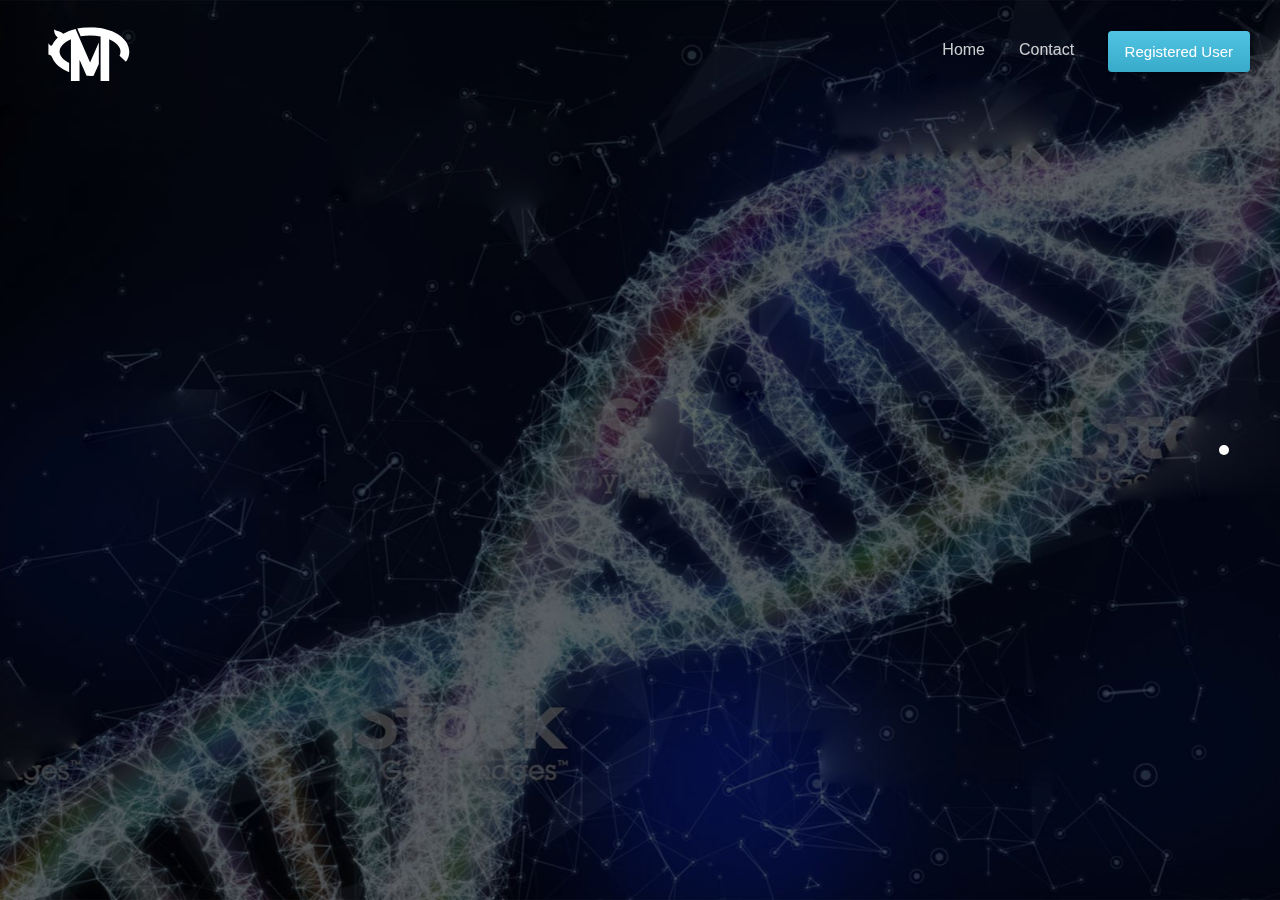
==== commit 1eb909a1: "t" ====
--- a/thanks.html
+++ b/thanks.html
@@ -58,137 +58,57 @@
   
   <symbol id="logo" viewBox="0 0 256 61"><title>PorMedTec</title>
   
- <!-- Generator: Adobe Illustrator 17.1.0, SVG Export Plug-In  -->
+  <!-- Generator: Adobe Illustrator 17.1.0, SVG Export Plug-In  -->
 <svg version="1.1"
 	 xmlns="http://www.w3.org/2000/svg" xmlns:xlink="http://www.w3.org/1999/xlink" xmlns:a="http://ns.adobe.com/AdobeSVGViewerExtensions/3.0/"
-	 x="0px" y="0px" width="248.9px" height="54.5px" viewBox="0 0 248.9 54.5" enable-background="new 0 0 248.9 54.5"
+	 x="0px" y="0px" width="150.7px" height="78.4px" viewBox="0 0 50.7 38.4" enable-background="new 0 0 50.7 38.4"
 	 xml:space="preserve">
 <defs>
 </defs>
-<g>
-	<g>
-		<path fill="#FFFFFF" d="M0,2.3h12.5c1.7,0,3.4,0.2,4.9,0.5c1.6,0.3,2.9,0.9,4.1,1.6c1.2,0.8,2.1,1.8,2.8,3.1c0.7,1.3,1,3,1,5
-			c0,2-0.3,3.6-0.9,4.9c-0.6,1.3-1.5,2.4-2.6,3.2c-1.1,0.8-2.4,1.4-3.9,1.7c-1.5,0.3-3.2,0.5-4.9,0.5H7.4v13.1H0V2.3z M7.4,16.5h4.9
-			c0.7,0,1.3-0.1,1.9-0.2c0.6-0.1,1.2-0.3,1.7-0.6c0.5-0.3,0.9-0.7,1.2-1.2c0.3-0.5,0.4-1.2,0.4-2c0-0.9-0.2-1.5-0.6-2.1
-			c-0.4-0.5-0.9-0.9-1.5-1.2c-0.6-0.3-1.3-0.5-2.1-0.5c-0.8-0.1-1.5-0.1-2.2-0.1H7.4V16.5z"/>
-		<path fill="#FFFFFF" d="M25.1,24.3c0-1.8,0.3-3.5,1-5c0.7-1.5,1.6-2.8,2.7-3.8c1.2-1.1,2.5-1.9,4.1-2.4c1.6-0.6,3.2-0.9,5-0.9
-			c1.8,0,3.4,0.3,5,0.9c1.6,0.6,2.9,1.4,4.1,2.4c1.2,1.1,2.1,2.3,2.7,3.8c0.7,1.5,1,3.1,1,5c0,1.8-0.3,3.5-1,5
-			c-0.7,1.5-1.6,2.8-2.7,3.8c-1.2,1.1-2.5,1.9-4.1,2.4c-1.6,0.6-3.2,0.9-5,0.9c-1.8,0-3.4-0.3-5-0.9c-1.6-0.6-2.9-1.4-4.1-2.4
-			c-1.2-1.1-2.1-2.3-2.7-3.8S25.1,26.2,25.1,24.3 M32.2,24.3c0,1.7,0.5,3.1,1.5,4.2c1,1.1,2.4,1.6,4.2,1.6c1.8,0,3.2-0.5,4.2-1.6
-			c1-1.1,1.5-2.5,1.5-4.2c0-1.7-0.5-3.1-1.5-4.2c-1-1.1-2.4-1.6-4.2-1.6c-1.8,0-3.2,0.5-4.2,1.6C32.7,21.2,32.2,22.6,32.2,24.3"/>
-		<path fill="#FFFFFF" d="M53.5,12.9h7.1v3.7h0.1c0.8-1.4,1.7-2.5,2.7-3.2c1-0.7,2.4-1.1,3.9-1.1c0.4,0,0.8,0,1.2,0
-			c0.4,0,0.8,0.1,1.1,0.2v6.5c-0.5-0.2-1-0.3-1.5-0.4c-0.5-0.1-1-0.1-1.5-0.1c-1.4,0-2.4,0.2-3.2,0.6c-0.8,0.4-1.4,0.9-1.8,1.6
-			c-0.4,0.7-0.7,1.5-0.8,2.4c-0.1,0.9-0.2,2-0.2,3.1V36h-7.1V12.9z"/>
-		<polygon fill="#FFFFFF" points="78.1,2.3 89.3,2.3 97,24.2 97.1,24.2 104.9,2.3 116,2.3 116,35.8 108.6,35.8 108.6,10.1 
-			108.5,10.1 99.7,35.8 94,35.8 85.6,10.1 85.5,10.1 85.5,35.8 78.1,35.8 		"/>
-		<path fill="#FFFFFF" d="M140.7,31.9c-1.1,1.5-2.6,2.6-4.3,3.4c-1.7,0.8-3.5,1.2-5.4,1.2c-1.8,0-3.4-0.3-5-0.9
-			c-1.6-0.6-2.9-1.4-4.1-2.4c-1.2-1.1-2.1-2.3-2.7-3.8c-0.7-1.5-1-3.1-1-5c0-1.8,0.3-3.5,1-5c0.7-1.5,1.6-2.8,2.7-3.8
-			c1.1-1.1,2.5-1.9,4.1-2.4c1.6-0.6,3.2-0.9,5-0.9c1.6,0,3.1,0.3,4.5,0.9c1.3,0.6,2.5,1.4,3.4,2.4c0.9,1.1,1.7,2.3,2.2,3.8
-			c0.5,1.5,0.8,3.1,0.8,5v2.2h-16.5c0.3,1.4,0.9,2.4,1.8,3.2c0.9,0.8,2.1,1.2,3.5,1.2c1.2,0,2.2-0.3,3-0.8c0.8-0.5,1.5-1.2,2.1-2
-			L140.7,31.9z M134.7,21.7c0-1.2-0.4-2.2-1.2-3.1c-0.8-0.9-1.9-1.3-3.2-1.3c-0.8,0-1.5,0.1-2.1,0.4c-0.6,0.3-1.1,0.6-1.5,1
-			c-0.4,0.4-0.8,0.9-1,1.4c-0.2,0.5-0.4,1.1-0.4,1.6H134.7z"/>
-		<path fill="#FFFFFF" d="M168.8,35.8h-6.5v-3h-0.1c-0.3,0.4-0.7,0.8-1.1,1.3c-0.5,0.4-1,0.8-1.6,1.2c-0.6,0.3-1.3,0.6-2,0.9
-			c-0.7,0.2-1.5,0.3-2.3,0.3c-1.7,0-3.3-0.3-4.6-0.9c-1.4-0.6-2.6-1.4-3.6-2.5c-1-1.1-1.8-2.3-2.3-3.8c-0.5-1.5-0.8-3-0.8-4.8
-			c0-1.6,0.2-3.2,0.7-4.6c0.5-1.5,1.2-2.8,2.1-3.9c0.9-1.1,2-2,3.3-2.7c1.3-0.7,2.8-1,4.4-1c1.5,0,2.9,0.2,4.1,0.7
-			c1.3,0.5,2.3,1.2,3.2,2.3h0.1V0h7.1V35.8z M162.2,24.3c0-1.7-0.5-3.1-1.5-4.2c-1-1.1-2.4-1.6-4.2-1.6c-1.8,0-3.2,0.5-4.2,1.6
-			c-1,1.1-1.5,2.5-1.5,4.2c0,1.7,0.5,3.1,1.5,4.2c1,1.1,2.4,1.6,4.2,1.6c1.8,0,3.2-0.5,4.2-1.6C161.7,27.5,162.2,26.1,162.2,24.3"/>
-		<polygon fill="#FFFFFF" points="186.9,8.8 177.3,8.8 177.3,2.3 203.8,2.3 203.8,8.8 194.3,8.8 194.3,35.8 186.9,35.8 		"/>
-		<path fill="#FFFFFF" d="M224.7,31.9c-1.1,1.5-2.6,2.6-4.3,3.4c-1.7,0.8-3.5,1.2-5.4,1.2c-1.8,0-3.4-0.3-5-0.9
-			c-1.6-0.6-2.9-1.4-4.1-2.4c-1.2-1.1-2.1-2.3-2.7-3.8c-0.7-1.5-1-3.1-1-5c0-1.8,0.3-3.5,1-5c0.7-1.5,1.6-2.8,2.7-3.8
-			c1.1-1.1,2.5-1.9,4.1-2.4c1.6-0.6,3.2-0.9,5-0.9c1.6,0,3.1,0.3,4.5,0.9c1.3,0.6,2.5,1.4,3.4,2.4c0.9,1.1,1.7,2.3,2.2,3.8
-			c0.5,1.5,0.8,3.1,0.8,5v2.2h-16.5c0.3,1.4,0.9,2.4,1.8,3.2c0.9,0.8,2.1,1.2,3.5,1.2c1.2,0,2.2-0.3,3-0.8c0.8-0.5,1.5-1.2,2.1-2
-			L224.7,31.9z M218.7,21.7c0-1.2-0.4-2.2-1.2-3.1c-0.8-0.9-1.9-1.3-3.2-1.3c-0.8,0-1.5,0.1-2.1,0.4c-0.6,0.3-1.1,0.6-1.5,1
-			c-0.4,0.4-0.8,0.9-1,1.4c-0.2,0.5-0.4,1.1-0.4,1.6H218.7z"/>
-		<path fill="#FFFFFF" d="M244.2,20.2c-0.3-0.5-0.8-0.9-1.5-1.3c-0.6-0.3-1.3-0.5-2-0.5c-1.8,0-3.2,0.5-4.2,1.6
-			c-1,1.1-1.5,2.5-1.5,4.2c0,1.7,0.5,3.1,1.5,4.2c1,1.1,2.4,1.6,4.2,1.6c0.8,0,1.5-0.2,2-0.5c0.6-0.3,1.1-0.8,1.5-1.2l4.7,4.9
-			c-1.1,1.1-2.4,1.9-3.9,2.4c-1.5,0.5-2.9,0.7-4.3,0.7c-1.8,0-3.4-0.3-5-0.9c-1.6-0.6-2.9-1.4-4.1-2.4c-1.2-1.1-2.1-2.3-2.7-3.8
-			c-0.7-1.5-1-3.1-1-5c0-1.8,0.3-3.5,1-5c0.7-1.5,1.6-2.8,2.7-3.8c1.1-1.1,2.5-1.9,4.1-2.4c1.6-0.6,3.2-0.9,5-0.9
-			c1.4,0,2.8,0.2,4.3,0.7c1.5,0.5,2.8,1.3,3.9,2.4L244.2,20.2z"/>
-	</g>
-	<g>
-		<path fill="#FFFFFF" d="M78.4,47.5h2.3c0.3,0,0.6,0,0.9,0.1c0.3,0.1,0.6,0.2,0.8,0.3c0.2,0.1,0.4,0.4,0.6,0.6
-			c0.1,0.3,0.2,0.6,0.2,0.9c0,0.4-0.1,0.8-0.2,1c-0.1,0.3-0.3,0.5-0.6,0.6c-0.2,0.1-0.5,0.2-0.9,0.3c-0.3,0.1-0.7,0.1-1,0.1h-0.9
-			v2.8h-1.2V47.5z M80.4,50.5c0.2,0,0.4,0,0.5,0c0.2,0,0.4-0.1,0.5-0.1c0.2-0.1,0.3-0.2,0.4-0.3c0.1-0.1,0.1-0.3,0.1-0.5
-			c0-0.2,0-0.4-0.1-0.5c-0.1-0.1-0.2-0.2-0.3-0.3c-0.1-0.1-0.3-0.1-0.5-0.1c-0.2,0-0.3,0-0.5,0h-0.9v1.9H80.4z"/>
-		<path fill="#FFFFFF" d="M84.2,50.9c0-0.5,0.1-1,0.3-1.5c0.2-0.4,0.4-0.8,0.7-1.1s0.7-0.6,1.1-0.7s0.9-0.3,1.4-0.3
-			c0.5,0,1,0.1,1.5,0.2c0.4,0.2,0.8,0.4,1.1,0.7c0.3,0.3,0.6,0.7,0.7,1.1c0.2,0.4,0.3,0.9,0.3,1.5c0,0.5-0.1,1-0.3,1.4
-			c-0.2,0.4-0.4,0.8-0.7,1.1c-0.3,0.3-0.7,0.6-1.1,0.7c-0.4,0.2-0.9,0.3-1.5,0.3c-0.5,0-1-0.1-1.4-0.3c-0.4-0.2-0.8-0.4-1.1-0.7
-			c-0.3-0.3-0.6-0.7-0.7-1.1C84.3,52,84.2,51.5,84.2,50.9z M85.5,50.9c0,0.4,0.1,0.7,0.2,1c0.1,0.3,0.3,0.6,0.5,0.8
-			c0.2,0.2,0.4,0.4,0.7,0.5c0.3,0.1,0.6,0.2,1,0.2c0.4,0,0.7-0.1,1-0.2c0.3-0.1,0.5-0.3,0.7-0.5c0.2-0.2,0.4-0.5,0.5-0.8
-			c0.1-0.3,0.2-0.6,0.2-1c0-0.3-0.1-0.7-0.2-0.9c-0.1-0.3-0.3-0.5-0.5-0.8c-0.2-0.2-0.5-0.4-0.7-0.5c-0.3-0.1-0.6-0.2-1-0.2
-			c-0.4,0-0.7,0.1-1,0.2c-0.3,0.1-0.5,0.3-0.7,0.5c-0.2,0.2-0.4,0.5-0.5,0.8C85.5,50.2,85.5,50.5,85.5,50.9z"/>
-		<path fill="#FFFFFF" d="M92.8,47.5h2.4c0.3,0,0.6,0,0.9,0.1c0.3,0.1,0.6,0.2,0.8,0.3c0.2,0.1,0.4,0.3,0.6,0.6
-			c0.1,0.2,0.2,0.6,0.2,0.9c0,0.5-0.1,0.9-0.4,1.2c-0.3,0.3-0.7,0.5-1.2,0.6l1.8,3h-1.5l-1.6-2.9H94v2.9h-1.2V47.5z M94.9,50.4
-			c0.2,0,0.3,0,0.5,0c0.2,0,0.3-0.1,0.5-0.1c0.1-0.1,0.3-0.2,0.4-0.3c0.1-0.1,0.1-0.3,0.1-0.5c0-0.2,0-0.4-0.1-0.5
-			c-0.1-0.1-0.2-0.2-0.3-0.3c-0.1-0.1-0.3-0.1-0.4-0.1c-0.2,0-0.3,0-0.5,0h-1v1.8H94.9z"/>
-		<path fill="#FFFFFF" d="M103.7,49.1c-0.2-0.3-0.5-0.4-0.7-0.5c-0.2-0.1-0.5-0.1-0.7-0.1c-0.4,0-0.7,0.1-1,0.2
-			c-0.3,0.1-0.5,0.3-0.7,0.5c-0.2,0.2-0.4,0.5-0.5,0.8c-0.1,0.3-0.2,0.6-0.2,0.9c0,0.4,0.1,0.7,0.2,1c0.1,0.3,0.3,0.6,0.5,0.8
-			c0.2,0.2,0.4,0.4,0.7,0.5c0.3,0.1,0.6,0.2,1,0.2c0.3,0,0.5-0.1,0.8-0.2c0.3-0.1,0.5-0.3,0.7-0.6l1,0.7c-0.3,0.4-0.7,0.7-1.1,0.9
-			c-0.4,0.2-0.9,0.3-1.4,0.3c-0.5,0-1-0.1-1.4-0.3c-0.4-0.2-0.8-0.4-1.1-0.7c-0.3-0.3-0.6-0.7-0.7-1.1c-0.2-0.4-0.3-0.9-0.3-1.4
-			c0-0.5,0.1-1,0.3-1.5c0.2-0.4,0.4-0.8,0.7-1.1c0.3-0.3,0.7-0.6,1.1-0.7c0.4-0.2,0.9-0.3,1.4-0.3c0.5,0,0.9,0.1,1.3,0.2
-			c0.4,0.2,0.8,0.4,1.1,0.8L103.7,49.1z"/>
-		<path fill="#FFFFFF" d="M105.8,47.5h1.2v6.8h-1.2V47.5z"/>
-		<path fill="#FFFFFF" d="M108.8,47.5h1.6l3.3,5h0v-5h1.2v6.8h-1.5l-3.4-5.2h0v5.2h-1.2V47.5z"/>
-		<path fill="#FFFFFF" d="M116.7,47.5h4.5v1.1h-3.3v1.7h3.1v1.1h-3.1v1.8h3.5v1.1h-4.7V47.5z"/>
-		<path fill="#FFFFFF" d="M125.8,47.5h4.4v1.1H127v1.8h3v1.1h-3v2.8h-1.2V47.5z"/>
-		<path fill="#FFFFFF" d="M131.2,50.9c0-0.5,0.1-1,0.3-1.5c0.2-0.4,0.4-0.8,0.7-1.1c0.3-0.3,0.7-0.6,1.1-0.7
-			c0.4-0.2,0.9-0.3,1.4-0.3c0.5,0,1,0.1,1.5,0.2c0.4,0.2,0.8,0.4,1.1,0.7c0.3,0.3,0.6,0.7,0.7,1.1c0.2,0.4,0.3,0.9,0.3,1.5
-			c0,0.5-0.1,1-0.3,1.4c-0.2,0.4-0.4,0.8-0.7,1.1c-0.3,0.3-0.7,0.6-1.1,0.7c-0.4,0.2-0.9,0.3-1.5,0.3c-0.5,0-1-0.1-1.4-0.3
-			c-0.4-0.2-0.8-0.4-1.1-0.7c-0.3-0.3-0.6-0.7-0.7-1.1C131.3,52,131.2,51.5,131.2,50.9z M132.5,50.9c0,0.4,0.1,0.7,0.2,1
-			c0.1,0.3,0.3,0.6,0.5,0.8c0.2,0.2,0.4,0.4,0.7,0.5c0.3,0.1,0.6,0.2,1,0.2c0.4,0,0.7-0.1,1-0.2c0.3-0.1,0.5-0.3,0.7-0.5
-			c0.2-0.2,0.4-0.5,0.5-0.8c0.1-0.3,0.2-0.6,0.2-1c0-0.3-0.1-0.7-0.2-0.9c-0.1-0.3-0.3-0.5-0.5-0.8c-0.2-0.2-0.5-0.4-0.7-0.5
-			c-0.3-0.1-0.6-0.2-1-0.2c-0.4,0-0.7,0.1-1,0.2c-0.3,0.1-0.5,0.3-0.7,0.5c-0.2,0.2-0.4,0.5-0.5,0.8
-			C132.5,50.2,132.5,50.5,132.5,50.9z"/>
-		<path fill="#FFFFFF" d="M139.8,47.5h2.4c0.3,0,0.6,0,0.9,0.1c0.3,0.1,0.6,0.2,0.8,0.3c0.2,0.1,0.4,0.3,0.6,0.6
-			c0.1,0.2,0.2,0.6,0.2,0.9c0,0.5-0.1,0.9-0.4,1.2c-0.3,0.3-0.7,0.5-1.2,0.6l1.8,3h-1.5l-1.6-2.9H141v2.9h-1.2V47.5z M142,50.4
-			c0.2,0,0.3,0,0.5,0c0.2,0,0.3-0.1,0.5-0.1c0.1-0.1,0.3-0.2,0.4-0.3c0.1-0.1,0.1-0.3,0.1-0.5c0-0.2,0-0.4-0.1-0.5
-			c-0.1-0.1-0.2-0.2-0.3-0.3c-0.1-0.1-0.3-0.1-0.4-0.1c-0.2,0-0.3,0-0.5,0h-1v1.8H142z"/>
-		<path fill="#FFFFFF" d="M149.2,47.5h1.8l1.8,4.7l1.8-4.7h1.8v6.8h-1.2v-5.6h0l-2.1,5.6h-0.8l-2.1-5.6h0v5.6h-1.2V47.5z"/>
-		<path fill="#FFFFFF" d="M158.3,47.5h4.5v1.1h-3.3v1.7h3.1v1.1h-3.1v1.8h3.5v1.1h-4.7V47.5z"/>
-		<path fill="#FFFFFF" d="M164.4,47.5h2.7c0.4,0,0.9,0.1,1.3,0.2c0.4,0.1,0.8,0.3,1.1,0.6c0.3,0.3,0.6,0.6,0.8,1.1s0.3,0.9,0.3,1.5
-			c0,0.6-0.1,1.1-0.3,1.5c-0.2,0.4-0.5,0.8-0.9,1.1c-0.3,0.3-0.7,0.5-1.2,0.6c-0.4,0.1-0.8,0.2-1.3,0.2h-2.5V47.5z M166.5,53.2
-			c0.4,0,0.7,0,1.1-0.1c0.3-0.1,0.6-0.2,0.9-0.4c0.2-0.2,0.4-0.4,0.6-0.7c0.1-0.3,0.2-0.6,0.2-1.1c0-0.4-0.1-0.8-0.2-1.1
-			c-0.1-0.3-0.3-0.5-0.5-0.7c-0.2-0.2-0.5-0.3-0.8-0.4c-0.3-0.1-0.7-0.1-1-0.1h-1.1v4.6H166.5z"/>
-		<path fill="#FFFFFF" d="M171.9,47.5h1.2v6.8h-1.2V47.5z"/>
-		<path fill="#FFFFFF" d="M179.5,49.1c-0.2-0.3-0.5-0.4-0.7-0.5c-0.2-0.1-0.5-0.1-0.7-0.1c-0.4,0-0.7,0.1-1,0.2
-			c-0.3,0.1-0.5,0.3-0.7,0.5c-0.2,0.2-0.4,0.5-0.5,0.8c-0.1,0.3-0.2,0.6-0.2,0.9c0,0.4,0.1,0.7,0.2,1c0.1,0.3,0.3,0.6,0.5,0.8
-			c0.2,0.2,0.4,0.4,0.7,0.5c0.3,0.1,0.6,0.2,1,0.2c0.3,0,0.5-0.1,0.8-0.2c0.3-0.1,0.5-0.3,0.7-0.6l1,0.7c-0.3,0.4-0.7,0.7-1.1,0.9
-			c-0.4,0.2-0.9,0.3-1.4,0.3c-0.5,0-1-0.1-1.4-0.3c-0.4-0.2-0.8-0.4-1.1-0.7c-0.3-0.3-0.6-0.7-0.7-1.1c-0.2-0.4-0.3-0.9-0.3-1.4
-			c0-0.5,0.1-1,0.3-1.5c0.2-0.4,0.4-0.8,0.7-1.1c0.3-0.3,0.7-0.6,1.1-0.7c0.4-0.2,0.9-0.3,1.4-0.3c0.5,0,0.9,0.1,1.3,0.2
-			c0.4,0.2,0.8,0.4,1.1,0.8L179.5,49.1z"/>
-		<path fill="#FFFFFF" d="M183.8,47.5h1l2.9,6.8h-1.4l-0.6-1.5h-2.9l-0.6,1.5h-1.4L183.8,47.5z M185.4,51.7l-1-2.8l-1.1,2.8H185.4z"
-			/>
-		<path fill="#FFFFFF" d="M188.8,47.5h1.2v5.7h2.9v1.1h-4.1V47.5z"/>
-		<path fill="#FFFFFF" d="M197.1,47.5h2.4c0.3,0,0.6,0,0.9,0.1c0.3,0.1,0.6,0.2,0.8,0.3c0.2,0.1,0.4,0.3,0.6,0.6
-			c0.1,0.2,0.2,0.6,0.2,0.9c0,0.5-0.1,0.9-0.4,1.2c-0.3,0.3-0.7,0.5-1.2,0.6l1.8,3h-1.5l-1.6-2.9h-0.9v2.9h-1.2V47.5z M199.2,50.4
-			c0.2,0,0.3,0,0.5,0c0.2,0,0.3-0.1,0.5-0.1c0.1-0.1,0.3-0.2,0.4-0.3c0.1-0.1,0.1-0.3,0.1-0.5c0-0.2,0-0.4-0.1-0.5
-			c-0.1-0.1-0.2-0.2-0.3-0.3c-0.1-0.1-0.3-0.1-0.4-0.1c-0.2,0-0.3,0-0.5,0h-1v1.8H199.2z"/>
-		<path fill="#FFFFFF" d="M203.4,47.5h4.5v1.1h-3.3v1.7h3.1v1.1h-3.1v1.8h3.5v1.1h-4.7V47.5z"/>
-		<path fill="#FFFFFF" d="M212.8,49c-0.1-0.2-0.3-0.3-0.5-0.4c-0.2-0.1-0.4-0.1-0.7-0.1c-0.1,0-0.3,0-0.4,0c-0.1,0-0.2,0.1-0.4,0.2
-			c-0.1,0.1-0.2,0.2-0.3,0.3c-0.1,0.1-0.1,0.2-0.1,0.4c0,0.2,0.1,0.4,0.2,0.5c0.2,0.1,0.4,0.2,0.6,0.3c0.2,0.1,0.5,0.2,0.8,0.3
-			c0.3,0.1,0.5,0.2,0.8,0.3c0.2,0.1,0.4,0.3,0.6,0.6c0.2,0.2,0.2,0.6,0.2,1c0,0.4-0.1,0.7-0.2,1c-0.1,0.3-0.3,0.5-0.5,0.7
-			c-0.2,0.2-0.5,0.3-0.8,0.4s-0.6,0.1-0.9,0.1c-0.4,0-0.8-0.1-1.2-0.2c-0.4-0.1-0.7-0.4-1-0.7l0.9-0.9c0.1,0.2,0.3,0.4,0.6,0.5
-			c0.2,0.1,0.5,0.2,0.8,0.2c0.1,0,0.3,0,0.4-0.1c0.1,0,0.3-0.1,0.4-0.2c0.1-0.1,0.2-0.2,0.3-0.3c0.1-0.1,0.1-0.3,0.1-0.4
-			c0-0.2-0.1-0.4-0.2-0.6s-0.4-0.2-0.6-0.3c-0.2-0.1-0.5-0.2-0.8-0.3c-0.3-0.1-0.5-0.2-0.8-0.3c-0.2-0.1-0.4-0.3-0.6-0.6
-			c-0.2-0.2-0.2-0.6-0.2-1c0-0.4,0.1-0.7,0.2-0.9c0.1-0.3,0.3-0.5,0.6-0.6c0.2-0.2,0.5-0.3,0.8-0.4c0.3-0.1,0.6-0.1,0.9-0.1
-			c0.4,0,0.7,0.1,1,0.2c0.3,0.1,0.6,0.3,0.9,0.5L212.8,49z"/>
-		<path fill="#FFFFFF" d="M215.2,47.5h4.5v1.1h-3.3v1.7h3.1v1.1h-3.1v1.8h3.5v1.1h-4.7V47.5z"/>
-		<path fill="#FFFFFF" d="M223.5,47.5h1l2.9,6.8h-1.4l-0.6-1.5h-2.9l-0.6,1.5h-1.4L223.5,47.5z M225,51.7l-1-2.8l-1.1,2.8H225z"/>
-		<path fill="#FFFFFF" d="M228.5,47.5h2.4c0.3,0,0.6,0,0.9,0.1c0.3,0.1,0.6,0.2,0.8,0.3c0.2,0.1,0.4,0.3,0.6,0.6
-			c0.1,0.2,0.2,0.6,0.2,0.9c0,0.5-0.1,0.9-0.4,1.2c-0.3,0.3-0.7,0.5-1.2,0.6l1.8,3h-1.5l-1.6-2.9h-0.9v2.9h-1.2V47.5z M230.6,50.4
-			c0.2,0,0.3,0,0.5,0c0.2,0,0.3-0.1,0.5-0.1c0.1-0.1,0.3-0.2,0.4-0.3c0.1-0.1,0.1-0.3,0.1-0.5c0-0.2,0-0.4-0.1-0.5
-			c-0.1-0.1-0.2-0.2-0.3-0.3c-0.1-0.1-0.3-0.1-0.4-0.1c-0.2,0-0.3,0-0.5,0h-1v1.8H230.6z"/>
-		<path fill="#FFFFFF" d="M239.4,49.1c-0.2-0.3-0.5-0.4-0.7-0.5c-0.2-0.1-0.5-0.1-0.7-0.1c-0.4,0-0.7,0.1-1,0.2
-			c-0.3,0.1-0.5,0.3-0.7,0.5c-0.2,0.2-0.4,0.5-0.5,0.8c-0.1,0.3-0.2,0.6-0.2,0.9c0,0.4,0.1,0.7,0.2,1s0.3,0.6,0.5,0.8
-			c0.2,0.2,0.4,0.4,0.7,0.5c0.3,0.1,0.6,0.2,1,0.2c0.3,0,0.5-0.1,0.8-0.2c0.3-0.1,0.5-0.3,0.7-0.6l1,0.7c-0.3,0.4-0.7,0.7-1.1,0.9
-			c-0.4,0.2-0.9,0.3-1.4,0.3c-0.5,0-1-0.1-1.4-0.3c-0.4-0.2-0.8-0.4-1.1-0.7c-0.3-0.3-0.6-0.7-0.7-1.1c-0.2-0.4-0.3-0.9-0.3-1.4
-			c0-0.5,0.1-1,0.3-1.5c0.2-0.4,0.4-0.8,0.7-1.1s0.7-0.6,1.1-0.7s0.9-0.3,1.4-0.3c0.5,0,0.9,0.1,1.3,0.2c0.4,0.2,0.8,0.4,1.1,0.8
-			L239.4,49.1z"/>
-		<path fill="#FFFFFF" d="M241.6,47.5h1.2v2.7h3.2v-2.7h1.2v6.8H246v-3h-3.2v3h-1.2V47.5z"/>
-	</g>
-</g>
+<path fill="#FFFFFF" d="M17,1.1c-2.9,0.7-5.5,1.8-7.8,3.1C8,2.6,5,2.5,3.5,1.3c0.1,2.4,0.8,4.1,2.4,5.2C4.4,7.9,3.3,9.4,2.5,11
+	c-0.3,0.7-1,1-1.6,0.2C0.5,10.7,0,10.1,0,10.1v7.2c0,0,1.7,0,2.2,1.4c0,0,0,0,0,0c1.4,4,5.4,7.4,10.8,9.5v-5.7c-3.7-1.9-6-4.4-6-7.2
+	c0-3.1,2.8-5.9,7.1-7.8v26.3h5.4V20.5l4.4,10c0.7,0,1.5,0.1,2.2,0.1c0.7,0,1.5,0,2.2-0.1l3.3-7.4V9.6l-5.5,12.5L17,1.1z"/>
+<path fill="#FFFFFF" d="M26.2,0c-2.8,0-5.5,0.3-8.1,0.8l2.1,4.9c1.9-0.3,3.9-0.5,5.9-0.5c2.3,0,4.5,0.2,6.6,0.6v28h5.4V7.5
+	c4.3,1.9,7.1,4.7,7.1,7.8c0,0.9-0.2,1.7-0.6,2.6l4,3.8c1.4-1.9,2.1-4.1,2.1-6.3C50.7,6.7,39.9,0,26.2,0"/>
+<path fill="#FFFFFF" d="M14,35.1h1.2c0.2,0,0.3,0,0.5,0c0.2,0,0.3,0.1,0.4,0.2c0.1,0.1,0.2,0.2,0.3,0.3c0.1,0.1,0.1,0.3,0.1,0.5
+	c0,0.2,0,0.3-0.1,0.5c-0.1,0.1-0.1,0.2-0.3,0.3C16,36.9,15.9,37,15.7,37c-0.1,0-0.3,0-0.5,0h-0.5v1.3H14V35.1z M14.7,36.5h0.5
+	c0.1,0,0.1,0,0.2,0c0.1,0,0.1,0,0.2-0.1c0,0,0.1-0.1,0.1-0.1c0-0.1,0-0.1,0-0.2c0-0.1,0-0.1-0.1-0.2c0-0.1-0.1-0.1-0.1-0.1
+	c-0.1,0-0.1,0-0.2-0.1c-0.1,0-0.1,0-0.2,0h-0.4V36.5z"/>
+<path fill="#FFFFFF" d="M16.5,37.2c0-0.2,0-0.3,0.1-0.5c0.1-0.1,0.2-0.3,0.3-0.4c0.1-0.1,0.2-0.2,0.4-0.2c0.2-0.1,0.3-0.1,0.5-0.1
+	s0.3,0,0.5,0.1c0.2,0.1,0.3,0.1,0.4,0.2c0.1,0.1,0.2,0.2,0.3,0.4c0.1,0.1,0.1,0.3,0.1,0.5c0,0.2,0,0.3-0.1,0.5
+	c-0.1,0.1-0.2,0.3-0.3,0.4c-0.1,0.1-0.2,0.2-0.4,0.2c-0.2,0.1-0.3,0.1-0.5,0.1s-0.3,0-0.5-0.1c-0.2-0.1-0.3-0.1-0.4-0.2
+	c-0.1-0.1-0.2-0.2-0.3-0.4C16.5,37.6,16.5,37.4,16.5,37.2 M17.1,37.2c0,0.2,0,0.3,0.1,0.4c0.1,0.1,0.2,0.2,0.4,0.2
+	c0.2,0,0.3-0.1,0.4-0.2c0.1-0.1,0.1-0.2,0.1-0.4c0-0.2,0-0.3-0.1-0.4c-0.1-0.1-0.2-0.2-0.4-0.2c-0.2,0-0.3,0.1-0.4,0.2
+	C17.2,36.9,17.1,37.1,17.1,37.2"/>
+<path fill="#FFFFFF" d="M19.2,36.1h0.7v0.4h0c0.1-0.1,0.2-0.2,0.3-0.3c0.1-0.1,0.2-0.1,0.4-0.1c0,0,0.1,0,0.1,0c0,0,0.1,0,0.1,0v0.6
+	c0,0-0.1,0-0.1,0c0,0-0.1,0-0.1,0c-0.1,0-0.2,0-0.3,0.1c-0.1,0-0.1,0.1-0.2,0.2c0,0.1-0.1,0.1-0.1,0.2c0,0.1,0,0.2,0,0.3v0.9h-0.7
+	V36.1z"/>
+<polygon fill="#FFFFFF" points="21.6,35.1 22.7,35.1 23.4,37.2 23.4,37.2 24.2,35.1 25.3,35.1 25.3,38.3 24.6,38.3 24.6,35.8 
+	24.6,35.8 23.7,38.3 23.2,38.3 22.3,35.8 22.3,35.8 22.3,38.3 21.6,38.3 "/>
+<path fill="#FFFFFF" d="M27.7,38c-0.1,0.1-0.3,0.3-0.4,0.3c-0.2,0.1-0.3,0.1-0.5,0.1c-0.2,0-0.3,0-0.5-0.1c-0.2-0.1-0.3-0.1-0.4-0.2
+	c-0.1-0.1-0.2-0.2-0.3-0.4s-0.1-0.3-0.1-0.5c0-0.2,0-0.3,0.1-0.5c0.1-0.1,0.2-0.3,0.3-0.4c0.1-0.1,0.2-0.2,0.4-0.2
+	c0.2-0.1,0.3-0.1,0.5-0.1c0.2,0,0.3,0,0.4,0.1c0.1,0.1,0.2,0.1,0.3,0.2c0.1,0.1,0.2,0.2,0.2,0.4c0,0.1,0.1,0.3,0.1,0.5v0.2h-1.6
+	c0,0.1,0.1,0.2,0.2,0.3c0.1,0.1,0.2,0.1,0.3,0.1c0.1,0,0.2,0,0.3-0.1c0.1-0.1,0.1-0.1,0.2-0.2L27.7,38z M27.1,37
+	c0-0.1,0-0.2-0.1-0.3c-0.1-0.1-0.2-0.1-0.3-0.1c-0.1,0-0.1,0-0.2,0c-0.1,0-0.1,0.1-0.1,0.1c0,0-0.1,0.1-0.1,0.1c0,0.1,0,0.1,0,0.2
+	H27.1z"/>
+<path fill="#FFFFFF" d="M30.4,38.3h-0.6V38h0c0,0-0.1,0.1-0.1,0.1c0,0-0.1,0.1-0.2,0.1c-0.1,0-0.1,0.1-0.2,0.1c-0.1,0-0.1,0-0.2,0
+	c-0.2,0-0.3,0-0.5-0.1c-0.1-0.1-0.3-0.1-0.3-0.2c-0.1-0.1-0.2-0.2-0.2-0.4C28,37.6,28,37.4,28,37.2c0-0.2,0-0.3,0.1-0.4
+	c0-0.1,0.1-0.3,0.2-0.4c0.1-0.1,0.2-0.2,0.3-0.3c0.1-0.1,0.3-0.1,0.4-0.1c0.1,0,0.3,0,0.4,0.1c0.1,0,0.2,0.1,0.3,0.2h0v-1.5h0.7
+	V38.3z M29.8,37.2c0-0.2,0-0.3-0.1-0.4c-0.1-0.1-0.2-0.2-0.4-0.2c-0.2,0-0.3,0.1-0.4,0.2c-0.1,0.1-0.1,0.2-0.1,0.4
+	c0,0.2,0,0.3,0.1,0.4c0.1,0.1,0.2,0.2,0.4,0.2c0.2,0,0.3-0.1,0.4-0.2C29.7,37.5,29.8,37.4,29.8,37.2"/>
+<polygon fill="#FFFFFF" points="32.2,35.7 31.2,35.7 31.2,35.1 33.8,35.1 33.8,35.7 32.9,35.7 32.9,38.3 32.2,38.3 "/>
+<path fill="#FFFFFF" d="M35.8,38c-0.1,0.1-0.3,0.3-0.4,0.3c-0.2,0.1-0.3,0.1-0.5,0.1c-0.2,0-0.3,0-0.5-0.1c-0.2-0.1-0.3-0.1-0.4-0.2
+	c-0.1-0.1-0.2-0.2-0.3-0.4s-0.1-0.3-0.1-0.5c0-0.2,0-0.3,0.1-0.5c0.1-0.1,0.2-0.3,0.3-0.4c0.1-0.1,0.2-0.2,0.4-0.2
+	c0.2-0.1,0.3-0.1,0.5-0.1c0.2,0,0.3,0,0.4,0.1s0.2,0.1,0.3,0.2c0.1,0.1,0.2,0.2,0.2,0.4c0,0.1,0.1,0.3,0.1,0.5v0.2h-1.6
+	c0,0.1,0.1,0.2,0.2,0.3c0.1,0.1,0.2,0.1,0.3,0.1c0.1,0,0.2,0,0.3-0.1c0.1-0.1,0.1-0.1,0.2-0.2L35.8,38z M35.3,37
+	c0-0.1,0-0.2-0.1-0.3c-0.1-0.1-0.2-0.1-0.3-0.1c-0.1,0-0.1,0-0.2,0c-0.1,0-0.1,0.1-0.1,0.1c0,0-0.1,0.1-0.1,0.1c0,0.1,0,0.1,0,0.2
+	H35.3z"/>
+<path fill="#FFFFFF" d="M37.7,36.8c0,0-0.1-0.1-0.1-0.1c-0.1,0-0.1,0-0.2,0c-0.2,0-0.3,0.1-0.4,0.2c-0.1,0.1-0.1,0.2-0.1,0.4
+	c0,0.2,0,0.3,0.1,0.4c0.1,0.1,0.2,0.2,0.4,0.2c0.1,0,0.1,0,0.2-0.1c0.1,0,0.1-0.1,0.1-0.1l0.5,0.5c-0.1,0.1-0.2,0.2-0.4,0.2
+	c-0.1,0-0.3,0.1-0.4,0.1c-0.2,0-0.3,0-0.5-0.1c-0.2-0.1-0.3-0.1-0.4-0.2c-0.1-0.1-0.2-0.2-0.3-0.4c-0.1-0.1-0.1-0.3-0.1-0.5
+	c0-0.2,0-0.3,0.1-0.5c0.1-0.1,0.2-0.3,0.3-0.4c0.1-0.1,0.2-0.2,0.4-0.2c0.2-0.1,0.3-0.1,0.5-0.1c0.1,0,0.3,0,0.4,0.1
+	c0.1,0,0.3,0.1,0.4,0.2L37.7,36.8z"/>
 </svg>
- 
   
 
 </svg>
